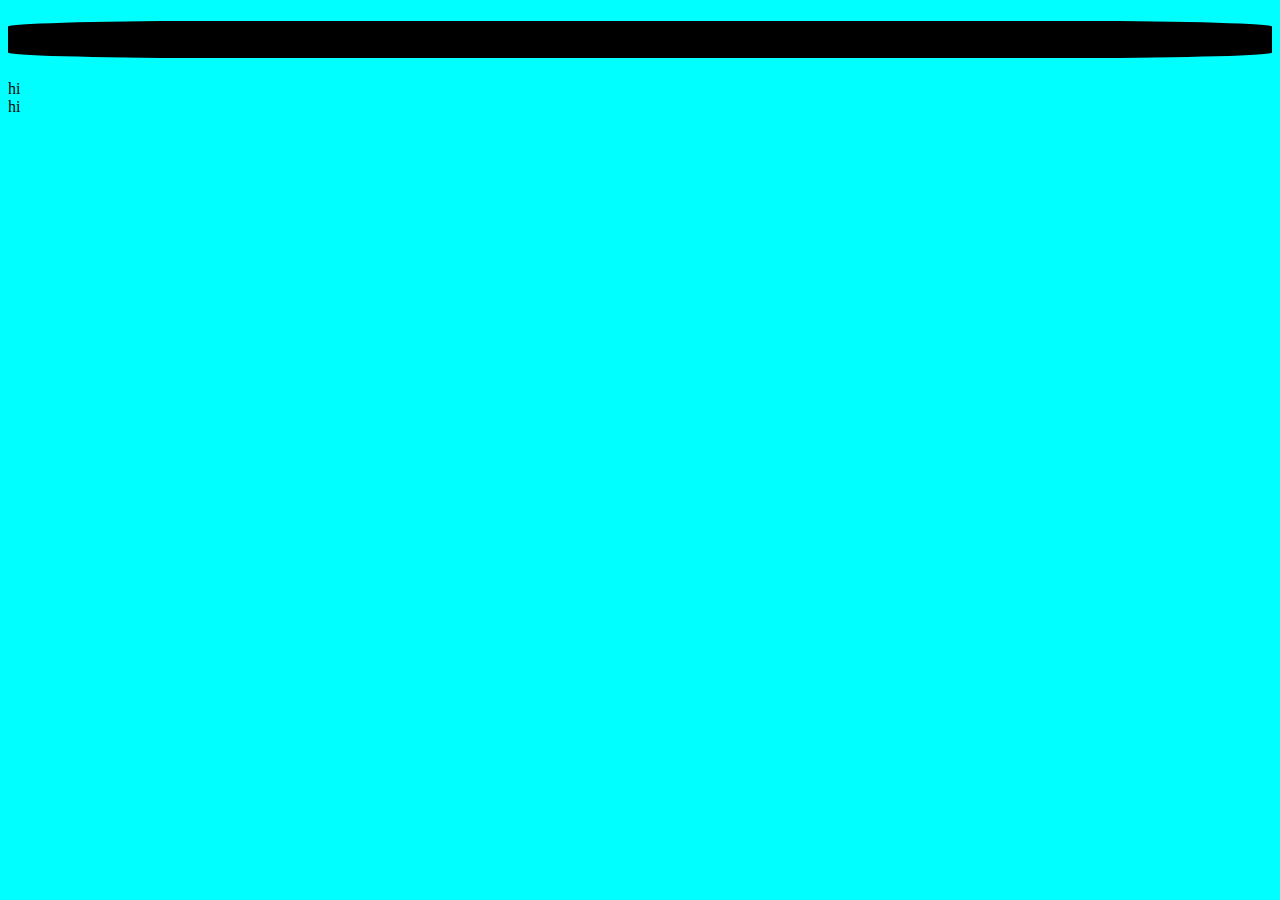
==== index.html @ b2eb5836 "fixed css" ====
<!DOCTYPE html>
<html lang="en">
<head>
    <meta charset="UTF-16">
    <meta name="viewport" content="width=device-width, initial-scale=1.0">
    <title>Document</title>
    <link type="text/css" rel="stylesheet" href="css/index.css">
    <script src="js/index.js"></script>
</head>

<body>
    <nav>
        <h1>Samarth Urs</h1>

    </nav>
    hi
    
    <footer>
        hi
    </footer>
</body>
</html>
---- css/index.css ----
h1{
    border-color: black;
    border-radius: 15%;
    border: 5px;
    display: block;
    background:black;
}
body{
    background-color: aqua;
}
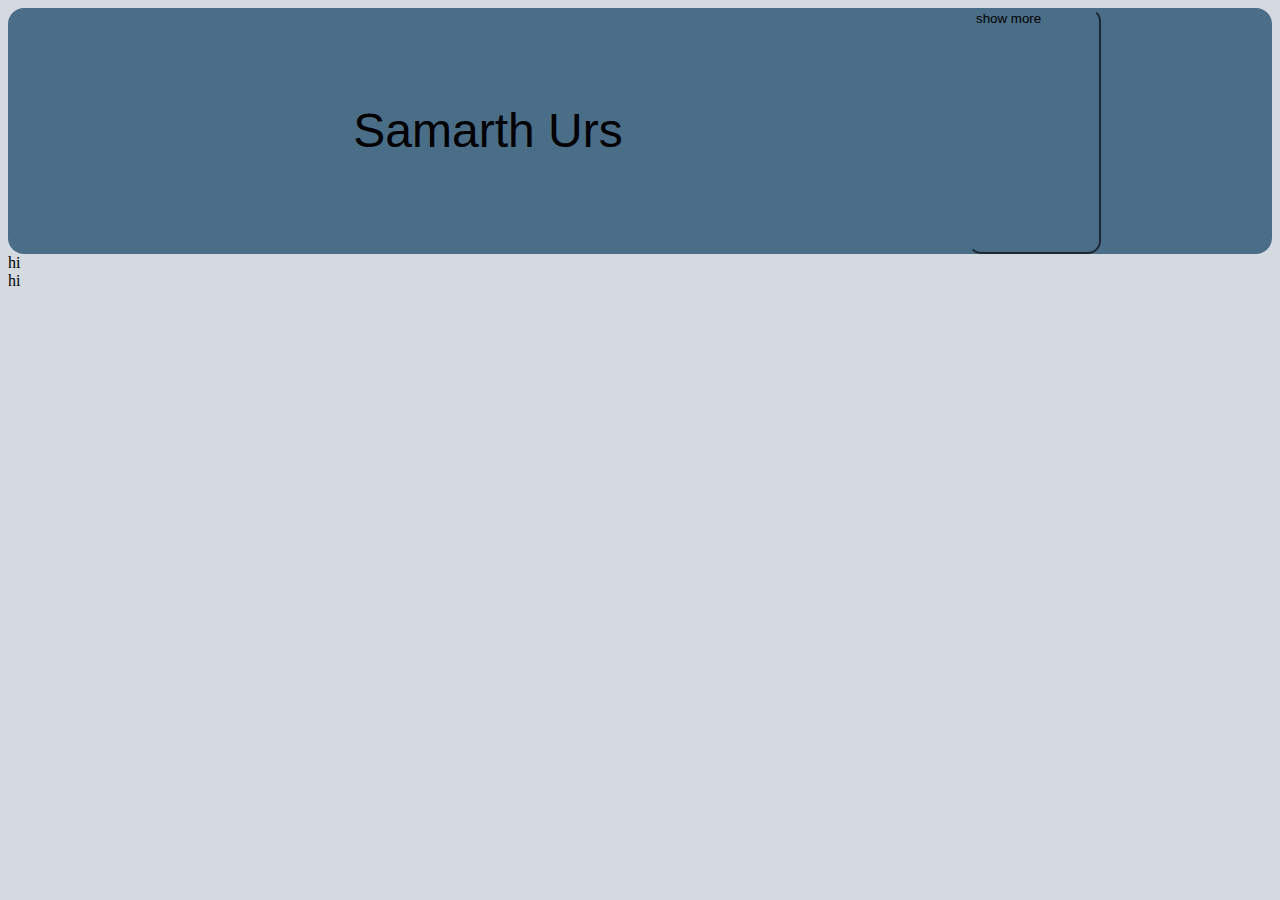
==== commit 2b2ce19b: "added css" ====
--- a/index.html
+++ b/index.html
@@ -11,7 +11,7 @@
 <body>
     <nav>
         <h1>Samarth Urs</h1>
-
+        <button id="navbutton">show more</button>
     </nav>
     hi
     
--- a/css/index.css
+++ b/css/index.css
@@ -1,10 +1,30 @@
+body{
+    background-color: #d5d9e0;
+}
 h1{
-    border-color: black;
-    border-radius: 15%;
-    border: 5px;
+    padding-block: 5%;
     display: block;
-    background:black;
+    font: 3em sans-serif;
+    flex-direction: row;
+    text-align: center;
+    width: 20em;
 }
-body{
-    background-color: aqua;
-}+
+nav{
+    display: flex;
+    background-color: #4a6d88;
+    border-radius: 1em;
+    align-items: relative;
+
+}
+#navbutton{
+    display: flex;
+    background-color: #4a6d88;
+    align-items: left;
+    align-content: center;
+    width: 10em;
+    border-radius: 1em;
+    border-color: #4a6d88;
+    
+    
+}
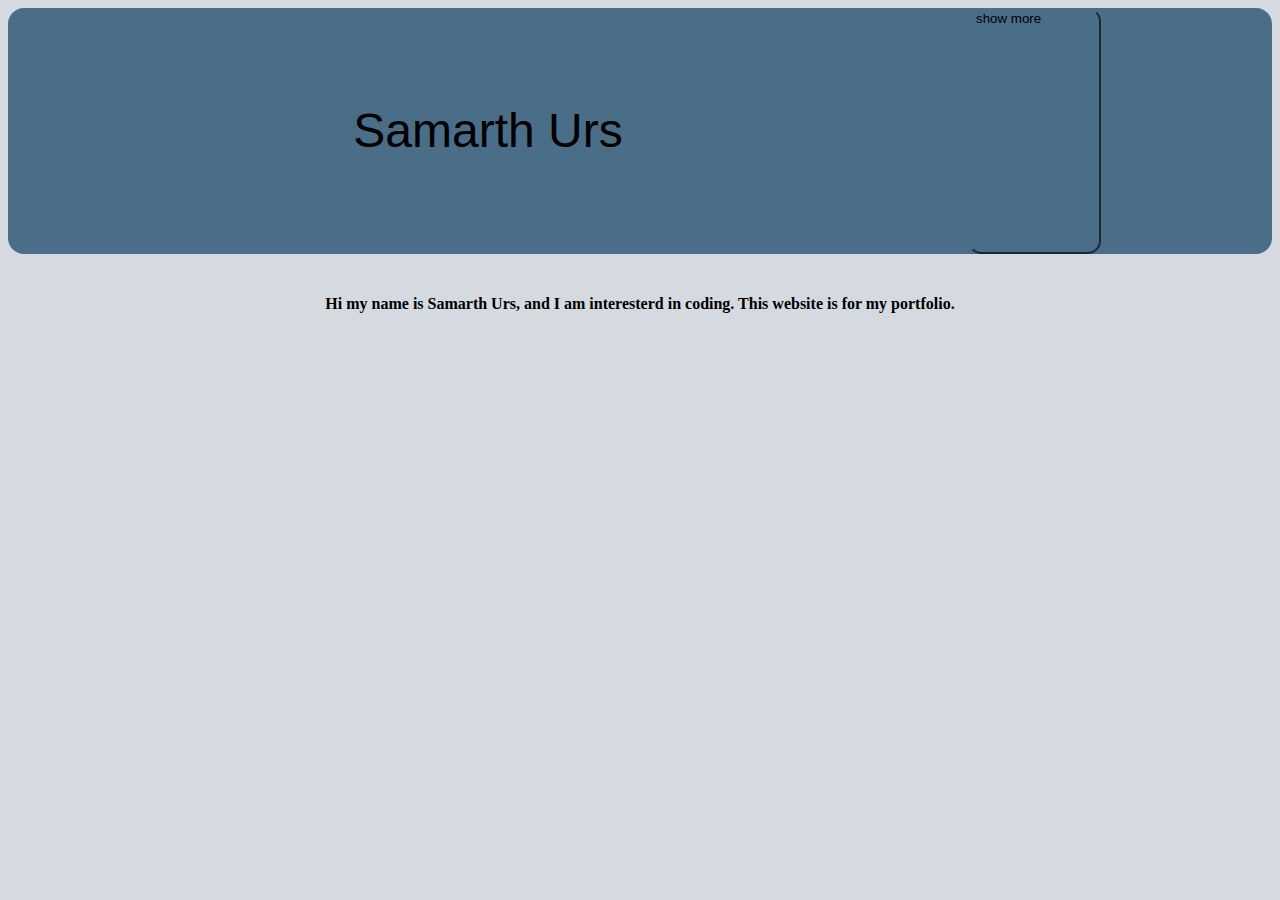
==== commit cce11e9e: "added main paragraph" ====
--- a/index.html
+++ b/index.html
@@ -13,10 +13,15 @@
         <h1>Samarth Urs</h1>
         <button id="navbutton">show more</button>
     </nav>
-    hi
+    <br>
+    <br>
+    <div>
+        <p>
+            Hi my name is Samarth Urs, and I am interesterd in coding.
+            This website is for my portfolio.
+        </p>
+    </div>
     
-    <footer>
-        hi
-    </footer>
+   
 </body>
 </html>--- a/css/index.css
+++ b/css/index.css
@@ -28,3 +28,13 @@
     
     
 }
+div>p{
+    text-align: center;
+    display: block;
+    margin: 5px;
+    border: 10px;
+    border-color: #4a6d88;
+    font-style: sans-serif;
+    font-weight: 900;
+
+}
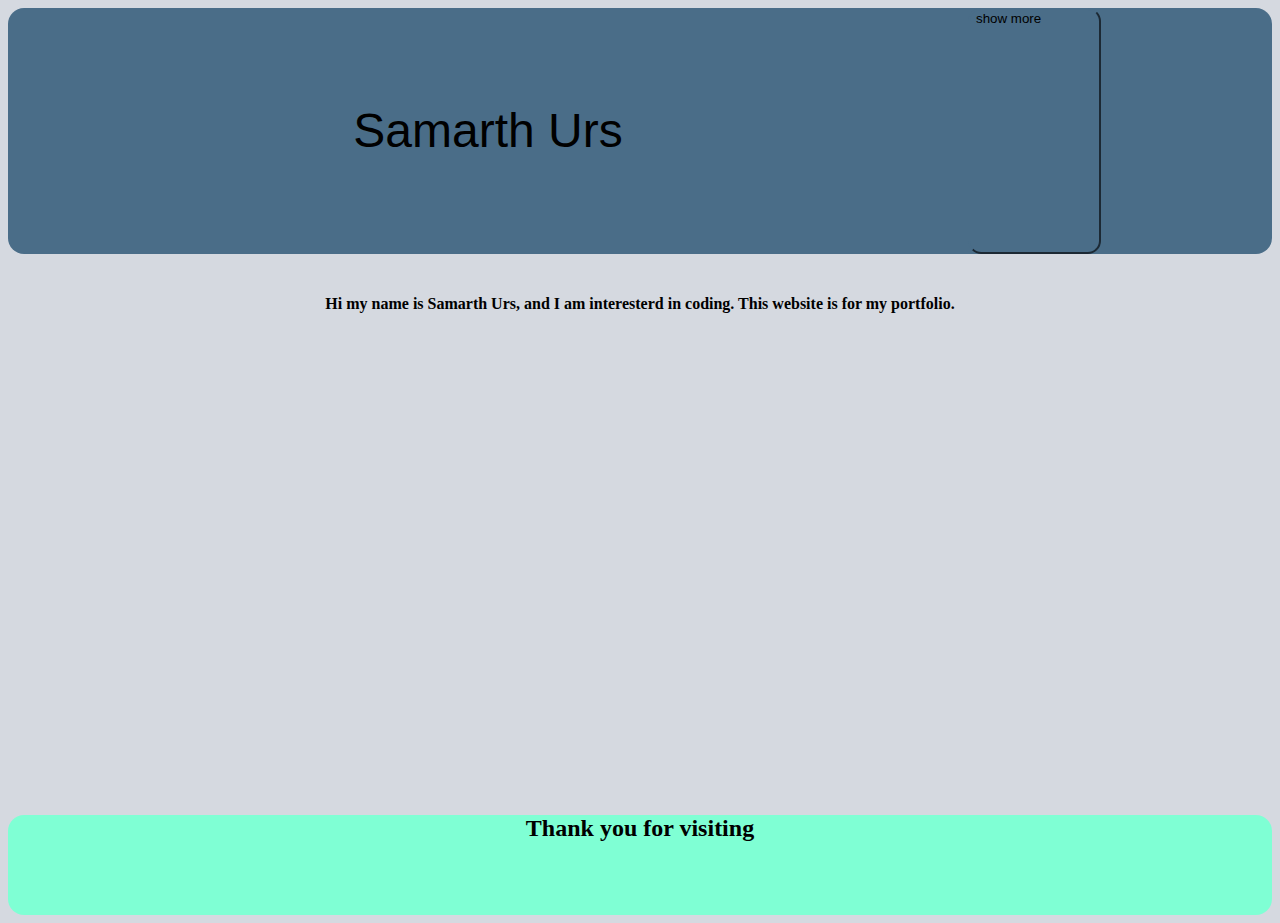
==== commit 2b8c9c4c: "did little bit of base part" ====
--- a/index.html
+++ b/index.html
@@ -15,12 +15,17 @@
     </nav>
     <br>
     <br>
-    <div>
+    <div class="body">
         <p>
             Hi my name is Samarth Urs, and I am interesterd in coding.
             This website is for my portfolio.
         </p>
     </div>
+    <div class="base">
+        <div id="thank">
+            <h2>Thank you for visiting</h2>
+        </div>
+    </div>
     
    
 </body>
--- a/css/index.css
+++ b/css/index.css
@@ -28,6 +28,11 @@
     
     
 }
+.body{
+    height: 500px;
+    display: block;
+}
+
 div>p{
     text-align: center;
     display: block;
@@ -38,3 +43,15 @@
     font-weight: 900;
 
 }
+.base{
+    display: block;
+    height: 100px;
+    background-color: aquamarine;
+    border-radius: 1em;
+
+}
+#thank>h2{
+    justify-content: center;
+    display: grid;
+    
+}
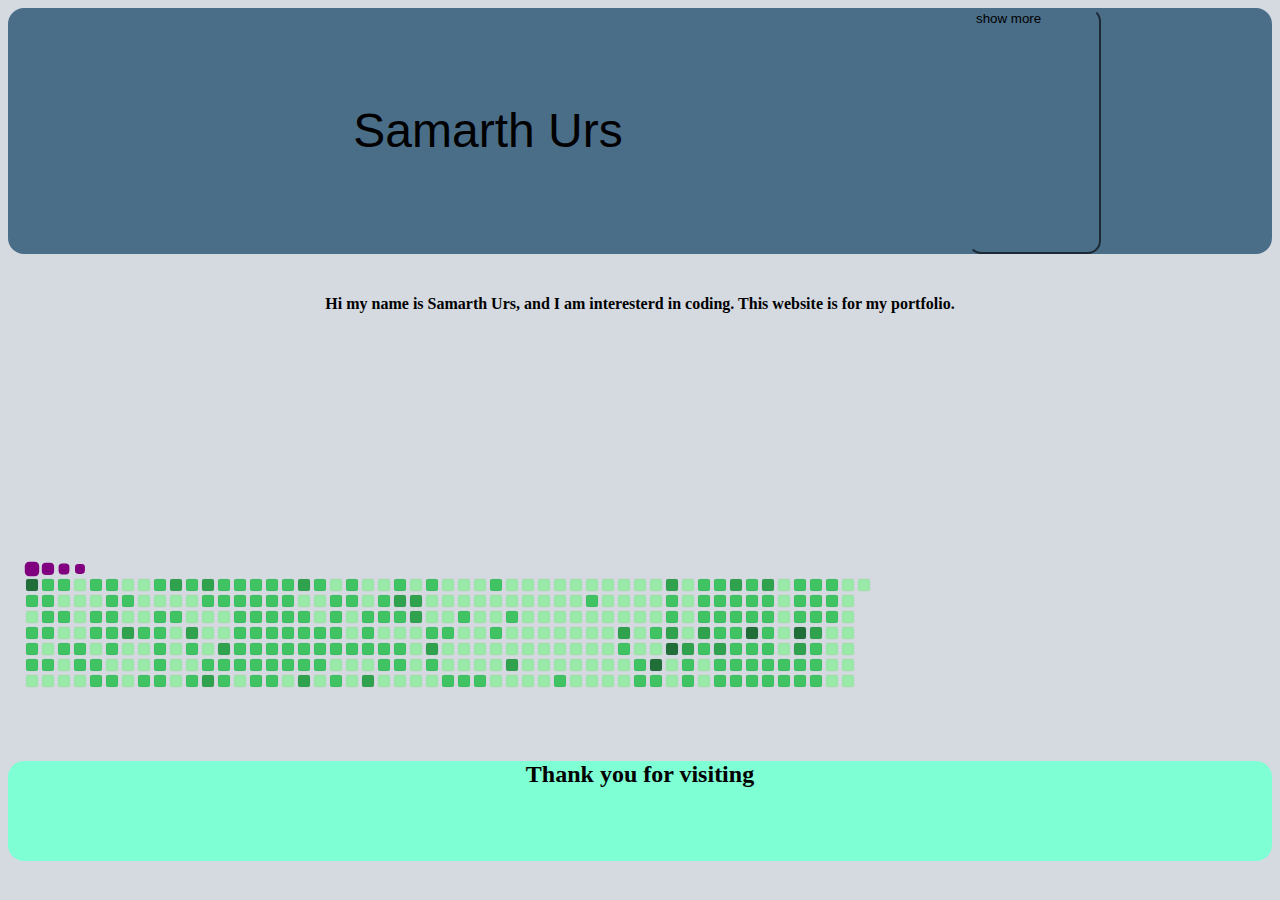
==== commit db387757: "added svg" ====
--- a/index.html
+++ b/index.html
@@ -21,6 +21,9 @@
             This website is for my portfolio.
         </p>
     </div>
+    <div class="svg">
+       <svg viewBox="-16 -32 880 192" width="880" height="192" xmlns="http://www.w3.org/2000/svg"><style>@keyframes c0{91.48%{fill:var(--c4)}91.5%,to{fill:var(--ce)}}@keyframes c1{53.66%{fill:var(--c2)}53.68%,to{fill:var(--ce)}}@keyframes c2{53.59%{fill:var(--c1)}53.61%,to{fill:var(--ce)}}@keyframes c3{78.57%{fill:var(--c2)}78.59%,to{fill:var(--ce)}}@keyframes c4{78.64%{fill:var(--c2)}78.66%,to{fill:var(--ce)}}@keyframes c5{78.72%{fill:var(--c2)}78.74%,to{fill:var(--ce)}}@keyframes c6{14.92%{fill:var(--c1)}14.94%,to{fill:var(--ce)}}@keyframes c7{78.1%{fill:var(--c2)}78.12%,to{fill:var(--ce)}}@keyframes c8{78.18%{fill:var(--c2)}78.2%,to{fill:var(--ce)}}@keyframes c9{78.26%{fill:var(--c2)}78.28%,to{fill:var(--ce)}}@keyframes ca{54.67%{fill:var(--c2)}54.69%,to{fill:var(--ce)}}@keyframes cb{54.59%{fill:var(--c1)}54.61%,to{fill:var(--ce)}}@keyframes cc{78.8%{fill:var(--c2)}78.82%,to{fill:var(--ce)}}@keyframes cd{14.84%{fill:var(--c1)}14.86%,to{fill:var(--ce)}}@keyframes ce{52.97%{fill:var(--c2)}52.99%,to{fill:var(--ce)}}@keyframes cf{52.89%{fill:var(--c1)}52.91%,to{fill:var(--ce)}}@keyframes cg{78.33%{fill:var(--c2)}78.35%,to{fill:var(--ce)}}@keyframes ch{24.74%{fill:var(--c1)}24.76%,to{fill:var(--ce)}}@keyframes ci{24.82%{fill:var(--c2)}24.84%,to{fill:var(--ce)}}@keyframes cj{24.89%{fill:var(--c1)}24.91%,to{fill:var(--ce)}}@keyframes ck{14.76%{fill:var(--c1)}14.78%,to{fill:var(--ce)}}@keyframes cl{24.43%{fill:var(--c1)}24.45%,to{fill:var(--ce)}}@keyframes cm{24.51%{fill:var(--c1)}24.53%,to{fill:var(--ce)}}@keyframes cn{24.58%{fill:var(--c1)}24.6%,to{fill:var(--ce)}}@keyframes co{24.66%{fill:var(--c1)}24.68%,to{fill:var(--ce)}}@keyframes cp{75.94%{fill:var(--c2)}75.96%,to{fill:var(--ce)}}@keyframes cq{76.01%{fill:var(--c2)}76.03%,to{fill:var(--ce)}}@keyframes cr{14.68%{fill:var(--c1)}14.7%,to{fill:var(--ce)}}@keyframes cs{75.4%{fill:var(--c2)}75.42%,to{fill:var(--ce)}}@keyframes ct{52.12%{fill:var(--c1)}52.14%,to{fill:var(--ce)}}@keyframes cu{75.55%{fill:var(--c2)}75.57%,to{fill:var(--ce)}}@keyframes cv{51.81%{fill:var(--c2)}51.83%,to{fill:var(--ce)}}@keyframes cw{51.73%{fill:var(--c1)}51.75%,to{fill:var(--ce)}}@keyframes cx{76.09%{fill:var(--c2)}76.11%,to{fill:var(--ce)}}@keyframes cy{76.17%{fill:var(--c2)}76.19%,to{fill:var(--ce)}}@keyframes cz{75.32%{fill:var(--c2)}75.34%,to{fill:var(--ce)}}@keyframes c10{52.19%{fill:var(--c2)}52.21%,to{fill:var(--ce)}}@keyframes c11{75.63%{fill:var(--c2)}75.65%,to{fill:var(--ce)}}@keyframes c12{75.71%{fill:var(--c2)}75.73%,to{fill:var(--ce)}}@keyframes c13{51.65%{fill:var(--c2)}51.67%,to{fill:var(--ce)}}@keyframes c14{51.58%{fill:var(--c1)}51.6%,to{fill:var(--ce)}}@keyframes c15{76.25%{fill:var(--c2)}76.27%,to{fill:var(--ce)}}@keyframes c16{.69%{fill:var(--c1)}.71%,to{fill:var(--ce)}}@keyframes c17{41.75%{fill:var(--c2)}41.77%,to{fill:var(--ce)}}@keyframes c18{41.68%{fill:var(--c1)}41.7%,to{fill:var(--ce)}}@keyframes c19{90.79%{fill:var(--c3)}90.81%,to{fill:var(--ce)}}@keyframes c1a{14.14%{fill:var(--c1)}14.16%,to{fill:var(--ce)}}@keyframes c1b{13.91%{fill:var(--c1)}13.93%,to{fill:var(--ce)}}@keyframes c1c{13.83%{fill:var(--c1)}13.85%,to{fill:var(--ce)}}@keyframes c1d{.76%{fill:var(--c1)}.78%,to{fill:var(--ce)}}@keyframes c1e{.84%{fill:var(--c1)}.86%,to{fill:var(--ce)}}@keyframes c1f{41.6%{fill:var(--c1)}41.62%,to{fill:var(--ce)}}@keyframes c1g{76.63%{fill:var(--c2)}76.65%,to{fill:var(--ce)}}@keyframes c1h{14.07%{fill:var(--c1)}14.09%,to{fill:var(--ce)}}@keyframes c1i{13.99%{fill:var(--c1)}14.01%,to{fill:var(--ce)}}@keyframes c1j{76.4%{fill:var(--c2)}76.42%,to{fill:var(--ce)}}@keyframes c1k{75.09%{fill:var(--c2)}75.11%,to{fill:var(--ce)}}@keyframes c1l{.92%{fill:var(--c1)}.94%,to{fill:var(--ce)}}@keyframes c1m{74.93%{fill:var(--c2)}74.95%,to{fill:var(--ce)}}@keyframes c1n{74.85%{fill:var(--c2)}74.87%,to{fill:var(--ce)}}@keyframes c1o{74.78%{fill:var(--c2)}74.8%,to{fill:var(--ce)}}@keyframes c1p{74.7%{fill:var(--c2)}74.72%,to{fill:var(--ce)}}@keyframes c1q{74.62%{fill:var(--c2)}74.64%,to{fill:var(--ce)}}@keyframes c1r{87.85%{fill:var(--c3)}87.87%,to{fill:var(--ce)}}@keyframes c1s{1%{fill:var(--c1)}1.02%,to{fill:var(--ce)}}@keyframes c1t{25.98%{fill:var(--c2)}26%,to{fill:var(--ce)}}@keyframes c1u{25.9%{fill:var(--c1)}25.92%,to{fill:var(--ce)}}@keyframes c1v{25.82%{fill:var(--c1)}25.84%,to{fill:var(--ce)}}@keyframes c1w{25.74%{fill:var(--c1)}25.76%,to{fill:var(--ce)}}@keyframes c1x{25.67%{fill:var(--c1)}25.69%,to{fill:var(--ce)}}@keyframes c1y{77.25%{fill:var(--c2)}77.27%,to{fill:var(--ce)}}@keyframes c1z{1.07%{fill:var(--c1)}1.09%,to{fill:var(--ce)}}@keyframes c20{1.15%{fill:var(--c1)}1.17%,to{fill:var(--ce)}}@keyframes c21{88.16%{fill:var(--c3)}88.18%,to{fill:var(--ce)}}@keyframes c22{50.8%{fill:var(--c2)}50.82%,to{fill:var(--ce)}}@keyframes c23{50.88%{fill:var(--c1)}50.9%,to{fill:var(--ce)}}@keyframes c24{74.47%{fill:var(--c2)}74.49%,to{fill:var(--ce)}}@keyframes c25{87.69%{fill:var(--c3)}87.71%,to{fill:var(--ce)}}@keyframes c26{77.1%{fill:var(--c2)}77.12%,to{fill:var(--ce)}}@keyframes c27{1.23%{fill:var(--c1)}1.25%,to{fill:var(--ce)}}@keyframes c28{1.46%{fill:var(--c1)}1.48%,to{fill:var(--ce)}}@keyframes c29{50.72%{fill:var(--c1)}50.74%,to{fill:var(--ce)}}@keyframes c2a{74.31%{fill:var(--c2)}74.33%,to{fill:var(--ce)}}@keyframes c2b{88.62%{fill:var(--c3)}88.64%,to{fill:var(--ce)}}@keyframes c2c{61.78%{fill:var(--c2)}61.8%,to{fill:var(--ce)}}@keyframes c2d{61.86%{fill:var(--c2)}61.88%,to{fill:var(--ce)}}@keyframes c2e{1.3%{fill:var(--c1)}1.32%,to{fill:var(--ce)}}@keyframes c2f{1.38%{fill:var(--c1)}1.4%,to{fill:var(--ce)}}@keyframes c2g{88.39%{fill:var(--c3)}88.41%,to{fill:var(--ce)}}@keyframes c2h{74.24%{fill:var(--c2)}74.26%,to{fill:var(--ce)}}@keyframes c2i{79.73%{fill:var(--c2)}79.75%,to{fill:var(--ce)}}@keyframes c2j{61.71%{fill:var(--c2)}61.73%,to{fill:var(--ce)}}@keyframes c2k{61.94%{fill:var(--c2)}61.96%,to{fill:var(--ce)}}@keyframes c2l{63.1%{fill:var(--c2)}63.12%,to{fill:var(--ce)}}@keyframes c2m{63.18%{fill:var(--c2)}63.2%,to{fill:var(--ce)}}@keyframes c2n{63.25%{fill:var(--c2)}63.27%,to{fill:var(--ce)}}@keyframes c2o{74.16%{fill:var(--c2)}74.18%,to{fill:var(--ce)}}@keyframes c2p{49.49%{fill:var(--c1)}49.51%,to{fill:var(--ce)}}@keyframes c2q{61.63%{fill:var(--c2)}61.65%,to{fill:var(--ce)}}@keyframes c2r{62.02%{fill:var(--c2)}62.04%,to{fill:var(--ce)}}@keyframes c2s{63.02%{fill:var(--c2)}63.04%,to{fill:var(--ce)}}@keyframes c2t{62.94%{fill:var(--c2)}62.96%,to{fill:var(--ce)}}@keyframes c2u{63.33%{fill:var(--c2)}63.35%,to{fill:var(--ce)}}@keyframes c2v{63.41%{fill:var(--c2)}63.43%,to{fill:var(--ce)}}@keyframes c2w{49.56%{fill:var(--c2)}49.58%,to{fill:var(--ce)}}@keyframes c2x{61.55%{fill:var(--c2)}61.57%,to{fill:var(--ce)}}@keyframes c2y{62.09%{fill:var(--c2)}62.11%,to{fill:var(--ce)}}@keyframes c2z{62.17%{fill:var(--c2)}62.19%,to{fill:var(--ce)}}@keyframes c30{62.87%{fill:var(--c2)}62.89%,to{fill:var(--ce)}}@keyframes c31{62.79%{fill:var(--c2)}62.81%,to{fill:var(--ce)}}@keyframes c32{63.49%{fill:var(--c2)}63.51%,to{fill:var(--ce)}}@keyframes c33{49.18%{fill:var(--c2)}49.2%,to{fill:var(--ce)}}@keyframes c34{61.47%{fill:var(--c2)}61.49%,to{fill:var(--ce)}}@keyframes c35{61.4%{fill:var(--c2)}61.42%,to{fill:var(--ce)}}@keyframes c36{62.25%{fill:var(--c2)}62.27%,to{fill:var(--ce)}}@keyframes c37{62.33%{fill:var(--c2)}62.35%,to{fill:var(--ce)}}@keyframes c38{62.71%{fill:var(--c2)}62.73%,to{fill:var(--ce)}}@keyframes c39{63.56%{fill:var(--c2)}63.58%,to{fill:var(--ce)}}@keyframes c3a{49.1%{fill:var(--c1)}49.12%,to{fill:var(--ce)}}@keyframes c3b{87.23%{fill:var(--c3)}87.25%,to{fill:var(--ce)}}@keyframes c3c{43.22%{fill:var(--c1)}43.24%,to{fill:var(--ce)}}@keyframes c3d{43.15%{fill:var(--c2)}43.17%,to{fill:var(--ce)}}@keyframes c3e{62.4%{fill:var(--c2)}62.42%,to{fill:var(--ce)}}@keyframes c3f{62.64%{fill:var(--c2)}62.66%,to{fill:var(--ce)}}@keyframes c3g{63.64%{fill:var(--c2)}63.66%,to{fill:var(--ce)}}@keyframes c3h{89.09%{fill:var(--c3)}89.11%,to{fill:var(--ce)}}@keyframes c3i{42.91%{fill:var(--c2)}42.93%,to{fill:var(--ce)}}@keyframes c3j{42.99%{fill:var(--c1)}43.01%,to{fill:var(--ce)}}@keyframes c3k{43.07%{fill:var(--c1)}43.09%,to{fill:var(--ce)}}@keyframes c3l{62.48%{fill:var(--c2)}62.5%,to{fill:var(--ce)}}@keyframes c3m{62.56%{fill:var(--c2)}62.58%,to{fill:var(--ce)}}@keyframes c3n{63.72%{fill:var(--c2)}63.74%,to{fill:var(--ce)}}@keyframes c3o{48.64%{fill:var(--c1)}48.66%,to{fill:var(--ce)}}@keyframes c3p{43.45%{fill:var(--c1)}43.47%,to{fill:var(--ce)}}@keyframes c3q{61.17%{fill:var(--c2)}61.19%,to{fill:var(--ce)}}@keyframes c3r{43.92%{fill:var(--c2)}43.94%,to{fill:var(--ce)}}@keyframes c3s{44.92%{fill:var(--c2)}44.94%,to{fill:var(--ce)}}@keyframes c3t{47.63%{fill:var(--c2)}47.65%,to{fill:var(--ce)}}@keyframes c3u{47.55%{fill:var(--c1)}47.57%,to{fill:var(--ce)}}@keyframes c3v{48.71%{fill:var(--c2)}48.73%,to{fill:var(--ce)}}@keyframes c3w{61.01%{fill:var(--c2)}61.03%,to{fill:var(--ce)}}@keyframes c3x{44.07%{fill:var(--c2)}44.09%,to{fill:var(--ce)}}@keyframes c3y{44%{fill:var(--c1)}44.02%,to{fill:var(--ce)}}@keyframes c3z{44.85%{fill:var(--c1)}44.87%,to{fill:var(--ce)}}@keyframes c40{63.95%{fill:var(--c2)}63.97%,to{fill:var(--ce)}}@keyframes c41{34.48%{fill:var(--c1)}34.5%,to{fill:var(--ce)}}@keyframes c42{34.41%{fill:var(--c1)}34.43%,to{fill:var(--ce)}}@keyframes c43{3.24%{fill:var(--c1)}3.26%,to{fill:var(--ce)}}@keyframes c44{44.15%{fill:var(--c1)}44.17%,to{fill:var(--ce)}}@keyframes c45{60.78%{fill:var(--c2)}60.8%,to{fill:var(--ce)}}@keyframes c46{60.7%{fill:var(--c2)}60.72%,to{fill:var(--ce)}}@keyframes c47{64.03%{fill:var(--c2)}64.05%,to{fill:var(--ce)}}@keyframes c48{34.56%{fill:var(--c1)}34.58%,to{fill:var(--ce)}}@keyframes c49{89.39%{fill:var(--c3)}89.41%,to{fill:var(--ce)}}@keyframes c4a{3.32%{fill:var(--c1)}3.34%,to{fill:var(--ce)}}@keyframes c4b{60.31%{fill:var(--c2)}60.33%,to{fill:var(--ce)}}@keyframes c4c{60.39%{fill:var(--c2)}60.41%,to{fill:var(--ce)}}@keyframes c4d{57.22%{fill:var(--c1)}57.24%,to{fill:var(--ce)}}@keyframes c4e{57.3%{fill:var(--c2)}57.32%,to{fill:var(--ce)}}@keyframes c4f{34.64%{fill:var(--c2)}34.66%,to{fill:var(--ce)}}@keyframes c4g{12.44%{fill:var(--c1)}12.46%,to{fill:var(--ce)}}@keyframes c4h{60.16%{fill:var(--c2)}60.18%,to{fill:var(--ce)}}@keyframes c4i{86.69%{fill:var(--c3)}86.71%,to{fill:var(--ce)}}@keyframes c4j{60.47%{fill:var(--c2)}60.49%,to{fill:var(--ce)}}@keyframes c4k{28.22%{fill:var(--c1)}28.24%,to{fill:var(--ce)}}@keyframes c4l{28.3%{fill:var(--c2)}28.32%,to{fill:var(--ce)}}@keyframes c4m{64.26%{fill:var(--c2)}64.28%,to{fill:var(--ce)}}@keyframes c4n{12.36%{fill:var(--c1)}12.38%,to{fill:var(--ce)}}@keyframes c4o{58.54%{fill:var(--c1)}58.56%,to{fill:var(--ce)}}@keyframes c4p{86.61%{fill:var(--c3)}86.63%,to{fill:var(--ce)}}@keyframes c4q{86.53%{fill:var(--c3)}86.55%,to{fill:var(--ce)}}@keyframes c4r{28.14%{fill:var(--c1)}28.16%,to{fill:var(--ce)}}@keyframes c4s{28.06%{fill:var(--c1)}28.08%,to{fill:var(--ce)}}@keyframes c4t{27.99%{fill:var(--c1)}28.01%,to{fill:var(--ce)}}@keyframes c4u{12.29%{fill:var(--c1)}12.31%,to{fill:var(--ce)}}@keyframes c4v{58.61%{fill:var(--c2)}58.63%,to{fill:var(--ce)}}@keyframes c4w{10.59%{fill:var(--c1)}10.61%,to{fill:var(--ce)}}@keyframes c4x{10.66%{fill:var(--c1)}10.68%,to{fill:var(--ce)}}@keyframes c4y{58.85%{fill:var(--c2)}58.87%,to{fill:var(--ce)}}@keyframes c4z{86.3%{fill:var(--c3)}86.32%,to{fill:var(--ce)}}@keyframes c50{64.41%{fill:var(--c2)}64.43%,to{fill:var(--ce)}}@keyframes c51{12.21%{fill:var(--c1)}12.23%,to{fill:var(--ce)}}@keyframes c52{3.78%{fill:var(--c1)}3.8%,to{fill:var(--ce)}}@keyframes c53{10.51%{fill:var(--c1)}10.53%,to{fill:var(--ce)}}@keyframes c54{10.74%{fill:var(--c1)}10.76%,to{fill:var(--ce)}}@keyframes c55{58.92%{fill:var(--c2)}58.94%,to{fill:var(--ce)}}@keyframes c56{11.36%{fill:var(--c1)}11.38%,to{fill:var(--ce)}}@keyframes c57{11.44%{fill:var(--c1)}11.46%,to{fill:var(--ce)}}@keyframes c58{64.57%{fill:var(--c2)}64.59%,to{fill:var(--ce)}}@keyframes c59{3.86%{fill:var(--c1)}3.88%,to{fill:var(--ce)}}@keyframes c5a{10.43%{fill:var(--c1)}10.45%,to{fill:var(--ce)}}@keyframes c5b{59.08%{fill:var(--c2)}59.1%,to{fill:var(--ce)}}@keyframes c5c{11.2%{fill:var(--c1)}11.22%,to{fill:var(--ce)}}@keyframes c5d{11.28%{fill:var(--c1)}11.3%,to{fill:var(--ce)}}@keyframes c5e{11.51%{fill:var(--c1)}11.53%,to{fill:var(--ce)}}@keyframes c5f{64.65%{fill:var(--c2)}64.67%,to{fill:var(--ce)}}@keyframes c5g{3.93%{fill:var(--c1)}3.95%,to{fill:var(--ce)}}@keyframes c5h{4.01%{fill:var(--c1)}4.03%,to{fill:var(--ce)}}@keyframes c5i{9.35%{fill:var(--c1)}9.37%,to{fill:var(--ce)}}@keyframes c5j{9.27%{fill:var(--c1)}9.29%,to{fill:var(--ce)}}@keyframes c5k{9.19%{fill:var(--c1)}9.21%,to{fill:var(--ce)}}@keyframes c5l{11.59%{fill:var(--c1)}11.61%,to{fill:var(--ce)}}@keyframes c5m{64.72%{fill:var(--c2)}64.74%,to{fill:var(--ce)}}@keyframes c5n{59.7%{fill:var(--c2)}59.72%,to{fill:var(--ce)}}@keyframes c5o{4.09%{fill:var(--c1)}4.11%,to{fill:var(--ce)}}@keyframes c5p{9.43%{fill:var(--c1)}9.45%,to{fill:var(--ce)}}@keyframes c5q{59.46%{fill:var(--c2)}59.48%,to{fill:var(--ce)}}@keyframes c5r{9.12%{fill:var(--c1)}9.14%,to{fill:var(--ce)}}@keyframes c5s{9.04%{fill:var(--c1)}9.06%,to{fill:var(--ce)}}@keyframes c5t{8.96%{fill:var(--c1)}8.98%,to{fill:var(--ce)}}@keyframes c5u{9.66%{fill:var(--c1)}9.68%,to{fill:var(--ce)}}@keyframes c5v{4.17%{fill:var(--c1)}4.19%,to{fill:var(--ce)}}@keyframes c5w{59.31%{fill:var(--c2)}59.33%,to{fill:var(--ce)}}@keyframes c5x{7.41%{fill:var(--c1)}7.43%,to{fill:var(--ce)}}@keyframes c5y{7.34%{fill:var(--c1)}7.36%,to{fill:var(--ce)}}@keyframes c5z{85.84%{fill:var(--c3)}85.86%,to{fill:var(--ce)}}@keyframes c60{8.88%{fill:var(--c1)}8.9%,to{fill:var(--ce)}}@keyframes c61{9.73%{fill:var(--c1)}9.75%,to{fill:var(--ce)}}@keyframes c62{4.24%{fill:var(--c1)}4.26%,to{fill:var(--ce)}}@keyframes c63{6.33%{fill:var(--c1)}6.35%,to{fill:var(--ce)}}@keyframes c64{6.41%{fill:var(--c1)}6.43%,to{fill:var(--ce)}}@keyframes c65{7.26%{fill:var(--c1)}7.28%,to{fill:var(--ce)}}@keyframes c66{7.65%{fill:var(--c1)}7.67%,to{fill:var(--ce)}}@keyframes c67{8.81%{fill:var(--c1)}8.83%,to{fill:var(--ce)}}@keyframes c68{9.81%{fill:var(--c1)}9.83%,to{fill:var(--ce)}}@keyframes c69{4.32%{fill:var(--c1)}4.34%,to{fill:var(--ce)}}@keyframes c6a{6.25%{fill:var(--c1)}6.27%,to{fill:var(--ce)}}@keyframes c6b{6.49%{fill:var(--c1)}6.51%,to{fill:var(--ce)}}@keyframes c6c{7.18%{fill:var(--c1)}7.2%,to{fill:var(--ce)}}@keyframes c6d{7.72%{fill:var(--c1)}7.74%,to{fill:var(--ce)}}@keyframes c6e{8.73%{fill:var(--c1)}8.75%,to{fill:var(--ce)}}@keyframes c6f{9.89%{fill:var(--c1)}9.91%,to{fill:var(--ce)}}@keyframes c6g{4.4%{fill:var(--c1)}4.42%,to{fill:var(--ce)}}@keyframes c6h{6.18%{fill:var(--c1)}6.2%,to{fill:var(--ce)}}@keyframes c6i{6.56%{fill:var(--c1)}6.58%,to{fill:var(--ce)}}@keyframes c6j{7.11%{fill:var(--c1)}7.13%,to{fill:var(--ce)}}@keyframes c6k{7.8%{fill:var(--c1)}7.82%,to{fill:var(--ce)}}@keyframes c6l{65.11%{fill:var(--c2)}65.13%,to{fill:var(--ce)}}@keyframes c6m{4.55%{fill:var(--c1)}4.57%,to{fill:var(--ce)}}@keyframes c6n{4.48%{fill:var(--c1)}4.5%,to{fill:var(--ce)}}@keyframes c6o{6.1%{fill:var(--c1)}6.12%,to{fill:var(--ce)}}@keyframes c6p{6.64%{fill:var(--c1)}6.66%,to{fill:var(--ce)}}@keyframes c6q{7.03%{fill:var(--c1)}7.05%,to{fill:var(--ce)}}@keyframes c6r{7.88%{fill:var(--c1)}7.9%,to{fill:var(--ce)}}@keyframes c6s{8.42%{fill:var(--c1)}8.44%,to{fill:var(--ce)}}@keyframes c6t{4.63%{fill:var(--c1)}4.65%,to{fill:var(--ce)}}@keyframes c6u{70.45%{fill:var(--c2)}70.47%,to{fill:var(--ce)}}@keyframes c6v{6.02%{fill:var(--c1)}6.04%,to{fill:var(--ce)}}@keyframes c6w{6.72%{fill:var(--c1)}6.74%,to{fill:var(--ce)}}@keyframes c6x{6.95%{fill:var(--c1)}6.97%,to{fill:var(--ce)}}@keyframes c6y{7.96%{fill:var(--c1)}7.98%,to{fill:var(--ce)}}@keyframes c6z{8.34%{fill:var(--c1)}8.36%,to{fill:var(--ce)}}@keyframes c70{4.71%{fill:var(--c1)}4.73%,to{fill:var(--ce)}}@keyframes c71{5.25%{fill:var(--c1)}5.27%,to{fill:var(--ce)}}@keyframes c72{5.33%{fill:var(--c1)}5.35%,to{fill:var(--ce)}}@keyframes c73{6.8%{fill:var(--c1)}6.82%,to{fill:var(--ce)}}@keyframes c74{6.87%{fill:var(--c1)}6.89%,to{fill:var(--ce)}}@keyframes c75{8.03%{fill:var(--c1)}8.05%,to{fill:var(--ce)}}@keyframes c76{8.27%{fill:var(--c1)}8.29%,to{fill:var(--ce)}}@keyframes c77{4.79%{fill:var(--c1)}4.81%,to{fill:var(--ce)}}@keyframes c78{5.17%{fill:var(--c1)}5.19%,to{fill:var(--ce)}}@keyframes c79{5.4%{fill:var(--c1)}5.42%,to{fill:var(--ce)}}@keyframes c7a{85.14%{fill:var(--c3)}85.16%,to{fill:var(--ce)}}@keyframes c7b{70.83%{fill:var(--c2)}70.85%,to{fill:var(--ce)}}@keyframes c7c{8.11%{fill:var(--c1)}8.13%,to{fill:var(--ce)}}@keyframes c7d{8.19%{fill:var(--c1)}8.21%,to{fill:var(--ce)}}@keyframes c7e{4.86%{fill:var(--c1)}4.88%,to{fill:var(--ce)}}@keyframes c7f{5.09%{fill:var(--c1)}5.11%,to{fill:var(--ce)}}@keyframes c7g{5.48%{fill:var(--c1)}5.5%,to{fill:var(--ce)}}@keyframes c7h{31.39%{fill:var(--c1)}31.41%,to{fill:var(--ce)}}@keyframes c7i{31.47%{fill:var(--c1)}31.49%,to{fill:var(--ce)}}@keyframes c7j{70.99%{fill:var(--c2)}71.01%,to{fill:var(--ce)}}@keyframes c7k{65.5%{fill:var(--c2)}65.52%,to{fill:var(--ce)}}@keyframes c7l{4.94%{fill:var(--c1)}4.96%,to{fill:var(--ce)}}@keyframes c7m{5.02%{fill:var(--c1)}5.04%,to{fill:var(--ce)}}@keyframes c7n{5.56%{fill:var(--c1)}5.58%,to{fill:var(--ce)}}@keyframes c7o{31.62%{fill:var(--c2)}31.64%,to{fill:var(--ce)}}@keyframes c7p{31.54%{fill:var(--c1)}31.56%,to{fill:var(--ce)}}@keyframes c7q{95.04%{fill:var(--c4)}95.06%,to{fill:var(--ce)}}@keyframes c7r{65.57%{fill:var(--c2)}65.59%,to{fill:var(--ce)}}@keyframes c7s{83.13%{fill:var(--c3)}83.15%,to{fill:var(--ce)}}@keyframes c7t{70.06%{fill:var(--c2)}70.08%,to{fill:var(--ce)}}@keyframes c7u{32.4%{fill:var(--c2)}32.42%,to{fill:var(--ce)}}@keyframes c7v{82.9%{fill:var(--c3)}82.92%,to{fill:var(--ce)}}@keyframes c7w{94.89%{fill:var(--c4)}94.91%,to{fill:var(--ce)}}@keyframes c7x{30%{fill:var(--c1)}30.02%,to{fill:var(--ce)}}@keyframes c7y{29.92%{fill:var(--c1)}29.94%,to{fill:var(--ce)}}@keyframes c7z{32.16%{fill:var(--c1)}32.18%,to{fill:var(--ce)}}@keyframes c80{32.24%{fill:var(--c1)}32.26%,to{fill:var(--ce)}}@keyframes c81{32.32%{fill:var(--c1)}32.34%,to{fill:var(--ce)}}@keyframes c82{82.36%{fill:var(--c1)}82.38%,to{fill:var(--ce)}}@keyframes c83{84.75%{fill:var(--c3)}84.77%,to{fill:var(--ce)}}@keyframes c84{30.08%{fill:var(--c2)}30.1%,to{fill:var(--ce)}}@keyframes c85{65.73%{fill:var(--c2)}65.75%,to{fill:var(--ce)}}@keyframes c86{67.04%{fill:var(--c2)}67.06%,to{fill:var(--ce)}}@keyframes c87{67.12%{fill:var(--c2)}67.14%,to{fill:var(--ce)}}@keyframes c88{69.83%{fill:var(--c2)}69.85%,to{fill:var(--ce)}}@keyframes c89{82.43%{fill:var(--c3)}82.45%,to{fill:var(--ce)}}@keyframes c8a{82.51%{fill:var(--c2)}82.53%,to{fill:var(--ce)}}@keyframes c8b{30.15%{fill:var(--c1)}30.17%,to{fill:var(--ce)}}@keyframes c8c{30.23%{fill:var(--c1)}30.25%,to{fill:var(--ce)}}@keyframes c8d{66.97%{fill:var(--c2)}66.99%,to{fill:var(--ce)}}@keyframes c8e{67.2%{fill:var(--c2)}67.22%,to{fill:var(--ce)}}@keyframes c8f{69.75%{fill:var(--c2)}69.77%,to{fill:var(--ce)}}@keyframes c8g{69.67%{fill:var(--c2)}69.69%,to{fill:var(--ce)}}@keyframes c8h{82.59%{fill:var(--c3)}82.61%,to{fill:var(--ce)}}@keyframes c8i{71.53%{fill:var(--c2)}71.55%,to{fill:var(--ce)}}@keyframes c8j{65.88%{fill:var(--c2)}65.9%,to{fill:var(--ce)}}@keyframes c8k{83.44%{fill:var(--c3)}83.46%,to{fill:var(--ce)}}@keyframes c8l{67.28%{fill:var(--c2)}67.3%,to{fill:var(--ce)}}@keyframes c8m{67.35%{fill:var(--c2)}67.37%,to{fill:var(--ce)}}@keyframes c8n{69.6%{fill:var(--c2)}69.62%,to{fill:var(--ce)}}@keyframes c8o{69.52%{fill:var(--c2)}69.54%,to{fill:var(--ce)}}@keyframes c8p{71.61%{fill:var(--c2)}71.63%,to{fill:var(--ce)}}@keyframes c8q{65.96%{fill:var(--c2)}65.98%,to{fill:var(--ce)}}@keyframes c8r{66.66%{fill:var(--c2)}66.68%,to{fill:var(--ce)}}@keyframes c8s{66.58%{fill:var(--c2)}66.6%,to{fill:var(--ce)}}@keyframes c8t{67.43%{fill:var(--c2)}67.45%,to{fill:var(--ce)}}@keyframes c8u{95.66%{fill:var(--c4)}95.68%,to{fill:var(--ce)}}@keyframes c8v{69.44%{fill:var(--c2)}69.46%,to{fill:var(--ce)}}@keyframes c8w{69.36%{fill:var(--c2)}69.38%,to{fill:var(--ce)}}@keyframes c8x{66.04%{fill:var(--c2)}66.06%,to{fill:var(--ce)}}@keyframes c8y{83.59%{fill:var(--c3)}83.61%,to{fill:var(--ce)}}@keyframes c8z{66.5%{fill:var(--c2)}66.52%,to{fill:var(--ce)}}@keyframes c90{66.42%{fill:var(--c2)}66.44%,to{fill:var(--ce)}}@keyframes c91{66.35%{fill:var(--c2)}66.37%,to{fill:var(--ce)}}@keyframes c92{66.27%{fill:var(--c2)}66.29%,to{fill:var(--ce)}}@keyframes c93{66.19%{fill:var(--c2)}66.21%,to{fill:var(--ce)}}@keyframes c94{66.12%{fill:var(--c2)}66.14%,to{fill:var(--ce)}}@keyframes c95{37.42%{fill:var(--c1)}37.44%,to{fill:var(--ce)}}@keyframes c96{37.5%{fill:var(--c1)}37.52%,to{fill:var(--ce)}}@keyframes c97{37.58%{fill:var(--c1)}37.6%,to{fill:var(--ce)}}@keyframes c98{37.65%{fill:var(--c1)}37.67%,to{fill:var(--ce)}}@keyframes c99{37.73%{fill:var(--c1)}37.75%,to{fill:var(--ce)}}@keyframes c9a{37.81%{fill:var(--c2)}37.83%,to{fill:var(--ce)}}@keyframes c9b{37.89%{fill:var(--c2)}37.91%,to{fill:var(--ce)}}@keyframes c9c{68.13%{fill:var(--c2)}68.15%,to{fill:var(--ce)}}@keyframes c9d{68.2%{fill:var(--c2)}68.22%,to{fill:var(--ce)}}@keyframes c9e{67.66%{fill:var(--c2)}67.68%,to{fill:var(--ce)}}@keyframes c9f{95.89%{fill:var(--c4)}95.91%,to{fill:var(--ce)}}@keyframes c9g{84.21%{fill:var(--c3)}84.23%,to{fill:var(--ce)}}@keyframes c9h{68.82%{fill:var(--c2)}68.84%,to{fill:var(--ce)}}@keyframes c9i{68.9%{fill:var(--c2)}68.92%,to{fill:var(--ce)}}@keyframes c9j{68.05%{fill:var(--c2)}68.07%,to{fill:var(--ce)}}@keyframes c9k{68.28%{fill:var(--c2)}68.3%,to{fill:var(--ce)}}@keyframes c9l{67.74%{fill:var(--c2)}67.76%,to{fill:var(--ce)}}@keyframes c9m{84.06%{fill:var(--c3)}84.08%,to{fill:var(--ce)}}@keyframes c9n{68.67%{fill:var(--c2)}68.69%,to{fill:var(--ce)}}@keyframes c9o{68.74%{fill:var(--c2)}68.76%,to{fill:var(--ce)}}@keyframes c9p{68.98%{fill:var(--c2)}69%,to{fill:var(--ce)}}@keyframes c9q{67.97%{fill:var(--c2)}67.99%,to{fill:var(--ce)}}@keyframes c9r{67.89%{fill:var(--c2)}67.91%,to{fill:var(--ce)}}@keyframes c9s{67.82%{fill:var(--c2)}67.84%,to{fill:var(--ce)}}@keyframes c9t{19.94%{fill:var(--c1)}19.96%,to{fill:var(--ce)}}@keyframes c9u{20.02%{fill:var(--c1)}20.04%,to{fill:var(--ce)}}@keyframes c9v{20.1%{fill:var(--c1)}20.12%,to{fill:var(--ce)}}@keyframes c9w{18.94%{fill:var(--c1)}18.96%,to{fill:var(--ce)}}@keyframes c9x{19.48%{fill:var(--c1)}19.5%,to{fill:var(--ce)}}@keyframes c9y{19.4%{fill:var(--c1)}19.42%,to{fill:var(--ce)}}@keyframes c9z{19.32%{fill:var(--c1)}19.34%,to{fill:var(--ce)}}@keyframes ca0{19.25%{fill:var(--c1)}19.27%,to{fill:var(--ce)}}@keyframes ca1{19.17%{fill:var(--c1)}19.19%,to{fill:var(--ce)}}@keyframes ca2{19.09%{fill:var(--c1)}19.11%,to{fill:var(--ce)}}@keyframes ca3{19.02%{fill:var(--c1)}19.04%,to{fill:var(--ce)}}@keyframes ca4{19.56%{fill:var(--c1)}19.58%,to{fill:var(--ce)}}@keyframes u0{.69%{transform:scale(0,1)}.71%,.76%{transform:scale(.01,1)}.78%,.84%,.86%,.92%{transform:scale(.02,1)}.94%,1%{transform:scale(.03,1)}1.02%,1.07%{transform:scale(.04,1)}1.09%,1.15%{transform:scale(.05,1)}1.17%,1.23%{transform:scale(.06,1)}1.25%,1.3%,1.32%,1.38%{transform:scale(.07,1)}1.4%,1.46%{transform:scale(.08,1)}1.48%,3.24%{transform:scale(.09,1)}3.26%,3.32%{transform:scale(.1,1)}3.34%,3.78%,3.8%,3.86%{transform:scale(.11,1)}3.88%,3.93%{transform:scale(.12,1)}3.95%,4.01%{transform:scale(.13,1)}4.03%,4.09%{transform:scale(.14,1)}4.11%,4.17%{transform:scale(.15,1)}4.19%,4.24%,4.26%,4.32%{transform:scale(.16,1)}4.34%,4.4%{transform:scale(.17,1)}4.42%,4.48%{transform:scale(.18,1)}4.5%,4.55%{transform:scale(.19,1)}4.57%,4.63%,4.65%,4.71%{transform:scale(.2,1)}4.73%,4.79%{transform:scale(.21,1)}4.81%,4.86%{transform:scale(.22,1)}4.88%,4.94%{transform:scale(.23,1)}4.96%,5.02%{transform:scale(.24,1)}5.04%,5.09%,5.11%,5.17%{transform:scale(.25,1)}5.19%,5.25%{transform:scale(.26,1)}5.27%,5.33%{transform:scale(.27,1)}5.35%,5.4%{transform:scale(.28,1)}5.42%,5.48%{transform:scale(.29,1)}5.5%,5.56%,5.58%,6.02%{transform:scale(.3,1)}6.04%,6.1%{transform:scale(.31,1)}6.12%,6.18%{transform:scale(.32,1)}6.2%,6.25%{transform:scale(.33,1)}6.27%,6.33%,6.35%,6.41%{transform:scale(.34,1)}6.43%,6.49%{transform:scale(.35,1)}6.51%,6.56%{transform:scale(.36,1)}6.58%,6.64%{transform:scale(.37,1)}6.66%,6.72%{transform:scale(.38,1)}6.74%,6.8%,6.82%,6.87%{transform:scale(.39,1)}6.89%,6.95%{transform:scale(.4,1)}6.97%,7.03%{transform:scale(.41,1)}7.05%,7.11%{transform:scale(.42,1)}7.13%,7.18%,7.2%,7.26%{transform:scale(.43,1)}7.28%,7.34%{transform:scale(.44,1)}7.36%,7.41%{transform:scale(.45,1)}7.43%,7.65%{transform:scale(.46,1)}7.67%,7.72%{transform:scale(.47,1)}7.74%,7.8%,7.82%,7.88%{transform:scale(.48,1)}7.9%,7.96%{transform:scale(.49,1)}7.98%,8.03%{transform:scale(.5,1)}8.05%,8.11%{transform:scale(.51,1)}8.13%,8.19%,8.21%,8.27%{transform:scale(.52,1)}8.29%,8.34%{transform:scale(.53,1)}8.36%,8.42%{transform:scale(.54,1)}8.44%,8.73%{transform:scale(.55,1)}8.75%,8.81%{transform:scale(.56,1)}8.83%,8.88%,8.9%,8.96%{transform:scale(.57,1)}8.98%,9.04%{transform:scale(.58,1)}9.06%,9.12%{transform:scale(.59,1)}9.14%,9.19%{transform:scale(.6,1)}9.21%,9.27%,9.29%,9.35%{transform:scale(.61,1)}9.37%,9.43%{transform:scale(.62,1)}9.45%,9.66%{transform:scale(.63,1)}9.68%,9.73%{transform:scale(.64,1)}9.75%,9.81%{transform:scale(.65,1)}10.43%,9.83%,9.89%,9.91%{transform:scale(.66,1)}10.45%,10.51%{transform:scale(.67,1)}10.53%,10.59%{transform:scale(.68,1)}10.61%,10.66%{transform:scale(.69,1)}10.68%,10.74%,10.76%,11.2%{transform:scale(.7,1)}11.22%,11.28%{transform:scale(.71,1)}11.3%,11.36%{transform:scale(.72,1)}11.38%,11.44%{transform:scale(.73,1)}11.46%,11.51%{transform:scale(.74,1)}11.53%,11.59%,11.61%,12.21%{transform:scale(.75,1)}12.23%,12.29%{transform:scale(.76,1)}12.31%,12.36%{transform:scale(.77,1)}12.38%,12.44%{transform:scale(.78,1)}12.46%,13.83%{transform:scale(.79,1)}13.85%,13.91%,13.93%,13.99%{transform:scale(.8,1)}14.01%,14.07%{transform:scale(.81,1)}14.09%,14.14%{transform:scale(.82,1)}14.16%,14.68%{transform:scale(.83,1)}14.7%,14.76%,14.78%,14.84%{transform:scale(.84,1)}14.86%,14.92%{transform:scale(.85,1)}14.94%,18.94%{transform:scale(.86,1)}18.96%,19.02%{transform:scale(.87,1)}19.04%,19.09%{transform:scale(.88,1)}19.11%,19.17%,19.19%,19.25%{transform:scale(.89,1)}19.27%,19.32%{transform:scale(.9,1)}19.34%,19.4%{transform:scale(.91,1)}19.42%,19.48%{transform:scale(.92,1)}19.5%,19.56%,19.58%,19.94%{transform:scale(.93,1)}19.96%,20.02%{transform:scale(.94,1)}20.04%,20.1%{transform:scale(.95,1)}20.12%,24.43%{transform:scale(.96,1)}24.45%,24.51%{transform:scale(.97,1)}24.53%,24.58%,24.6%,24.66%{transform:scale(.98,1)}24.68%,24.74%{transform:scale(.99,1)}24.76%,to{transform:scale(1,1)}}@keyframes u1{24.82%{transform:scale(0,1)}24.84%,to{transform:scale(1,1)}}@keyframes u2{24.89%{transform:scale(0,1)}24.91%,25.67%{transform:scale(.2,1)}25.69%,25.74%{transform:scale(.4,1)}25.76%,25.82%{transform:scale(.6,1)}25.84%,25.9%{transform:scale(.8,1)}25.92%,to{transform:scale(1,1)}}@keyframes u3{25.98%{transform:scale(0,1)}26%,to{transform:scale(1,1)}}@keyframes u4{27.99%{transform:scale(0,1)}28.01%,28.06%{transform:scale(.25,1)}28.08%,28.14%{transform:scale(.5,1)}28.16%,28.22%{transform:scale(.75,1)}28.24%,to{transform:scale(1,1)}}@keyframes u5{28.3%{transform:scale(0,1)}28.32%,to{transform:scale(1,1)}}@keyframes u6{29.92%{transform:scale(0,1)}29.94%,30%{transform:scale(.5,1)}30.02%,to{transform:scale(1,1)}}@keyframes u7{30.08%{transform:scale(0,1)}30.1%,to{transform:scale(1,1)}}@keyframes u8{30.15%{transform:scale(0,1)}30.17%,30.23%{transform:scale(.2,1)}30.25%,31.39%{transform:scale(.4,1)}31.41%,31.47%{transform:scale(.6,1)}31.49%,31.54%{transform:scale(.8,1)}31.56%,to{transform:scale(1,1)}}@keyframes u9{31.62%{transform:scale(0,1)}31.64%,to{transform:scale(1,1)}}@keyframes ua{32.16%{transform:scale(0,1)}32.18%,32.24%{transform:scale(.33,1)}32.26%,32.32%{transform:scale(.67,1)}32.34%,to{transform:scale(1,1)}}@keyframes ub{32.4%{transform:scale(0,1)}32.42%,to{transform:scale(1,1)}}@keyframes uc{34.41%{transform:scale(0,1)}34.43%,34.48%{transform:scale(.33,1)}34.5%,34.56%{transform:scale(.67,1)}34.58%,to{transform:scale(1,1)}}@keyframes ud{34.64%{transform:scale(0,1)}34.66%,to{transform:scale(1,1)}}@keyframes ue{37.42%{transform:scale(0,1)}37.44%,37.5%{transform:scale(.2,1)}37.52%,37.58%{transform:scale(.4,1)}37.6%,37.65%{transform:scale(.6,1)}37.67%,37.73%{transform:scale(.8,1)}37.75%,to{transform:scale(1,1)}}@keyframes uf{37.81%{transform:scale(0,1)}37.83%,37.89%{transform:scale(.5,1)}37.91%,to{transform:scale(1,1)}}@keyframes ug{41.6%{transform:scale(0,1)}41.62%,41.68%{transform:scale(.5,1)}41.7%,to{transform:scale(1,1)}}@keyframes uh{41.75%{transform:scale(0,1)}41.77%,42.91%{transform:scale(.5,1)}42.93%,to{transform:scale(1,1)}}@keyframes ui{42.99%{transform:scale(0,1)}43.01%,43.07%{transform:scale(.5,1)}43.09%,to{transform:scale(1,1)}}@keyframes uj{43.15%{transform:scale(0,1)}43.17%,to{transform:scale(1,1)}}@keyframes uk{43.22%{transform:scale(0,1)}43.24%,43.45%{transform:scale(.5,1)}43.47%,to{transform:scale(1,1)}}@keyframes ul{43.92%{transform:scale(0,1)}43.94%,to{transform:scale(1,1)}}@keyframes um{44%{transform:scale(0,1)}44.02%,to{transform:scale(1,1)}}@keyframes un{44.07%{transform:scale(0,1)}44.09%,to{transform:scale(1,1)}}@keyframes uo{44.15%{transform:scale(0,1)}44.17%,44.85%{transform:scale(.5,1)}44.87%,to{transform:scale(1,1)}}@keyframes up{44.92%{transform:scale(0,1)}44.94%,to{transform:scale(1,1)}}@keyframes uq{47.55%{transform:scale(0,1)}47.57%,to{transform:scale(1,1)}}@keyframes ur{47.63%{transform:scale(0,1)}47.65%,to{transform:scale(1,1)}}@keyframes us{48.64%{transform:scale(0,1)}48.66%,to{transform:scale(1,1)}}@keyframes ut{48.71%{transform:scale(0,1)}48.73%,to{transform:scale(1,1)}}@keyframes uu{49.1%{transform:scale(0,1)}49.12%,to{transform:scale(1,1)}}@keyframes uv{49.18%{transform:scale(0,1)}49.2%,to{transform:scale(1,1)}}@keyframes uw{49.49%{transform:scale(0,1)}49.51%,to{transform:scale(1,1)}}@keyframes ux{49.56%{transform:scale(0,1)}49.58%,to{transform:scale(1,1)}}@keyframes uy{50.72%{transform:scale(0,1)}50.74%,to{transform:scale(1,1)}}@keyframes uz{50.8%{transform:scale(0,1)}50.82%,to{transform:scale(1,1)}}@keyframes u10{50.88%{transform:scale(0,1)}50.9%,51.58%{transform:scale(.5,1)}51.6%,to{transform:scale(1,1)}}@keyframes u11{51.65%{transform:scale(0,1)}51.67%,to{transform:scale(1,1)}}@keyframes u12{51.73%{transform:scale(0,1)}51.75%,to{transform:scale(1,1)}}@keyframes u13{51.81%{transform:scale(0,1)}51.83%,to{transform:scale(1,1)}}@keyframes u14{52.12%{transform:scale(0,1)}52.14%,to{transform:scale(1,1)}}@keyframes u15{52.19%{transform:scale(0,1)}52.21%,to{transform:scale(1,1)}}@keyframes u16{52.89%{transform:scale(0,1)}52.91%,to{transform:scale(1,1)}}@keyframes u17{52.97%{transform:scale(0,1)}52.99%,to{transform:scale(1,1)}}@keyframes u18{53.59%{transform:scale(0,1)}53.61%,to{transform:scale(1,1)}}@keyframes u19{53.66%{transform:scale(0,1)}53.68%,to{transform:scale(1,1)}}@keyframes u1a{54.59%{transform:scale(0,1)}54.61%,to{transform:scale(1,1)}}@keyframes u1b{54.67%{transform:scale(0,1)}54.69%,to{transform:scale(1,1)}}@keyframes u1c{57.22%{transform:scale(0,1)}57.24%,to{transform:scale(1,1)}}@keyframes u1d{57.3%{transform:scale(0,1)}57.32%,to{transform:scale(1,1)}}@keyframes u1e{58.54%{transform:scale(0,1)}58.56%,to{transform:scale(1,1)}}@keyframes u1f{58.61%{transform:scale(0,1)}58.63%,58.85%,58.87%,58.92%{transform:scale(.01,1)}58.94%,59.08%{transform:scale(.02,1)}59.1%,59.31%{transform:scale(.03,1)}59.33%,59.46%,59.48%,59.7%{transform:scale(.04,1)}59.72%,60.16%{transform:scale(.05,1)}60.18%,60.31%{transform:scale(.06,1)}60.33%,60.39%,60.41%,60.47%{transform:scale(.07,1)}60.49%,60.7%{transform:scale(.08,1)}60.72%,60.78%{transform:scale(.09,1)}60.8%,61.01%,61.03%,61.17%{transform:scale(.1,1)}61.19%,61.4%{transform:scale(.11,1)}61.42%,61.47%{transform:scale(.12,1)}61.49%,61.55%,61.57%,61.63%{transform:scale(.13,1)}61.65%,61.71%{transform:scale(.14,1)}61.73%,61.78%{transform:scale(.15,1)}61.8%,61.86%,61.88%,61.94%{transform:scale(.16,1)}61.96%,62.02%{transform:scale(.17,1)}62.04%,62.09%{transform:scale(.18,1)}62.11%,62.17%,62.19%,62.25%{transform:scale(.19,1)}62.27%,62.33%{transform:scale(.2,1)}62.35%,62.4%,62.42%,62.48%{transform:scale(.21,1)}62.5%,62.56%{transform:scale(.22,1)}62.58%,62.64%{transform:scale(.23,1)}62.66%,62.71%,62.73%,62.79%{transform:scale(.24,1)}62.81%,62.87%{transform:scale(.25,1)}62.89%,62.94%{transform:scale(.26,1)}62.96%,63.02%,63.04%,63.1%{transform:scale(.27,1)}63.12%,63.18%{transform:scale(.28,1)}63.2%,63.25%{transform:scale(.29,1)}63.27%,63.33%,63.35%,63.41%{transform:scale(.3,1)}63.43%,63.49%{transform:scale(.31,1)}63.51%,63.56%{transform:scale(.32,1)}63.58%,63.64%,63.66%,63.72%{transform:scale(.33,1)}63.74%,63.95%{transform:scale(.34,1)}63.97%,64.03%{transform:scale(.35,1)}64.05%,64.26%,64.28%,64.41%{transform:scale(.36,1)}64.43%,64.57%{transform:scale(.37,1)}64.59%,64.65%{transform:scale(.38,1)}64.67%,64.72%,64.74%,65.11%{transform:scale(.39,1)}65.13%,65.5%{transform:scale(.4,1)}65.52%,65.57%,65.59%,65.73%{transform:scale(.41,1)}65.75%,65.88%{transform:scale(.42,1)}65.9%,65.96%{transform:scale(.43,1)}65.98%,66.04%,66.06%,66.12%{transform:scale(.44,1)}66.14%,66.19%{transform:scale(.45,1)}66.21%,66.27%{transform:scale(.46,1)}66.29%,66.35%,66.37%,66.42%{transform:scale(.47,1)}66.44%,66.5%{transform:scale(.48,1)}66.52%,66.58%{transform:scale(.49,1)}66.6%,66.66%,66.68%,66.97%{transform:scale(.5,1)}66.99%,67.04%{transform:scale(.51,1)}67.06%,67.12%{transform:scale(.52,1)}67.14%,67.2%,67.22%,67.28%{transform:scale(.53,1)}67.3%,67.35%{transform:scale(.54,1)}67.37%,67.43%{transform:scale(.55,1)}67.45%,67.66%,67.68%,67.74%{transform:scale(.56,1)}67.76%,67.82%{transform:scale(.57,1)}67.84%,67.89%{transform:scale(.58,1)}67.91%,67.97%,67.99%,68.05%{transform:scale(.59,1)}68.07%,68.13%{transform:scale(.6,1)}68.15%,68.2%,68.22%,68.28%{transform:scale(.61,1)}68.3%,68.67%{transform:scale(.62,1)}68.69%,68.74%{transform:scale(.63,1)}68.76%,68.82%,68.84%,68.9%{transform:scale(.64,1)}68.92%,68.98%{transform:scale(.65,1)}69%,69.36%{transform:scale(.66,1)}69.38%,69.44%,69.46%,69.52%{transform:scale(.67,1)}69.54%,69.6%{transform:scale(.68,1)}69.62%,69.67%{transform:scale(.69,1)}69.69%,69.75%,69.77%,69.83%{transform:scale(.7,1)}69.85%,70.06%{transform:scale(.71,1)}70.08%,70.45%{transform:scale(.72,1)}70.47%,70.83%,70.85%,70.99%{transform:scale(.73,1)}71.01%,71.53%{transform:scale(.74,1)}71.55%,71.61%{transform:scale(.75,1)}71.63%,74.16%,74.18%,74.24%{transform:scale(.76,1)}74.26%,74.31%{transform:scale(.77,1)}74.33%,74.47%{transform:scale(.78,1)}74.49%,74.62%,74.64%,74.7%{transform:scale(.79,1)}74.72%,74.78%{transform:scale(.8,1)}74.8%,74.85%,74.87%,74.93%{transform:scale(.81,1)}74.95%,75.09%{transform:scale(.82,1)}75.11%,75.32%{transform:scale(.83,1)}75.34%,75.4%,75.42%,75.55%{transform:scale(.84,1)}75.57%,75.63%{transform:scale(.85,1)}75.65%,75.71%{transform:scale(.86,1)}75.73%,75.94%,75.96%,76.01%{transform:scale(.87,1)}76.03%,76.09%{transform:scale(.88,1)}76.11%,76.17%{transform:scale(.89,1)}76.19%,76.25%,76.27%,76.4%{transform:scale(.9,1)}76.42%,76.63%{transform:scale(.91,1)}76.65%,77.1%{transform:scale(.92,1)}77.12%,77.25%,77.27%,78.1%{transform:scale(.93,1)}78.12%,78.18%{transform:scale(.94,1)}78.2%,78.26%{transform:scale(.95,1)}78.28%,78.33%,78.35%,78.57%{transform:scale(.96,1)}78.59%,78.64%{transform:scale(.97,1)}78.66%,78.72%{transform:scale(.98,1)}78.74%,78.8%,78.82%,79.73%{transform:scale(.99,1)}79.75%,to{transform:scale(1,1)}}@keyframes u1g{82.36%{transform:scale(0,1)}82.38%,to{transform:scale(1,1)}}@keyframes u1h{82.43%{transform:scale(0,1)}82.45%,to{transform:scale(1,1)}}@keyframes u1i{82.51%{transform:scale(0,1)}82.53%,to{transform:scale(1,1)}}@keyframes u1j{82.59%{transform:scale(0,1)}82.61%,82.9%{transform:scale(.04,1)}82.92%,83.13%{transform:scale(.09,1)}83.15%,83.44%{transform:scale(.13,1)}83.46%,83.59%{transform:scale(.17,1)}83.61%,84.06%{transform:scale(.22,1)}84.08%,84.21%{transform:scale(.26,1)}84.23%,84.75%{transform:scale(.3,1)}84.77%,85.14%{transform:scale(.35,1)}85.16%,85.84%{transform:scale(.39,1)}85.86%,86.3%{transform:scale(.43,1)}86.32%,86.53%{transform:scale(.48,1)}86.55%,86.61%{transform:scale(.52,1)}86.63%,86.69%{transform:scale(.57,1)}86.71%,87.23%{transform:scale(.61,1)}87.25%,87.69%{transform:scale(.65,1)}87.71%,87.85%{transform:scale(.7,1)}87.87%,88.16%{transform:scale(.74,1)}88.18%,88.39%{transform:scale(.78,1)}88.41%,88.62%{transform:scale(.83,1)}88.64%,89.09%{transform:scale(.87,1)}89.11%,89.39%{transform:scale(.91,1)}89.41%,90.79%{transform:scale(.96,1)}90.81%,to{transform:scale(1,1)}}@keyframes u1k{91.48%{transform:scale(0,1)}91.5%,94.89%{transform:scale(.2,1)}94.91%,95.04%{transform:scale(.4,1)}95.06%,95.66%{transform:scale(.6,1)}95.68%,95.89%{transform:scale(.8,1)}95.91%,to{transform:scale(1,1)}}@keyframes s0{0%,99.92%{transform:translate(0,-16px)}.08%{transform:translate(0,-32px)}.54%{transform:translate(96px,-32px)}.7%,41.84%,91.03%{transform:translate(96px,0)}.77%,41.92%{transform:translate(112px,0)}.85%,1.93%,41.53%,52.36%{transform:translate(112px,16px)}1.08%,1.7%,26.14%,77.18%,88.01%{transform:translate(160px,16px)}1.16%,1.62%,26.06%{transform:translate(160px,32px)}1.31%{transform:translate(192px,32px)}1.39%,88.32%{transform:translate(192px,48px)}1.47%{transform:translate(176px,48px)}1.55%,50.58%,77.03%{transform:translate(176px,32px)}2.09%,42%{transform:translate(112px,-16px)}3.17%,44.47%,58.24%{transform:translate(336px,-16px)}3.25%,44.24%,45.32%,60.94%{transform:translate(336px,0)}3.33%,44.32%,45.4%,60.25%{transform:translate(352px,0)}3.4%,44.39%,45.48%{transform:translate(352px,-16px)}3.71%{transform:translate(416px,-16px)}3.79%{transform:translate(416px,0)}3.94%{transform:translate(448px,0)}10.98%,4.02%,46.09%{transform:translate(448px,16px)}4.49%{transform:translate(544px,16px)}4.56%{transform:translate(544px,0)}4.95%{transform:translate(624px,0)}5.03%,5.65%{transform:translate(624px,16px)}5.26%,5.88%{transform:translate(576px,16px)}31.17%,32.71%,5.34%,5.96%,70.61%{transform:translate(576px,32px)}5.57%{transform:translate(624px,32px)}6.34%{transform:translate(496px,32px)}35.81%,6.42%,7.5%{transform:translate(496px,48px)}6.81%{transform:translate(576px,48px)}6.88%,70.77%{transform:translate(576px,64px)}35.65%,7.35%{transform:translate(480px,64px)}35.73%,59.4%,7.42%,85.69%{transform:translate(480px,48px)}7.66%{transform:translate(496px,80px)}8.12%{transform:translate(592px,80px)}30.78%,8.2%{transform:translate(592px,96px)}8.43%{transform:translate(544px,96px)}8.51%{transform:translate(544px,80px)}8.66%{transform:translate(512px,80px)}8.74%{transform:translate(512px,96px)}72.85%,8.97%{transform:translate(464px,96px)}35.58%,86%,9.13%{transform:translate(464px,64px)}9.2%{transform:translate(448px,64px)}9.36%{transform:translate(448px,32px)}9.44%{transform:translate(464px,32px)}9.51%{transform:translate(464px,16px)}9.59%{transform:translate(480px,16px)}9.67%{transform:translate(480px,0)}9.9%{transform:translate(528px,0)}9.98%{transform:translate(528px,16px)}10.6%{transform:translate(400px,16px)}10.67%,81.05%,86.47%{transform:translate(400px,32px)}10.75%{transform:translate(416px,32px)}10.83%{transform:translate(416px,16px)}11.14%{transform:translate(448px,48px)}11.21%,59.01%{transform:translate(432px,48px)}11.29%{transform:translate(432px,64px)}11.37%{transform:translate(416px,64px)}11.45%,64.5%{transform:translate(416px,80px)}11.68%,46.48%,72.93%,85.92%{transform:translate(464px,80px)}11.83%,35.34%,46.64%{transform:translate(464px,112px)}12.14%,28.69%,35.03%{transform:translate(400px,112px)}12.22%,28.62%,34.96%{transform:translate(400px,96px)}12.45%,27.76%,34.73%{transform:translate(352px,96px)}12.53%,27.69%{transform:translate(352px,112px)}13.77%,14.39%,51.35%{transform:translate(96px,112px)}13.92%,51.51%{transform:translate(96px,80px)}14%{transform:translate(112px,80px)}14.08%{transform:translate(112px,64px)}14.15%{transform:translate(96px,64px)}14.62%,25.14%,55.14%{transform:translate(48px,112px)}14.69%,25.06%,55.07%{transform:translate(48px,96px)}14.93%{transform:translate(0,96px)}15%{transform:translate(0,112px)}18.87%{transform:translate(800px,112px)}18.95%{transform:translate(800px,96px)}19.03%{transform:translate(816px,96px)}19.49%{transform:translate(816px,0)}19.57%{transform:translate(832px,0)}19.64%{transform:translate(832px,16px)}19.72%{transform:translate(816px,16px)}19.88%{transform:translate(816px,48px)}19.95%{transform:translate(800px,48px)}20.11%{transform:translate(800px,80px)}20.19%{transform:translate(816px,80px)}20.65%{transform:translate(816px,-16px)}24.36%{transform:translate(48px,-16px)}24.67%,51.89%,75.87%{transform:translate(48px,48px)}24.75%,54.76%,78.42%{transform:translate(32px,48px)}24.98%,54.37%,54.99%{transform:translate(32px,96px)}25.6%,26.68%,40.91%,50.04%,51.12%{transform:translate(144px,112px)}25.99%,50.43%,76.88%{transform:translate(144px,32px)}26.22%,41.38%,87.94%{transform:translate(144px,16px)}27.92%,28.54%,56.84%{transform:translate(384px,96px)}28.15%{transform:translate(384px,48px)}28.23%,57.15%,60.56%{transform:translate(368px,48px)}28.31%,57.08%,64.19%{transform:translate(368px,64px)}28.38%,57%{transform:translate(384px,64px)}29.85%{transform:translate(640px,112px)}30.01%{transform:translate(640px,80px)}30.16%{transform:translate(672px,80px)}30.32%{transform:translate(672px,112px)}30.7%{transform:translate(592px,112px)}30.86%{transform:translate(576px,96px)}31.32%{transform:translate(608px,32px)}31.48%,70.92%{transform:translate(608px,64px)}31.55%,94.97%{transform:translate(624px,64px)}31.94%{transform:translate(624px,-16px)}32.1%{transform:translate(656px,-16px)}32.33%,82.29%{transform:translate(656px,32px)}33.1%{transform:translate(576px,112px)}34.34%,47.33%,48.41%{transform:translate(320px,112px)}34.49%,47.49%,48.26%,63.88%{transform:translate(320px,80px)}34.65%,57.39%{transform:translate(352px,80px)}36.04%{transform:translate(496px,0)}36.12%{transform:translate(512px,0)}36.19%{transform:translate(512px,-16px)}37.35%{transform:translate(752px,-16px)}37.97%{transform:translate(752px,112px)}41.61%,52.44%{transform:translate(112px,32px)}41.69%,52.51%{transform:translate(96px,32px)}42.85%,43.62%{transform:translate(288px,-16px)}43.08%,43.85%{transform:translate(288px,32px)}43.16%{transform:translate(272px,32px)}43.23%{transform:translate(272px,16px)}43.31%{transform:translate(288px,16px)}43.39%{transform:translate(288px,0)}43.46%,61.1%{transform:translate(304px,0)}43.54%{transform:translate(304px,-16px)}44.01%,45.09%,47.87%,57.93%{transform:translate(320px,32px)}44.08%,44.7%,45.17%,58%{transform:translate(320px,16px)}44.16%,44.62%,45.24%,58.08%{transform:translate(336px,16px)}44.86%,47.8%{transform:translate(320px,48px)}44.93%,47.72%{transform:translate(304px,48px)}45.01%,47.95%,57.85%{transform:translate(304px,32px)}45.86%{transform:translate(432px,-16px)}46.02%{transform:translate(432px,16px)}46.4%{transform:translate(448px,80px)}47.56%,48.18%,57.62%{transform:translate(304px,80px)}48.57%{transform:translate(288px,112px)}48.65%{transform:translate(288px,96px)}48.72%{transform:translate(304px,96px)}48.8%{transform:translate(304px,112px)}49.03%{transform:translate(256px,112px)}49.11%{transform:translate(256px,96px)}49.19%{transform:translate(240px,96px)}49.27%{transform:translate(240px,112px)}49.42%{transform:translate(208px,112px)}49.5%,79.81%{transform:translate(208px,96px)}49.57%{transform:translate(224px,96px)}49.65%{transform:translate(224px,112px)}50.73%,88.48%{transform:translate(176px,64px)}50.81%{transform:translate(160px,64px)}50.89%,74.4%{transform:translate(160px,80px)}50.97%{transform:translate(144px,80px)}51.59%{transform:translate(80px,80px)}51.66%{transform:translate(80px,64px)}51.74%{transform:translate(64px,64px)}51.82%{transform:translate(64px,48px)}52.05%{transform:translate(48px,16px)}52.59%{transform:translate(96px,16px)}52.9%{transform:translate(32px,16px)}53.05%{transform:translate(32px,-16px)}53.29%{transform:translate(-16px,-16px)}53.52%{transform:translate(-16px,32px)}53.6%{transform:translate(0,32px)}53.67%,91.57%{transform:translate(0,16px)}53.75%{transform:translate(-16px,16px)}54.14%{transform:translate(-16px,96px)}54.52%{transform:translate(32px,64px)}54.6%{transform:translate(16px,64px)}54.68%{transform:translate(16px,48px)}56.69%{transform:translate(368px,112px)}56.77%{transform:translate(368px,96px)}57.23%{transform:translate(352px,48px)}58.47%{transform:translate(384px,-16px)}58.55%{transform:translate(384px,0)}58.62%{transform:translate(400px,0)}58.86%,80.97%{transform:translate(400px,48px)}59.09%{transform:translate(432px,32px)}59.32%{transform:translate(480px,32px)}59.47%{transform:translate(464px,48px)}59.71%{transform:translate(464px,0)}60.4%{transform:translate(352px,32px)}60.48%{transform:translate(368px,32px)}60.71%,89.64%{transform:translate(336px,48px)}61.18%{transform:translate(304px,16px)}61.41%{transform:translate(256px,16px)}61.48%{transform:translate(256px,0)}61.79%{transform:translate(192px,0)}61.87%{transform:translate(192px,16px)}62.1%{transform:translate(240px,16px)}62.18%{transform:translate(240px,32px)}62.26%{transform:translate(256px,32px)}62.34%{transform:translate(256px,48px)}62.49%{transform:translate(288px,48px)}62.57%{transform:translate(288px,64px)}62.8%{transform:translate(240px,64px)}62.88%{transform:translate(240px,48px)}62.95%{transform:translate(224px,48px)}63.03%{transform:translate(224px,32px)}63.11%{transform:translate(208px,32px)}63.26%{transform:translate(208px,64px)}63.34%{transform:translate(224px,64px)}63.42%{transform:translate(224px,80px)}63.96%{transform:translate(320px,64px)}64.27%{transform:translate(368px,80px)}64.58%{transform:translate(416px,96px)}66.13%{transform:translate(736px,96px)}66.51%{transform:translate(736px,16px)}66.59%{transform:translate(720px,16px)}66.74%{transform:translate(720px,-16px)}66.9%{transform:translate(688px,-16px)}66.98%{transform:translate(688px,0)}67.05%{transform:translate(672px,0)}67.13%,69.91%{transform:translate(672px,16px)}67.29%{transform:translate(704px,16px)}67.36%{transform:translate(704px,32px)}67.83%{transform:translate(800px,32px)}67.98%{transform:translate(800px,0)}68.14%{transform:translate(768px,0)}68.21%{transform:translate(768px,16px)}68.37%{transform:translate(800px,16px)}68.6%{transform:translate(800px,64px)}68.68%,84.15%{transform:translate(784px,64px)}68.75%,69.06%{transform:translate(784px,80px)}68.83%{transform:translate(768px,80px)}68.91%{transform:translate(768px,96px)}68.99%{transform:translate(784px,96px)}69.37%,95.51%{transform:translate(720px,80px)}69.45%{transform:translate(720px,64px)}69.53%{transform:translate(704px,64px)}69.61%{transform:translate(704px,48px)}69.68%,82.68%{transform:translate(688px,48px)}69.76%{transform:translate(688px,32px)}69.84%{transform:translate(672px,32px)}70.46%{transform:translate(560px,16px)}70.53%{transform:translate(560px,32px)}71.08%{transform:translate(608px,96px)}71.46%{transform:translate(688px,96px)}71.54%{transform:translate(688px,80px)}71.62%{transform:translate(704px,80px)}71.69%{transform:translate(704px,96px)}74.48%{transform:translate(160px,96px)}74.63%{transform:translate(128px,96px)}75.1%,99.23%{transform:translate(128px,0)}75.41%{transform:translate(64px,0)}75.56%{transform:translate(64px,32px)}75.64%{transform:translate(80px,32px)}75.72%{transform:translate(80px,48px)}76.02%{transform:translate(48px,80px)}76.1%{transform:translate(64px,80px)}76.18%{transform:translate(64px,96px)}76.41%{transform:translate(112px,96px)}76.64%{transform:translate(112px,48px)}76.8%{transform:translate(144px,48px)}77.11%{transform:translate(176px,16px)}77.34%{transform:translate(160px,-16px)}78.04%{transform:translate(16px,-16px)}78.27%{transform:translate(16px,32px)}78.34%{transform:translate(32px,32px)}78.58%{transform:translate(0,48px)}78.73%{transform:translate(0,80px)}79.66%{transform:translate(192px,80px)}79.74%{transform:translate(192px,96px)}80.05%{transform:translate(208px,48px)}82.37%,84.84%{transform:translate(656px,48px)}82.44%{transform:translate(672px,48px)}82.52%{transform:translate(672px,64px)}82.6%{transform:translate(688px,64px)}82.91%{transform:translate(640px,48px)}83.14%{transform:translate(640px,0)}83.84%{transform:translate(784px,0)}84.76%{transform:translate(656px,64px)}85.85%{transform:translate(480px,80px)}86.31%{transform:translate(400px,64px)}86.54%{transform:translate(384px,32px)}86.62%{transform:translate(384px,16px)}86.7%{transform:translate(368px,16px)}86.77%{transform:translate(368px,0)}87.86%{transform:translate(144px,0)}88.17%{transform:translate(160px,48px)}88.4%{transform:translate(192px,64px)}88.63%{transform:translate(176px,96px)}89.4%{transform:translate(336px,96px)}90.8%{transform:translate(96px,48px)}91.49%{transform:translate(0,0)}94.66%{transform:translate(640px,16px)}94.9%{transform:translate(640px,64px)}95.05%{transform:translate(624px,80px)}95.67%{transform:translate(720px,48px)}95.9%{transform:translate(768px,48px)}95.98%{transform:translate(768px,32px)}99.07%{transform:translate(128px,32px)}99.46%{transform:translate(80px,0)}99.54%{transform:translate(80px,-16px)}}@keyframes s1{0%,78.11%,99.92%{transform:translate(16px,-16px)}.08%{transform:translate(0,-16px)}.15%{transform:translate(0,-32px)}.62%{transform:translate(96px,-32px)}.77%,41.92%,91.11%{transform:translate(96px,0)}.85%,42%{transform:translate(112px,0)}.93%,2.01%,41.61%,52.44%{transform:translate(112px,16px)}1.16%,1.78%,26.22%,77.26%,88.09%{transform:translate(160px,16px)}1.24%,1.7%,26.14%{transform:translate(160px,32px)}1.39%{transform:translate(192px,32px)}1.47%,88.4%{transform:translate(192px,48px)}1.55%{transform:translate(176px,48px)}1.62%,50.66%,77.11%{transform:translate(176px,32px)}2.17%,42.07%{transform:translate(112px,-16px)}3.25%,44.55%,58.31%{transform:translate(336px,-16px)}3.33%,44.32%,45.4%,61.02%{transform:translate(336px,0)}3.4%,44.39%,45.48%,60.32%{transform:translate(352px,0)}3.48%,44.47%,45.55%{transform:translate(352px,-16px)}3.79%{transform:translate(416px,-16px)}3.87%{transform:translate(416px,0)}4.02%{transform:translate(448px,0)}11.06%,4.1%,46.17%{transform:translate(448px,16px)}4.56%{transform:translate(544px,16px)}4.64%{transform:translate(544px,0)}5.03%{transform:translate(624px,0)}5.1%,5.72%{transform:translate(624px,16px)}5.34%,5.96%{transform:translate(576px,16px)}31.25%,32.79%,5.41%,6.03%,70.69%{transform:translate(576px,32px)}5.65%{transform:translate(624px,32px)}6.42%{transform:translate(496px,32px)}35.89%,6.5%,7.58%{transform:translate(496px,48px)}6.88%{transform:translate(576px,48px)}6.96%,70.84%{transform:translate(576px,64px)}35.73%,7.42%{transform:translate(480px,64px)}35.81%,59.47%,7.5%,85.77%{transform:translate(480px,48px)}7.73%{transform:translate(496px,80px)}8.2%{transform:translate(592px,80px)}30.86%,8.28%{transform:translate(592px,96px)}8.51%{transform:translate(544px,96px)}8.58%{transform:translate(544px,80px)}8.74%{transform:translate(512px,80px)}8.82%{transform:translate(512px,96px)}72.93%,9.05%{transform:translate(464px,96px)}35.65%,86.08%,9.2%{transform:translate(464px,64px)}9.28%{transform:translate(448px,64px)}9.44%{transform:translate(448px,32px)}9.51%{transform:translate(464px,32px)}9.59%{transform:translate(464px,16px)}9.67%{transform:translate(480px,16px)}9.74%{transform:translate(480px,0)}9.98%{transform:translate(528px,0)}10.05%{transform:translate(528px,16px)}10.67%{transform:translate(400px,16px)}10.75%,81.13%,86.54%{transform:translate(400px,32px)}10.83%{transform:translate(416px,32px)}10.9%{transform:translate(416px,16px)}11.21%{transform:translate(448px,48px)}11.29%,59.09%{transform:translate(432px,48px)}11.37%{transform:translate(432px,64px)}11.45%{transform:translate(416px,64px)}11.52%,64.58%{transform:translate(416px,80px)}11.76%,46.56%,73.01%,86%{transform:translate(464px,80px)}11.91%,35.42%,46.71%{transform:translate(464px,112px)}12.22%,28.77%,35.11%{transform:translate(400px,112px)}12.3%,28.69%,35.03%{transform:translate(400px,96px)}12.53%,27.84%,34.8%{transform:translate(352px,96px)}12.61%,27.76%{transform:translate(352px,112px)}13.84%,14.46%,51.43%{transform:translate(96px,112px)}14%,51.59%{transform:translate(96px,80px)}14.08%{transform:translate(112px,80px)}14.15%{transform:translate(112px,64px)}14.23%{transform:translate(96px,64px)}14.69%,25.21%,55.22%{transform:translate(48px,112px)}14.77%,25.14%,55.14%{transform:translate(48px,96px)}15%{transform:translate(0,96px)}15.08%{transform:translate(0,112px)}18.95%{transform:translate(800px,112px)}19.03%{transform:translate(800px,96px)}19.1%{transform:translate(816px,96px)}19.57%{transform:translate(816px,0)}19.64%{transform:translate(832px,0)}19.72%{transform:translate(832px,16px)}19.8%{transform:translate(816px,16px)}19.95%{transform:translate(816px,48px)}20.03%{transform:translate(800px,48px)}20.19%{transform:translate(800px,80px)}20.26%{transform:translate(816px,80px)}20.73%{transform:translate(816px,-16px)}24.44%{transform:translate(48px,-16px)}24.75%,51.97%,75.95%{transform:translate(48px,48px)}24.83%,54.83%,78.5%{transform:translate(32px,48px)}25.06%,54.45%,55.07%{transform:translate(32px,96px)}25.68%,26.76%,40.99%,50.12%,51.2%{transform:translate(144px,112px)}26.06%,50.5%,76.95%{transform:translate(144px,32px)}26.3%,41.45%,88.01%{transform:translate(144px,16px)}28%,28.62%,56.92%{transform:translate(384px,96px)}28.23%{transform:translate(384px,48px)}28.31%,57.23%,60.63%{transform:translate(368px,48px)}28.38%,57.15%,64.27%{transform:translate(368px,64px)}28.46%,57.08%{transform:translate(384px,64px)}29.93%{transform:translate(640px,112px)}30.09%{transform:translate(640px,80px)}30.24%{transform:translate(672px,80px)}30.39%{transform:translate(672px,112px)}30.78%{transform:translate(592px,112px)}30.94%{transform:translate(576px,96px)}31.4%{transform:translate(608px,32px)}31.55%,71%{transform:translate(608px,64px)}31.63%,95.05%{transform:translate(624px,64px)}32.02%{transform:translate(624px,-16px)}32.17%{transform:translate(656px,-16px)}32.41%,82.37%{transform:translate(656px,32px)}33.18%{transform:translate(576px,112px)}34.42%,47.41%,48.49%{transform:translate(320px,112px)}34.57%,47.56%,48.34%,63.96%{transform:translate(320px,80px)}34.73%,57.46%{transform:translate(352px,80px)}36.12%{transform:translate(496px,0)}36.19%{transform:translate(512px,0)}36.27%{transform:translate(512px,-16px)}37.43%{transform:translate(752px,-16px)}38.05%{transform:translate(752px,112px)}41.69%,52.51%{transform:translate(112px,32px)}41.76%,52.59%{transform:translate(96px,32px)}42.92%,43.7%{transform:translate(288px,-16px)}43.16%,43.93%{transform:translate(288px,32px)}43.23%{transform:translate(272px,32px)}43.31%{transform:translate(272px,16px)}43.39%{transform:translate(288px,16px)}43.46%{transform:translate(288px,0)}43.54%,61.18%{transform:translate(304px,0)}43.62%{transform:translate(304px,-16px)}44.08%,45.17%,47.95%,58%{transform:translate(320px,32px)}44.16%,44.78%,45.24%,58.08%{transform:translate(320px,16px)}44.24%,44.7%,45.32%,58.16%{transform:translate(336px,16px)}44.93%,47.87%{transform:translate(320px,48px)}45.01%,47.8%{transform:translate(304px,48px)}45.09%,48.03%,57.93%{transform:translate(304px,32px)}45.94%{transform:translate(432px,-16px)}46.09%{transform:translate(432px,16px)}46.48%{transform:translate(448px,80px)}47.64%,48.26%,57.7%{transform:translate(304px,80px)}48.65%{transform:translate(288px,112px)}48.72%{transform:translate(288px,96px)}48.8%{transform:translate(304px,96px)}48.88%{transform:translate(304px,112px)}49.11%{transform:translate(256px,112px)}49.19%{transform:translate(256px,96px)}49.27%{transform:translate(240px,96px)}49.34%{transform:translate(240px,112px)}49.5%{transform:translate(208px,112px)}49.57%,79.89%{transform:translate(208px,96px)}49.65%{transform:translate(224px,96px)}49.73%{transform:translate(224px,112px)}50.81%,88.55%{transform:translate(176px,64px)}50.89%{transform:translate(160px,64px)}50.97%,74.48%{transform:translate(160px,80px)}51.04%{transform:translate(144px,80px)}51.66%{transform:translate(80px,80px)}51.74%{transform:translate(80px,64px)}51.82%{transform:translate(64px,64px)}51.89%{transform:translate(64px,48px)}52.13%{transform:translate(48px,16px)}52.67%{transform:translate(96px,16px)}52.98%{transform:translate(32px,16px)}53.13%{transform:translate(32px,-16px)}53.36%{transform:translate(-16px,-16px)}53.6%{transform:translate(-16px,32px)}53.67%{transform:translate(0,32px)}53.75%,91.65%{transform:translate(0,16px)}53.83%{transform:translate(-16px,16px)}54.22%{transform:translate(-16px,96px)}54.6%{transform:translate(32px,64px)}54.68%{transform:translate(16px,64px)}54.76%{transform:translate(16px,48px)}56.77%{transform:translate(368px,112px)}56.84%{transform:translate(368px,96px)}57.31%{transform:translate(352px,48px)}58.55%{transform:translate(384px,-16px)}58.62%{transform:translate(384px,0)}58.7%{transform:translate(400px,0)}58.93%,81.05%{transform:translate(400px,48px)}59.16%{transform:translate(432px,32px)}59.4%{transform:translate(480px,32px)}59.55%{transform:translate(464px,48px)}59.78%{transform:translate(464px,0)}60.48%{transform:translate(352px,32px)}60.56%{transform:translate(368px,32px)}60.79%,89.71%{transform:translate(336px,48px)}61.25%{transform:translate(304px,16px)}61.48%{transform:translate(256px,16px)}61.56%{transform:translate(256px,0)}61.87%{transform:translate(192px,0)}61.95%{transform:translate(192px,16px)}62.18%{transform:translate(240px,16px)}62.26%{transform:translate(240px,32px)}62.34%{transform:translate(256px,32px)}62.41%{transform:translate(256px,48px)}62.57%{transform:translate(288px,48px)}62.65%{transform:translate(288px,64px)}62.88%{transform:translate(240px,64px)}62.95%{transform:translate(240px,48px)}63.03%{transform:translate(224px,48px)}63.11%{transform:translate(224px,32px)}63.19%{transform:translate(208px,32px)}63.34%{transform:translate(208px,64px)}63.42%{transform:translate(224px,64px)}63.5%{transform:translate(224px,80px)}64.04%{transform:translate(320px,64px)}64.35%{transform:translate(368px,80px)}64.66%{transform:translate(416px,96px)}66.2%{transform:translate(736px,96px)}66.59%{transform:translate(736px,16px)}66.67%{transform:translate(720px,16px)}66.82%{transform:translate(720px,-16px)}66.98%{transform:translate(688px,-16px)}67.05%{transform:translate(688px,0)}67.13%{transform:translate(672px,0)}67.21%,69.99%{transform:translate(672px,16px)}67.36%{transform:translate(704px,16px)}67.44%{transform:translate(704px,32px)}67.9%{transform:translate(800px,32px)}68.06%{transform:translate(800px,0)}68.21%{transform:translate(768px,0)}68.29%{transform:translate(768px,16px)}68.45%{transform:translate(800px,16px)}68.68%{transform:translate(800px,64px)}68.75%,84.22%{transform:translate(784px,64px)}68.83%,69.14%{transform:translate(784px,80px)}68.91%{transform:translate(768px,80px)}68.99%{transform:translate(768px,96px)}69.06%{transform:translate(784px,96px)}69.45%,95.59%{transform:translate(720px,80px)}69.53%{transform:translate(720px,64px)}69.61%{transform:translate(704px,64px)}69.68%{transform:translate(704px,48px)}69.76%,82.75%{transform:translate(688px,48px)}69.84%{transform:translate(688px,32px)}69.91%{transform:translate(672px,32px)}70.53%{transform:translate(560px,16px)}70.61%{transform:translate(560px,32px)}71.15%{transform:translate(608px,96px)}71.54%{transform:translate(688px,96px)}71.62%{transform:translate(688px,80px)}71.69%{transform:translate(704px,80px)}71.77%{transform:translate(704px,96px)}74.56%{transform:translate(160px,96px)}74.71%{transform:translate(128px,96px)}75.17%,99.3%{transform:translate(128px,0)}75.48%{transform:translate(64px,0)}75.64%{transform:translate(64px,32px)}75.72%{transform:translate(80px,32px)}75.79%{transform:translate(80px,48px)}76.1%{transform:translate(48px,80px)}76.18%{transform:translate(64px,80px)}76.26%{transform:translate(64px,96px)}76.49%{transform:translate(112px,96px)}76.72%{transform:translate(112px,48px)}76.88%{transform:translate(144px,48px)}77.18%{transform:translate(176px,16px)}77.42%{transform:translate(160px,-16px)}78.34%{transform:translate(16px,32px)}78.42%{transform:translate(32px,32px)}78.65%{transform:translate(0,48px)}78.81%{transform:translate(0,80px)}79.74%{transform:translate(192px,80px)}79.81%{transform:translate(192px,96px)}80.12%{transform:translate(208px,48px)}82.44%,84.92%{transform:translate(656px,48px)}82.52%{transform:translate(672px,48px)}82.6%{transform:translate(672px,64px)}82.68%{transform:translate(688px,64px)}82.99%{transform:translate(640px,48px)}83.22%{transform:translate(640px,0)}83.91%{transform:translate(784px,0)}84.84%{transform:translate(656px,64px)}85.92%{transform:translate(480px,80px)}86.39%{transform:translate(400px,64px)}86.62%{transform:translate(384px,32px)}86.7%{transform:translate(384px,16px)}86.77%{transform:translate(368px,16px)}86.85%{transform:translate(368px,0)}87.94%{transform:translate(144px,0)}88.24%{transform:translate(160px,48px)}88.48%{transform:translate(192px,64px)}88.71%{transform:translate(176px,96px)}89.48%{transform:translate(336px,96px)}90.87%{transform:translate(96px,48px)}91.57%{transform:translate(0,0)}94.74%{transform:translate(640px,16px)}94.97%{transform:translate(640px,64px)}95.13%{transform:translate(624px,80px)}95.75%{transform:translate(720px,48px)}95.98%{transform:translate(768px,48px)}96.06%{transform:translate(768px,32px)}99.15%{transform:translate(128px,32px)}99.54%{transform:translate(80px,0)}99.61%{transform:translate(80px,-16px)}}@keyframes s2{0%,53.21%,99.92%{transform:translate(32px,-16px)}.15%{transform:translate(0,-16px)}.23%{transform:translate(0,-32px)}.7%{transform:translate(96px,-32px)}.85%,42%,91.18%{transform:translate(96px,0)}.93%,42.07%{transform:translate(112px,0)}1.01%,2.09%,41.69%,52.51%{transform:translate(112px,16px)}1.24%,1.86%,26.3%,77.34%,88.17%{transform:translate(160px,16px)}1.31%,1.78%,26.22%{transform:translate(160px,32px)}1.47%{transform:translate(192px,32px)}1.55%,88.48%{transform:translate(192px,48px)}1.62%{transform:translate(176px,48px)}1.7%,50.73%,77.18%{transform:translate(176px,32px)}2.24%,42.15%{transform:translate(112px,-16px)}3.33%,44.62%,58.39%{transform:translate(336px,-16px)}3.4%,44.39%,45.48%,61.1%{transform:translate(336px,0)}3.48%,44.47%,45.55%,60.4%{transform:translate(352px,0)}3.56%,44.55%,45.63%{transform:translate(352px,-16px)}3.87%{transform:translate(416px,-16px)}3.94%{transform:translate(416px,0)}4.1%{transform:translate(448px,0)}11.14%,4.18%,46.25%{transform:translate(448px,16px)}4.64%{transform:translate(544px,16px)}4.72%{transform:translate(544px,0)}5.1%{transform:translate(624px,0)}5.18%,5.8%{transform:translate(624px,16px)}5.41%,6.03%{transform:translate(576px,16px)}31.32%,32.87%,5.49%,6.11%,70.77%{transform:translate(576px,32px)}5.72%{transform:translate(624px,32px)}6.5%{transform:translate(496px,32px)}35.96%,6.57%,7.66%{transform:translate(496px,48px)}6.96%{transform:translate(576px,48px)}7.04%,70.92%{transform:translate(576px,64px)}35.81%,7.5%{transform:translate(480px,64px)}35.89%,59.55%,7.58%,85.85%{transform:translate(480px,48px)}7.81%{transform:translate(496px,80px)}8.28%{transform:translate(592px,80px)}30.94%,8.35%{transform:translate(592px,96px)}8.58%{transform:translate(544px,96px)}8.66%{transform:translate(544px,80px)}8.82%{transform:translate(512px,80px)}8.89%{transform:translate(512px,96px)}73.01%,9.13%{transform:translate(464px,96px)}35.73%,86.16%,9.28%{transform:translate(464px,64px)}9.36%{transform:translate(448px,64px)}9.51%{transform:translate(448px,32px)}9.59%{transform:translate(464px,32px)}9.67%{transform:translate(464px,16px)}9.74%{transform:translate(480px,16px)}9.82%{transform:translate(480px,0)}10.05%{transform:translate(528px,0)}10.13%{transform:translate(528px,16px)}10.75%{transform:translate(400px,16px)}10.83%,81.21%,86.62%{transform:translate(400px,32px)}10.9%{transform:translate(416px,32px)}10.98%{transform:translate(416px,16px)}11.29%{transform:translate(448px,48px)}11.37%,59.16%{transform:translate(432px,48px)}11.45%{transform:translate(432px,64px)}11.52%{transform:translate(416px,64px)}11.6%,64.66%{transform:translate(416px,80px)}11.83%,46.64%,73.09%,86.08%{transform:translate(464px,80px)}11.99%,35.5%,46.79%{transform:translate(464px,112px)}12.3%,28.85%,35.19%{transform:translate(400px,112px)}12.37%,28.77%,35.11%{transform:translate(400px,96px)}12.61%,27.92%,34.88%{transform:translate(352px,96px)}12.68%,27.84%{transform:translate(352px,112px)}13.92%,14.54%,51.51%{transform:translate(96px,112px)}14.08%,51.66%{transform:translate(96px,80px)}14.15%{transform:translate(112px,80px)}14.23%{transform:translate(112px,64px)}14.31%{transform:translate(96px,64px)}14.77%,25.29%,55.3%{transform:translate(48px,112px)}14.85%,25.21%,55.22%{transform:translate(48px,96px)}15.08%{transform:translate(0,96px)}15.16%{transform:translate(0,112px)}19.03%{transform:translate(800px,112px)}19.1%{transform:translate(800px,96px)}19.18%{transform:translate(816px,96px)}19.64%{transform:translate(816px,0)}19.72%{transform:translate(832px,0)}19.8%{transform:translate(832px,16px)}19.88%{transform:translate(816px,16px)}20.03%{transform:translate(816px,48px)}20.11%{transform:translate(800px,48px)}20.26%{transform:translate(800px,80px)}20.34%{transform:translate(816px,80px)}20.8%{transform:translate(816px,-16px)}24.52%{transform:translate(48px,-16px)}24.83%,52.05%,76.02%{transform:translate(48px,48px)}24.9%,54.91%,78.58%{transform:translate(32px,48px)}25.14%,54.52%,55.14%{transform:translate(32px,96px)}25.75%,26.84%,41.07%,50.19%,51.28%{transform:translate(144px,112px)}26.14%,50.58%,77.03%{transform:translate(144px,32px)}26.37%,41.53%,88.09%{transform:translate(144px,16px)}28.07%,28.69%,57%{transform:translate(384px,96px)}28.31%{transform:translate(384px,48px)}28.38%,57.31%,60.71%{transform:translate(368px,48px)}28.46%,57.23%,64.35%{transform:translate(368px,64px)}28.54%,57.15%{transform:translate(384px,64px)}30.01%{transform:translate(640px,112px)}30.16%{transform:translate(640px,80px)}30.32%{transform:translate(672px,80px)}30.47%{transform:translate(672px,112px)}30.86%{transform:translate(592px,112px)}31.01%{transform:translate(576px,96px)}31.48%{transform:translate(608px,32px)}31.63%,71.08%{transform:translate(608px,64px)}31.71%,95.13%{transform:translate(624px,64px)}32.1%{transform:translate(624px,-16px)}32.25%{transform:translate(656px,-16px)}32.48%,82.44%{transform:translate(656px,32px)}33.26%{transform:translate(576px,112px)}34.49%,47.49%,48.57%{transform:translate(320px,112px)}34.65%,47.64%,48.41%,64.04%{transform:translate(320px,80px)}34.8%,57.54%{transform:translate(352px,80px)}36.19%{transform:translate(496px,0)}36.27%{transform:translate(512px,0)}36.35%{transform:translate(512px,-16px)}37.51%{transform:translate(752px,-16px)}38.13%{transform:translate(752px,112px)}41.76%,52.59%{transform:translate(112px,32px)}41.84%,52.67%{transform:translate(96px,32px)}43%,43.77%{transform:translate(288px,-16px)}43.23%,44.01%{transform:translate(288px,32px)}43.31%{transform:translate(272px,32px)}43.39%{transform:translate(272px,16px)}43.46%{transform:translate(288px,16px)}43.54%{transform:translate(288px,0)}43.62%,61.25%{transform:translate(304px,0)}43.7%{transform:translate(304px,-16px)}44.16%,45.24%,48.03%,58.08%{transform:translate(320px,32px)}44.24%,44.86%,45.32%,58.16%{transform:translate(320px,16px)}44.32%,44.78%,45.4%,58.24%{transform:translate(336px,16px)}45.01%,47.95%{transform:translate(320px,48px)}45.09%,47.87%{transform:translate(304px,48px)}45.17%,48.11%,58%{transform:translate(304px,32px)}46.02%{transform:translate(432px,-16px)}46.17%{transform:translate(432px,16px)}46.56%{transform:translate(448px,80px)}47.72%,48.34%,57.77%{transform:translate(304px,80px)}48.72%{transform:translate(288px,112px)}48.8%{transform:translate(288px,96px)}48.88%{transform:translate(304px,96px)}48.96%{transform:translate(304px,112px)}49.19%{transform:translate(256px,112px)}49.27%{transform:translate(256px,96px)}49.34%{transform:translate(240px,96px)}49.42%{transform:translate(240px,112px)}49.57%{transform:translate(208px,112px)}49.65%,79.97%{transform:translate(208px,96px)}49.73%{transform:translate(224px,96px)}49.81%{transform:translate(224px,112px)}50.89%,88.63%{transform:translate(176px,64px)}50.97%{transform:translate(160px,64px)}51.04%,74.56%{transform:translate(160px,80px)}51.12%{transform:translate(144px,80px)}51.74%{transform:translate(80px,80px)}51.82%{transform:translate(80px,64px)}51.89%{transform:translate(64px,64px)}51.97%{transform:translate(64px,48px)}52.2%{transform:translate(48px,16px)}52.75%{transform:translate(96px,16px)}53.05%{transform:translate(32px,16px)}53.44%{transform:translate(-16px,-16px)}53.67%{transform:translate(-16px,32px)}53.75%{transform:translate(0,32px)}53.83%,91.72%{transform:translate(0,16px)}53.91%{transform:translate(-16px,16px)}54.29%{transform:translate(-16px,96px)}54.68%{transform:translate(32px,64px)}54.76%{transform:translate(16px,64px)}54.83%{transform:translate(16px,48px)}56.84%{transform:translate(368px,112px)}56.92%{transform:translate(368px,96px)}57.39%{transform:translate(352px,48px)}58.62%{transform:translate(384px,-16px)}58.7%{transform:translate(384px,0)}58.78%{transform:translate(400px,0)}59.01%,81.13%{transform:translate(400px,48px)}59.24%{transform:translate(432px,32px)}59.47%{transform:translate(480px,32px)}59.63%{transform:translate(464px,48px)}59.86%{transform:translate(464px,0)}60.56%{transform:translate(352px,32px)}60.63%{transform:translate(368px,32px)}60.87%,89.79%{transform:translate(336px,48px)}61.33%{transform:translate(304px,16px)}61.56%{transform:translate(256px,16px)}61.64%{transform:translate(256px,0)}61.95%{transform:translate(192px,0)}62.03%{transform:translate(192px,16px)}62.26%{transform:translate(240px,16px)}62.34%{transform:translate(240px,32px)}62.41%{transform:translate(256px,32px)}62.49%{transform:translate(256px,48px)}62.65%{transform:translate(288px,48px)}62.72%{transform:translate(288px,64px)}62.95%{transform:translate(240px,64px)}63.03%{transform:translate(240px,48px)}63.11%{transform:translate(224px,48px)}63.19%{transform:translate(224px,32px)}63.26%{transform:translate(208px,32px)}63.42%{transform:translate(208px,64px)}63.5%{transform:translate(224px,64px)}63.57%{transform:translate(224px,80px)}64.11%{transform:translate(320px,64px)}64.42%{transform:translate(368px,80px)}64.73%{transform:translate(416px,96px)}66.28%{transform:translate(736px,96px)}66.67%{transform:translate(736px,16px)}66.74%{transform:translate(720px,16px)}66.9%{transform:translate(720px,-16px)}67.05%{transform:translate(688px,-16px)}67.13%{transform:translate(688px,0)}67.21%{transform:translate(672px,0)}67.29%,70.07%{transform:translate(672px,16px)}67.44%{transform:translate(704px,16px)}67.52%{transform:translate(704px,32px)}67.98%{transform:translate(800px,32px)}68.14%{transform:translate(800px,0)}68.29%{transform:translate(768px,0)}68.37%{transform:translate(768px,16px)}68.52%{transform:translate(800px,16px)}68.75%{transform:translate(800px,64px)}68.83%,84.3%{transform:translate(784px,64px)}68.91%,69.22%{transform:translate(784px,80px)}68.99%{transform:translate(768px,80px)}69.06%{transform:translate(768px,96px)}69.14%{transform:translate(784px,96px)}69.53%,95.67%{transform:translate(720px,80px)}69.61%{transform:translate(720px,64px)}69.68%{transform:translate(704px,64px)}69.76%{transform:translate(704px,48px)}69.84%,82.83%{transform:translate(688px,48px)}69.91%{transform:translate(688px,32px)}69.99%{transform:translate(672px,32px)}70.61%{transform:translate(560px,16px)}70.69%{transform:translate(560px,32px)}71.23%{transform:translate(608px,96px)}71.62%{transform:translate(688px,96px)}71.69%{transform:translate(688px,80px)}71.77%{transform:translate(704px,80px)}71.85%{transform:translate(704px,96px)}74.63%{transform:translate(160px,96px)}74.79%{transform:translate(128px,96px)}75.25%,99.38%{transform:translate(128px,0)}75.56%{transform:translate(64px,0)}75.72%{transform:translate(64px,32px)}75.79%{transform:translate(80px,32px)}75.87%{transform:translate(80px,48px)}76.18%{transform:translate(48px,80px)}76.26%{transform:translate(64px,80px)}76.33%{transform:translate(64px,96px)}76.57%{transform:translate(112px,96px)}76.8%{transform:translate(112px,48px)}76.95%{transform:translate(144px,48px)}77.26%{transform:translate(176px,16px)}77.49%{transform:translate(160px,-16px)}78.19%{transform:translate(16px,-16px)}78.42%{transform:translate(16px,32px)}78.5%{transform:translate(32px,32px)}78.73%{transform:translate(0,48px)}78.89%{transform:translate(0,80px)}79.81%{transform:translate(192px,80px)}79.89%{transform:translate(192px,96px)}80.2%{transform:translate(208px,48px)}82.52%,85%{transform:translate(656px,48px)}82.6%{transform:translate(672px,48px)}82.68%{transform:translate(672px,64px)}82.75%{transform:translate(688px,64px)}83.06%{transform:translate(640px,48px)}83.29%{transform:translate(640px,0)}83.99%{transform:translate(784px,0)}84.92%{transform:translate(656px,64px)}86%{transform:translate(480px,80px)}86.47%{transform:translate(400px,64px)}86.7%{transform:translate(384px,32px)}86.77%{transform:translate(384px,16px)}86.85%{transform:translate(368px,16px)}86.93%{transform:translate(368px,0)}88.01%{transform:translate(144px,0)}88.32%{transform:translate(160px,48px)}88.55%{transform:translate(192px,64px)}88.79%{transform:translate(176px,96px)}89.56%{transform:translate(336px,96px)}90.95%{transform:translate(96px,48px)}91.65%{transform:translate(0,0)}94.82%{transform:translate(640px,16px)}95.05%{transform:translate(640px,64px)}95.2%{transform:translate(624px,80px)}95.82%{transform:translate(720px,48px)}96.06%{transform:translate(768px,48px)}96.13%{transform:translate(768px,32px)}99.23%{transform:translate(128px,32px)}99.61%{transform:translate(80px,0)}99.69%{transform:translate(80px,-16px)}}@keyframes s3{0%,24.59%,99.92%{transform:translate(48px,-16px)}.23%{transform:translate(0,-16px)}.31%{transform:translate(0,-32px)}.77%{transform:translate(96px,-32px)}.93%,42.07%,91.26%{transform:translate(96px,0)}1.01%,42.15%{transform:translate(112px,0)}1.08%,2.17%,41.76%,52.59%{transform:translate(112px,16px)}1.31%,1.93%,26.37%,77.42%,88.24%{transform:translate(160px,16px)}1.39%,1.86%,26.3%{transform:translate(160px,32px)}1.55%{transform:translate(192px,32px)}1.62%,88.55%{transform:translate(192px,48px)}1.7%{transform:translate(176px,48px)}1.78%,50.81%,77.26%{transform:translate(176px,32px)}2.32%,42.23%{transform:translate(112px,-16px)}3.4%,44.7%,58.47%{transform:translate(336px,-16px)}3.48%,44.47%,45.55%,61.18%{transform:translate(336px,0)}3.56%,44.55%,45.63%,60.48%{transform:translate(352px,0)}3.63%,44.62%,45.71%{transform:translate(352px,-16px)}3.94%{transform:translate(416px,-16px)}4.02%{transform:translate(416px,0)}4.18%{transform:translate(448px,0)}11.21%,4.25%,46.33%{transform:translate(448px,16px)}4.72%{transform:translate(544px,16px)}4.8%{transform:translate(544px,0)}5.18%{transform:translate(624px,0)}5.26%,5.88%{transform:translate(624px,16px)}5.49%,6.11%{transform:translate(576px,16px)}31.4%,32.95%,5.57%,6.19%,70.84%{transform:translate(576px,32px)}5.8%{transform:translate(624px,32px)}6.57%{transform:translate(496px,32px)}36.04%,6.65%,7.73%{transform:translate(496px,48px)}7.04%{transform:translate(576px,48px)}7.12%,71%{transform:translate(576px,64px)}35.89%,7.58%{transform:translate(480px,64px)}35.96%,59.63%,7.66%,85.92%{transform:translate(480px,48px)}7.89%{transform:translate(496px,80px)}8.35%{transform:translate(592px,80px)}31.01%,8.43%{transform:translate(592px,96px)}8.66%{transform:translate(544px,96px)}8.74%{transform:translate(544px,80px)}8.89%{transform:translate(512px,80px)}8.97%{transform:translate(512px,96px)}73.09%,9.2%{transform:translate(464px,96px)}35.81%,86.23%,9.36%{transform:translate(464px,64px)}9.44%{transform:translate(448px,64px)}9.59%{transform:translate(448px,32px)}9.67%{transform:translate(464px,32px)}9.74%{transform:translate(464px,16px)}9.82%{transform:translate(480px,16px)}9.9%{transform:translate(480px,0)}10.13%{transform:translate(528px,0)}10.21%{transform:translate(528px,16px)}10.83%{transform:translate(400px,16px)}10.9%,81.28%,86.7%{transform:translate(400px,32px)}10.98%{transform:translate(416px,32px)}11.06%{transform:translate(416px,16px)}11.37%{transform:translate(448px,48px)}11.45%,59.24%{transform:translate(432px,48px)}11.52%{transform:translate(432px,64px)}11.6%{transform:translate(416px,64px)}11.68%,64.73%{transform:translate(416px,80px)}11.91%,46.71%,73.16%,86.16%{transform:translate(464px,80px)}12.06%,35.58%,46.87%{transform:translate(464px,112px)}12.37%,28.92%,35.27%{transform:translate(400px,112px)}12.45%,28.85%,35.19%{transform:translate(400px,96px)}12.68%,28%,34.96%{transform:translate(352px,96px)}12.76%,27.92%{transform:translate(352px,112px)}14%,14.62%,51.59%{transform:translate(96px,112px)}14.15%,51.74%{transform:translate(96px,80px)}14.23%{transform:translate(112px,80px)}14.31%{transform:translate(112px,64px)}14.39%{transform:translate(96px,64px)}14.85%,25.37%,55.38%{transform:translate(48px,112px)}14.93%,25.29%,55.3%{transform:translate(48px,96px)}15.16%{transform:translate(0,96px)}15.24%{transform:translate(0,112px)}19.1%{transform:translate(800px,112px)}19.18%{transform:translate(800px,96px)}19.26%{transform:translate(816px,96px)}19.72%{transform:translate(816px,0)}19.8%{transform:translate(832px,0)}19.88%{transform:translate(832px,16px)}19.95%{transform:translate(816px,16px)}20.11%{transform:translate(816px,48px)}20.19%{transform:translate(800px,48px)}20.34%{transform:translate(800px,80px)}20.42%{transform:translate(816px,80px)}20.88%{transform:translate(816px,-16px)}24.9%,52.13%,76.1%{transform:translate(48px,48px)}24.98%,54.99%,78.65%{transform:translate(32px,48px)}25.21%,54.6%,55.22%{transform:translate(32px,96px)}25.83%,26.91%,41.14%,50.27%,51.35%{transform:translate(144px,112px)}26.22%,50.66%,77.11%{transform:translate(144px,32px)}26.45%,41.61%,88.17%{transform:translate(144px,16px)}28.15%,28.77%,57.08%{transform:translate(384px,96px)}28.38%{transform:translate(384px,48px)}28.46%,57.39%,60.79%{transform:translate(368px,48px)}28.54%,57.31%,64.42%{transform:translate(368px,64px)}28.62%,57.23%{transform:translate(384px,64px)}30.09%{transform:translate(640px,112px)}30.24%{transform:translate(640px,80px)}30.39%{transform:translate(672px,80px)}30.55%{transform:translate(672px,112px)}30.94%{transform:translate(592px,112px)}31.09%{transform:translate(576px,96px)}31.55%{transform:translate(608px,32px)}31.71%,71.15%{transform:translate(608px,64px)}31.79%,95.2%{transform:translate(624px,64px)}32.17%{transform:translate(624px,-16px)}32.33%{transform:translate(656px,-16px)}32.56%,82.52%{transform:translate(656px,32px)}33.33%{transform:translate(576px,112px)}34.57%,47.56%,48.65%{transform:translate(320px,112px)}34.73%,47.72%,48.49%,64.11%{transform:translate(320px,80px)}34.88%,57.62%{transform:translate(352px,80px)}36.27%{transform:translate(496px,0)}36.35%{transform:translate(512px,0)}36.43%{transform:translate(512px,-16px)}37.59%{transform:translate(752px,-16px)}38.21%{transform:translate(752px,112px)}41.84%,52.67%{transform:translate(112px,32px)}41.92%,52.75%{transform:translate(96px,32px)}43.08%,43.85%{transform:translate(288px,-16px)}43.31%,44.08%{transform:translate(288px,32px)}43.39%{transform:translate(272px,32px)}43.46%{transform:translate(272px,16px)}43.54%{transform:translate(288px,16px)}43.62%{transform:translate(288px,0)}43.7%,61.33%{transform:translate(304px,0)}43.77%{transform:translate(304px,-16px)}44.24%,45.32%,48.11%,58.16%{transform:translate(320px,32px)}44.32%,44.93%,45.4%,58.24%{transform:translate(320px,16px)}44.39%,44.86%,45.48%,58.31%{transform:translate(336px,16px)}45.09%,48.03%{transform:translate(320px,48px)}45.17%,47.95%{transform:translate(304px,48px)}45.24%,48.18%,58.08%{transform:translate(304px,32px)}46.09%{transform:translate(432px,-16px)}46.25%{transform:translate(432px,16px)}46.64%{transform:translate(448px,80px)}47.8%,48.41%,57.85%{transform:translate(304px,80px)}48.8%{transform:translate(288px,112px)}48.88%{transform:translate(288px,96px)}48.96%{transform:translate(304px,96px)}49.03%{transform:translate(304px,112px)}49.27%{transform:translate(256px,112px)}49.34%{transform:translate(256px,96px)}49.42%{transform:translate(240px,96px)}49.5%{transform:translate(240px,112px)}49.65%{transform:translate(208px,112px)}49.73%,80.05%{transform:translate(208px,96px)}49.81%{transform:translate(224px,96px)}49.88%{transform:translate(224px,112px)}50.97%,88.71%{transform:translate(176px,64px)}51.04%{transform:translate(160px,64px)}51.12%,74.63%{transform:translate(160px,80px)}51.2%{transform:translate(144px,80px)}51.82%{transform:translate(80px,80px)}51.89%{transform:translate(80px,64px)}51.97%{transform:translate(64px,64px)}52.05%{transform:translate(64px,48px)}52.28%{transform:translate(48px,16px)}52.82%{transform:translate(96px,16px)}53.13%{transform:translate(32px,16px)}53.29%{transform:translate(32px,-16px)}53.52%{transform:translate(-16px,-16px)}53.75%{transform:translate(-16px,32px)}53.83%{transform:translate(0,32px)}53.91%,91.8%{transform:translate(0,16px)}53.98%{transform:translate(-16px,16px)}54.37%{transform:translate(-16px,96px)}54.76%{transform:translate(32px,64px)}54.83%{transform:translate(16px,64px)}54.91%{transform:translate(16px,48px)}56.92%{transform:translate(368px,112px)}57%{transform:translate(368px,96px)}57.46%{transform:translate(352px,48px)}58.7%{transform:translate(384px,-16px)}58.78%{transform:translate(384px,0)}58.86%{transform:translate(400px,0)}59.09%,81.21%{transform:translate(400px,48px)}59.32%{transform:translate(432px,32px)}59.55%{transform:translate(480px,32px)}59.71%{transform:translate(464px,48px)}59.94%{transform:translate(464px,0)}60.63%{transform:translate(352px,32px)}60.71%{transform:translate(368px,32px)}60.94%,89.87%{transform:translate(336px,48px)}61.41%{transform:translate(304px,16px)}61.64%{transform:translate(256px,16px)}61.72%{transform:translate(256px,0)}62.03%{transform:translate(192px,0)}62.1%{transform:translate(192px,16px)}62.34%{transform:translate(240px,16px)}62.41%{transform:translate(240px,32px)}62.49%{transform:translate(256px,32px)}62.57%{transform:translate(256px,48px)}62.72%{transform:translate(288px,48px)}62.8%{transform:translate(288px,64px)}63.03%{transform:translate(240px,64px)}63.11%{transform:translate(240px,48px)}63.19%{transform:translate(224px,48px)}63.26%{transform:translate(224px,32px)}63.34%{transform:translate(208px,32px)}63.5%{transform:translate(208px,64px)}63.57%{transform:translate(224px,64px)}63.65%{transform:translate(224px,80px)}64.19%{transform:translate(320px,64px)}64.5%{transform:translate(368px,80px)}64.81%{transform:translate(416px,96px)}66.36%{transform:translate(736px,96px)}66.74%{transform:translate(736px,16px)}66.82%{transform:translate(720px,16px)}66.98%{transform:translate(720px,-16px)}67.13%{transform:translate(688px,-16px)}67.21%{transform:translate(688px,0)}67.29%{transform:translate(672px,0)}67.36%,70.15%{transform:translate(672px,16px)}67.52%{transform:translate(704px,16px)}67.59%{transform:translate(704px,32px)}68.06%{transform:translate(800px,32px)}68.21%{transform:translate(800px,0)}68.37%{transform:translate(768px,0)}68.45%{transform:translate(768px,16px)}68.6%{transform:translate(800px,16px)}68.83%{transform:translate(800px,64px)}68.91%,84.38%{transform:translate(784px,64px)}68.99%,69.3%{transform:translate(784px,80px)}69.06%{transform:translate(768px,80px)}69.14%{transform:translate(768px,96px)}69.22%{transform:translate(784px,96px)}69.61%,95.75%{transform:translate(720px,80px)}69.68%{transform:translate(720px,64px)}69.76%{transform:translate(704px,64px)}69.84%{transform:translate(704px,48px)}69.91%,82.91%{transform:translate(688px,48px)}69.99%{transform:translate(688px,32px)}70.07%{transform:translate(672px,32px)}70.69%{transform:translate(560px,16px)}70.77%{transform:translate(560px,32px)}71.31%{transform:translate(608px,96px)}71.69%{transform:translate(688px,96px)}71.77%{transform:translate(688px,80px)}71.85%{transform:translate(704px,80px)}71.93%{transform:translate(704px,96px)}74.71%{transform:translate(160px,96px)}74.86%{transform:translate(128px,96px)}75.33%,99.46%{transform:translate(128px,0)}75.64%{transform:translate(64px,0)}75.79%{transform:translate(64px,32px)}75.87%{transform:translate(80px,32px)}75.95%{transform:translate(80px,48px)}76.26%{transform:translate(48px,80px)}76.33%{transform:translate(64px,80px)}76.41%{transform:translate(64px,96px)}76.64%{transform:translate(112px,96px)}76.88%{transform:translate(112px,48px)}77.03%{transform:translate(144px,48px)}77.34%{transform:translate(176px,16px)}77.57%{transform:translate(160px,-16px)}78.27%{transform:translate(16px,-16px)}78.5%{transform:translate(16px,32px)}78.58%{transform:translate(32px,32px)}78.81%{transform:translate(0,48px)}78.96%{transform:translate(0,80px)}79.89%{transform:translate(192px,80px)}79.97%{transform:translate(192px,96px)}80.28%{transform:translate(208px,48px)}82.6%,85.07%{transform:translate(656px,48px)}82.68%{transform:translate(672px,48px)}82.75%{transform:translate(672px,64px)}82.83%{transform:translate(688px,64px)}83.14%{transform:translate(640px,48px)}83.37%{transform:translate(640px,0)}84.07%{transform:translate(784px,0)}85%{transform:translate(656px,64px)}86.08%{transform:translate(480px,80px)}86.54%{transform:translate(400px,64px)}86.77%{transform:translate(384px,32px)}86.85%{transform:translate(384px,16px)}86.93%{transform:translate(368px,16px)}87.01%{transform:translate(368px,0)}88.09%{transform:translate(144px,0)}88.4%{transform:translate(160px,48px)}88.63%{transform:translate(192px,64px)}88.86%{transform:translate(176px,96px)}89.64%{transform:translate(336px,96px)}91.03%{transform:translate(96px,48px)}91.72%{transform:translate(0,0)}94.9%{transform:translate(640px,16px)}95.13%{transform:translate(640px,64px)}95.28%{transform:translate(624px,80px)}95.9%{transform:translate(720px,48px)}96.13%{transform:translate(768px,48px)}96.21%{transform:translate(768px,32px)}99.3%{transform:translate(128px,32px)}99.69%{transform:translate(80px,0)}99.77%{transform:translate(80px,-16px)}}:root{--cb:#1b1f230a;--cs:purple;--ce:#ebedf0;--c0:#ebedf0;--c1:#9be9a8;--c2:#40c463;--c3:#30a14e;--c4:#216e39}@media (prefers-color-scheme:dark){:root{--cb:#1b1f230a;--cs:purple;--ce:#161b22;--c1:#01311f;--c2:#034525;--c3:#0f6d31;--c4:#00c647}}.c{shape-rendering:geometricPrecision;rx:2;ry:2;fill:var(--ce);stroke-width:1px;stroke:var(--cb);animation:none 129300ms linear infinite}.c.c0{fill:var(--c4);animation-name:c0}.c.c1{fill:var(--c2);animation-name:c1}.c.c2{fill:var(--c1);animation-name:c2}.c.c3,.c.c4,.c.c5{fill:var(--c2);animation-name:c3}.c.c4,.c.c5{animation-name:c4}.c.c5{animation-name:c5}.c.c6{fill:var(--c1);animation-name:c6}.c.c7{fill:var(--c2);animation-name:c7}.c.c8,.c.c9,.c.ca{fill:var(--c2);animation-name:c8}.c.c9,.c.ca{animation-name:c9}.c.ca{animation-name:ca}.c.cb{fill:var(--c1);animation-name:cb}.c.cc{fill:var(--c2);animation-name:cc}.c.cd{fill:var(--c1);animation-name:cd}.c.ce{fill:var(--c2);animation-name:ce}.c.cf{fill:var(--c1);animation-name:cf}.c.cg{fill:var(--c2);animation-name:cg}.c.ch{fill:var(--c1);animation-name:ch}.c.ci{fill:var(--c2);animation-name:ci}.c.cj,.c.ck,.c.cl{fill:var(--c1);animation-name:cj}.c.ck,.c.cl{animation-name:ck}.c.cl{animation-name:cl}.c.cm,.c.cn,.c.co{fill:var(--c1);animation-name:cm}.c.cn,.c.co{animation-name:cn}.c.co{animation-name:co}.c.cp,.c.cq{fill:var(--c2);animation-name:cp}.c.cq{animation-name:cq}.c.cr{fill:var(--c1);animation-name:cr}.c.cs{fill:var(--c2);animation-name:cs}.c.ct{fill:var(--c1);animation-name:ct}.c.cu,.c.cv{fill:var(--c2);animation-name:cu}.c.cv{animation-name:cv}.c.cw{fill:var(--c1);animation-name:cw}.c.cx{fill:var(--c2);animation-name:cx}.c.c10,.c.cy,.c.cz{fill:var(--c2);animation-name:cy}.c.c10,.c.cz{animation-name:cz}.c.c10{animation-name:c10}.c.c11,.c.c12,.c.c13{fill:var(--c2);animation-name:c11}.c.c12,.c.c13{animation-name:c12}.c.c13{animation-name:c13}.c.c14{fill:var(--c1);animation-name:c14}.c.c15{fill:var(--c2);animation-name:c15}.c.c16{fill:var(--c1);animation-name:c16}.c.c17{fill:var(--c2);animation-name:c17}.c.c18{fill:var(--c1);animation-name:c18}.c.c19{fill:var(--c3);animation-name:c19}.c.c1a,.c.c1b,.c.c1c{fill:var(--c1);animation-name:c1a}.c.c1b,.c.c1c{animation-name:c1b}.c.c1c{animation-name:c1c}.c.c1d,.c.c1e,.c.c1f{fill:var(--c1);animation-name:c1d}.c.c1e,.c.c1f{animation-name:c1e}.c.c1f{animation-name:c1f}.c.c1g{fill:var(--c2);animation-name:c1g}.c.c1h,.c.c1i{fill:var(--c1);animation-name:c1h}.c.c1i{animation-name:c1i}.c.c1j,.c.c1k{fill:var(--c2);animation-name:c1j}.c.c1k{animation-name:c1k}.c.c1l{fill:var(--c1);animation-name:c1l}.c.c1m,.c.c1n{fill:var(--c2);animation-name:c1m}.c.c1n{animation-name:c1n}.c.c1o,.c.c1p,.c.c1q{fill:var(--c2);animation-name:c1o}.c.c1p,.c.c1q{animation-name:c1p}.c.c1q{animation-name:c1q}.c.c1r{fill:var(--c3);animation-name:c1r}.c.c1s{fill:var(--c1);animation-name:c1s}.c.c1t{fill:var(--c2);animation-name:c1t}.c.c1u{fill:var(--c1);animation-name:c1u}.c.c1v,.c.c1w,.c.c1x{fill:var(--c1);animation-name:c1v}.c.c1w,.c.c1x{animation-name:c1w}.c.c1x{animation-name:c1x}.c.c1y{fill:var(--c2);animation-name:c1y}.c.c1z,.c.c20{fill:var(--c1);animation-name:c1z}.c.c20{animation-name:c20}.c.c21{fill:var(--c3);animation-name:c21}.c.c22{fill:var(--c2);animation-name:c22}.c.c23{fill:var(--c1);animation-name:c23}.c.c24{fill:var(--c2);animation-name:c24}.c.c25{fill:var(--c3);animation-name:c25}.c.c26{fill:var(--c2);animation-name:c26}.c.c27,.c.c28,.c.c29{fill:var(--c1);animation-name:c27}.c.c28,.c.c29{animation-name:c28}.c.c29{animation-name:c29}.c.c2a{fill:var(--c2);animation-name:c2a}.c.c2b{fill:var(--c3);animation-name:c2b}.c.c2c,.c.c2d{fill:var(--c2);animation-name:c2c}.c.c2d{animation-name:c2d}.c.c2e,.c.c2f{fill:var(--c1);animation-name:c2e}.c.c2f{animation-name:c2f}.c.c2g{fill:var(--c3);animation-name:c2g}.c.c2h,.c.c2i{fill:var(--c2);animation-name:c2h}.c.c2i{animation-name:c2i}.c.c2j,.c.c2k,.c.c2l{fill:var(--c2);animation-name:c2j}.c.c2k,.c.c2l{animation-name:c2k}.c.c2l{animation-name:c2l}.c.c2m,.c.c2n,.c.c2o{fill:var(--c2);animation-name:c2m}.c.c2n,.c.c2o{animation-name:c2n}.c.c2o{animation-name:c2o}.c.c2p{fill:var(--c1);animation-name:c2p}.c.c2q,.c.c2r{fill:var(--c2);animation-name:c2q}.c.c2r{animation-name:c2r}.c.c2s,.c.c2t,.c.c2u{fill:var(--c2);animation-name:c2s}.c.c2t,.c.c2u{animation-name:c2t}.c.c2u{animation-name:c2u}.c.c2v,.c.c2w,.c.c2x{fill:var(--c2);animation-name:c2v}.c.c2w,.c.c2x{animation-name:c2w}.c.c2x{animation-name:c2x}.c.c2y,.c.c2z,.c.c30{fill:var(--c2);animation-name:c2y}.c.c2z,.c.c30{animation-name:c2z}.c.c30{animation-name:c30}.c.c31,.c.c32,.c.c33{fill:var(--c2);animation-name:c31}.c.c32,.c.c33{animation-name:c32}.c.c33{animation-name:c33}.c.c34,.c.c35,.c.c36{fill:var(--c2);animation-name:c34}.c.c35,.c.c36{animation-name:c35}.c.c36{animation-name:c36}.c.c37,.c.c38,.c.c39{fill:var(--c2);animation-name:c37}.c.c38,.c.c39{animation-name:c38}.c.c39{animation-name:c39}.c.c3a{fill:var(--c1);animation-name:c3a}.c.c3b{fill:var(--c3);animation-name:c3b}.c.c3c{fill:var(--c1);animation-name:c3c}.c.c3d{fill:var(--c2);animation-name:c3d}.c.c3e,.c.c3f,.c.c3g{fill:var(--c2);animation-name:c3e}.c.c3f,.c.c3g{animation-name:c3f}.c.c3g{animation-name:c3g}.c.c3h{fill:var(--c3);animation-name:c3h}.c.c3i{fill:var(--c2);animation-name:c3i}.c.c3j,.c.c3k{fill:var(--c1);animation-name:c3j}.c.c3k{animation-name:c3k}.c.c3l,.c.c3m,.c.c3n{fill:var(--c2);animation-name:c3l}.c.c3m,.c.c3n{animation-name:c3m}.c.c3n{animation-name:c3n}.c.c3o,.c.c3p{fill:var(--c1);animation-name:c3o}.c.c3p{animation-name:c3p}.c.c3q{fill:var(--c2);animation-name:c3q}.c.c3r,.c.c3s,.c.c3t{fill:var(--c2);animation-name:c3r}.c.c3s,.c.c3t{animation-name:c3s}.c.c3t{animation-name:c3t}.c.c3u{fill:var(--c1);animation-name:c3u}.c.c3v,.c.c3w,.c.c3x{fill:var(--c2);animation-name:c3v}.c.c3w,.c.c3x{animation-name:c3w}.c.c3x{animation-name:c3x}.c.c3y,.c.c3z{fill:var(--c1);animation-name:c3y}.c.c3z{animation-name:c3z}.c.c40{fill:var(--c2);animation-name:c40}.c.c41{fill:var(--c1);animation-name:c41}.c.c42,.c.c43,.c.c44{fill:var(--c1);animation-name:c42}.c.c43,.c.c44{animation-name:c43}.c.c44{animation-name:c44}.c.c45,.c.c46,.c.c47{fill:var(--c2);animation-name:c45}.c.c46,.c.c47{animation-name:c46}.c.c47{animation-name:c47}.c.c48{fill:var(--c1);animation-name:c48}.c.c49{fill:var(--c3);animation-name:c49}.c.c4a{fill:var(--c1);animation-name:c4a}.c.c4b,.c.c4c{fill:var(--c2);animation-name:c4b}.c.c4c{animation-name:c4c}.c.c4d{fill:var(--c1);animation-name:c4d}.c.c4e,.c.c4f{fill:var(--c2);animation-name:c4e}.c.c4f{animation-name:c4f}.c.c4g{fill:var(--c1);animation-name:c4g}.c.c4h{fill:var(--c2);animation-name:c4h}.c.c4i{fill:var(--c3);animation-name:c4i}.c.c4j{fill:var(--c2);animation-name:c4j}.c.c4k{fill:var(--c1);animation-name:c4k}.c.c4l,.c.c4m{fill:var(--c2);animation-name:c4l}.c.c4m{animation-name:c4m}.c.c4n,.c.c4o{fill:var(--c1);animation-name:c4n}.c.c4o{animation-name:c4o}.c.c4p,.c.c4q{fill:var(--c3);animation-name:c4p}.c.c4q{animation-name:c4q}.c.c4r{fill:var(--c1);animation-name:c4r}.c.c4s,.c.c4t,.c.c4u{fill:var(--c1);animation-name:c4s}.c.c4t,.c.c4u{animation-name:c4t}.c.c4u{animation-name:c4u}.c.c4v{fill:var(--c2);animation-name:c4v}.c.c4w,.c.c4x{fill:var(--c1);animation-name:c4w}.c.c4x{animation-name:c4x}.c.c4y{fill:var(--c2);animation-name:c4y}.c.c4z{fill:var(--c3);animation-name:c4z}.c.c50{fill:var(--c2);animation-name:c50}.c.c51{fill:var(--c1);animation-name:c51}.c.c52,.c.c53,.c.c54{fill:var(--c1);animation-name:c52}.c.c53,.c.c54{animation-name:c53}.c.c54{animation-name:c54}.c.c55{fill:var(--c2);animation-name:c55}.c.c56,.c.c57{fill:var(--c1);animation-name:c56}.c.c57{animation-name:c57}.c.c58{fill:var(--c2);animation-name:c58}.c.c59,.c.c5a{fill:var(--c1);animation-name:c59}.c.c5a{animation-name:c5a}.c.c5b{fill:var(--c2);animation-name:c5b}.c.c5c,.c.c5d,.c.c5e{fill:var(--c1);animation-name:c5c}.c.c5d,.c.c5e{animation-name:c5d}.c.c5e{animation-name:c5e}.c.c5f{fill:var(--c2);animation-name:c5f}.c.c5g,.c.c5h,.c.c5i{fill:var(--c1);animation-name:c5g}.c.c5h,.c.c5i{animation-name:c5h}.c.c5i{animation-name:c5i}.c.c5j,.c.c5k,.c.c5l{fill:var(--c1);animation-name:c5j}.c.c5k,.c.c5l{animation-name:c5k}.c.c5l{animation-name:c5l}.c.c5m,.c.c5n{fill:var(--c2);animation-name:c5m}.c.c5n{animation-name:c5n}.c.c5o,.c.c5p{fill:var(--c1);animation-name:c5o}.c.c5p{animation-name:c5p}.c.c5q{fill:var(--c2);animation-name:c5q}.c.c5r,.c.c5s{fill:var(--c1);animation-name:c5r}.c.c5s{animation-name:c5s}.c.c5t,.c.c5u,.c.c5v{fill:var(--c1);animation-name:c5t}.c.c5u,.c.c5v{animation-name:c5u}.c.c5v{animation-name:c5v}.c.c5w{fill:var(--c2);animation-name:c5w}.c.c5x,.c.c5y{fill:var(--c1);animation-name:c5x}.c.c5y{animation-name:c5y}.c.c5z{fill:var(--c3);animation-name:c5z}.c.c60,.c.c61,.c.c62{fill:var(--c1);animation-name:c60}.c.c61,.c.c62{animation-name:c61}.c.c62{animation-name:c62}.c.c63,.c.c64,.c.c65{fill:var(--c1);animation-name:c63}.c.c64,.c.c65{animation-name:c64}.c.c65{animation-name:c65}.c.c66,.c.c67,.c.c68{fill:var(--c1);animation-name:c66}.c.c67,.c.c68{animation-name:c67}.c.c68{animation-name:c68}.c.c69,.c.c6a,.c.c6b{fill:var(--c1);animation-name:c69}.c.c6a,.c.c6b{animation-name:c6a}.c.c6b{animation-name:c6b}.c.c6c,.c.c6d,.c.c6e{fill:var(--c1);animation-name:c6c}.c.c6d,.c.c6e{animation-name:c6d}.c.c6e{animation-name:c6e}.c.c6f,.c.c6g,.c.c6h{fill:var(--c1);animation-name:c6f}.c.c6g,.c.c6h{animation-name:c6g}.c.c6h{animation-name:c6h}.c.c6i,.c.c6j,.c.c6k{fill:var(--c1);animation-name:c6i}.c.c6j,.c.c6k{animation-name:c6j}.c.c6k{animation-name:c6k}.c.c6l{fill:var(--c2);animation-name:c6l}.c.c6m,.c.c6n{fill:var(--c1);animation-name:c6m}.c.c6n{animation-name:c6n}.c.c6o,.c.c6p,.c.c6q{fill:var(--c1);animation-name:c6o}.c.c6p,.c.c6q{animation-name:c6p}.c.c6q{animation-name:c6q}.c.c6r,.c.c6s,.c.c6t{fill:var(--c1);animation-name:c6r}.c.c6s,.c.c6t{animation-name:c6s}.c.c6t{animation-name:c6t}.c.c6u{fill:var(--c2);animation-name:c6u}.c.c6v,.c.c6w,.c.c6x{fill:var(--c1);animation-name:c6v}.c.c6w,.c.c6x{animation-name:c6w}.c.c6x{animation-name:c6x}.c.c6y,.c.c6z,.c.c70{fill:var(--c1);animation-name:c6y}.c.c6z,.c.c70{animation-name:c6z}.c.c70{animation-name:c70}.c.c71,.c.c72,.c.c73{fill:var(--c1);animation-name:c71}.c.c72,.c.c73{animation-name:c72}.c.c73{animation-name:c73}.c.c74,.c.c75,.c.c76{fill:var(--c1);animation-name:c74}.c.c75,.c.c76{animation-name:c75}.c.c76{animation-name:c76}.c.c77,.c.c78,.c.c79{fill:var(--c1);animation-name:c77}.c.c78,.c.c79{animation-name:c78}.c.c79{animation-name:c79}.c.c7a{fill:var(--c3);animation-name:c7a}.c.c7b{fill:var(--c2);animation-name:c7b}.c.c7c{fill:var(--c1);animation-name:c7c}.c.c7d,.c.c7e,.c.c7f{fill:var(--c1);animation-name:c7d}.c.c7e,.c.c7f{animation-name:c7e}.c.c7f{animation-name:c7f}.c.c7g,.c.c7h,.c.c7i{fill:var(--c1);animation-name:c7g}.c.c7h,.c.c7i{animation-name:c7h}.c.c7i{animation-name:c7i}.c.c7j,.c.c7k{fill:var(--c2);animation-name:c7j}.c.c7k{animation-name:c7k}.c.c7l,.c.c7m,.c.c7n{fill:var(--c1);animation-name:c7l}.c.c7m,.c.c7n{animation-name:c7m}.c.c7n{animation-name:c7n}.c.c7o{fill:var(--c2);animation-name:c7o}.c.c7p{fill:var(--c1);animation-name:c7p}.c.c7q{fill:var(--c4);animation-name:c7q}.c.c7r{fill:var(--c2);animation-name:c7r}.c.c7s{fill:var(--c3);animation-name:c7s}.c.c7t,.c.c7u{fill:var(--c2);animation-name:c7t}.c.c7u{animation-name:c7u}.c.c7v{fill:var(--c3);animation-name:c7v}.c.c7w{fill:var(--c4);animation-name:c7w}.c.c7x,.c.c7y,.c.c7z{fill:var(--c1);animation-name:c7x}.c.c7y,.c.c7z{animation-name:c7y}.c.c7z{animation-name:c7z}.c.c80,.c.c81,.c.c82{fill:var(--c1);animation-name:c80}.c.c81,.c.c82{animation-name:c81}.c.c82{animation-name:c82}.c.c83{fill:var(--c3);animation-name:c83}.c.c84,.c.c85{fill:var(--c2);animation-name:c84}.c.c85{animation-name:c85}.c.c86,.c.c87,.c.c88{fill:var(--c2);animation-name:c86}.c.c87,.c.c88{animation-name:c87}.c.c88{animation-name:c88}.c.c89{fill:var(--c3);animation-name:c89}.c.c8a{fill:var(--c2);animation-name:c8a}.c.c8b,.c.c8c{fill:var(--c1);animation-name:c8b}.c.c8c{animation-name:c8c}.c.c8d{fill:var(--c2);animation-name:c8d}.c.c8e,.c.c8f,.c.c8g{fill:var(--c2);animation-name:c8e}.c.c8f,.c.c8g{animation-name:c8f}.c.c8g{animation-name:c8g}.c.c8h{fill:var(--c3);animation-name:c8h}.c.c8i,.c.c8j{fill:var(--c2);animation-name:c8i}.c.c8j{animation-name:c8j}.c.c8k{fill:var(--c3);animation-name:c8k}.c.c8l,.c.c8m,.c.c8n{fill:var(--c2);animation-name:c8l}.c.c8m,.c.c8n{animation-name:c8m}.c.c8n{animation-name:c8n}.c.c8o,.c.c8p,.c.c8q{fill:var(--c2);animation-name:c8o}.c.c8p,.c.c8q{animation-name:c8p}.c.c8q{animation-name:c8q}.c.c8r,.c.c8s,.c.c8t{fill:var(--c2);animation-name:c8r}.c.c8s,.c.c8t{animation-name:c8s}.c.c8t{animation-name:c8t}.c.c8u{fill:var(--c4);animation-name:c8u}.c.c8v,.c.c8w,.c.c8x{fill:var(--c2);animation-name:c8v}.c.c8w,.c.c8x{animation-name:c8w}.c.c8x{animation-name:c8x}.c.c8y{fill:var(--c3);animation-name:c8y}.c.c8z,.c.c90,.c.c91{fill:var(--c2);animation-name:c8z}.c.c90,.c.c91{animation-name:c90}.c.c91{animation-name:c91}.c.c92,.c.c93,.c.c94{fill:var(--c2);animation-name:c92}.c.c93,.c.c94{animation-name:c93}.c.c94{animation-name:c94}.c.c95,.c.c96{fill:var(--c1);animation-name:c95}.c.c96{animation-name:c96}.c.c97,.c.c98,.c.c99{fill:var(--c1);animation-name:c97}.c.c98,.c.c99{animation-name:c98}.c.c99{animation-name:c99}.c.c9a,.c.c9b{fill:var(--c2);animation-name:c9a}.c.c9b{animation-name:c9b}.c.c9c,.c.c9d,.c.c9e{fill:var(--c2);animation-name:c9c}.c.c9d,.c.c9e{animation-name:c9d}.c.c9e{animation-name:c9e}.c.c9f{fill:var(--c4);animation-name:c9f}.c.c9g{fill:var(--c3);animation-name:c9g}.c.c9h,.c.c9i{fill:var(--c2);animation-name:c9h}.c.c9i{animation-name:c9i}.c.c9j,.c.c9k,.c.c9l{fill:var(--c2);animation-name:c9j}.c.c9k,.c.c9l{animation-name:c9k}.c.c9l{animation-name:c9l}.c.c9m{fill:var(--c3);animation-name:c9m}.c.c9n,.c.c9o,.c.c9p{fill:var(--c2);animation-name:c9n}.c.c9o,.c.c9p{animation-name:c9o}.c.c9p{animation-name:c9p}.c.c9q,.c.c9r,.c.c9s{fill:var(--c2);animation-name:c9q}.c.c9r,.c.c9s{animation-name:c9r}.c.c9s{animation-name:c9s}.c.c9t,.c.c9u,.c.c9v{fill:var(--c1);animation-name:c9t}.c.c9u,.c.c9v{animation-name:c9u}.c.c9v{animation-name:c9v}.c.c9w,.c.c9x,.c.c9y{fill:var(--c1);animation-name:c9w}.c.c9x,.c.c9y{animation-name:c9x}.c.c9y{animation-name:c9y}.c.c9z,.c.ca0,.c.ca1{fill:var(--c1);animation-name:c9z}.c.ca0,.c.ca1{animation-name:ca0}.c.ca1{animation-name:ca1}.c.ca2,.c.ca3,.c.ca4{fill:var(--c1);animation-name:ca2}.c.ca3,.c.ca4{animation-name:ca3}.c.ca4{animation-name:ca4}.s,.u{animation:none linear 129300ms infinite}.u,.u.u0{transform-origin:0 0}.u{transform:scale(0,1)}.u.u0{fill:var(--c1);animation-name:u0}.u.u1{fill:var(--c2);animation-name:u1;transform-origin:283.4px 0}.u.u2{fill:var(--c1);animation-name:u2;transform-origin:285.8px 0}.u.u3{fill:var(--c2);animation-name:u3;transform-origin:297.4px 0}.u.u4{fill:var(--c1);animation-name:u4;transform-origin:299.7px 0}.u.u5{fill:var(--c2);animation-name:u5;transform-origin:309px 0}.u.u6{fill:var(--c1);animation-name:u6;transform-origin:311.3px 0}.u.u7{fill:var(--c2);animation-name:u7;transform-origin:316px 0}.u.u8{fill:var(--c1);animation-name:u8;transform-origin:318.3px 0}.u.u9{fill:var(--c2);animation-name:u9;transform-origin:329.9px 0}.u.ua{fill:var(--c1);animation-name:ua;transform-origin:332.2px 0}.u.ub{fill:var(--c2);animation-name:ub;transform-origin:339.2px 0}.u.uc{fill:var(--c1);animation-name:uc;transform-origin:341.5px 0}.u.ud{fill:var(--c2);animation-name:ud;transform-origin:348.5px 0}.u.ue{fill:var(--c1);animation-name:ue;transform-origin:350.8px 0}.u.uf{fill:var(--c2);animation-name:uf;transform-origin:362.4px 0}.u.ug{fill:var(--c1);animation-name:ug;transform-origin:367.1px 0}.u.uh{fill:var(--c2);animation-name:uh;transform-origin:371.7px 0}.u.ui{fill:var(--c1);animation-name:ui;transform-origin:376.4px 0}.u.uj{fill:var(--c2);animation-name:uj;transform-origin:381px 0}.u.uk{fill:var(--c1);animation-name:uk;transform-origin:383.3px 0}.u.ul{fill:var(--c2);animation-name:ul;transform-origin:388px 0}.u.um{fill:var(--c1);animation-name:um;transform-origin:390.3px 0}.u.un{fill:var(--c2);animation-name:un;transform-origin:392.6px 0}.u.uo{fill:var(--c1);animation-name:uo;transform-origin:395px 0}.u.up{fill:var(--c2);animation-name:up;transform-origin:399.6px 0}.u.uq{fill:var(--c1);animation-name:uq;transform-origin:401.9px 0}.u.ur{fill:var(--c2);animation-name:ur;transform-origin:404.3px 0}.u.us{fill:var(--c1);animation-name:us;transform-origin:406.6px 0}.u.ut{fill:var(--c2);animation-name:ut;transform-origin:408.9px 0}.u.uu{fill:var(--c1);animation-name:uu;transform-origin:411.2px 0}.u.uv{fill:var(--c2);animation-name:uv;transform-origin:413.5px 0}.u.uw{fill:var(--c1);animation-name:uw;transform-origin:415.9px 0}.u.ux{fill:var(--c2);animation-name:ux;transform-origin:418.2px 0}.u.uy{fill:var(--c1);animation-name:uy;transform-origin:420.5px 0}.u.uz{fill:var(--c2);animation-name:uz;transform-origin:422.8px 0}.u.u10{fill:var(--c1);animation-name:u10;transform-origin:425.2px 0}.u.u11{fill:var(--c2);animation-name:u11;transform-origin:429.8px 0}.u.u12{fill:var(--c1);animation-name:u12;transform-origin:432.1px 0}.u.u13{fill:var(--c2);animation-name:u13;transform-origin:434.5px 0}.u.u14{fill:var(--c1);animation-name:u14;transform-origin:436.8px 0}.u.u15{fill:var(--c2);animation-name:u15;transform-origin:439.1px 0}.u.u16{fill:var(--c1);animation-name:u16;transform-origin:441.4px 0}.u.u17{fill:var(--c2);animation-name:u17;transform-origin:443.7px 0}.u.u18{fill:var(--c1);animation-name:u18;transform-origin:446.1px 0}.u.u19{fill:var(--c2);animation-name:u19;transform-origin:448.4px 0}.u.u1a{fill:var(--c1);animation-name:u1a;transform-origin:450.7px 0}.u.u1b{fill:var(--c2);animation-name:u1b;transform-origin:453px 0}.u.u1c{fill:var(--c1);animation-name:u1c;transform-origin:455.4px 0}.u.u1d{fill:var(--c2);animation-name:u1d;transform-origin:457.7px 0}.u.u1e{fill:var(--c1);animation-name:u1e;transform-origin:460px 0}.u.u1f{fill:var(--c2);animation-name:u1f;transform-origin:462.3px 0}.u.u1g{fill:var(--c1);animation-name:u1g;transform-origin:776px 0}.u.u1h{fill:var(--c3);animation-name:u1h;transform-origin:778.3px 0}.u.u1i{fill:var(--c2);animation-name:u1i;transform-origin:780.6px 0}.u.u1j{fill:var(--c3);animation-name:u1j;transform-origin:782.9px 0}.u.u1k{fill:var(--c4);animation-name:u1k;transform-origin:836.4px 0}.s{shape-rendering:geometricPrecision;fill:var(--cs)}.s.s0{transform:translate(0,-16px);animation-name:s0}.s.s1{transform:translate(16px,-16px);animation-name:s1}.s.s2{transform:translate(32px,-16px);animation-name:s2}.s.s3{transform:translate(48px,-16px);animation-name:s3}</style><rect class="c c0" x="2" y="2" width="12" height="12"/><rect class="c c1" x="2" y="18" width="12" height="12"/><rect class="c c2" x="2" y="34" width="12" height="12"/><rect class="c c3" x="2" y="50" width="12" height="12"/><rect class="c c4" x="2" y="66" width="12" height="12"/><rect class="c c5" x="2" y="82" width="12" height="12"/><rect class="c c6" x="2" y="98" width="12" height="12"/><rect class="c c7" x="18" y="2" width="12" height="12"/><rect class="c c8" x="18" y="18" width="12" height="12"/><rect class="c c9" x="18" y="34" width="12" height="12"/><rect class="c ca" x="18" y="50" width="12" height="12"/><rect class="c cb" x="18" y="66" width="12" height="12"/><rect class="c cc" x="18" y="82" width="12" height="12"/><rect class="c cd" x="18" y="98" width="12" height="12"/><rect class="c ce" x="34" y="2" width="12" height="12"/><rect class="c cf" x="34" y="18" width="12" height="12"/><rect class="c cg" x="34" y="34" width="12" height="12"/><rect class="c ch" x="34" y="50" width="12" height="12"/><rect class="c ci" x="34" y="66" width="12" height="12"/><rect class="c cj" x="34" y="82" width="12" height="12"/><rect class="c ck" x="34" y="98" width="12" height="12"/><rect class="c cl" x="50" y="2" width="12" height="12"/><rect class="c cm" x="50" y="18" width="12" height="12"/><rect class="c cn" x="50" y="34" width="12" height="12"/><rect class="c co" x="50" y="50" width="12" height="12"/><rect class="c cp" x="50" y="66" width="12" height="12"/><rect class="c cq" x="50" y="82" width="12" height="12"/><rect class="c cr" x="50" y="98" width="12" height="12"/><rect class="c cs" x="66" y="2" width="12" height="12"/><rect class="c ct" x="66" y="18" width="12" height="12"/><rect class="c cu" x="66" y="34" width="12" height="12"/><rect class="c cv" x="66" y="50" width="12" height="12"/><rect class="c cw" x="66" y="66" width="12" height="12"/><rect class="c cx" x="66" y="82" width="12" height="12"/><rect class="c cy" x="66" y="98" width="12" height="12"/><rect class="c cz" x="82" y="2" width="12" height="12"/><rect class="c c10" x="82" y="18" width="12" height="12"/><rect class="c c11" x="82" y="34" width="12" height="12"/><rect class="c c12" x="82" y="50" width="12" height="12"/><rect class="c c13" x="82" y="66" width="12" height="12"/><rect class="c c14" x="82" y="82" width="12" height="12"/><rect class="c c15" x="82" y="98" width="12" height="12"/><rect class="c c16" x="98" y="2" width="12" height="12"/><rect class="c c17" x="98" y="18" width="12" height="12"/><rect class="c c18" x="98" y="34" width="12" height="12"/><rect class="c c19" x="98" y="50" width="12" height="12"/><rect class="c c1a" x="98" y="66" width="12" height="12"/><rect class="c c1b" x="98" y="82" width="12" height="12"/><rect class="c c1c" x="98" y="98" width="12" height="12"/><rect class="c c1d" x="114" y="2" width="12" height="12"/><rect class="c c1e" x="114" y="18" width="12" height="12"/><rect class="c c1f" x="114" y="34" width="12" height="12"/><rect class="c c1g" x="114" y="50" width="12" height="12"/><rect class="c c1h" x="114" y="66" width="12" height="12"/><rect class="c c1i" x="114" y="82" width="12" height="12"/><rect class="c c1j" x="114" y="98" width="12" height="12"/><rect class="c c1k" x="130" y="2" width="12" height="12"/><rect class="c c1l" x="130" y="18" width="12" height="12"/><rect class="c c1m" x="130" y="34" width="12" height="12"/><rect class="c c1n" x="130" y="50" width="12" height="12"/><rect class="c c1o" x="130" y="66" width="12" height="12"/><rect class="c c1p" x="130" y="82" width="12" height="12"/><rect class="c c1q" x="130" y="98" width="12" height="12"/><rect class="c c1r" x="146" y="2" width="12" height="12"/><rect class="c c1s" x="146" y="18" width="12" height="12"/><rect class="c c1t" x="146" y="34" width="12" height="12"/><rect class="c c1u" x="146" y="50" width="12" height="12"/><rect class="c c1v" x="146" y="66" width="12" height="12"/><rect class="c c1w" x="146" y="82" width="12" height="12"/><rect class="c c1x" x="146" y="98" width="12" height="12"/><rect class="c c1y" x="162" y="2" width="12" height="12"/><rect class="c c1z" x="162" y="18" width="12" height="12"/><rect class="c c20" x="162" y="34" width="12" height="12"/><rect class="c c21" x="162" y="50" width="12" height="12"/><rect class="c c22" x="162" y="66" width="12" height="12"/><rect class="c c23" x="162" y="82" width="12" height="12"/><rect class="c c24" x="162" y="98" width="12" height="12"/><rect class="c c25" x="178" y="2" width="12" height="12"/><rect class="c c26" x="178" y="18" width="12" height="12"/><rect class="c c27" x="178" y="34" width="12" height="12"/><rect class="c c28" x="178" y="50" width="12" height="12"/><rect class="c c29" x="178" y="66" width="12" height="12"/><rect class="c c2a" x="178" y="82" width="12" height="12"/><rect class="c c2b" x="178" y="98" width="12" height="12"/><rect class="c c2c" x="194" y="2" width="12" height="12"/><rect class="c c2d" x="194" y="18" width="12" height="12"/><rect class="c c2e" x="194" y="34" width="12" height="12"/><rect class="c c2f" x="194" y="50" width="12" height="12"/><rect class="c c2g" x="194" y="66" width="12" height="12"/><rect class="c c2h" x="194" y="82" width="12" height="12"/><rect class="c c2i" x="194" y="98" width="12" height="12"/><rect class="c c2j" x="210" y="2" width="12" height="12"/><rect class="c c2k" x="210" y="18" width="12" height="12"/><rect class="c c2l" x="210" y="34" width="12" height="12"/><rect class="c c2m" x="210" y="50" width="12" height="12"/><rect class="c c2n" x="210" y="66" width="12" height="12"/><rect class="c c2o" x="210" y="82" width="12" height="12"/><rect class="c c2p" x="210" y="98" width="12" height="12"/><rect class="c c2q" x="226" y="2" width="12" height="12"/><rect class="c c2r" x="226" y="18" width="12" height="12"/><rect class="c c2s" x="226" y="34" width="12" height="12"/><rect class="c c2t" x="226" y="50" width="12" height="12"/><rect class="c c2u" x="226" y="66" width="12" height="12"/><rect class="c c2v" x="226" y="82" width="12" height="12"/><rect class="c c2w" x="226" y="98" width="12" height="12"/><rect class="c c2x" x="242" y="2" width="12" height="12"/><rect class="c c2y" x="242" y="18" width="12" height="12"/><rect class="c c2z" x="242" y="34" width="12" height="12"/><rect class="c c30" x="242" y="50" width="12" height="12"/><rect class="c c31" x="242" y="66" width="12" height="12"/><rect class="c c32" x="242" y="82" width="12" height="12"/><rect class="c c33" x="242" y="98" width="12" height="12"/><rect class="c c34" x="258" y="2" width="12" height="12"/><rect class="c c35" x="258" y="18" width="12" height="12"/><rect class="c c36" x="258" y="34" width="12" height="12"/><rect class="c c37" x="258" y="50" width="12" height="12"/><rect class="c c38" x="258" y="66" width="12" height="12"/><rect class="c c39" x="258" y="82" width="12" height="12"/><rect class="c c3a" x="258" y="98" width="12" height="12"/><rect class="c c3b" x="274" y="2" width="12" height="12"/><rect class="c c3c" x="274" y="18" width="12" height="12"/><rect class="c c3d" x="274" y="34" width="12" height="12"/><rect class="c c3e" x="274" y="50" width="12" height="12"/><rect class="c c3f" x="274" y="66" width="12" height="12"/><rect class="c c3g" x="274" y="82" width="12" height="12"/><rect class="c c3h" x="274" y="98" width="12" height="12"/><rect class="c c3i" x="290" y="2" width="12" height="12"/><rect class="c c3j" x="290" y="18" width="12" height="12"/><rect class="c c3k" x="290" y="34" width="12" height="12"/><rect class="c c3l" x="290" y="50" width="12" height="12"/><rect class="c c3m" x="290" y="66" width="12" height="12"/><rect class="c c3n" x="290" y="82" width="12" height="12"/><rect class="c c3o" x="290" y="98" width="12" height="12"/><rect class="c c3p" x="306" y="2" width="12" height="12"/><rect class="c c3q" x="306" y="18" width="12" height="12"/><rect class="c c3r" x="306" y="34" width="12" height="12"/><rect class="c c3s" x="306" y="50" width="12" height="12"/><rect class="c c3t" x="306" y="66" width="12" height="12"/><rect class="c c3u" x="306" y="82" width="12" height="12"/><rect class="c c3v" x="306" y="98" width="12" height="12"/><rect class="c c3w" x="322" y="2" width="12" height="12"/><rect class="c c3x" x="322" y="18" width="12" height="12"/><rect class="c c3y" x="322" y="34" width="12" height="12"/><rect class="c c3z" x="322" y="50" width="12" height="12"/><rect class="c c40" x="322" y="66" width="12" height="12"/><rect class="c c41" x="322" y="82" width="12" height="12"/><rect class="c c42" x="322" y="98" width="12" height="12"/><rect class="c c43" x="338" y="2" width="12" height="12"/><rect class="c c44" x="338" y="18" width="12" height="12"/><rect class="c c45" x="338" y="34" width="12" height="12"/><rect class="c c46" x="338" y="50" width="12" height="12"/><rect class="c c47" x="338" y="66" width="12" height="12"/><rect class="c c48" x="338" y="82" width="12" height="12"/><rect class="c c49" x="338" y="98" width="12" height="12"/><rect class="c c4a" x="354" y="2" width="12" height="12"/><rect class="c c4b" x="354" y="18" width="12" height="12"/><rect class="c c4c" x="354" y="34" width="12" height="12"/><rect class="c c4d" x="354" y="50" width="12" height="12"/><rect class="c c4e" x="354" y="66" width="12" height="12"/><rect class="c c4f" x="354" y="82" width="12" height="12"/><rect class="c c4g" x="354" y="98" width="12" height="12"/><rect class="c c4h" x="370" y="2" width="12" height="12"/><rect class="c c4i" x="370" y="18" width="12" height="12"/><rect class="c c4j" x="370" y="34" width="12" height="12"/><rect class="c c4k" x="370" y="50" width="12" height="12"/><rect class="c c4l" x="370" y="66" width="12" height="12"/><rect class="c c4m" x="370" y="82" width="12" height="12"/><rect class="c c4n" x="370" y="98" width="12" height="12"/><rect class="c c4o" x="386" y="2" width="12" height="12"/><rect class="c c4p" x="386" y="18" width="12" height="12"/><rect class="c c4q" x="386" y="34" width="12" height="12"/><rect class="c c4r" x="386" y="50" width="12" height="12"/><rect class="c c4s" x="386" y="66" width="12" height="12"/><rect class="c c4t" x="386" y="82" width="12" height="12"/><rect class="c c4u" x="386" y="98" width="12" height="12"/><rect class="c c4v" x="402" y="2" width="12" height="12"/><rect class="c c4w" x="402" y="18" width="12" height="12"/><rect class="c c4x" x="402" y="34" width="12" height="12"/><rect class="c c4y" x="402" y="50" width="12" height="12"/><rect class="c c4z" x="402" y="66" width="12" height="12"/><rect class="c c50" x="402" y="82" width="12" height="12"/><rect class="c c51" x="402" y="98" width="12" height="12"/><rect class="c c52" x="418" y="2" width="12" height="12"/><rect class="c c53" x="418" y="18" width="12" height="12"/><rect class="c c54" x="418" y="34" width="12" height="12"/><rect class="c c55" x="418" y="50" width="12" height="12"/><rect class="c c56" x="418" y="66" width="12" height="12"/><rect class="c c57" x="418" y="82" width="12" height="12"/><rect class="c c58" x="418" y="98" width="12" height="12"/><rect class="c c59" x="434" y="2" width="12" height="12"/><rect class="c c5a" x="434" y="18" width="12" height="12"/><rect class="c c5b" x="434" y="34" width="12" height="12"/><rect class="c c5c" x="434" y="50" width="12" height="12"/><rect class="c c5d" x="434" y="66" width="12" height="12"/><rect class="c c5e" x="434" y="82" width="12" height="12"/><rect class="c c5f" x="434" y="98" width="12" height="12"/><rect class="c c5g" x="450" y="2" width="12" height="12"/><rect class="c c5h" x="450" y="18" width="12" height="12"/><rect class="c c5i" x="450" y="34" width="12" height="12"/><rect class="c c5j" x="450" y="50" width="12" height="12"/><rect class="c c5k" x="450" y="66" width="12" height="12"/><rect class="c c5l" x="450" y="82" width="12" height="12"/><rect class="c c5m" x="450" y="98" width="12" height="12"/><rect class="c c5n" x="466" y="2" width="12" height="12"/><rect class="c c5o" x="466" y="18" width="12" height="12"/><rect class="c c5p" x="466" y="34" width="12" height="12"/><rect class="c c5q" x="466" y="50" width="12" height="12"/><rect class="c c5r" x="466" y="66" width="12" height="12"/><rect class="c c5s" x="466" y="82" width="12" height="12"/><rect class="c c5t" x="466" y="98" width="12" height="12"/><rect class="c c5u" x="482" y="2" width="12" height="12"/><rect class="c c5v" x="482" y="18" width="12" height="12"/><rect class="c c5w" x="482" y="34" width="12" height="12"/><rect class="c c5x" x="482" y="50" width="12" height="12"/><rect class="c c5y" x="482" y="66" width="12" height="12"/><rect class="c c5z" x="482" y="82" width="12" height="12"/><rect class="c c60" x="482" y="98" width="12" height="12"/><rect class="c c61" x="498" y="2" width="12" height="12"/><rect class="c c62" x="498" y="18" width="12" height="12"/><rect class="c c63" x="498" y="34" width="12" height="12"/><rect class="c c64" x="498" y="50" width="12" height="12"/><rect class="c c65" x="498" y="66" width="12" height="12"/><rect class="c c66" x="498" y="82" width="12" height="12"/><rect class="c c67" x="498" y="98" width="12" height="12"/><rect class="c c68" x="514" y="2" width="12" height="12"/><rect class="c c69" x="514" y="18" width="12" height="12"/><rect class="c c6a" x="514" y="34" width="12" height="12"/><rect class="c c6b" x="514" y="50" width="12" height="12"/><rect class="c c6c" x="514" y="66" width="12" height="12"/><rect class="c c6d" x="514" y="82" width="12" height="12"/><rect class="c c6e" x="514" y="98" width="12" height="12"/><rect class="c c6f" x="530" y="2" width="12" height="12"/><rect class="c c6g" x="530" y="18" width="12" height="12"/><rect class="c c6h" x="530" y="34" width="12" height="12"/><rect class="c c6i" x="530" y="50" width="12" height="12"/><rect class="c c6j" x="530" y="66" width="12" height="12"/><rect class="c c6k" x="530" y="82" width="12" height="12"/><rect class="c c6l" x="530" y="98" width="12" height="12"/><rect class="c c6m" x="546" y="2" width="12" height="12"/><rect class="c c6n" x="546" y="18" width="12" height="12"/><rect class="c c6o" x="546" y="34" width="12" height="12"/><rect class="c c6p" x="546" y="50" width="12" height="12"/><rect class="c c6q" x="546" y="66" width="12" height="12"/><rect class="c c6r" x="546" y="82" width="12" height="12"/><rect class="c c6s" x="546" y="98" width="12" height="12"/><rect class="c c6t" x="562" y="2" width="12" height="12"/><rect class="c c6u" x="562" y="18" width="12" height="12"/><rect class="c c6v" x="562" y="34" width="12" height="12"/><rect class="c c6w" x="562" y="50" width="12" height="12"/><rect class="c c6x" x="562" y="66" width="12" height="12"/><rect class="c c6y" x="562" y="82" width="12" height="12"/><rect class="c c6z" x="562" y="98" width="12" height="12"/><rect class="c c70" x="578" y="2" width="12" height="12"/><rect class="c c71" x="578" y="18" width="12" height="12"/><rect class="c c72" x="578" y="34" width="12" height="12"/><rect class="c c73" x="578" y="50" width="12" height="12"/><rect class="c c74" x="578" y="66" width="12" height="12"/><rect class="c c75" x="578" y="82" width="12" height="12"/><rect class="c c76" x="578" y="98" width="12" height="12"/><rect class="c c77" x="594" y="2" width="12" height="12"/><rect class="c c78" x="594" y="18" width="12" height="12"/><rect class="c c79" x="594" y="34" width="12" height="12"/><rect class="c c7a" x="594" y="50" width="12" height="12"/><rect class="c c7b" x="594" y="66" width="12" height="12"/><rect class="c c7c" x="594" y="82" width="12" height="12"/><rect class="c c7d" x="594" y="98" width="12" height="12"/><rect class="c c7e" x="610" y="2" width="12" height="12"/><rect class="c c7f" x="610" y="18" width="12" height="12"/><rect class="c c7g" x="610" y="34" width="12" height="12"/><rect class="c c7h" x="610" y="50" width="12" height="12"/><rect class="c c7i" x="610" y="66" width="12" height="12"/><rect class="c c7j" x="610" y="82" width="12" height="12"/><rect class="c c7k" x="610" y="98" width="12" height="12"/><rect class="c c7l" x="626" y="2" width="12" height="12"/><rect class="c c7m" x="626" y="18" width="12" height="12"/><rect class="c c7n" x="626" y="34" width="12" height="12"/><rect class="c c7o" x="626" y="50" width="12" height="12"/><rect class="c c7p" x="626" y="66" width="12" height="12"/><rect class="c c7q" x="626" y="82" width="12" height="12"/><rect class="c c7r" x="626" y="98" width="12" height="12"/><rect class="c c7s" x="642" y="2" width="12" height="12"/><rect class="c c7t" x="642" y="18" width="12" height="12"/><rect class="c c7u" x="642" y="34" width="12" height="12"/><rect class="c c7v" x="642" y="50" width="12" height="12"/><rect class="c c7w" x="642" y="66" width="12" height="12"/><rect class="c c7x" x="642" y="82" width="12" height="12"/><rect class="c c7y" x="642" y="98" width="12" height="12"/><rect class="c c7z" x="658" y="2" width="12" height="12"/><rect class="c c80" x="658" y="18" width="12" height="12"/><rect class="c c81" x="658" y="34" width="12" height="12"/><rect class="c c82" x="658" y="50" width="12" height="12"/><rect class="c c83" x="658" y="66" width="12" height="12"/><rect class="c c84" x="658" y="82" width="12" height="12"/><rect class="c c85" x="658" y="98" width="12" height="12"/><rect class="c c86" x="674" y="2" width="12" height="12"/><rect class="c c87" x="674" y="18" width="12" height="12"/><rect class="c c88" x="674" y="34" width="12" height="12"/><rect class="c c89" x="674" y="50" width="12" height="12"/><rect class="c c8a" x="674" y="66" width="12" height="12"/><rect class="c c8b" x="674" y="82" width="12" height="12"/><rect class="c c8c" x="674" y="98" width="12" height="12"/><rect class="c c8d" x="690" y="2" width="12" height="12"/><rect class="c c8e" x="690" y="18" width="12" height="12"/><rect class="c c8f" x="690" y="34" width="12" height="12"/><rect class="c c8g" x="690" y="50" width="12" height="12"/><rect class="c c8h" x="690" y="66" width="12" height="12"/><rect class="c c8i" x="690" y="82" width="12" height="12"/><rect class="c c8j" x="690" y="98" width="12" height="12"/><rect class="c c8k" x="706" y="2" width="12" height="12"/><rect class="c c8l" x="706" y="18" width="12" height="12"/><rect class="c c8m" x="706" y="34" width="12" height="12"/><rect class="c c8n" x="706" y="50" width="12" height="12"/><rect class="c c8o" x="706" y="66" width="12" height="12"/><rect class="c c8p" x="706" y="82" width="12" height="12"/><rect class="c c8q" x="706" y="98" width="12" height="12"/><rect class="c c8r" x="722" y="2" width="12" height="12"/><rect class="c c8s" x="722" y="18" width="12" height="12"/><rect class="c c8t" x="722" y="34" width="12" height="12"/><rect class="c c8u" x="722" y="50" width="12" height="12"/><rect class="c c8v" x="722" y="66" width="12" height="12"/><rect class="c c8w" x="722" y="82" width="12" height="12"/><rect class="c c8x" x="722" y="98" width="12" height="12"/><rect class="c c8y" x="738" y="2" width="12" height="12"/><rect class="c c8z" x="738" y="18" width="12" height="12"/><rect class="c c90" x="738" y="34" width="12" height="12"/><rect class="c c91" x="738" y="50" width="12" height="12"/><rect class="c c92" x="738" y="66" width="12" height="12"/><rect class="c c93" x="738" y="82" width="12" height="12"/><rect class="c c94" x="738" y="98" width="12" height="12"/><rect class="c c95" x="754" y="2" width="12" height="12"/><rect class="c c96" x="754" y="18" width="12" height="12"/><rect class="c c97" x="754" y="34" width="12" height="12"/><rect class="c c98" x="754" y="50" width="12" height="12"/><rect class="c c99" x="754" y="66" width="12" height="12"/><rect class="c c9a" x="754" y="82" width="12" height="12"/><rect class="c c9b" x="754" y="98" width="12" height="12"/><rect class="c c9c" x="770" y="2" width="12" height="12"/><rect class="c c9d" x="770" y="18" width="12" height="12"/><rect class="c c9e" x="770" y="34" width="12" height="12"/><rect class="c c9f" x="770" y="50" width="12" height="12"/><rect class="c c9g" x="770" y="66" width="12" height="12"/><rect class="c c9h" x="770" y="82" width="12" height="12"/><rect class="c c9i" x="770" y="98" width="12" height="12"/><rect class="c c9j" x="786" y="2" width="12" height="12"/><rect class="c c9k" x="786" y="18" width="12" height="12"/><rect class="c c9l" x="786" y="34" width="12" height="12"/><rect class="c c9m" x="786" y="50" width="12" height="12"/><rect class="c c9n" x="786" y="66" width="12" height="12"/><rect class="c c9o" x="786" y="82" width="12" height="12"/><rect class="c c9p" x="786" y="98" width="12" height="12"/><rect class="c c9q" x="802" y="2" width="12" height="12"/><rect class="c c9r" x="802" y="18" width="12" height="12"/><rect class="c c9s" x="802" y="34" width="12" height="12"/><rect class="c c9t" x="802" y="50" width="12" height="12"/><rect class="c c9u" x="802" y="66" width="12" height="12"/><rect class="c c9v" x="802" y="82" width="12" height="12"/><rect class="c c9w" x="802" y="98" width="12" height="12"/><rect class="c c9x" x="818" y="2" width="12" height="12"/><rect class="c c9y" x="818" y="18" width="12" height="12"/><rect class="c c9z" x="818" y="34" width="12" height="12"/><rect class="c ca0" x="818" y="50" width="12" height="12"/><rect class="c ca1" x="818" y="66" width="12" height="12"/><rect class="c ca2" x="818" y="82" width="12" height="12"/><rect class="c ca3" x="818" y="98" width="12" height="12"/><rect class="c ca4" x="834" y="2" width="12" height="12"/><rect class="u u0" height="12" width="284.0" x="0.0" y="144"/><rect class="u u1" height="12" width="2.9" x="283.4" y="144"/><rect class="u u2" height="12" width="12.2" x="285.8" y="144"/><rect class="u u3" height="12" width="2.9" x="297.4" y="144"/><rect class="u u4" height="12" width="9.9" x="299.7" y="144"/><rect class="u u5" height="12" width="2.9" x="309.0" y="144"/><rect class="u u6" height="12" width="5.2" x="311.3" y="144"/><rect class="u u7" height="12" width="2.9" x="316.0" y="144"/><rect class="u u8" height="12" width="12.2" x="318.3" y="144"/><rect class="u u9" height="12" width="2.9" x="329.9" y="144"/><rect class="u ua" height="12" width="7.6" x="332.2" y="144"/><rect class="u ub" height="12" width="2.9" x="339.2" y="144"/><rect class="u uc" height="12" width="7.6" x="341.5" y="144"/><rect class="u ud" height="12" width="2.9" x="348.5" y="144"/><rect class="u ue" height="12" width="12.2" x="350.8" y="144"/><rect class="u uf" height="12" width="5.2" x="362.4" y="144"/><rect class="u ug" height="12" width="5.2" x="367.1" y="144"/><rect class="u uh" height="12" width="5.2" x="371.7" y="144"/><rect class="u ui" height="12" width="5.2" x="376.4" y="144"/><rect class="u uj" height="12" width="2.9" x="381.0" y="144"/><rect class="u uk" height="12" width="5.2" x="383.3" y="144"/><rect class="u ul" height="12" width="2.9" x="388.0" y="144"/><rect class="u um" height="12" width="2.9" x="390.3" y="144"/><rect class="u un" height="12" width="2.9" x="392.6" y="144"/><rect class="u uo" height="12" width="5.2" x="395.0" y="144"/><rect class="u up" height="12" width="2.9" x="399.6" y="144"/><rect class="u uq" height="12" width="2.9" x="401.9" y="144"/><rect class="u ur" height="12" width="2.9" x="404.3" y="144"/><rect class="u us" height="12" width="2.9" x="406.6" y="144"/><rect class="u ut" height="12" width="2.9" x="408.9" y="144"/><rect class="u uu" height="12" width="2.9" x="411.2" y="144"/><rect class="u uv" height="12" width="2.9" x="413.5" y="144"/><rect class="u uw" height="12" width="2.9" x="415.9" y="144"/><rect class="u ux" height="12" width="2.9" x="418.2" y="144"/><rect class="u uy" height="12" width="2.9" x="420.5" y="144"/><rect class="u uz" height="12" width="2.9" x="422.8" y="144"/><rect class="u u10" height="12" width="5.2" x="425.2" y="144"/><rect class="u u11" height="12" width="2.9" x="429.8" y="144"/><rect class="u u12" height="12" width="2.9" x="432.1" y="144"/><rect class="u u13" height="12" width="2.9" x="434.5" y="144"/><rect class="u u14" height="12" width="2.9" x="436.8" y="144"/><rect class="u u15" height="12" width="2.9" x="439.1" y="144"/><rect class="u u16" height="12" width="2.9" x="441.4" y="144"/><rect class="u u17" height="12" width="2.9" x="443.7" y="144"/><rect class="u u18" height="12" width="2.9" x="446.1" y="144"/><rect class="u u19" height="12" width="2.9" x="448.4" y="144"/><rect class="u u1a" height="12" width="2.9" x="450.7" y="144"/><rect class="u u1b" height="12" width="2.9" x="453.0" y="144"/><rect class="u u1c" height="12" width="2.9" x="455.4" y="144"/><rect class="u u1d" height="12" width="2.9" x="457.7" y="144"/><rect class="u u1e" height="12" width="2.9" x="460.0" y="144"/><rect class="u u1f" height="12" width="314.2" x="462.3" y="144"/><rect class="u u1g" height="12" width="2.9" x="776.0" y="144"/><rect class="u u1h" height="12" width="2.9" x="778.3" y="144"/><rect class="u u1i" height="12" width="2.9" x="780.6" y="144"/><rect class="u u1j" height="12" width="54.0" x="782.9" y="144"/><rect class="u u1k" height="12" width="12.2" x="836.4" y="144"/><rect class="s s0" x="0.8" y="0.8" width="14.4" height="14.4" rx="4.5" ry="4.5"/><rect class="s s1" x="1.8" y="1.8" width="12.3" height="12.3" rx="4.1" ry="4.1"/><rect class="s s2" x="2.6" y="2.6" width="10.8" height="10.8" rx="3.6" ry="3.6"/><rect class="s s3" x="3.0" y="3.0" width="9.9" height="9.9" rx="3.3" ry="3.3"/></svg>
+    </div>
     <div class="base">
         <div id="thank">
             <h2>Thank you for visiting</h2>
--- a/css/index.css
+++ b/css/index.css
@@ -29,8 +29,9 @@
     
 }
 .body{
-    height: 500px;
+    height: 250px;
     display: block;
+    align-items: center;
 }
 
 div>p{
@@ -43,6 +44,13 @@
     font-weight: 900;
 
 }
+.svg{
+    display: block;
+    justify-content: center;
+    align-items: center;
+
+}
+/*this is for footer*/
 .base{
     display: block;
     height: 100px;
@@ -50,6 +58,7 @@
     border-radius: 1em;
 
 }
+/*this is for footer thank you*/
 #thank>h2{
     justify-content: center;
     display: grid;
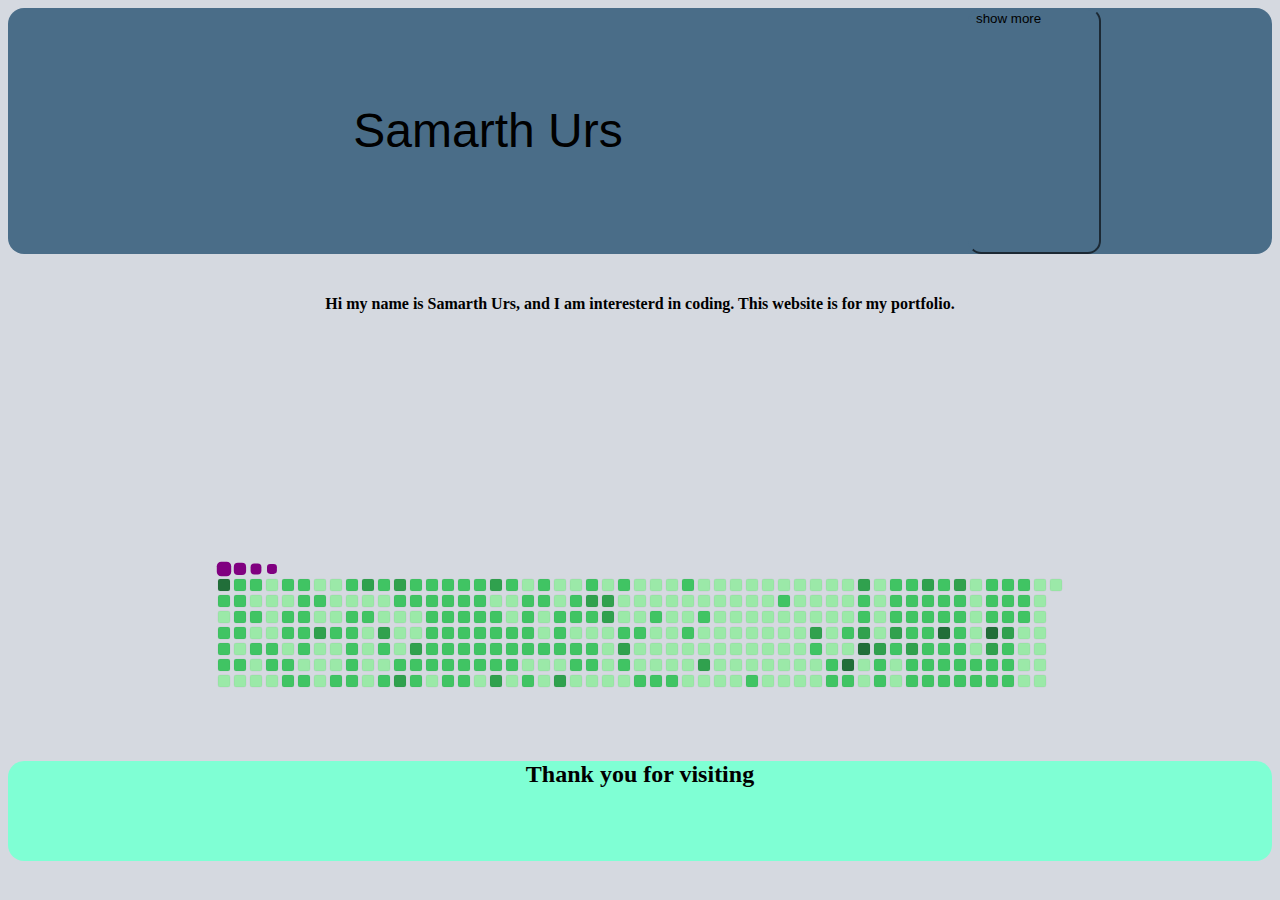
==== commit bd63aad6: "fixed svg" ====
--- a/index.html
+++ b/index.html
@@ -22,7 +22,8 @@
         </p>
     </div>
     <div class="svg">
-       <svg viewBox="-16 -32 880 192" width="880" height="192" xmlns="http://www.w3.org/2000/svg"><style>@keyframes c0{91.48%{fill:var(--c4)}91.5%,to{fill:var(--ce)}}@keyframes c1{53.66%{fill:var(--c2)}53.68%,to{fill:var(--ce)}}@keyframes c2{53.59%{fill:var(--c1)}53.61%,to{fill:var(--ce)}}@keyframes c3{78.57%{fill:var(--c2)}78.59%,to{fill:var(--ce)}}@keyframes c4{78.64%{fill:var(--c2)}78.66%,to{fill:var(--ce)}}@keyframes c5{78.72%{fill:var(--c2)}78.74%,to{fill:var(--ce)}}@keyframes c6{14.92%{fill:var(--c1)}14.94%,to{fill:var(--ce)}}@keyframes c7{78.1%{fill:var(--c2)}78.12%,to{fill:var(--ce)}}@keyframes c8{78.18%{fill:var(--c2)}78.2%,to{fill:var(--ce)}}@keyframes c9{78.26%{fill:var(--c2)}78.28%,to{fill:var(--ce)}}@keyframes ca{54.67%{fill:var(--c2)}54.69%,to{fill:var(--ce)}}@keyframes cb{54.59%{fill:var(--c1)}54.61%,to{fill:var(--ce)}}@keyframes cc{78.8%{fill:var(--c2)}78.82%,to{fill:var(--ce)}}@keyframes cd{14.84%{fill:var(--c1)}14.86%,to{fill:var(--ce)}}@keyframes ce{52.97%{fill:var(--c2)}52.99%,to{fill:var(--ce)}}@keyframes cf{52.89%{fill:var(--c1)}52.91%,to{fill:var(--ce)}}@keyframes cg{78.33%{fill:var(--c2)}78.35%,to{fill:var(--ce)}}@keyframes ch{24.74%{fill:var(--c1)}24.76%,to{fill:var(--ce)}}@keyframes ci{24.82%{fill:var(--c2)}24.84%,to{fill:var(--ce)}}@keyframes cj{24.89%{fill:var(--c1)}24.91%,to{fill:var(--ce)}}@keyframes ck{14.76%{fill:var(--c1)}14.78%,to{fill:var(--ce)}}@keyframes cl{24.43%{fill:var(--c1)}24.45%,to{fill:var(--ce)}}@keyframes cm{24.51%{fill:var(--c1)}24.53%,to{fill:var(--ce)}}@keyframes cn{24.58%{fill:var(--c1)}24.6%,to{fill:var(--ce)}}@keyframes co{24.66%{fill:var(--c1)}24.68%,to{fill:var(--ce)}}@keyframes cp{75.94%{fill:var(--c2)}75.96%,to{fill:var(--ce)}}@keyframes cq{76.01%{fill:var(--c2)}76.03%,to{fill:var(--ce)}}@keyframes cr{14.68%{fill:var(--c1)}14.7%,to{fill:var(--ce)}}@keyframes cs{75.4%{fill:var(--c2)}75.42%,to{fill:var(--ce)}}@keyframes ct{52.12%{fill:var(--c1)}52.14%,to{fill:var(--ce)}}@keyframes cu{75.55%{fill:var(--c2)}75.57%,to{fill:var(--ce)}}@keyframes cv{51.81%{fill:var(--c2)}51.83%,to{fill:var(--ce)}}@keyframes cw{51.73%{fill:var(--c1)}51.75%,to{fill:var(--ce)}}@keyframes cx{76.09%{fill:var(--c2)}76.11%,to{fill:var(--ce)}}@keyframes cy{76.17%{fill:var(--c2)}76.19%,to{fill:var(--ce)}}@keyframes cz{75.32%{fill:var(--c2)}75.34%,to{fill:var(--ce)}}@keyframes c10{52.19%{fill:var(--c2)}52.21%,to{fill:var(--ce)}}@keyframes c11{75.63%{fill:var(--c2)}75.65%,to{fill:var(--ce)}}@keyframes c12{75.71%{fill:var(--c2)}75.73%,to{fill:var(--ce)}}@keyframes c13{51.65%{fill:var(--c2)}51.67%,to{fill:var(--ce)}}@keyframes c14{51.58%{fill:var(--c1)}51.6%,to{fill:var(--ce)}}@keyframes c15{76.25%{fill:var(--c2)}76.27%,to{fill:var(--ce)}}@keyframes c16{.69%{fill:var(--c1)}.71%,to{fill:var(--ce)}}@keyframes c17{41.75%{fill:var(--c2)}41.77%,to{fill:var(--ce)}}@keyframes c18{41.68%{fill:var(--c1)}41.7%,to{fill:var(--ce)}}@keyframes c19{90.79%{fill:var(--c3)}90.81%,to{fill:var(--ce)}}@keyframes c1a{14.14%{fill:var(--c1)}14.16%,to{fill:var(--ce)}}@keyframes c1b{13.91%{fill:var(--c1)}13.93%,to{fill:var(--ce)}}@keyframes c1c{13.83%{fill:var(--c1)}13.85%,to{fill:var(--ce)}}@keyframes c1d{.76%{fill:var(--c1)}.78%,to{fill:var(--ce)}}@keyframes c1e{.84%{fill:var(--c1)}.86%,to{fill:var(--ce)}}@keyframes c1f{41.6%{fill:var(--c1)}41.62%,to{fill:var(--ce)}}@keyframes c1g{76.63%{fill:var(--c2)}76.65%,to{fill:var(--ce)}}@keyframes c1h{14.07%{fill:var(--c1)}14.09%,to{fill:var(--ce)}}@keyframes c1i{13.99%{fill:var(--c1)}14.01%,to{fill:var(--ce)}}@keyframes c1j{76.4%{fill:var(--c2)}76.42%,to{fill:var(--ce)}}@keyframes c1k{75.09%{fill:var(--c2)}75.11%,to{fill:var(--ce)}}@keyframes c1l{.92%{fill:var(--c1)}.94%,to{fill:var(--ce)}}@keyframes c1m{74.93%{fill:var(--c2)}74.95%,to{fill:var(--ce)}}@keyframes c1n{74.85%{fill:var(--c2)}74.87%,to{fill:var(--ce)}}@keyframes c1o{74.78%{fill:var(--c2)}74.8%,to{fill:var(--ce)}}@keyframes c1p{74.7%{fill:var(--c2)}74.72%,to{fill:var(--ce)}}@keyframes c1q{74.62%{fill:var(--c2)}74.64%,to{fill:var(--ce)}}@keyframes c1r{87.85%{fill:var(--c3)}87.87%,to{fill:var(--ce)}}@keyframes c1s{1%{fill:var(--c1)}1.02%,to{fill:var(--ce)}}@keyframes c1t{25.98%{fill:var(--c2)}26%,to{fill:var(--ce)}}@keyframes c1u{25.9%{fill:var(--c1)}25.92%,to{fill:var(--ce)}}@keyframes c1v{25.82%{fill:var(--c1)}25.84%,to{fill:var(--ce)}}@keyframes c1w{25.74%{fill:var(--c1)}25.76%,to{fill:var(--ce)}}@keyframes c1x{25.67%{fill:var(--c1)}25.69%,to{fill:var(--ce)}}@keyframes c1y{77.25%{fill:var(--c2)}77.27%,to{fill:var(--ce)}}@keyframes c1z{1.07%{fill:var(--c1)}1.09%,to{fill:var(--ce)}}@keyframes c20{1.15%{fill:var(--c1)}1.17%,to{fill:var(--ce)}}@keyframes c21{88.16%{fill:var(--c3)}88.18%,to{fill:var(--ce)}}@keyframes c22{50.8%{fill:var(--c2)}50.82%,to{fill:var(--ce)}}@keyframes c23{50.88%{fill:var(--c1)}50.9%,to{fill:var(--ce)}}@keyframes c24{74.47%{fill:var(--c2)}74.49%,to{fill:var(--ce)}}@keyframes c25{87.69%{fill:var(--c3)}87.71%,to{fill:var(--ce)}}@keyframes c26{77.1%{fill:var(--c2)}77.12%,to{fill:var(--ce)}}@keyframes c27{1.23%{fill:var(--c1)}1.25%,to{fill:var(--ce)}}@keyframes c28{1.46%{fill:var(--c1)}1.48%,to{fill:var(--ce)}}@keyframes c29{50.72%{fill:var(--c1)}50.74%,to{fill:var(--ce)}}@keyframes c2a{74.31%{fill:var(--c2)}74.33%,to{fill:var(--ce)}}@keyframes c2b{88.62%{fill:var(--c3)}88.64%,to{fill:var(--ce)}}@keyframes c2c{61.78%{fill:var(--c2)}61.8%,to{fill:var(--ce)}}@keyframes c2d{61.86%{fill:var(--c2)}61.88%,to{fill:var(--ce)}}@keyframes c2e{1.3%{fill:var(--c1)}1.32%,to{fill:var(--ce)}}@keyframes c2f{1.38%{fill:var(--c1)}1.4%,to{fill:var(--ce)}}@keyframes c2g{88.39%{fill:var(--c3)}88.41%,to{fill:var(--ce)}}@keyframes c2h{74.24%{fill:var(--c2)}74.26%,to{fill:var(--ce)}}@keyframes c2i{79.73%{fill:var(--c2)}79.75%,to{fill:var(--ce)}}@keyframes c2j{61.71%{fill:var(--c2)}61.73%,to{fill:var(--ce)}}@keyframes c2k{61.94%{fill:var(--c2)}61.96%,to{fill:var(--ce)}}@keyframes c2l{63.1%{fill:var(--c2)}63.12%,to{fill:var(--ce)}}@keyframes c2m{63.18%{fill:var(--c2)}63.2%,to{fill:var(--ce)}}@keyframes c2n{63.25%{fill:var(--c2)}63.27%,to{fill:var(--ce)}}@keyframes c2o{74.16%{fill:var(--c2)}74.18%,to{fill:var(--ce)}}@keyframes c2p{49.49%{fill:var(--c1)}49.51%,to{fill:var(--ce)}}@keyframes c2q{61.63%{fill:var(--c2)}61.65%,to{fill:var(--ce)}}@keyframes c2r{62.02%{fill:var(--c2)}62.04%,to{fill:var(--ce)}}@keyframes c2s{63.02%{fill:var(--c2)}63.04%,to{fill:var(--ce)}}@keyframes c2t{62.94%{fill:var(--c2)}62.96%,to{fill:var(--ce)}}@keyframes c2u{63.33%{fill:var(--c2)}63.35%,to{fill:var(--ce)}}@keyframes c2v{63.41%{fill:var(--c2)}63.43%,to{fill:var(--ce)}}@keyframes c2w{49.56%{fill:var(--c2)}49.58%,to{fill:var(--ce)}}@keyframes c2x{61.55%{fill:var(--c2)}61.57%,to{fill:var(--ce)}}@keyframes c2y{62.09%{fill:var(--c2)}62.11%,to{fill:var(--ce)}}@keyframes c2z{62.17%{fill:var(--c2)}62.19%,to{fill:var(--ce)}}@keyframes c30{62.87%{fill:var(--c2)}62.89%,to{fill:var(--ce)}}@keyframes c31{62.79%{fill:var(--c2)}62.81%,to{fill:var(--ce)}}@keyframes c32{63.49%{fill:var(--c2)}63.51%,to{fill:var(--ce)}}@keyframes c33{49.18%{fill:var(--c2)}49.2%,to{fill:var(--ce)}}@keyframes c34{61.47%{fill:var(--c2)}61.49%,to{fill:var(--ce)}}@keyframes c35{61.4%{fill:var(--c2)}61.42%,to{fill:var(--ce)}}@keyframes c36{62.25%{fill:var(--c2)}62.27%,to{fill:var(--ce)}}@keyframes c37{62.33%{fill:var(--c2)}62.35%,to{fill:var(--ce)}}@keyframes c38{62.71%{fill:var(--c2)}62.73%,to{fill:var(--ce)}}@keyframes c39{63.56%{fill:var(--c2)}63.58%,to{fill:var(--ce)}}@keyframes c3a{49.1%{fill:var(--c1)}49.12%,to{fill:var(--ce)}}@keyframes c3b{87.23%{fill:var(--c3)}87.25%,to{fill:var(--ce)}}@keyframes c3c{43.22%{fill:var(--c1)}43.24%,to{fill:var(--ce)}}@keyframes c3d{43.15%{fill:var(--c2)}43.17%,to{fill:var(--ce)}}@keyframes c3e{62.4%{fill:var(--c2)}62.42%,to{fill:var(--ce)}}@keyframes c3f{62.64%{fill:var(--c2)}62.66%,to{fill:var(--ce)}}@keyframes c3g{63.64%{fill:var(--c2)}63.66%,to{fill:var(--ce)}}@keyframes c3h{89.09%{fill:var(--c3)}89.11%,to{fill:var(--ce)}}@keyframes c3i{42.91%{fill:var(--c2)}42.93%,to{fill:var(--ce)}}@keyframes c3j{42.99%{fill:var(--c1)}43.01%,to{fill:var(--ce)}}@keyframes c3k{43.07%{fill:var(--c1)}43.09%,to{fill:var(--ce)}}@keyframes c3l{62.48%{fill:var(--c2)}62.5%,to{fill:var(--ce)}}@keyframes c3m{62.56%{fill:var(--c2)}62.58%,to{fill:var(--ce)}}@keyframes c3n{63.72%{fill:var(--c2)}63.74%,to{fill:var(--ce)}}@keyframes c3o{48.64%{fill:var(--c1)}48.66%,to{fill:var(--ce)}}@keyframes c3p{43.45%{fill:var(--c1)}43.47%,to{fill:var(--ce)}}@keyframes c3q{61.17%{fill:var(--c2)}61.19%,to{fill:var(--ce)}}@keyframes c3r{43.92%{fill:var(--c2)}43.94%,to{fill:var(--ce)}}@keyframes c3s{44.92%{fill:var(--c2)}44.94%,to{fill:var(--ce)}}@keyframes c3t{47.63%{fill:var(--c2)}47.65%,to{fill:var(--ce)}}@keyframes c3u{47.55%{fill:var(--c1)}47.57%,to{fill:var(--ce)}}@keyframes c3v{48.71%{fill:var(--c2)}48.73%,to{fill:var(--ce)}}@keyframes c3w{61.01%{fill:var(--c2)}61.03%,to{fill:var(--ce)}}@keyframes c3x{44.07%{fill:var(--c2)}44.09%,to{fill:var(--ce)}}@keyframes c3y{44%{fill:var(--c1)}44.02%,to{fill:var(--ce)}}@keyframes c3z{44.85%{fill:var(--c1)}44.87%,to{fill:var(--ce)}}@keyframes c40{63.95%{fill:var(--c2)}63.97%,to{fill:var(--ce)}}@keyframes c41{34.48%{fill:var(--c1)}34.5%,to{fill:var(--ce)}}@keyframes c42{34.41%{fill:var(--c1)}34.43%,to{fill:var(--ce)}}@keyframes c43{3.24%{fill:var(--c1)}3.26%,to{fill:var(--ce)}}@keyframes c44{44.15%{fill:var(--c1)}44.17%,to{fill:var(--ce)}}@keyframes c45{60.78%{fill:var(--c2)}60.8%,to{fill:var(--ce)}}@keyframes c46{60.7%{fill:var(--c2)}60.72%,to{fill:var(--ce)}}@keyframes c47{64.03%{fill:var(--c2)}64.05%,to{fill:var(--ce)}}@keyframes c48{34.56%{fill:var(--c1)}34.58%,to{fill:var(--ce)}}@keyframes c49{89.39%{fill:var(--c3)}89.41%,to{fill:var(--ce)}}@keyframes c4a{3.32%{fill:var(--c1)}3.34%,to{fill:var(--ce)}}@keyframes c4b{60.31%{fill:var(--c2)}60.33%,to{fill:var(--ce)}}@keyframes c4c{60.39%{fill:var(--c2)}60.41%,to{fill:var(--ce)}}@keyframes c4d{57.22%{fill:var(--c1)}57.24%,to{fill:var(--ce)}}@keyframes c4e{57.3%{fill:var(--c2)}57.32%,to{fill:var(--ce)}}@keyframes c4f{34.64%{fill:var(--c2)}34.66%,to{fill:var(--ce)}}@keyframes c4g{12.44%{fill:var(--c1)}12.46%,to{fill:var(--ce)}}@keyframes c4h{60.16%{fill:var(--c2)}60.18%,to{fill:var(--ce)}}@keyframes c4i{86.69%{fill:var(--c3)}86.71%,to{fill:var(--ce)}}@keyframes c4j{60.47%{fill:var(--c2)}60.49%,to{fill:var(--ce)}}@keyframes c4k{28.22%{fill:var(--c1)}28.24%,to{fill:var(--ce)}}@keyframes c4l{28.3%{fill:var(--c2)}28.32%,to{fill:var(--ce)}}@keyframes c4m{64.26%{fill:var(--c2)}64.28%,to{fill:var(--ce)}}@keyframes c4n{12.36%{fill:var(--c1)}12.38%,to{fill:var(--ce)}}@keyframes c4o{58.54%{fill:var(--c1)}58.56%,to{fill:var(--ce)}}@keyframes c4p{86.61%{fill:var(--c3)}86.63%,to{fill:var(--ce)}}@keyframes c4q{86.53%{fill:var(--c3)}86.55%,to{fill:var(--ce)}}@keyframes c4r{28.14%{fill:var(--c1)}28.16%,to{fill:var(--ce)}}@keyframes c4s{28.06%{fill:var(--c1)}28.08%,to{fill:var(--ce)}}@keyframes c4t{27.99%{fill:var(--c1)}28.01%,to{fill:var(--ce)}}@keyframes c4u{12.29%{fill:var(--c1)}12.31%,to{fill:var(--ce)}}@keyframes c4v{58.61%{fill:var(--c2)}58.63%,to{fill:var(--ce)}}@keyframes c4w{10.59%{fill:var(--c1)}10.61%,to{fill:var(--ce)}}@keyframes c4x{10.66%{fill:var(--c1)}10.68%,to{fill:var(--ce)}}@keyframes c4y{58.85%{fill:var(--c2)}58.87%,to{fill:var(--ce)}}@keyframes c4z{86.3%{fill:var(--c3)}86.32%,to{fill:var(--ce)}}@keyframes c50{64.41%{fill:var(--c2)}64.43%,to{fill:var(--ce)}}@keyframes c51{12.21%{fill:var(--c1)}12.23%,to{fill:var(--ce)}}@keyframes c52{3.78%{fill:var(--c1)}3.8%,to{fill:var(--ce)}}@keyframes c53{10.51%{fill:var(--c1)}10.53%,to{fill:var(--ce)}}@keyframes c54{10.74%{fill:var(--c1)}10.76%,to{fill:var(--ce)}}@keyframes c55{58.92%{fill:var(--c2)}58.94%,to{fill:var(--ce)}}@keyframes c56{11.36%{fill:var(--c1)}11.38%,to{fill:var(--ce)}}@keyframes c57{11.44%{fill:var(--c1)}11.46%,to{fill:var(--ce)}}@keyframes c58{64.57%{fill:var(--c2)}64.59%,to{fill:var(--ce)}}@keyframes c59{3.86%{fill:var(--c1)}3.88%,to{fill:var(--ce)}}@keyframes c5a{10.43%{fill:var(--c1)}10.45%,to{fill:var(--ce)}}@keyframes c5b{59.08%{fill:var(--c2)}59.1%,to{fill:var(--ce)}}@keyframes c5c{11.2%{fill:var(--c1)}11.22%,to{fill:var(--ce)}}@keyframes c5d{11.28%{fill:var(--c1)}11.3%,to{fill:var(--ce)}}@keyframes c5e{11.51%{fill:var(--c1)}11.53%,to{fill:var(--ce)}}@keyframes c5f{64.65%{fill:var(--c2)}64.67%,to{fill:var(--ce)}}@keyframes c5g{3.93%{fill:var(--c1)}3.95%,to{fill:var(--ce)}}@keyframes c5h{4.01%{fill:var(--c1)}4.03%,to{fill:var(--ce)}}@keyframes c5i{9.35%{fill:var(--c1)}9.37%,to{fill:var(--ce)}}@keyframes c5j{9.27%{fill:var(--c1)}9.29%,to{fill:var(--ce)}}@keyframes c5k{9.19%{fill:var(--c1)}9.21%,to{fill:var(--ce)}}@keyframes c5l{11.59%{fill:var(--c1)}11.61%,to{fill:var(--ce)}}@keyframes c5m{64.72%{fill:var(--c2)}64.74%,to{fill:var(--ce)}}@keyframes c5n{59.7%{fill:var(--c2)}59.72%,to{fill:var(--ce)}}@keyframes c5o{4.09%{fill:var(--c1)}4.11%,to{fill:var(--ce)}}@keyframes c5p{9.43%{fill:var(--c1)}9.45%,to{fill:var(--ce)}}@keyframes c5q{59.46%{fill:var(--c2)}59.48%,to{fill:var(--ce)}}@keyframes c5r{9.12%{fill:var(--c1)}9.14%,to{fill:var(--ce)}}@keyframes c5s{9.04%{fill:var(--c1)}9.06%,to{fill:var(--ce)}}@keyframes c5t{8.96%{fill:var(--c1)}8.98%,to{fill:var(--ce)}}@keyframes c5u{9.66%{fill:var(--c1)}9.68%,to{fill:var(--ce)}}@keyframes c5v{4.17%{fill:var(--c1)}4.19%,to{fill:var(--ce)}}@keyframes c5w{59.31%{fill:var(--c2)}59.33%,to{fill:var(--ce)}}@keyframes c5x{7.41%{fill:var(--c1)}7.43%,to{fill:var(--ce)}}@keyframes c5y{7.34%{fill:var(--c1)}7.36%,to{fill:var(--ce)}}@keyframes c5z{85.84%{fill:var(--c3)}85.86%,to{fill:var(--ce)}}@keyframes c60{8.88%{fill:var(--c1)}8.9%,to{fill:var(--ce)}}@keyframes c61{9.73%{fill:var(--c1)}9.75%,to{fill:var(--ce)}}@keyframes c62{4.24%{fill:var(--c1)}4.26%,to{fill:var(--ce)}}@keyframes c63{6.33%{fill:var(--c1)}6.35%,to{fill:var(--ce)}}@keyframes c64{6.41%{fill:var(--c1)}6.43%,to{fill:var(--ce)}}@keyframes c65{7.26%{fill:var(--c1)}7.28%,to{fill:var(--ce)}}@keyframes c66{7.65%{fill:var(--c1)}7.67%,to{fill:var(--ce)}}@keyframes c67{8.81%{fill:var(--c1)}8.83%,to{fill:var(--ce)}}@keyframes c68{9.81%{fill:var(--c1)}9.83%,to{fill:var(--ce)}}@keyframes c69{4.32%{fill:var(--c1)}4.34%,to{fill:var(--ce)}}@keyframes c6a{6.25%{fill:var(--c1)}6.27%,to{fill:var(--ce)}}@keyframes c6b{6.49%{fill:var(--c1)}6.51%,to{fill:var(--ce)}}@keyframes c6c{7.18%{fill:var(--c1)}7.2%,to{fill:var(--ce)}}@keyframes c6d{7.72%{fill:var(--c1)}7.74%,to{fill:var(--ce)}}@keyframes c6e{8.73%{fill:var(--c1)}8.75%,to{fill:var(--ce)}}@keyframes c6f{9.89%{fill:var(--c1)}9.91%,to{fill:var(--ce)}}@keyframes c6g{4.4%{fill:var(--c1)}4.42%,to{fill:var(--ce)}}@keyframes c6h{6.18%{fill:var(--c1)}6.2%,to{fill:var(--ce)}}@keyframes c6i{6.56%{fill:var(--c1)}6.58%,to{fill:var(--ce)}}@keyframes c6j{7.11%{fill:var(--c1)}7.13%,to{fill:var(--ce)}}@keyframes c6k{7.8%{fill:var(--c1)}7.82%,to{fill:var(--ce)}}@keyframes c6l{65.11%{fill:var(--c2)}65.13%,to{fill:var(--ce)}}@keyframes c6m{4.55%{fill:var(--c1)}4.57%,to{fill:var(--ce)}}@keyframes c6n{4.48%{fill:var(--c1)}4.5%,to{fill:var(--ce)}}@keyframes c6o{6.1%{fill:var(--c1)}6.12%,to{fill:var(--ce)}}@keyframes c6p{6.64%{fill:var(--c1)}6.66%,to{fill:var(--ce)}}@keyframes c6q{7.03%{fill:var(--c1)}7.05%,to{fill:var(--ce)}}@keyframes c6r{7.88%{fill:var(--c1)}7.9%,to{fill:var(--ce)}}@keyframes c6s{8.42%{fill:var(--c1)}8.44%,to{fill:var(--ce)}}@keyframes c6t{4.63%{fill:var(--c1)}4.65%,to{fill:var(--ce)}}@keyframes c6u{70.45%{fill:var(--c2)}70.47%,to{fill:var(--ce)}}@keyframes c6v{6.02%{fill:var(--c1)}6.04%,to{fill:var(--ce)}}@keyframes c6w{6.72%{fill:var(--c1)}6.74%,to{fill:var(--ce)}}@keyframes c6x{6.95%{fill:var(--c1)}6.97%,to{fill:var(--ce)}}@keyframes c6y{7.96%{fill:var(--c1)}7.98%,to{fill:var(--ce)}}@keyframes c6z{8.34%{fill:var(--c1)}8.36%,to{fill:var(--ce)}}@keyframes c70{4.71%{fill:var(--c1)}4.73%,to{fill:var(--ce)}}@keyframes c71{5.25%{fill:var(--c1)}5.27%,to{fill:var(--ce)}}@keyframes c72{5.33%{fill:var(--c1)}5.35%,to{fill:var(--ce)}}@keyframes c73{6.8%{fill:var(--c1)}6.82%,to{fill:var(--ce)}}@keyframes c74{6.87%{fill:var(--c1)}6.89%,to{fill:var(--ce)}}@keyframes c75{8.03%{fill:var(--c1)}8.05%,to{fill:var(--ce)}}@keyframes c76{8.27%{fill:var(--c1)}8.29%,to{fill:var(--ce)}}@keyframes c77{4.79%{fill:var(--c1)}4.81%,to{fill:var(--ce)}}@keyframes c78{5.17%{fill:var(--c1)}5.19%,to{fill:var(--ce)}}@keyframes c79{5.4%{fill:var(--c1)}5.42%,to{fill:var(--ce)}}@keyframes c7a{85.14%{fill:var(--c3)}85.16%,to{fill:var(--ce)}}@keyframes c7b{70.83%{fill:var(--c2)}70.85%,to{fill:var(--ce)}}@keyframes c7c{8.11%{fill:var(--c1)}8.13%,to{fill:var(--ce)}}@keyframes c7d{8.19%{fill:var(--c1)}8.21%,to{fill:var(--ce)}}@keyframes c7e{4.86%{fill:var(--c1)}4.88%,to{fill:var(--ce)}}@keyframes c7f{5.09%{fill:var(--c1)}5.11%,to{fill:var(--ce)}}@keyframes c7g{5.48%{fill:var(--c1)}5.5%,to{fill:var(--ce)}}@keyframes c7h{31.39%{fill:var(--c1)}31.41%,to{fill:var(--ce)}}@keyframes c7i{31.47%{fill:var(--c1)}31.49%,to{fill:var(--ce)}}@keyframes c7j{70.99%{fill:var(--c2)}71.01%,to{fill:var(--ce)}}@keyframes c7k{65.5%{fill:var(--c2)}65.52%,to{fill:var(--ce)}}@keyframes c7l{4.94%{fill:var(--c1)}4.96%,to{fill:var(--ce)}}@keyframes c7m{5.02%{fill:var(--c1)}5.04%,to{fill:var(--ce)}}@keyframes c7n{5.56%{fill:var(--c1)}5.58%,to{fill:var(--ce)}}@keyframes c7o{31.62%{fill:var(--c2)}31.64%,to{fill:var(--ce)}}@keyframes c7p{31.54%{fill:var(--c1)}31.56%,to{fill:var(--ce)}}@keyframes c7q{95.04%{fill:var(--c4)}95.06%,to{fill:var(--ce)}}@keyframes c7r{65.57%{fill:var(--c2)}65.59%,to{fill:var(--ce)}}@keyframes c7s{83.13%{fill:var(--c3)}83.15%,to{fill:var(--ce)}}@keyframes c7t{70.06%{fill:var(--c2)}70.08%,to{fill:var(--ce)}}@keyframes c7u{32.4%{fill:var(--c2)}32.42%,to{fill:var(--ce)}}@keyframes c7v{82.9%{fill:var(--c3)}82.92%,to{fill:var(--ce)}}@keyframes c7w{94.89%{fill:var(--c4)}94.91%,to{fill:var(--ce)}}@keyframes c7x{30%{fill:var(--c1)}30.02%,to{fill:var(--ce)}}@keyframes c7y{29.92%{fill:var(--c1)}29.94%,to{fill:var(--ce)}}@keyframes c7z{32.16%{fill:var(--c1)}32.18%,to{fill:var(--ce)}}@keyframes c80{32.24%{fill:var(--c1)}32.26%,to{fill:var(--ce)}}@keyframes c81{32.32%{fill:var(--c1)}32.34%,to{fill:var(--ce)}}@keyframes c82{82.36%{fill:var(--c1)}82.38%,to{fill:var(--ce)}}@keyframes c83{84.75%{fill:var(--c3)}84.77%,to{fill:var(--ce)}}@keyframes c84{30.08%{fill:var(--c2)}30.1%,to{fill:var(--ce)}}@keyframes c85{65.73%{fill:var(--c2)}65.75%,to{fill:var(--ce)}}@keyframes c86{67.04%{fill:var(--c2)}67.06%,to{fill:var(--ce)}}@keyframes c87{67.12%{fill:var(--c2)}67.14%,to{fill:var(--ce)}}@keyframes c88{69.83%{fill:var(--c2)}69.85%,to{fill:var(--ce)}}@keyframes c89{82.43%{fill:var(--c3)}82.45%,to{fill:var(--ce)}}@keyframes c8a{82.51%{fill:var(--c2)}82.53%,to{fill:var(--ce)}}@keyframes c8b{30.15%{fill:var(--c1)}30.17%,to{fill:var(--ce)}}@keyframes c8c{30.23%{fill:var(--c1)}30.25%,to{fill:var(--ce)}}@keyframes c8d{66.97%{fill:var(--c2)}66.99%,to{fill:var(--ce)}}@keyframes c8e{67.2%{fill:var(--c2)}67.22%,to{fill:var(--ce)}}@keyframes c8f{69.75%{fill:var(--c2)}69.77%,to{fill:var(--ce)}}@keyframes c8g{69.67%{fill:var(--c2)}69.69%,to{fill:var(--ce)}}@keyframes c8h{82.59%{fill:var(--c3)}82.61%,to{fill:var(--ce)}}@keyframes c8i{71.53%{fill:var(--c2)}71.55%,to{fill:var(--ce)}}@keyframes c8j{65.88%{fill:var(--c2)}65.9%,to{fill:var(--ce)}}@keyframes c8k{83.44%{fill:var(--c3)}83.46%,to{fill:var(--ce)}}@keyframes c8l{67.28%{fill:var(--c2)}67.3%,to{fill:var(--ce)}}@keyframes c8m{67.35%{fill:var(--c2)}67.37%,to{fill:var(--ce)}}@keyframes c8n{69.6%{fill:var(--c2)}69.62%,to{fill:var(--ce)}}@keyframes c8o{69.52%{fill:var(--c2)}69.54%,to{fill:var(--ce)}}@keyframes c8p{71.61%{fill:var(--c2)}71.63%,to{fill:var(--ce)}}@keyframes c8q{65.96%{fill:var(--c2)}65.98%,to{fill:var(--ce)}}@keyframes c8r{66.66%{fill:var(--c2)}66.68%,to{fill:var(--ce)}}@keyframes c8s{66.58%{fill:var(--c2)}66.6%,to{fill:var(--ce)}}@keyframes c8t{67.43%{fill:var(--c2)}67.45%,to{fill:var(--ce)}}@keyframes c8u{95.66%{fill:var(--c4)}95.68%,to{fill:var(--ce)}}@keyframes c8v{69.44%{fill:var(--c2)}69.46%,to{fill:var(--ce)}}@keyframes c8w{69.36%{fill:var(--c2)}69.38%,to{fill:var(--ce)}}@keyframes c8x{66.04%{fill:var(--c2)}66.06%,to{fill:var(--ce)}}@keyframes c8y{83.59%{fill:var(--c3)}83.61%,to{fill:var(--ce)}}@keyframes c8z{66.5%{fill:var(--c2)}66.52%,to{fill:var(--ce)}}@keyframes c90{66.42%{fill:var(--c2)}66.44%,to{fill:var(--ce)}}@keyframes c91{66.35%{fill:var(--c2)}66.37%,to{fill:var(--ce)}}@keyframes c92{66.27%{fill:var(--c2)}66.29%,to{fill:var(--ce)}}@keyframes c93{66.19%{fill:var(--c2)}66.21%,to{fill:var(--ce)}}@keyframes c94{66.12%{fill:var(--c2)}66.14%,to{fill:var(--ce)}}@keyframes c95{37.42%{fill:var(--c1)}37.44%,to{fill:var(--ce)}}@keyframes c96{37.5%{fill:var(--c1)}37.52%,to{fill:var(--ce)}}@keyframes c97{37.58%{fill:var(--c1)}37.6%,to{fill:var(--ce)}}@keyframes c98{37.65%{fill:var(--c1)}37.67%,to{fill:var(--ce)}}@keyframes c99{37.73%{fill:var(--c1)}37.75%,to{fill:var(--ce)}}@keyframes c9a{37.81%{fill:var(--c2)}37.83%,to{fill:var(--ce)}}@keyframes c9b{37.89%{fill:var(--c2)}37.91%,to{fill:var(--ce)}}@keyframes c9c{68.13%{fill:var(--c2)}68.15%,to{fill:var(--ce)}}@keyframes c9d{68.2%{fill:var(--c2)}68.22%,to{fill:var(--ce)}}@keyframes c9e{67.66%{fill:var(--c2)}67.68%,to{fill:var(--ce)}}@keyframes c9f{95.89%{fill:var(--c4)}95.91%,to{fill:var(--ce)}}@keyframes c9g{84.21%{fill:var(--c3)}84.23%,to{fill:var(--ce)}}@keyframes c9h{68.82%{fill:var(--c2)}68.84%,to{fill:var(--ce)}}@keyframes c9i{68.9%{fill:var(--c2)}68.92%,to{fill:var(--ce)}}@keyframes c9j{68.05%{fill:var(--c2)}68.07%,to{fill:var(--ce)}}@keyframes c9k{68.28%{fill:var(--c2)}68.3%,to{fill:var(--ce)}}@keyframes c9l{67.74%{fill:var(--c2)}67.76%,to{fill:var(--ce)}}@keyframes c9m{84.06%{fill:var(--c3)}84.08%,to{fill:var(--ce)}}@keyframes c9n{68.67%{fill:var(--c2)}68.69%,to{fill:var(--ce)}}@keyframes c9o{68.74%{fill:var(--c2)}68.76%,to{fill:var(--ce)}}@keyframes c9p{68.98%{fill:var(--c2)}69%,to{fill:var(--ce)}}@keyframes c9q{67.97%{fill:var(--c2)}67.99%,to{fill:var(--ce)}}@keyframes c9r{67.89%{fill:var(--c2)}67.91%,to{fill:var(--ce)}}@keyframes c9s{67.82%{fill:var(--c2)}67.84%,to{fill:var(--ce)}}@keyframes c9t{19.94%{fill:var(--c1)}19.96%,to{fill:var(--ce)}}@keyframes c9u{20.02%{fill:var(--c1)}20.04%,to{fill:var(--ce)}}@keyframes c9v{20.1%{fill:var(--c1)}20.12%,to{fill:var(--ce)}}@keyframes c9w{18.94%{fill:var(--c1)}18.96%,to{fill:var(--ce)}}@keyframes c9x{19.48%{fill:var(--c1)}19.5%,to{fill:var(--ce)}}@keyframes c9y{19.4%{fill:var(--c1)}19.42%,to{fill:var(--ce)}}@keyframes c9z{19.32%{fill:var(--c1)}19.34%,to{fill:var(--ce)}}@keyframes ca0{19.25%{fill:var(--c1)}19.27%,to{fill:var(--ce)}}@keyframes ca1{19.17%{fill:var(--c1)}19.19%,to{fill:var(--ce)}}@keyframes ca2{19.09%{fill:var(--c1)}19.11%,to{fill:var(--ce)}}@keyframes ca3{19.02%{fill:var(--c1)}19.04%,to{fill:var(--ce)}}@keyframes ca4{19.56%{fill:var(--c1)}19.58%,to{fill:var(--ce)}}@keyframes u0{.69%{transform:scale(0,1)}.71%,.76%{transform:scale(.01,1)}.78%,.84%,.86%,.92%{transform:scale(.02,1)}.94%,1%{transform:scale(.03,1)}1.02%,1.07%{transform:scale(.04,1)}1.09%,1.15%{transform:scale(.05,1)}1.17%,1.23%{transform:scale(.06,1)}1.25%,1.3%,1.32%,1.38%{transform:scale(.07,1)}1.4%,1.46%{transform:scale(.08,1)}1.48%,3.24%{transform:scale(.09,1)}3.26%,3.32%{transform:scale(.1,1)}3.34%,3.78%,3.8%,3.86%{transform:scale(.11,1)}3.88%,3.93%{transform:scale(.12,1)}3.95%,4.01%{transform:scale(.13,1)}4.03%,4.09%{transform:scale(.14,1)}4.11%,4.17%{transform:scale(.15,1)}4.19%,4.24%,4.26%,4.32%{transform:scale(.16,1)}4.34%,4.4%{transform:scale(.17,1)}4.42%,4.48%{transform:scale(.18,1)}4.5%,4.55%{transform:scale(.19,1)}4.57%,4.63%,4.65%,4.71%{transform:scale(.2,1)}4.73%,4.79%{transform:scale(.21,1)}4.81%,4.86%{transform:scale(.22,1)}4.88%,4.94%{transform:scale(.23,1)}4.96%,5.02%{transform:scale(.24,1)}5.04%,5.09%,5.11%,5.17%{transform:scale(.25,1)}5.19%,5.25%{transform:scale(.26,1)}5.27%,5.33%{transform:scale(.27,1)}5.35%,5.4%{transform:scale(.28,1)}5.42%,5.48%{transform:scale(.29,1)}5.5%,5.56%,5.58%,6.02%{transform:scale(.3,1)}6.04%,6.1%{transform:scale(.31,1)}6.12%,6.18%{transform:scale(.32,1)}6.2%,6.25%{transform:scale(.33,1)}6.27%,6.33%,6.35%,6.41%{transform:scale(.34,1)}6.43%,6.49%{transform:scale(.35,1)}6.51%,6.56%{transform:scale(.36,1)}6.58%,6.64%{transform:scale(.37,1)}6.66%,6.72%{transform:scale(.38,1)}6.74%,6.8%,6.82%,6.87%{transform:scale(.39,1)}6.89%,6.95%{transform:scale(.4,1)}6.97%,7.03%{transform:scale(.41,1)}7.05%,7.11%{transform:scale(.42,1)}7.13%,7.18%,7.2%,7.26%{transform:scale(.43,1)}7.28%,7.34%{transform:scale(.44,1)}7.36%,7.41%{transform:scale(.45,1)}7.43%,7.65%{transform:scale(.46,1)}7.67%,7.72%{transform:scale(.47,1)}7.74%,7.8%,7.82%,7.88%{transform:scale(.48,1)}7.9%,7.96%{transform:scale(.49,1)}7.98%,8.03%{transform:scale(.5,1)}8.05%,8.11%{transform:scale(.51,1)}8.13%,8.19%,8.21%,8.27%{transform:scale(.52,1)}8.29%,8.34%{transform:scale(.53,1)}8.36%,8.42%{transform:scale(.54,1)}8.44%,8.73%{transform:scale(.55,1)}8.75%,8.81%{transform:scale(.56,1)}8.83%,8.88%,8.9%,8.96%{transform:scale(.57,1)}8.98%,9.04%{transform:scale(.58,1)}9.06%,9.12%{transform:scale(.59,1)}9.14%,9.19%{transform:scale(.6,1)}9.21%,9.27%,9.29%,9.35%{transform:scale(.61,1)}9.37%,9.43%{transform:scale(.62,1)}9.45%,9.66%{transform:scale(.63,1)}9.68%,9.73%{transform:scale(.64,1)}9.75%,9.81%{transform:scale(.65,1)}10.43%,9.83%,9.89%,9.91%{transform:scale(.66,1)}10.45%,10.51%{transform:scale(.67,1)}10.53%,10.59%{transform:scale(.68,1)}10.61%,10.66%{transform:scale(.69,1)}10.68%,10.74%,10.76%,11.2%{transform:scale(.7,1)}11.22%,11.28%{transform:scale(.71,1)}11.3%,11.36%{transform:scale(.72,1)}11.38%,11.44%{transform:scale(.73,1)}11.46%,11.51%{transform:scale(.74,1)}11.53%,11.59%,11.61%,12.21%{transform:scale(.75,1)}12.23%,12.29%{transform:scale(.76,1)}12.31%,12.36%{transform:scale(.77,1)}12.38%,12.44%{transform:scale(.78,1)}12.46%,13.83%{transform:scale(.79,1)}13.85%,13.91%,13.93%,13.99%{transform:scale(.8,1)}14.01%,14.07%{transform:scale(.81,1)}14.09%,14.14%{transform:scale(.82,1)}14.16%,14.68%{transform:scale(.83,1)}14.7%,14.76%,14.78%,14.84%{transform:scale(.84,1)}14.86%,14.92%{transform:scale(.85,1)}14.94%,18.94%{transform:scale(.86,1)}18.96%,19.02%{transform:scale(.87,1)}19.04%,19.09%{transform:scale(.88,1)}19.11%,19.17%,19.19%,19.25%{transform:scale(.89,1)}19.27%,19.32%{transform:scale(.9,1)}19.34%,19.4%{transform:scale(.91,1)}19.42%,19.48%{transform:scale(.92,1)}19.5%,19.56%,19.58%,19.94%{transform:scale(.93,1)}19.96%,20.02%{transform:scale(.94,1)}20.04%,20.1%{transform:scale(.95,1)}20.12%,24.43%{transform:scale(.96,1)}24.45%,24.51%{transform:scale(.97,1)}24.53%,24.58%,24.6%,24.66%{transform:scale(.98,1)}24.68%,24.74%{transform:scale(.99,1)}24.76%,to{transform:scale(1,1)}}@keyframes u1{24.82%{transform:scale(0,1)}24.84%,to{transform:scale(1,1)}}@keyframes u2{24.89%{transform:scale(0,1)}24.91%,25.67%{transform:scale(.2,1)}25.69%,25.74%{transform:scale(.4,1)}25.76%,25.82%{transform:scale(.6,1)}25.84%,25.9%{transform:scale(.8,1)}25.92%,to{transform:scale(1,1)}}@keyframes u3{25.98%{transform:scale(0,1)}26%,to{transform:scale(1,1)}}@keyframes u4{27.99%{transform:scale(0,1)}28.01%,28.06%{transform:scale(.25,1)}28.08%,28.14%{transform:scale(.5,1)}28.16%,28.22%{transform:scale(.75,1)}28.24%,to{transform:scale(1,1)}}@keyframes u5{28.3%{transform:scale(0,1)}28.32%,to{transform:scale(1,1)}}@keyframes u6{29.92%{transform:scale(0,1)}29.94%,30%{transform:scale(.5,1)}30.02%,to{transform:scale(1,1)}}@keyframes u7{30.08%{transform:scale(0,1)}30.1%,to{transform:scale(1,1)}}@keyframes u8{30.15%{transform:scale(0,1)}30.17%,30.23%{transform:scale(.2,1)}30.25%,31.39%{transform:scale(.4,1)}31.41%,31.47%{transform:scale(.6,1)}31.49%,31.54%{transform:scale(.8,1)}31.56%,to{transform:scale(1,1)}}@keyframes u9{31.62%{transform:scale(0,1)}31.64%,to{transform:scale(1,1)}}@keyframes ua{32.16%{transform:scale(0,1)}32.18%,32.24%{transform:scale(.33,1)}32.26%,32.32%{transform:scale(.67,1)}32.34%,to{transform:scale(1,1)}}@keyframes ub{32.4%{transform:scale(0,1)}32.42%,to{transform:scale(1,1)}}@keyframes uc{34.41%{transform:scale(0,1)}34.43%,34.48%{transform:scale(.33,1)}34.5%,34.56%{transform:scale(.67,1)}34.58%,to{transform:scale(1,1)}}@keyframes ud{34.64%{transform:scale(0,1)}34.66%,to{transform:scale(1,1)}}@keyframes ue{37.42%{transform:scale(0,1)}37.44%,37.5%{transform:scale(.2,1)}37.52%,37.58%{transform:scale(.4,1)}37.6%,37.65%{transform:scale(.6,1)}37.67%,37.73%{transform:scale(.8,1)}37.75%,to{transform:scale(1,1)}}@keyframes uf{37.81%{transform:scale(0,1)}37.83%,37.89%{transform:scale(.5,1)}37.91%,to{transform:scale(1,1)}}@keyframes ug{41.6%{transform:scale(0,1)}41.62%,41.68%{transform:scale(.5,1)}41.7%,to{transform:scale(1,1)}}@keyframes uh{41.75%{transform:scale(0,1)}41.77%,42.91%{transform:scale(.5,1)}42.93%,to{transform:scale(1,1)}}@keyframes ui{42.99%{transform:scale(0,1)}43.01%,43.07%{transform:scale(.5,1)}43.09%,to{transform:scale(1,1)}}@keyframes uj{43.15%{transform:scale(0,1)}43.17%,to{transform:scale(1,1)}}@keyframes uk{43.22%{transform:scale(0,1)}43.24%,43.45%{transform:scale(.5,1)}43.47%,to{transform:scale(1,1)}}@keyframes ul{43.92%{transform:scale(0,1)}43.94%,to{transform:scale(1,1)}}@keyframes um{44%{transform:scale(0,1)}44.02%,to{transform:scale(1,1)}}@keyframes un{44.07%{transform:scale(0,1)}44.09%,to{transform:scale(1,1)}}@keyframes uo{44.15%{transform:scale(0,1)}44.17%,44.85%{transform:scale(.5,1)}44.87%,to{transform:scale(1,1)}}@keyframes up{44.92%{transform:scale(0,1)}44.94%,to{transform:scale(1,1)}}@keyframes uq{47.55%{transform:scale(0,1)}47.57%,to{transform:scale(1,1)}}@keyframes ur{47.63%{transform:scale(0,1)}47.65%,to{transform:scale(1,1)}}@keyframes us{48.64%{transform:scale(0,1)}48.66%,to{transform:scale(1,1)}}@keyframes ut{48.71%{transform:scale(0,1)}48.73%,to{transform:scale(1,1)}}@keyframes uu{49.1%{transform:scale(0,1)}49.12%,to{transform:scale(1,1)}}@keyframes uv{49.18%{transform:scale(0,1)}49.2%,to{transform:scale(1,1)}}@keyframes uw{49.49%{transform:scale(0,1)}49.51%,to{transform:scale(1,1)}}@keyframes ux{49.56%{transform:scale(0,1)}49.58%,to{transform:scale(1,1)}}@keyframes uy{50.72%{transform:scale(0,1)}50.74%,to{transform:scale(1,1)}}@keyframes uz{50.8%{transform:scale(0,1)}50.82%,to{transform:scale(1,1)}}@keyframes u10{50.88%{transform:scale(0,1)}50.9%,51.58%{transform:scale(.5,1)}51.6%,to{transform:scale(1,1)}}@keyframes u11{51.65%{transform:scale(0,1)}51.67%,to{transform:scale(1,1)}}@keyframes u12{51.73%{transform:scale(0,1)}51.75%,to{transform:scale(1,1)}}@keyframes u13{51.81%{transform:scale(0,1)}51.83%,to{transform:scale(1,1)}}@keyframes u14{52.12%{transform:scale(0,1)}52.14%,to{transform:scale(1,1)}}@keyframes u15{52.19%{transform:scale(0,1)}52.21%,to{transform:scale(1,1)}}@keyframes u16{52.89%{transform:scale(0,1)}52.91%,to{transform:scale(1,1)}}@keyframes u17{52.97%{transform:scale(0,1)}52.99%,to{transform:scale(1,1)}}@keyframes u18{53.59%{transform:scale(0,1)}53.61%,to{transform:scale(1,1)}}@keyframes u19{53.66%{transform:scale(0,1)}53.68%,to{transform:scale(1,1)}}@keyframes u1a{54.59%{transform:scale(0,1)}54.61%,to{transform:scale(1,1)}}@keyframes u1b{54.67%{transform:scale(0,1)}54.69%,to{transform:scale(1,1)}}@keyframes u1c{57.22%{transform:scale(0,1)}57.24%,to{transform:scale(1,1)}}@keyframes u1d{57.3%{transform:scale(0,1)}57.32%,to{transform:scale(1,1)}}@keyframes u1e{58.54%{transform:scale(0,1)}58.56%,to{transform:scale(1,1)}}@keyframes u1f{58.61%{transform:scale(0,1)}58.63%,58.85%,58.87%,58.92%{transform:scale(.01,1)}58.94%,59.08%{transform:scale(.02,1)}59.1%,59.31%{transform:scale(.03,1)}59.33%,59.46%,59.48%,59.7%{transform:scale(.04,1)}59.72%,60.16%{transform:scale(.05,1)}60.18%,60.31%{transform:scale(.06,1)}60.33%,60.39%,60.41%,60.47%{transform:scale(.07,1)}60.49%,60.7%{transform:scale(.08,1)}60.72%,60.78%{transform:scale(.09,1)}60.8%,61.01%,61.03%,61.17%{transform:scale(.1,1)}61.19%,61.4%{transform:scale(.11,1)}61.42%,61.47%{transform:scale(.12,1)}61.49%,61.55%,61.57%,61.63%{transform:scale(.13,1)}61.65%,61.71%{transform:scale(.14,1)}61.73%,61.78%{transform:scale(.15,1)}61.8%,61.86%,61.88%,61.94%{transform:scale(.16,1)}61.96%,62.02%{transform:scale(.17,1)}62.04%,62.09%{transform:scale(.18,1)}62.11%,62.17%,62.19%,62.25%{transform:scale(.19,1)}62.27%,62.33%{transform:scale(.2,1)}62.35%,62.4%,62.42%,62.48%{transform:scale(.21,1)}62.5%,62.56%{transform:scale(.22,1)}62.58%,62.64%{transform:scale(.23,1)}62.66%,62.71%,62.73%,62.79%{transform:scale(.24,1)}62.81%,62.87%{transform:scale(.25,1)}62.89%,62.94%{transform:scale(.26,1)}62.96%,63.02%,63.04%,63.1%{transform:scale(.27,1)}63.12%,63.18%{transform:scale(.28,1)}63.2%,63.25%{transform:scale(.29,1)}63.27%,63.33%,63.35%,63.41%{transform:scale(.3,1)}63.43%,63.49%{transform:scale(.31,1)}63.51%,63.56%{transform:scale(.32,1)}63.58%,63.64%,63.66%,63.72%{transform:scale(.33,1)}63.74%,63.95%{transform:scale(.34,1)}63.97%,64.03%{transform:scale(.35,1)}64.05%,64.26%,64.28%,64.41%{transform:scale(.36,1)}64.43%,64.57%{transform:scale(.37,1)}64.59%,64.65%{transform:scale(.38,1)}64.67%,64.72%,64.74%,65.11%{transform:scale(.39,1)}65.13%,65.5%{transform:scale(.4,1)}65.52%,65.57%,65.59%,65.73%{transform:scale(.41,1)}65.75%,65.88%{transform:scale(.42,1)}65.9%,65.96%{transform:scale(.43,1)}65.98%,66.04%,66.06%,66.12%{transform:scale(.44,1)}66.14%,66.19%{transform:scale(.45,1)}66.21%,66.27%{transform:scale(.46,1)}66.29%,66.35%,66.37%,66.42%{transform:scale(.47,1)}66.44%,66.5%{transform:scale(.48,1)}66.52%,66.58%{transform:scale(.49,1)}66.6%,66.66%,66.68%,66.97%{transform:scale(.5,1)}66.99%,67.04%{transform:scale(.51,1)}67.06%,67.12%{transform:scale(.52,1)}67.14%,67.2%,67.22%,67.28%{transform:scale(.53,1)}67.3%,67.35%{transform:scale(.54,1)}67.37%,67.43%{transform:scale(.55,1)}67.45%,67.66%,67.68%,67.74%{transform:scale(.56,1)}67.76%,67.82%{transform:scale(.57,1)}67.84%,67.89%{transform:scale(.58,1)}67.91%,67.97%,67.99%,68.05%{transform:scale(.59,1)}68.07%,68.13%{transform:scale(.6,1)}68.15%,68.2%,68.22%,68.28%{transform:scale(.61,1)}68.3%,68.67%{transform:scale(.62,1)}68.69%,68.74%{transform:scale(.63,1)}68.76%,68.82%,68.84%,68.9%{transform:scale(.64,1)}68.92%,68.98%{transform:scale(.65,1)}69%,69.36%{transform:scale(.66,1)}69.38%,69.44%,69.46%,69.52%{transform:scale(.67,1)}69.54%,69.6%{transform:scale(.68,1)}69.62%,69.67%{transform:scale(.69,1)}69.69%,69.75%,69.77%,69.83%{transform:scale(.7,1)}69.85%,70.06%{transform:scale(.71,1)}70.08%,70.45%{transform:scale(.72,1)}70.47%,70.83%,70.85%,70.99%{transform:scale(.73,1)}71.01%,71.53%{transform:scale(.74,1)}71.55%,71.61%{transform:scale(.75,1)}71.63%,74.16%,74.18%,74.24%{transform:scale(.76,1)}74.26%,74.31%{transform:scale(.77,1)}74.33%,74.47%{transform:scale(.78,1)}74.49%,74.62%,74.64%,74.7%{transform:scale(.79,1)}74.72%,74.78%{transform:scale(.8,1)}74.8%,74.85%,74.87%,74.93%{transform:scale(.81,1)}74.95%,75.09%{transform:scale(.82,1)}75.11%,75.32%{transform:scale(.83,1)}75.34%,75.4%,75.42%,75.55%{transform:scale(.84,1)}75.57%,75.63%{transform:scale(.85,1)}75.65%,75.71%{transform:scale(.86,1)}75.73%,75.94%,75.96%,76.01%{transform:scale(.87,1)}76.03%,76.09%{transform:scale(.88,1)}76.11%,76.17%{transform:scale(.89,1)}76.19%,76.25%,76.27%,76.4%{transform:scale(.9,1)}76.42%,76.63%{transform:scale(.91,1)}76.65%,77.1%{transform:scale(.92,1)}77.12%,77.25%,77.27%,78.1%{transform:scale(.93,1)}78.12%,78.18%{transform:scale(.94,1)}78.2%,78.26%{transform:scale(.95,1)}78.28%,78.33%,78.35%,78.57%{transform:scale(.96,1)}78.59%,78.64%{transform:scale(.97,1)}78.66%,78.72%{transform:scale(.98,1)}78.74%,78.8%,78.82%,79.73%{transform:scale(.99,1)}79.75%,to{transform:scale(1,1)}}@keyframes u1g{82.36%{transform:scale(0,1)}82.38%,to{transform:scale(1,1)}}@keyframes u1h{82.43%{transform:scale(0,1)}82.45%,to{transform:scale(1,1)}}@keyframes u1i{82.51%{transform:scale(0,1)}82.53%,to{transform:scale(1,1)}}@keyframes u1j{82.59%{transform:scale(0,1)}82.61%,82.9%{transform:scale(.04,1)}82.92%,83.13%{transform:scale(.09,1)}83.15%,83.44%{transform:scale(.13,1)}83.46%,83.59%{transform:scale(.17,1)}83.61%,84.06%{transform:scale(.22,1)}84.08%,84.21%{transform:scale(.26,1)}84.23%,84.75%{transform:scale(.3,1)}84.77%,85.14%{transform:scale(.35,1)}85.16%,85.84%{transform:scale(.39,1)}85.86%,86.3%{transform:scale(.43,1)}86.32%,86.53%{transform:scale(.48,1)}86.55%,86.61%{transform:scale(.52,1)}86.63%,86.69%{transform:scale(.57,1)}86.71%,87.23%{transform:scale(.61,1)}87.25%,87.69%{transform:scale(.65,1)}87.71%,87.85%{transform:scale(.7,1)}87.87%,88.16%{transform:scale(.74,1)}88.18%,88.39%{transform:scale(.78,1)}88.41%,88.62%{transform:scale(.83,1)}88.64%,89.09%{transform:scale(.87,1)}89.11%,89.39%{transform:scale(.91,1)}89.41%,90.79%{transform:scale(.96,1)}90.81%,to{transform:scale(1,1)}}@keyframes u1k{91.48%{transform:scale(0,1)}91.5%,94.89%{transform:scale(.2,1)}94.91%,95.04%{transform:scale(.4,1)}95.06%,95.66%{transform:scale(.6,1)}95.68%,95.89%{transform:scale(.8,1)}95.91%,to{transform:scale(1,1)}}@keyframes s0{0%,99.92%{transform:translate(0,-16px)}.08%{transform:translate(0,-32px)}.54%{transform:translate(96px,-32px)}.7%,41.84%,91.03%{transform:translate(96px,0)}.77%,41.92%{transform:translate(112px,0)}.85%,1.93%,41.53%,52.36%{transform:translate(112px,16px)}1.08%,1.7%,26.14%,77.18%,88.01%{transform:translate(160px,16px)}1.16%,1.62%,26.06%{transform:translate(160px,32px)}1.31%{transform:translate(192px,32px)}1.39%,88.32%{transform:translate(192px,48px)}1.47%{transform:translate(176px,48px)}1.55%,50.58%,77.03%{transform:translate(176px,32px)}2.09%,42%{transform:translate(112px,-16px)}3.17%,44.47%,58.24%{transform:translate(336px,-16px)}3.25%,44.24%,45.32%,60.94%{transform:translate(336px,0)}3.33%,44.32%,45.4%,60.25%{transform:translate(352px,0)}3.4%,44.39%,45.48%{transform:translate(352px,-16px)}3.71%{transform:translate(416px,-16px)}3.79%{transform:translate(416px,0)}3.94%{transform:translate(448px,0)}10.98%,4.02%,46.09%{transform:translate(448px,16px)}4.49%{transform:translate(544px,16px)}4.56%{transform:translate(544px,0)}4.95%{transform:translate(624px,0)}5.03%,5.65%{transform:translate(624px,16px)}5.26%,5.88%{transform:translate(576px,16px)}31.17%,32.71%,5.34%,5.96%,70.61%{transform:translate(576px,32px)}5.57%{transform:translate(624px,32px)}6.34%{transform:translate(496px,32px)}35.81%,6.42%,7.5%{transform:translate(496px,48px)}6.81%{transform:translate(576px,48px)}6.88%,70.77%{transform:translate(576px,64px)}35.65%,7.35%{transform:translate(480px,64px)}35.73%,59.4%,7.42%,85.69%{transform:translate(480px,48px)}7.66%{transform:translate(496px,80px)}8.12%{transform:translate(592px,80px)}30.78%,8.2%{transform:translate(592px,96px)}8.43%{transform:translate(544px,96px)}8.51%{transform:translate(544px,80px)}8.66%{transform:translate(512px,80px)}8.74%{transform:translate(512px,96px)}72.85%,8.97%{transform:translate(464px,96px)}35.58%,86%,9.13%{transform:translate(464px,64px)}9.2%{transform:translate(448px,64px)}9.36%{transform:translate(448px,32px)}9.44%{transform:translate(464px,32px)}9.51%{transform:translate(464px,16px)}9.59%{transform:translate(480px,16px)}9.67%{transform:translate(480px,0)}9.9%{transform:translate(528px,0)}9.98%{transform:translate(528px,16px)}10.6%{transform:translate(400px,16px)}10.67%,81.05%,86.47%{transform:translate(400px,32px)}10.75%{transform:translate(416px,32px)}10.83%{transform:translate(416px,16px)}11.14%{transform:translate(448px,48px)}11.21%,59.01%{transform:translate(432px,48px)}11.29%{transform:translate(432px,64px)}11.37%{transform:translate(416px,64px)}11.45%,64.5%{transform:translate(416px,80px)}11.68%,46.48%,72.93%,85.92%{transform:translate(464px,80px)}11.83%,35.34%,46.64%{transform:translate(464px,112px)}12.14%,28.69%,35.03%{transform:translate(400px,112px)}12.22%,28.62%,34.96%{transform:translate(400px,96px)}12.45%,27.76%,34.73%{transform:translate(352px,96px)}12.53%,27.69%{transform:translate(352px,112px)}13.77%,14.39%,51.35%{transform:translate(96px,112px)}13.92%,51.51%{transform:translate(96px,80px)}14%{transform:translate(112px,80px)}14.08%{transform:translate(112px,64px)}14.15%{transform:translate(96px,64px)}14.62%,25.14%,55.14%{transform:translate(48px,112px)}14.69%,25.06%,55.07%{transform:translate(48px,96px)}14.93%{transform:translate(0,96px)}15%{transform:translate(0,112px)}18.87%{transform:translate(800px,112px)}18.95%{transform:translate(800px,96px)}19.03%{transform:translate(816px,96px)}19.49%{transform:translate(816px,0)}19.57%{transform:translate(832px,0)}19.64%{transform:translate(832px,16px)}19.72%{transform:translate(816px,16px)}19.88%{transform:translate(816px,48px)}19.95%{transform:translate(800px,48px)}20.11%{transform:translate(800px,80px)}20.19%{transform:translate(816px,80px)}20.65%{transform:translate(816px,-16px)}24.36%{transform:translate(48px,-16px)}24.67%,51.89%,75.87%{transform:translate(48px,48px)}24.75%,54.76%,78.42%{transform:translate(32px,48px)}24.98%,54.37%,54.99%{transform:translate(32px,96px)}25.6%,26.68%,40.91%,50.04%,51.12%{transform:translate(144px,112px)}25.99%,50.43%,76.88%{transform:translate(144px,32px)}26.22%,41.38%,87.94%{transform:translate(144px,16px)}27.92%,28.54%,56.84%{transform:translate(384px,96px)}28.15%{transform:translate(384px,48px)}28.23%,57.15%,60.56%{transform:translate(368px,48px)}28.31%,57.08%,64.19%{transform:translate(368px,64px)}28.38%,57%{transform:translate(384px,64px)}29.85%{transform:translate(640px,112px)}30.01%{transform:translate(640px,80px)}30.16%{transform:translate(672px,80px)}30.32%{transform:translate(672px,112px)}30.7%{transform:translate(592px,112px)}30.86%{transform:translate(576px,96px)}31.32%{transform:translate(608px,32px)}31.48%,70.92%{transform:translate(608px,64px)}31.55%,94.97%{transform:translate(624px,64px)}31.94%{transform:translate(624px,-16px)}32.1%{transform:translate(656px,-16px)}32.33%,82.29%{transform:translate(656px,32px)}33.1%{transform:translate(576px,112px)}34.34%,47.33%,48.41%{transform:translate(320px,112px)}34.49%,47.49%,48.26%,63.88%{transform:translate(320px,80px)}34.65%,57.39%{transform:translate(352px,80px)}36.04%{transform:translate(496px,0)}36.12%{transform:translate(512px,0)}36.19%{transform:translate(512px,-16px)}37.35%{transform:translate(752px,-16px)}37.97%{transform:translate(752px,112px)}41.61%,52.44%{transform:translate(112px,32px)}41.69%,52.51%{transform:translate(96px,32px)}42.85%,43.62%{transform:translate(288px,-16px)}43.08%,43.85%{transform:translate(288px,32px)}43.16%{transform:translate(272px,32px)}43.23%{transform:translate(272px,16px)}43.31%{transform:translate(288px,16px)}43.39%{transform:translate(288px,0)}43.46%,61.1%{transform:translate(304px,0)}43.54%{transform:translate(304px,-16px)}44.01%,45.09%,47.87%,57.93%{transform:translate(320px,32px)}44.08%,44.7%,45.17%,58%{transform:translate(320px,16px)}44.16%,44.62%,45.24%,58.08%{transform:translate(336px,16px)}44.86%,47.8%{transform:translate(320px,48px)}44.93%,47.72%{transform:translate(304px,48px)}45.01%,47.95%,57.85%{transform:translate(304px,32px)}45.86%{transform:translate(432px,-16px)}46.02%{transform:translate(432px,16px)}46.4%{transform:translate(448px,80px)}47.56%,48.18%,57.62%{transform:translate(304px,80px)}48.57%{transform:translate(288px,112px)}48.65%{transform:translate(288px,96px)}48.72%{transform:translate(304px,96px)}48.8%{transform:translate(304px,112px)}49.03%{transform:translate(256px,112px)}49.11%{transform:translate(256px,96px)}49.19%{transform:translate(240px,96px)}49.27%{transform:translate(240px,112px)}49.42%{transform:translate(208px,112px)}49.5%,79.81%{transform:translate(208px,96px)}49.57%{transform:translate(224px,96px)}49.65%{transform:translate(224px,112px)}50.73%,88.48%{transform:translate(176px,64px)}50.81%{transform:translate(160px,64px)}50.89%,74.4%{transform:translate(160px,80px)}50.97%{transform:translate(144px,80px)}51.59%{transform:translate(80px,80px)}51.66%{transform:translate(80px,64px)}51.74%{transform:translate(64px,64px)}51.82%{transform:translate(64px,48px)}52.05%{transform:translate(48px,16px)}52.59%{transform:translate(96px,16px)}52.9%{transform:translate(32px,16px)}53.05%{transform:translate(32px,-16px)}53.29%{transform:translate(-16px,-16px)}53.52%{transform:translate(-16px,32px)}53.6%{transform:translate(0,32px)}53.67%,91.57%{transform:translate(0,16px)}53.75%{transform:translate(-16px,16px)}54.14%{transform:translate(-16px,96px)}54.52%{transform:translate(32px,64px)}54.6%{transform:translate(16px,64px)}54.68%{transform:translate(16px,48px)}56.69%{transform:translate(368px,112px)}56.77%{transform:translate(368px,96px)}57.23%{transform:translate(352px,48px)}58.47%{transform:translate(384px,-16px)}58.55%{transform:translate(384px,0)}58.62%{transform:translate(400px,0)}58.86%,80.97%{transform:translate(400px,48px)}59.09%{transform:translate(432px,32px)}59.32%{transform:translate(480px,32px)}59.47%{transform:translate(464px,48px)}59.71%{transform:translate(464px,0)}60.4%{transform:translate(352px,32px)}60.48%{transform:translate(368px,32px)}60.71%,89.64%{transform:translate(336px,48px)}61.18%{transform:translate(304px,16px)}61.41%{transform:translate(256px,16px)}61.48%{transform:translate(256px,0)}61.79%{transform:translate(192px,0)}61.87%{transform:translate(192px,16px)}62.1%{transform:translate(240px,16px)}62.18%{transform:translate(240px,32px)}62.26%{transform:translate(256px,32px)}62.34%{transform:translate(256px,48px)}62.49%{transform:translate(288px,48px)}62.57%{transform:translate(288px,64px)}62.8%{transform:translate(240px,64px)}62.88%{transform:translate(240px,48px)}62.95%{transform:translate(224px,48px)}63.03%{transform:translate(224px,32px)}63.11%{transform:translate(208px,32px)}63.26%{transform:translate(208px,64px)}63.34%{transform:translate(224px,64px)}63.42%{transform:translate(224px,80px)}63.96%{transform:translate(320px,64px)}64.27%{transform:translate(368px,80px)}64.58%{transform:translate(416px,96px)}66.13%{transform:translate(736px,96px)}66.51%{transform:translate(736px,16px)}66.59%{transform:translate(720px,16px)}66.74%{transform:translate(720px,-16px)}66.9%{transform:translate(688px,-16px)}66.98%{transform:translate(688px,0)}67.05%{transform:translate(672px,0)}67.13%,69.91%{transform:translate(672px,16px)}67.29%{transform:translate(704px,16px)}67.36%{transform:translate(704px,32px)}67.83%{transform:translate(800px,32px)}67.98%{transform:translate(800px,0)}68.14%{transform:translate(768px,0)}68.21%{transform:translate(768px,16px)}68.37%{transform:translate(800px,16px)}68.6%{transform:translate(800px,64px)}68.68%,84.15%{transform:translate(784px,64px)}68.75%,69.06%{transform:translate(784px,80px)}68.83%{transform:translate(768px,80px)}68.91%{transform:translate(768px,96px)}68.99%{transform:translate(784px,96px)}69.37%,95.51%{transform:translate(720px,80px)}69.45%{transform:translate(720px,64px)}69.53%{transform:translate(704px,64px)}69.61%{transform:translate(704px,48px)}69.68%,82.68%{transform:translate(688px,48px)}69.76%{transform:translate(688px,32px)}69.84%{transform:translate(672px,32px)}70.46%{transform:translate(560px,16px)}70.53%{transform:translate(560px,32px)}71.08%{transform:translate(608px,96px)}71.46%{transform:translate(688px,96px)}71.54%{transform:translate(688px,80px)}71.62%{transform:translate(704px,80px)}71.69%{transform:translate(704px,96px)}74.48%{transform:translate(160px,96px)}74.63%{transform:translate(128px,96px)}75.1%,99.23%{transform:translate(128px,0)}75.41%{transform:translate(64px,0)}75.56%{transform:translate(64px,32px)}75.64%{transform:translate(80px,32px)}75.72%{transform:translate(80px,48px)}76.02%{transform:translate(48px,80px)}76.1%{transform:translate(64px,80px)}76.18%{transform:translate(64px,96px)}76.41%{transform:translate(112px,96px)}76.64%{transform:translate(112px,48px)}76.8%{transform:translate(144px,48px)}77.11%{transform:translate(176px,16px)}77.34%{transform:translate(160px,-16px)}78.04%{transform:translate(16px,-16px)}78.27%{transform:translate(16px,32px)}78.34%{transform:translate(32px,32px)}78.58%{transform:translate(0,48px)}78.73%{transform:translate(0,80px)}79.66%{transform:translate(192px,80px)}79.74%{transform:translate(192px,96px)}80.05%{transform:translate(208px,48px)}82.37%,84.84%{transform:translate(656px,48px)}82.44%{transform:translate(672px,48px)}82.52%{transform:translate(672px,64px)}82.6%{transform:translate(688px,64px)}82.91%{transform:translate(640px,48px)}83.14%{transform:translate(640px,0)}83.84%{transform:translate(784px,0)}84.76%{transform:translate(656px,64px)}85.85%{transform:translate(480px,80px)}86.31%{transform:translate(400px,64px)}86.54%{transform:translate(384px,32px)}86.62%{transform:translate(384px,16px)}86.7%{transform:translate(368px,16px)}86.77%{transform:translate(368px,0)}87.86%{transform:translate(144px,0)}88.17%{transform:translate(160px,48px)}88.4%{transform:translate(192px,64px)}88.63%{transform:translate(176px,96px)}89.4%{transform:translate(336px,96px)}90.8%{transform:translate(96px,48px)}91.49%{transform:translate(0,0)}94.66%{transform:translate(640px,16px)}94.9%{transform:translate(640px,64px)}95.05%{transform:translate(624px,80px)}95.67%{transform:translate(720px,48px)}95.9%{transform:translate(768px,48px)}95.98%{transform:translate(768px,32px)}99.07%{transform:translate(128px,32px)}99.46%{transform:translate(80px,0)}99.54%{transform:translate(80px,-16px)}}@keyframes s1{0%,78.11%,99.92%{transform:translate(16px,-16px)}.08%{transform:translate(0,-16px)}.15%{transform:translate(0,-32px)}.62%{transform:translate(96px,-32px)}.77%,41.92%,91.11%{transform:translate(96px,0)}.85%,42%{transform:translate(112px,0)}.93%,2.01%,41.61%,52.44%{transform:translate(112px,16px)}1.16%,1.78%,26.22%,77.26%,88.09%{transform:translate(160px,16px)}1.24%,1.7%,26.14%{transform:translate(160px,32px)}1.39%{transform:translate(192px,32px)}1.47%,88.4%{transform:translate(192px,48px)}1.55%{transform:translate(176px,48px)}1.62%,50.66%,77.11%{transform:translate(176px,32px)}2.17%,42.07%{transform:translate(112px,-16px)}3.25%,44.55%,58.31%{transform:translate(336px,-16px)}3.33%,44.32%,45.4%,61.02%{transform:translate(336px,0)}3.4%,44.39%,45.48%,60.32%{transform:translate(352px,0)}3.48%,44.47%,45.55%{transform:translate(352px,-16px)}3.79%{transform:translate(416px,-16px)}3.87%{transform:translate(416px,0)}4.02%{transform:translate(448px,0)}11.06%,4.1%,46.17%{transform:translate(448px,16px)}4.56%{transform:translate(544px,16px)}4.64%{transform:translate(544px,0)}5.03%{transform:translate(624px,0)}5.1%,5.72%{transform:translate(624px,16px)}5.34%,5.96%{transform:translate(576px,16px)}31.25%,32.79%,5.41%,6.03%,70.69%{transform:translate(576px,32px)}5.65%{transform:translate(624px,32px)}6.42%{transform:translate(496px,32px)}35.89%,6.5%,7.58%{transform:translate(496px,48px)}6.88%{transform:translate(576px,48px)}6.96%,70.84%{transform:translate(576px,64px)}35.73%,7.42%{transform:translate(480px,64px)}35.81%,59.47%,7.5%,85.77%{transform:translate(480px,48px)}7.73%{transform:translate(496px,80px)}8.2%{transform:translate(592px,80px)}30.86%,8.28%{transform:translate(592px,96px)}8.51%{transform:translate(544px,96px)}8.58%{transform:translate(544px,80px)}8.74%{transform:translate(512px,80px)}8.82%{transform:translate(512px,96px)}72.93%,9.05%{transform:translate(464px,96px)}35.65%,86.08%,9.2%{transform:translate(464px,64px)}9.28%{transform:translate(448px,64px)}9.44%{transform:translate(448px,32px)}9.51%{transform:translate(464px,32px)}9.59%{transform:translate(464px,16px)}9.67%{transform:translate(480px,16px)}9.74%{transform:translate(480px,0)}9.98%{transform:translate(528px,0)}10.05%{transform:translate(528px,16px)}10.67%{transform:translate(400px,16px)}10.75%,81.13%,86.54%{transform:translate(400px,32px)}10.83%{transform:translate(416px,32px)}10.9%{transform:translate(416px,16px)}11.21%{transform:translate(448px,48px)}11.29%,59.09%{transform:translate(432px,48px)}11.37%{transform:translate(432px,64px)}11.45%{transform:translate(416px,64px)}11.52%,64.58%{transform:translate(416px,80px)}11.76%,46.56%,73.01%,86%{transform:translate(464px,80px)}11.91%,35.42%,46.71%{transform:translate(464px,112px)}12.22%,28.77%,35.11%{transform:translate(400px,112px)}12.3%,28.69%,35.03%{transform:translate(400px,96px)}12.53%,27.84%,34.8%{transform:translate(352px,96px)}12.61%,27.76%{transform:translate(352px,112px)}13.84%,14.46%,51.43%{transform:translate(96px,112px)}14%,51.59%{transform:translate(96px,80px)}14.08%{transform:translate(112px,80px)}14.15%{transform:translate(112px,64px)}14.23%{transform:translate(96px,64px)}14.69%,25.21%,55.22%{transform:translate(48px,112px)}14.77%,25.14%,55.14%{transform:translate(48px,96px)}15%{transform:translate(0,96px)}15.08%{transform:translate(0,112px)}18.95%{transform:translate(800px,112px)}19.03%{transform:translate(800px,96px)}19.1%{transform:translate(816px,96px)}19.57%{transform:translate(816px,0)}19.64%{transform:translate(832px,0)}19.72%{transform:translate(832px,16px)}19.8%{transform:translate(816px,16px)}19.95%{transform:translate(816px,48px)}20.03%{transform:translate(800px,48px)}20.19%{transform:translate(800px,80px)}20.26%{transform:translate(816px,80px)}20.73%{transform:translate(816px,-16px)}24.44%{transform:translate(48px,-16px)}24.75%,51.97%,75.95%{transform:translate(48px,48px)}24.83%,54.83%,78.5%{transform:translate(32px,48px)}25.06%,54.45%,55.07%{transform:translate(32px,96px)}25.68%,26.76%,40.99%,50.12%,51.2%{transform:translate(144px,112px)}26.06%,50.5%,76.95%{transform:translate(144px,32px)}26.3%,41.45%,88.01%{transform:translate(144px,16px)}28%,28.62%,56.92%{transform:translate(384px,96px)}28.23%{transform:translate(384px,48px)}28.31%,57.23%,60.63%{transform:translate(368px,48px)}28.38%,57.15%,64.27%{transform:translate(368px,64px)}28.46%,57.08%{transform:translate(384px,64px)}29.93%{transform:translate(640px,112px)}30.09%{transform:translate(640px,80px)}30.24%{transform:translate(672px,80px)}30.39%{transform:translate(672px,112px)}30.78%{transform:translate(592px,112px)}30.94%{transform:translate(576px,96px)}31.4%{transform:translate(608px,32px)}31.55%,71%{transform:translate(608px,64px)}31.63%,95.05%{transform:translate(624px,64px)}32.02%{transform:translate(624px,-16px)}32.17%{transform:translate(656px,-16px)}32.41%,82.37%{transform:translate(656px,32px)}33.18%{transform:translate(576px,112px)}34.42%,47.41%,48.49%{transform:translate(320px,112px)}34.57%,47.56%,48.34%,63.96%{transform:translate(320px,80px)}34.73%,57.46%{transform:translate(352px,80px)}36.12%{transform:translate(496px,0)}36.19%{transform:translate(512px,0)}36.27%{transform:translate(512px,-16px)}37.43%{transform:translate(752px,-16px)}38.05%{transform:translate(752px,112px)}41.69%,52.51%{transform:translate(112px,32px)}41.76%,52.59%{transform:translate(96px,32px)}42.92%,43.7%{transform:translate(288px,-16px)}43.16%,43.93%{transform:translate(288px,32px)}43.23%{transform:translate(272px,32px)}43.31%{transform:translate(272px,16px)}43.39%{transform:translate(288px,16px)}43.46%{transform:translate(288px,0)}43.54%,61.18%{transform:translate(304px,0)}43.62%{transform:translate(304px,-16px)}44.08%,45.17%,47.95%,58%{transform:translate(320px,32px)}44.16%,44.78%,45.24%,58.08%{transform:translate(320px,16px)}44.24%,44.7%,45.32%,58.16%{transform:translate(336px,16px)}44.93%,47.87%{transform:translate(320px,48px)}45.01%,47.8%{transform:translate(304px,48px)}45.09%,48.03%,57.93%{transform:translate(304px,32px)}45.94%{transform:translate(432px,-16px)}46.09%{transform:translate(432px,16px)}46.48%{transform:translate(448px,80px)}47.64%,48.26%,57.7%{transform:translate(304px,80px)}48.65%{transform:translate(288px,112px)}48.72%{transform:translate(288px,96px)}48.8%{transform:translate(304px,96px)}48.88%{transform:translate(304px,112px)}49.11%{transform:translate(256px,112px)}49.19%{transform:translate(256px,96px)}49.27%{transform:translate(240px,96px)}49.34%{transform:translate(240px,112px)}49.5%{transform:translate(208px,112px)}49.57%,79.89%{transform:translate(208px,96px)}49.65%{transform:translate(224px,96px)}49.73%{transform:translate(224px,112px)}50.81%,88.55%{transform:translate(176px,64px)}50.89%{transform:translate(160px,64px)}50.97%,74.48%{transform:translate(160px,80px)}51.04%{transform:translate(144px,80px)}51.66%{transform:translate(80px,80px)}51.74%{transform:translate(80px,64px)}51.82%{transform:translate(64px,64px)}51.89%{transform:translate(64px,48px)}52.13%{transform:translate(48px,16px)}52.67%{transform:translate(96px,16px)}52.98%{transform:translate(32px,16px)}53.13%{transform:translate(32px,-16px)}53.36%{transform:translate(-16px,-16px)}53.6%{transform:translate(-16px,32px)}53.67%{transform:translate(0,32px)}53.75%,91.65%{transform:translate(0,16px)}53.83%{transform:translate(-16px,16px)}54.22%{transform:translate(-16px,96px)}54.6%{transform:translate(32px,64px)}54.68%{transform:translate(16px,64px)}54.76%{transform:translate(16px,48px)}56.77%{transform:translate(368px,112px)}56.84%{transform:translate(368px,96px)}57.31%{transform:translate(352px,48px)}58.55%{transform:translate(384px,-16px)}58.62%{transform:translate(384px,0)}58.7%{transform:translate(400px,0)}58.93%,81.05%{transform:translate(400px,48px)}59.16%{transform:translate(432px,32px)}59.4%{transform:translate(480px,32px)}59.55%{transform:translate(464px,48px)}59.78%{transform:translate(464px,0)}60.48%{transform:translate(352px,32px)}60.56%{transform:translate(368px,32px)}60.79%,89.71%{transform:translate(336px,48px)}61.25%{transform:translate(304px,16px)}61.48%{transform:translate(256px,16px)}61.56%{transform:translate(256px,0)}61.87%{transform:translate(192px,0)}61.95%{transform:translate(192px,16px)}62.18%{transform:translate(240px,16px)}62.26%{transform:translate(240px,32px)}62.34%{transform:translate(256px,32px)}62.41%{transform:translate(256px,48px)}62.57%{transform:translate(288px,48px)}62.65%{transform:translate(288px,64px)}62.88%{transform:translate(240px,64px)}62.95%{transform:translate(240px,48px)}63.03%{transform:translate(224px,48px)}63.11%{transform:translate(224px,32px)}63.19%{transform:translate(208px,32px)}63.34%{transform:translate(208px,64px)}63.42%{transform:translate(224px,64px)}63.5%{transform:translate(224px,80px)}64.04%{transform:translate(320px,64px)}64.35%{transform:translate(368px,80px)}64.66%{transform:translate(416px,96px)}66.2%{transform:translate(736px,96px)}66.59%{transform:translate(736px,16px)}66.67%{transform:translate(720px,16px)}66.82%{transform:translate(720px,-16px)}66.98%{transform:translate(688px,-16px)}67.05%{transform:translate(688px,0)}67.13%{transform:translate(672px,0)}67.21%,69.99%{transform:translate(672px,16px)}67.36%{transform:translate(704px,16px)}67.44%{transform:translate(704px,32px)}67.9%{transform:translate(800px,32px)}68.06%{transform:translate(800px,0)}68.21%{transform:translate(768px,0)}68.29%{transform:translate(768px,16px)}68.45%{transform:translate(800px,16px)}68.68%{transform:translate(800px,64px)}68.75%,84.22%{transform:translate(784px,64px)}68.83%,69.14%{transform:translate(784px,80px)}68.91%{transform:translate(768px,80px)}68.99%{transform:translate(768px,96px)}69.06%{transform:translate(784px,96px)}69.45%,95.59%{transform:translate(720px,80px)}69.53%{transform:translate(720px,64px)}69.61%{transform:translate(704px,64px)}69.68%{transform:translate(704px,48px)}69.76%,82.75%{transform:translate(688px,48px)}69.84%{transform:translate(688px,32px)}69.91%{transform:translate(672px,32px)}70.53%{transform:translate(560px,16px)}70.61%{transform:translate(560px,32px)}71.15%{transform:translate(608px,96px)}71.54%{transform:translate(688px,96px)}71.62%{transform:translate(688px,80px)}71.69%{transform:translate(704px,80px)}71.77%{transform:translate(704px,96px)}74.56%{transform:translate(160px,96px)}74.71%{transform:translate(128px,96px)}75.17%,99.3%{transform:translate(128px,0)}75.48%{transform:translate(64px,0)}75.64%{transform:translate(64px,32px)}75.72%{transform:translate(80px,32px)}75.79%{transform:translate(80px,48px)}76.1%{transform:translate(48px,80px)}76.18%{transform:translate(64px,80px)}76.26%{transform:translate(64px,96px)}76.49%{transform:translate(112px,96px)}76.72%{transform:translate(112px,48px)}76.88%{transform:translate(144px,48px)}77.18%{transform:translate(176px,16px)}77.42%{transform:translate(160px,-16px)}78.34%{transform:translate(16px,32px)}78.42%{transform:translate(32px,32px)}78.65%{transform:translate(0,48px)}78.81%{transform:translate(0,80px)}79.74%{transform:translate(192px,80px)}79.81%{transform:translate(192px,96px)}80.12%{transform:translate(208px,48px)}82.44%,84.92%{transform:translate(656px,48px)}82.52%{transform:translate(672px,48px)}82.6%{transform:translate(672px,64px)}82.68%{transform:translate(688px,64px)}82.99%{transform:translate(640px,48px)}83.22%{transform:translate(640px,0)}83.91%{transform:translate(784px,0)}84.84%{transform:translate(656px,64px)}85.92%{transform:translate(480px,80px)}86.39%{transform:translate(400px,64px)}86.62%{transform:translate(384px,32px)}86.7%{transform:translate(384px,16px)}86.77%{transform:translate(368px,16px)}86.85%{transform:translate(368px,0)}87.94%{transform:translate(144px,0)}88.24%{transform:translate(160px,48px)}88.48%{transform:translate(192px,64px)}88.71%{transform:translate(176px,96px)}89.48%{transform:translate(336px,96px)}90.87%{transform:translate(96px,48px)}91.57%{transform:translate(0,0)}94.74%{transform:translate(640px,16px)}94.97%{transform:translate(640px,64px)}95.13%{transform:translate(624px,80px)}95.75%{transform:translate(720px,48px)}95.98%{transform:translate(768px,48px)}96.06%{transform:translate(768px,32px)}99.15%{transform:translate(128px,32px)}99.54%{transform:translate(80px,0)}99.61%{transform:translate(80px,-16px)}}@keyframes s2{0%,53.21%,99.92%{transform:translate(32px,-16px)}.15%{transform:translate(0,-16px)}.23%{transform:translate(0,-32px)}.7%{transform:translate(96px,-32px)}.85%,42%,91.18%{transform:translate(96px,0)}.93%,42.07%{transform:translate(112px,0)}1.01%,2.09%,41.69%,52.51%{transform:translate(112px,16px)}1.24%,1.86%,26.3%,77.34%,88.17%{transform:translate(160px,16px)}1.31%,1.78%,26.22%{transform:translate(160px,32px)}1.47%{transform:translate(192px,32px)}1.55%,88.48%{transform:translate(192px,48px)}1.62%{transform:translate(176px,48px)}1.7%,50.73%,77.18%{transform:translate(176px,32px)}2.24%,42.15%{transform:translate(112px,-16px)}3.33%,44.62%,58.39%{transform:translate(336px,-16px)}3.4%,44.39%,45.48%,61.1%{transform:translate(336px,0)}3.48%,44.47%,45.55%,60.4%{transform:translate(352px,0)}3.56%,44.55%,45.63%{transform:translate(352px,-16px)}3.87%{transform:translate(416px,-16px)}3.94%{transform:translate(416px,0)}4.1%{transform:translate(448px,0)}11.14%,4.18%,46.25%{transform:translate(448px,16px)}4.64%{transform:translate(544px,16px)}4.72%{transform:translate(544px,0)}5.1%{transform:translate(624px,0)}5.18%,5.8%{transform:translate(624px,16px)}5.41%,6.03%{transform:translate(576px,16px)}31.32%,32.87%,5.49%,6.11%,70.77%{transform:translate(576px,32px)}5.72%{transform:translate(624px,32px)}6.5%{transform:translate(496px,32px)}35.96%,6.57%,7.66%{transform:translate(496px,48px)}6.96%{transform:translate(576px,48px)}7.04%,70.92%{transform:translate(576px,64px)}35.81%,7.5%{transform:translate(480px,64px)}35.89%,59.55%,7.58%,85.85%{transform:translate(480px,48px)}7.81%{transform:translate(496px,80px)}8.28%{transform:translate(592px,80px)}30.94%,8.35%{transform:translate(592px,96px)}8.58%{transform:translate(544px,96px)}8.66%{transform:translate(544px,80px)}8.82%{transform:translate(512px,80px)}8.89%{transform:translate(512px,96px)}73.01%,9.13%{transform:translate(464px,96px)}35.73%,86.16%,9.28%{transform:translate(464px,64px)}9.36%{transform:translate(448px,64px)}9.51%{transform:translate(448px,32px)}9.59%{transform:translate(464px,32px)}9.67%{transform:translate(464px,16px)}9.74%{transform:translate(480px,16px)}9.82%{transform:translate(480px,0)}10.05%{transform:translate(528px,0)}10.13%{transform:translate(528px,16px)}10.75%{transform:translate(400px,16px)}10.83%,81.21%,86.62%{transform:translate(400px,32px)}10.9%{transform:translate(416px,32px)}10.98%{transform:translate(416px,16px)}11.29%{transform:translate(448px,48px)}11.37%,59.16%{transform:translate(432px,48px)}11.45%{transform:translate(432px,64px)}11.52%{transform:translate(416px,64px)}11.6%,64.66%{transform:translate(416px,80px)}11.83%,46.64%,73.09%,86.08%{transform:translate(464px,80px)}11.99%,35.5%,46.79%{transform:translate(464px,112px)}12.3%,28.85%,35.19%{transform:translate(400px,112px)}12.37%,28.77%,35.11%{transform:translate(400px,96px)}12.61%,27.92%,34.88%{transform:translate(352px,96px)}12.68%,27.84%{transform:translate(352px,112px)}13.92%,14.54%,51.51%{transform:translate(96px,112px)}14.08%,51.66%{transform:translate(96px,80px)}14.15%{transform:translate(112px,80px)}14.23%{transform:translate(112px,64px)}14.31%{transform:translate(96px,64px)}14.77%,25.29%,55.3%{transform:translate(48px,112px)}14.85%,25.21%,55.22%{transform:translate(48px,96px)}15.08%{transform:translate(0,96px)}15.16%{transform:translate(0,112px)}19.03%{transform:translate(800px,112px)}19.1%{transform:translate(800px,96px)}19.18%{transform:translate(816px,96px)}19.64%{transform:translate(816px,0)}19.72%{transform:translate(832px,0)}19.8%{transform:translate(832px,16px)}19.88%{transform:translate(816px,16px)}20.03%{transform:translate(816px,48px)}20.11%{transform:translate(800px,48px)}20.26%{transform:translate(800px,80px)}20.34%{transform:translate(816px,80px)}20.8%{transform:translate(816px,-16px)}24.52%{transform:translate(48px,-16px)}24.83%,52.05%,76.02%{transform:translate(48px,48px)}24.9%,54.91%,78.58%{transform:translate(32px,48px)}25.14%,54.52%,55.14%{transform:translate(32px,96px)}25.75%,26.84%,41.07%,50.19%,51.28%{transform:translate(144px,112px)}26.14%,50.58%,77.03%{transform:translate(144px,32px)}26.37%,41.53%,88.09%{transform:translate(144px,16px)}28.07%,28.69%,57%{transform:translate(384px,96px)}28.31%{transform:translate(384px,48px)}28.38%,57.31%,60.71%{transform:translate(368px,48px)}28.46%,57.23%,64.35%{transform:translate(368px,64px)}28.54%,57.15%{transform:translate(384px,64px)}30.01%{transform:translate(640px,112px)}30.16%{transform:translate(640px,80px)}30.32%{transform:translate(672px,80px)}30.47%{transform:translate(672px,112px)}30.86%{transform:translate(592px,112px)}31.01%{transform:translate(576px,96px)}31.48%{transform:translate(608px,32px)}31.63%,71.08%{transform:translate(608px,64px)}31.71%,95.13%{transform:translate(624px,64px)}32.1%{transform:translate(624px,-16px)}32.25%{transform:translate(656px,-16px)}32.48%,82.44%{transform:translate(656px,32px)}33.26%{transform:translate(576px,112px)}34.49%,47.49%,48.57%{transform:translate(320px,112px)}34.65%,47.64%,48.41%,64.04%{transform:translate(320px,80px)}34.8%,57.54%{transform:translate(352px,80px)}36.19%{transform:translate(496px,0)}36.27%{transform:translate(512px,0)}36.35%{transform:translate(512px,-16px)}37.51%{transform:translate(752px,-16px)}38.13%{transform:translate(752px,112px)}41.76%,52.59%{transform:translate(112px,32px)}41.84%,52.67%{transform:translate(96px,32px)}43%,43.77%{transform:translate(288px,-16px)}43.23%,44.01%{transform:translate(288px,32px)}43.31%{transform:translate(272px,32px)}43.39%{transform:translate(272px,16px)}43.46%{transform:translate(288px,16px)}43.54%{transform:translate(288px,0)}43.62%,61.25%{transform:translate(304px,0)}43.7%{transform:translate(304px,-16px)}44.16%,45.24%,48.03%,58.08%{transform:translate(320px,32px)}44.24%,44.86%,45.32%,58.16%{transform:translate(320px,16px)}44.32%,44.78%,45.4%,58.24%{transform:translate(336px,16px)}45.01%,47.95%{transform:translate(320px,48px)}45.09%,47.87%{transform:translate(304px,48px)}45.17%,48.11%,58%{transform:translate(304px,32px)}46.02%{transform:translate(432px,-16px)}46.17%{transform:translate(432px,16px)}46.56%{transform:translate(448px,80px)}47.72%,48.34%,57.77%{transform:translate(304px,80px)}48.72%{transform:translate(288px,112px)}48.8%{transform:translate(288px,96px)}48.88%{transform:translate(304px,96px)}48.96%{transform:translate(304px,112px)}49.19%{transform:translate(256px,112px)}49.27%{transform:translate(256px,96px)}49.34%{transform:translate(240px,96px)}49.42%{transform:translate(240px,112px)}49.57%{transform:translate(208px,112px)}49.65%,79.97%{transform:translate(208px,96px)}49.73%{transform:translate(224px,96px)}49.81%{transform:translate(224px,112px)}50.89%,88.63%{transform:translate(176px,64px)}50.97%{transform:translate(160px,64px)}51.04%,74.56%{transform:translate(160px,80px)}51.12%{transform:translate(144px,80px)}51.74%{transform:translate(80px,80px)}51.82%{transform:translate(80px,64px)}51.89%{transform:translate(64px,64px)}51.97%{transform:translate(64px,48px)}52.2%{transform:translate(48px,16px)}52.75%{transform:translate(96px,16px)}53.05%{transform:translate(32px,16px)}53.44%{transform:translate(-16px,-16px)}53.67%{transform:translate(-16px,32px)}53.75%{transform:translate(0,32px)}53.83%,91.72%{transform:translate(0,16px)}53.91%{transform:translate(-16px,16px)}54.29%{transform:translate(-16px,96px)}54.68%{transform:translate(32px,64px)}54.76%{transform:translate(16px,64px)}54.83%{transform:translate(16px,48px)}56.84%{transform:translate(368px,112px)}56.92%{transform:translate(368px,96px)}57.39%{transform:translate(352px,48px)}58.62%{transform:translate(384px,-16px)}58.7%{transform:translate(384px,0)}58.78%{transform:translate(400px,0)}59.01%,81.13%{transform:translate(400px,48px)}59.24%{transform:translate(432px,32px)}59.47%{transform:translate(480px,32px)}59.63%{transform:translate(464px,48px)}59.86%{transform:translate(464px,0)}60.56%{transform:translate(352px,32px)}60.63%{transform:translate(368px,32px)}60.87%,89.79%{transform:translate(336px,48px)}61.33%{transform:translate(304px,16px)}61.56%{transform:translate(256px,16px)}61.64%{transform:translate(256px,0)}61.95%{transform:translate(192px,0)}62.03%{transform:translate(192px,16px)}62.26%{transform:translate(240px,16px)}62.34%{transform:translate(240px,32px)}62.41%{transform:translate(256px,32px)}62.49%{transform:translate(256px,48px)}62.65%{transform:translate(288px,48px)}62.72%{transform:translate(288px,64px)}62.95%{transform:translate(240px,64px)}63.03%{transform:translate(240px,48px)}63.11%{transform:translate(224px,48px)}63.19%{transform:translate(224px,32px)}63.26%{transform:translate(208px,32px)}63.42%{transform:translate(208px,64px)}63.5%{transform:translate(224px,64px)}63.57%{transform:translate(224px,80px)}64.11%{transform:translate(320px,64px)}64.42%{transform:translate(368px,80px)}64.73%{transform:translate(416px,96px)}66.28%{transform:translate(736px,96px)}66.67%{transform:translate(736px,16px)}66.74%{transform:translate(720px,16px)}66.9%{transform:translate(720px,-16px)}67.05%{transform:translate(688px,-16px)}67.13%{transform:translate(688px,0)}67.21%{transform:translate(672px,0)}67.29%,70.07%{transform:translate(672px,16px)}67.44%{transform:translate(704px,16px)}67.52%{transform:translate(704px,32px)}67.98%{transform:translate(800px,32px)}68.14%{transform:translate(800px,0)}68.29%{transform:translate(768px,0)}68.37%{transform:translate(768px,16px)}68.52%{transform:translate(800px,16px)}68.75%{transform:translate(800px,64px)}68.83%,84.3%{transform:translate(784px,64px)}68.91%,69.22%{transform:translate(784px,80px)}68.99%{transform:translate(768px,80px)}69.06%{transform:translate(768px,96px)}69.14%{transform:translate(784px,96px)}69.53%,95.67%{transform:translate(720px,80px)}69.61%{transform:translate(720px,64px)}69.68%{transform:translate(704px,64px)}69.76%{transform:translate(704px,48px)}69.84%,82.83%{transform:translate(688px,48px)}69.91%{transform:translate(688px,32px)}69.99%{transform:translate(672px,32px)}70.61%{transform:translate(560px,16px)}70.69%{transform:translate(560px,32px)}71.23%{transform:translate(608px,96px)}71.62%{transform:translate(688px,96px)}71.69%{transform:translate(688px,80px)}71.77%{transform:translate(704px,80px)}71.85%{transform:translate(704px,96px)}74.63%{transform:translate(160px,96px)}74.79%{transform:translate(128px,96px)}75.25%,99.38%{transform:translate(128px,0)}75.56%{transform:translate(64px,0)}75.72%{transform:translate(64px,32px)}75.79%{transform:translate(80px,32px)}75.87%{transform:translate(80px,48px)}76.18%{transform:translate(48px,80px)}76.26%{transform:translate(64px,80px)}76.33%{transform:translate(64px,96px)}76.57%{transform:translate(112px,96px)}76.8%{transform:translate(112px,48px)}76.95%{transform:translate(144px,48px)}77.26%{transform:translate(176px,16px)}77.49%{transform:translate(160px,-16px)}78.19%{transform:translate(16px,-16px)}78.42%{transform:translate(16px,32px)}78.5%{transform:translate(32px,32px)}78.73%{transform:translate(0,48px)}78.89%{transform:translate(0,80px)}79.81%{transform:translate(192px,80px)}79.89%{transform:translate(192px,96px)}80.2%{transform:translate(208px,48px)}82.52%,85%{transform:translate(656px,48px)}82.6%{transform:translate(672px,48px)}82.68%{transform:translate(672px,64px)}82.75%{transform:translate(688px,64px)}83.06%{transform:translate(640px,48px)}83.29%{transform:translate(640px,0)}83.99%{transform:translate(784px,0)}84.92%{transform:translate(656px,64px)}86%{transform:translate(480px,80px)}86.47%{transform:translate(400px,64px)}86.7%{transform:translate(384px,32px)}86.77%{transform:translate(384px,16px)}86.85%{transform:translate(368px,16px)}86.93%{transform:translate(368px,0)}88.01%{transform:translate(144px,0)}88.32%{transform:translate(160px,48px)}88.55%{transform:translate(192px,64px)}88.79%{transform:translate(176px,96px)}89.56%{transform:translate(336px,96px)}90.95%{transform:translate(96px,48px)}91.65%{transform:translate(0,0)}94.82%{transform:translate(640px,16px)}95.05%{transform:translate(640px,64px)}95.2%{transform:translate(624px,80px)}95.82%{transform:translate(720px,48px)}96.06%{transform:translate(768px,48px)}96.13%{transform:translate(768px,32px)}99.23%{transform:translate(128px,32px)}99.61%{transform:translate(80px,0)}99.69%{transform:translate(80px,-16px)}}@keyframes s3{0%,24.59%,99.92%{transform:translate(48px,-16px)}.23%{transform:translate(0,-16px)}.31%{transform:translate(0,-32px)}.77%{transform:translate(96px,-32px)}.93%,42.07%,91.26%{transform:translate(96px,0)}1.01%,42.15%{transform:translate(112px,0)}1.08%,2.17%,41.76%,52.59%{transform:translate(112px,16px)}1.31%,1.93%,26.37%,77.42%,88.24%{transform:translate(160px,16px)}1.39%,1.86%,26.3%{transform:translate(160px,32px)}1.55%{transform:translate(192px,32px)}1.62%,88.55%{transform:translate(192px,48px)}1.7%{transform:translate(176px,48px)}1.78%,50.81%,77.26%{transform:translate(176px,32px)}2.32%,42.23%{transform:translate(112px,-16px)}3.4%,44.7%,58.47%{transform:translate(336px,-16px)}3.48%,44.47%,45.55%,61.18%{transform:translate(336px,0)}3.56%,44.55%,45.63%,60.48%{transform:translate(352px,0)}3.63%,44.62%,45.71%{transform:translate(352px,-16px)}3.94%{transform:translate(416px,-16px)}4.02%{transform:translate(416px,0)}4.18%{transform:translate(448px,0)}11.21%,4.25%,46.33%{transform:translate(448px,16px)}4.72%{transform:translate(544px,16px)}4.8%{transform:translate(544px,0)}5.18%{transform:translate(624px,0)}5.26%,5.88%{transform:translate(624px,16px)}5.49%,6.11%{transform:translate(576px,16px)}31.4%,32.95%,5.57%,6.19%,70.84%{transform:translate(576px,32px)}5.8%{transform:translate(624px,32px)}6.57%{transform:translate(496px,32px)}36.04%,6.65%,7.73%{transform:translate(496px,48px)}7.04%{transform:translate(576px,48px)}7.12%,71%{transform:translate(576px,64px)}35.89%,7.58%{transform:translate(480px,64px)}35.96%,59.63%,7.66%,85.92%{transform:translate(480px,48px)}7.89%{transform:translate(496px,80px)}8.35%{transform:translate(592px,80px)}31.01%,8.43%{transform:translate(592px,96px)}8.66%{transform:translate(544px,96px)}8.74%{transform:translate(544px,80px)}8.89%{transform:translate(512px,80px)}8.97%{transform:translate(512px,96px)}73.09%,9.2%{transform:translate(464px,96px)}35.81%,86.23%,9.36%{transform:translate(464px,64px)}9.44%{transform:translate(448px,64px)}9.59%{transform:translate(448px,32px)}9.67%{transform:translate(464px,32px)}9.74%{transform:translate(464px,16px)}9.82%{transform:translate(480px,16px)}9.9%{transform:translate(480px,0)}10.13%{transform:translate(528px,0)}10.21%{transform:translate(528px,16px)}10.83%{transform:translate(400px,16px)}10.9%,81.28%,86.7%{transform:translate(400px,32px)}10.98%{transform:translate(416px,32px)}11.06%{transform:translate(416px,16px)}11.37%{transform:translate(448px,48px)}11.45%,59.24%{transform:translate(432px,48px)}11.52%{transform:translate(432px,64px)}11.6%{transform:translate(416px,64px)}11.68%,64.73%{transform:translate(416px,80px)}11.91%,46.71%,73.16%,86.16%{transform:translate(464px,80px)}12.06%,35.58%,46.87%{transform:translate(464px,112px)}12.37%,28.92%,35.27%{transform:translate(400px,112px)}12.45%,28.85%,35.19%{transform:translate(400px,96px)}12.68%,28%,34.96%{transform:translate(352px,96px)}12.76%,27.92%{transform:translate(352px,112px)}14%,14.62%,51.59%{transform:translate(96px,112px)}14.15%,51.74%{transform:translate(96px,80px)}14.23%{transform:translate(112px,80px)}14.31%{transform:translate(112px,64px)}14.39%{transform:translate(96px,64px)}14.85%,25.37%,55.38%{transform:translate(48px,112px)}14.93%,25.29%,55.3%{transform:translate(48px,96px)}15.16%{transform:translate(0,96px)}15.24%{transform:translate(0,112px)}19.1%{transform:translate(800px,112px)}19.18%{transform:translate(800px,96px)}19.26%{transform:translate(816px,96px)}19.72%{transform:translate(816px,0)}19.8%{transform:translate(832px,0)}19.88%{transform:translate(832px,16px)}19.95%{transform:translate(816px,16px)}20.11%{transform:translate(816px,48px)}20.19%{transform:translate(800px,48px)}20.34%{transform:translate(800px,80px)}20.42%{transform:translate(816px,80px)}20.88%{transform:translate(816px,-16px)}24.9%,52.13%,76.1%{transform:translate(48px,48px)}24.98%,54.99%,78.65%{transform:translate(32px,48px)}25.21%,54.6%,55.22%{transform:translate(32px,96px)}25.83%,26.91%,41.14%,50.27%,51.35%{transform:translate(144px,112px)}26.22%,50.66%,77.11%{transform:translate(144px,32px)}26.45%,41.61%,88.17%{transform:translate(144px,16px)}28.15%,28.77%,57.08%{transform:translate(384px,96px)}28.38%{transform:translate(384px,48px)}28.46%,57.39%,60.79%{transform:translate(368px,48px)}28.54%,57.31%,64.42%{transform:translate(368px,64px)}28.62%,57.23%{transform:translate(384px,64px)}30.09%{transform:translate(640px,112px)}30.24%{transform:translate(640px,80px)}30.39%{transform:translate(672px,80px)}30.55%{transform:translate(672px,112px)}30.94%{transform:translate(592px,112px)}31.09%{transform:translate(576px,96px)}31.55%{transform:translate(608px,32px)}31.71%,71.15%{transform:translate(608px,64px)}31.79%,95.2%{transform:translate(624px,64px)}32.17%{transform:translate(624px,-16px)}32.33%{transform:translate(656px,-16px)}32.56%,82.52%{transform:translate(656px,32px)}33.33%{transform:translate(576px,112px)}34.57%,47.56%,48.65%{transform:translate(320px,112px)}34.73%,47.72%,48.49%,64.11%{transform:translate(320px,80px)}34.88%,57.62%{transform:translate(352px,80px)}36.27%{transform:translate(496px,0)}36.35%{transform:translate(512px,0)}36.43%{transform:translate(512px,-16px)}37.59%{transform:translate(752px,-16px)}38.21%{transform:translate(752px,112px)}41.84%,52.67%{transform:translate(112px,32px)}41.92%,52.75%{transform:translate(96px,32px)}43.08%,43.85%{transform:translate(288px,-16px)}43.31%,44.08%{transform:translate(288px,32px)}43.39%{transform:translate(272px,32px)}43.46%{transform:translate(272px,16px)}43.54%{transform:translate(288px,16px)}43.62%{transform:translate(288px,0)}43.7%,61.33%{transform:translate(304px,0)}43.77%{transform:translate(304px,-16px)}44.24%,45.32%,48.11%,58.16%{transform:translate(320px,32px)}44.32%,44.93%,45.4%,58.24%{transform:translate(320px,16px)}44.39%,44.86%,45.48%,58.31%{transform:translate(336px,16px)}45.09%,48.03%{transform:translate(320px,48px)}45.17%,47.95%{transform:translate(304px,48px)}45.24%,48.18%,58.08%{transform:translate(304px,32px)}46.09%{transform:translate(432px,-16px)}46.25%{transform:translate(432px,16px)}46.64%{transform:translate(448px,80px)}47.8%,48.41%,57.85%{transform:translate(304px,80px)}48.8%{transform:translate(288px,112px)}48.88%{transform:translate(288px,96px)}48.96%{transform:translate(304px,96px)}49.03%{transform:translate(304px,112px)}49.27%{transform:translate(256px,112px)}49.34%{transform:translate(256px,96px)}49.42%{transform:translate(240px,96px)}49.5%{transform:translate(240px,112px)}49.65%{transform:translate(208px,112px)}49.73%,80.05%{transform:translate(208px,96px)}49.81%{transform:translate(224px,96px)}49.88%{transform:translate(224px,112px)}50.97%,88.71%{transform:translate(176px,64px)}51.04%{transform:translate(160px,64px)}51.12%,74.63%{transform:translate(160px,80px)}51.2%{transform:translate(144px,80px)}51.82%{transform:translate(80px,80px)}51.89%{transform:translate(80px,64px)}51.97%{transform:translate(64px,64px)}52.05%{transform:translate(64px,48px)}52.28%{transform:translate(48px,16px)}52.82%{transform:translate(96px,16px)}53.13%{transform:translate(32px,16px)}53.29%{transform:translate(32px,-16px)}53.52%{transform:translate(-16px,-16px)}53.75%{transform:translate(-16px,32px)}53.83%{transform:translate(0,32px)}53.91%,91.8%{transform:translate(0,16px)}53.98%{transform:translate(-16px,16px)}54.37%{transform:translate(-16px,96px)}54.76%{transform:translate(32px,64px)}54.83%{transform:translate(16px,64px)}54.91%{transform:translate(16px,48px)}56.92%{transform:translate(368px,112px)}57%{transform:translate(368px,96px)}57.46%{transform:translate(352px,48px)}58.7%{transform:translate(384px,-16px)}58.78%{transform:translate(384px,0)}58.86%{transform:translate(400px,0)}59.09%,81.21%{transform:translate(400px,48px)}59.32%{transform:translate(432px,32px)}59.55%{transform:translate(480px,32px)}59.71%{transform:translate(464px,48px)}59.94%{transform:translate(464px,0)}60.63%{transform:translate(352px,32px)}60.71%{transform:translate(368px,32px)}60.94%,89.87%{transform:translate(336px,48px)}61.41%{transform:translate(304px,16px)}61.64%{transform:translate(256px,16px)}61.72%{transform:translate(256px,0)}62.03%{transform:translate(192px,0)}62.1%{transform:translate(192px,16px)}62.34%{transform:translate(240px,16px)}62.41%{transform:translate(240px,32px)}62.49%{transform:translate(256px,32px)}62.57%{transform:translate(256px,48px)}62.72%{transform:translate(288px,48px)}62.8%{transform:translate(288px,64px)}63.03%{transform:translate(240px,64px)}63.11%{transform:translate(240px,48px)}63.19%{transform:translate(224px,48px)}63.26%{transform:translate(224px,32px)}63.34%{transform:translate(208px,32px)}63.5%{transform:translate(208px,64px)}63.57%{transform:translate(224px,64px)}63.65%{transform:translate(224px,80px)}64.19%{transform:translate(320px,64px)}64.5%{transform:translate(368px,80px)}64.81%{transform:translate(416px,96px)}66.36%{transform:translate(736px,96px)}66.74%{transform:translate(736px,16px)}66.82%{transform:translate(720px,16px)}66.98%{transform:translate(720px,-16px)}67.13%{transform:translate(688px,-16px)}67.21%{transform:translate(688px,0)}67.29%{transform:translate(672px,0)}67.36%,70.15%{transform:translate(672px,16px)}67.52%{transform:translate(704px,16px)}67.59%{transform:translate(704px,32px)}68.06%{transform:translate(800px,32px)}68.21%{transform:translate(800px,0)}68.37%{transform:translate(768px,0)}68.45%{transform:translate(768px,16px)}68.6%{transform:translate(800px,16px)}68.83%{transform:translate(800px,64px)}68.91%,84.38%{transform:translate(784px,64px)}68.99%,69.3%{transform:translate(784px,80px)}69.06%{transform:translate(768px,80px)}69.14%{transform:translate(768px,96px)}69.22%{transform:translate(784px,96px)}69.61%,95.75%{transform:translate(720px,80px)}69.68%{transform:translate(720px,64px)}69.76%{transform:translate(704px,64px)}69.84%{transform:translate(704px,48px)}69.91%,82.91%{transform:translate(688px,48px)}69.99%{transform:translate(688px,32px)}70.07%{transform:translate(672px,32px)}70.69%{transform:translate(560px,16px)}70.77%{transform:translate(560px,32px)}71.31%{transform:translate(608px,96px)}71.69%{transform:translate(688px,96px)}71.77%{transform:translate(688px,80px)}71.85%{transform:translate(704px,80px)}71.93%{transform:translate(704px,96px)}74.71%{transform:translate(160px,96px)}74.86%{transform:translate(128px,96px)}75.33%,99.46%{transform:translate(128px,0)}75.64%{transform:translate(64px,0)}75.79%{transform:translate(64px,32px)}75.87%{transform:translate(80px,32px)}75.95%{transform:translate(80px,48px)}76.26%{transform:translate(48px,80px)}76.33%{transform:translate(64px,80px)}76.41%{transform:translate(64px,96px)}76.64%{transform:translate(112px,96px)}76.88%{transform:translate(112px,48px)}77.03%{transform:translate(144px,48px)}77.34%{transform:translate(176px,16px)}77.57%{transform:translate(160px,-16px)}78.27%{transform:translate(16px,-16px)}78.5%{transform:translate(16px,32px)}78.58%{transform:translate(32px,32px)}78.81%{transform:translate(0,48px)}78.96%{transform:translate(0,80px)}79.89%{transform:translate(192px,80px)}79.97%{transform:translate(192px,96px)}80.28%{transform:translate(208px,48px)}82.6%,85.07%{transform:translate(656px,48px)}82.68%{transform:translate(672px,48px)}82.75%{transform:translate(672px,64px)}82.83%{transform:translate(688px,64px)}83.14%{transform:translate(640px,48px)}83.37%{transform:translate(640px,0)}84.07%{transform:translate(784px,0)}85%{transform:translate(656px,64px)}86.08%{transform:translate(480px,80px)}86.54%{transform:translate(400px,64px)}86.77%{transform:translate(384px,32px)}86.85%{transform:translate(384px,16px)}86.93%{transform:translate(368px,16px)}87.01%{transform:translate(368px,0)}88.09%{transform:translate(144px,0)}88.4%{transform:translate(160px,48px)}88.63%{transform:translate(192px,64px)}88.86%{transform:translate(176px,96px)}89.64%{transform:translate(336px,96px)}91.03%{transform:translate(96px,48px)}91.72%{transform:translate(0,0)}94.9%{transform:translate(640px,16px)}95.13%{transform:translate(640px,64px)}95.28%{transform:translate(624px,80px)}95.9%{transform:translate(720px,48px)}96.13%{transform:translate(768px,48px)}96.21%{transform:translate(768px,32px)}99.3%{transform:translate(128px,32px)}99.69%{transform:translate(80px,0)}99.77%{transform:translate(80px,-16px)}}:root{--cb:#1b1f230a;--cs:purple;--ce:#ebedf0;--c0:#ebedf0;--c1:#9be9a8;--c2:#40c463;--c3:#30a14e;--c4:#216e39}@media (prefers-color-scheme:dark){:root{--cb:#1b1f230a;--cs:purple;--ce:#161b22;--c1:#01311f;--c2:#034525;--c3:#0f6d31;--c4:#00c647}}.c{shape-rendering:geometricPrecision;rx:2;ry:2;fill:var(--ce);stroke-width:1px;stroke:var(--cb);animation:none 129300ms linear infinite}.c.c0{fill:var(--c4);animation-name:c0}.c.c1{fill:var(--c2);animation-name:c1}.c.c2{fill:var(--c1);animation-name:c2}.c.c3,.c.c4,.c.c5{fill:var(--c2);animation-name:c3}.c.c4,.c.c5{animation-name:c4}.c.c5{animation-name:c5}.c.c6{fill:var(--c1);animation-name:c6}.c.c7{fill:var(--c2);animation-name:c7}.c.c8,.c.c9,.c.ca{fill:var(--c2);animation-name:c8}.c.c9,.c.ca{animation-name:c9}.c.ca{animation-name:ca}.c.cb{fill:var(--c1);animation-name:cb}.c.cc{fill:var(--c2);animation-name:cc}.c.cd{fill:var(--c1);animation-name:cd}.c.ce{fill:var(--c2);animation-name:ce}.c.cf{fill:var(--c1);animation-name:cf}.c.cg{fill:var(--c2);animation-name:cg}.c.ch{fill:var(--c1);animation-name:ch}.c.ci{fill:var(--c2);animation-name:ci}.c.cj,.c.ck,.c.cl{fill:var(--c1);animation-name:cj}.c.ck,.c.cl{animation-name:ck}.c.cl{animation-name:cl}.c.cm,.c.cn,.c.co{fill:var(--c1);animation-name:cm}.c.cn,.c.co{animation-name:cn}.c.co{animation-name:co}.c.cp,.c.cq{fill:var(--c2);animation-name:cp}.c.cq{animation-name:cq}.c.cr{fill:var(--c1);animation-name:cr}.c.cs{fill:var(--c2);animation-name:cs}.c.ct{fill:var(--c1);animation-name:ct}.c.cu,.c.cv{fill:var(--c2);animation-name:cu}.c.cv{animation-name:cv}.c.cw{fill:var(--c1);animation-name:cw}.c.cx{fill:var(--c2);animation-name:cx}.c.c10,.c.cy,.c.cz{fill:var(--c2);animation-name:cy}.c.c10,.c.cz{animation-name:cz}.c.c10{animation-name:c10}.c.c11,.c.c12,.c.c13{fill:var(--c2);animation-name:c11}.c.c12,.c.c13{animation-name:c12}.c.c13{animation-name:c13}.c.c14{fill:var(--c1);animation-name:c14}.c.c15{fill:var(--c2);animation-name:c15}.c.c16{fill:var(--c1);animation-name:c16}.c.c17{fill:var(--c2);animation-name:c17}.c.c18{fill:var(--c1);animation-name:c18}.c.c19{fill:var(--c3);animation-name:c19}.c.c1a,.c.c1b,.c.c1c{fill:var(--c1);animation-name:c1a}.c.c1b,.c.c1c{animation-name:c1b}.c.c1c{animation-name:c1c}.c.c1d,.c.c1e,.c.c1f{fill:var(--c1);animation-name:c1d}.c.c1e,.c.c1f{animation-name:c1e}.c.c1f{animation-name:c1f}.c.c1g{fill:var(--c2);animation-name:c1g}.c.c1h,.c.c1i{fill:var(--c1);animation-name:c1h}.c.c1i{animation-name:c1i}.c.c1j,.c.c1k{fill:var(--c2);animation-name:c1j}.c.c1k{animation-name:c1k}.c.c1l{fill:var(--c1);animation-name:c1l}.c.c1m,.c.c1n{fill:var(--c2);animation-name:c1m}.c.c1n{animation-name:c1n}.c.c1o,.c.c1p,.c.c1q{fill:var(--c2);animation-name:c1o}.c.c1p,.c.c1q{animation-name:c1p}.c.c1q{animation-name:c1q}.c.c1r{fill:var(--c3);animation-name:c1r}.c.c1s{fill:var(--c1);animation-name:c1s}.c.c1t{fill:var(--c2);animation-name:c1t}.c.c1u{fill:var(--c1);animation-name:c1u}.c.c1v,.c.c1w,.c.c1x{fill:var(--c1);animation-name:c1v}.c.c1w,.c.c1x{animation-name:c1w}.c.c1x{animation-name:c1x}.c.c1y{fill:var(--c2);animation-name:c1y}.c.c1z,.c.c20{fill:var(--c1);animation-name:c1z}.c.c20{animation-name:c20}.c.c21{fill:var(--c3);animation-name:c21}.c.c22{fill:var(--c2);animation-name:c22}.c.c23{fill:var(--c1);animation-name:c23}.c.c24{fill:var(--c2);animation-name:c24}.c.c25{fill:var(--c3);animation-name:c25}.c.c26{fill:var(--c2);animation-name:c26}.c.c27,.c.c28,.c.c29{fill:var(--c1);animation-name:c27}.c.c28,.c.c29{animation-name:c28}.c.c29{animation-name:c29}.c.c2a{fill:var(--c2);animation-name:c2a}.c.c2b{fill:var(--c3);animation-name:c2b}.c.c2c,.c.c2d{fill:var(--c2);animation-name:c2c}.c.c2d{animation-name:c2d}.c.c2e,.c.c2f{fill:var(--c1);animation-name:c2e}.c.c2f{animation-name:c2f}.c.c2g{fill:var(--c3);animation-name:c2g}.c.c2h,.c.c2i{fill:var(--c2);animation-name:c2h}.c.c2i{animation-name:c2i}.c.c2j,.c.c2k,.c.c2l{fill:var(--c2);animation-name:c2j}.c.c2k,.c.c2l{animation-name:c2k}.c.c2l{animation-name:c2l}.c.c2m,.c.c2n,.c.c2o{fill:var(--c2);animation-name:c2m}.c.c2n,.c.c2o{animation-name:c2n}.c.c2o{animation-name:c2o}.c.c2p{fill:var(--c1);animation-name:c2p}.c.c2q,.c.c2r{fill:var(--c2);animation-name:c2q}.c.c2r{animation-name:c2r}.c.c2s,.c.c2t,.c.c2u{fill:var(--c2);animation-name:c2s}.c.c2t,.c.c2u{animation-name:c2t}.c.c2u{animation-name:c2u}.c.c2v,.c.c2w,.c.c2x{fill:var(--c2);animation-name:c2v}.c.c2w,.c.c2x{animation-name:c2w}.c.c2x{animation-name:c2x}.c.c2y,.c.c2z,.c.c30{fill:var(--c2);animation-name:c2y}.c.c2z,.c.c30{animation-name:c2z}.c.c30{animation-name:c30}.c.c31,.c.c32,.c.c33{fill:var(--c2);animation-name:c31}.c.c32,.c.c33{animation-name:c32}.c.c33{animation-name:c33}.c.c34,.c.c35,.c.c36{fill:var(--c2);animation-name:c34}.c.c35,.c.c36{animation-name:c35}.c.c36{animation-name:c36}.c.c37,.c.c38,.c.c39{fill:var(--c2);animation-name:c37}.c.c38,.c.c39{animation-name:c38}.c.c39{animation-name:c39}.c.c3a{fill:var(--c1);animation-name:c3a}.c.c3b{fill:var(--c3);animation-name:c3b}.c.c3c{fill:var(--c1);animation-name:c3c}.c.c3d{fill:var(--c2);animation-name:c3d}.c.c3e,.c.c3f,.c.c3g{fill:var(--c2);animation-name:c3e}.c.c3f,.c.c3g{animation-name:c3f}.c.c3g{animation-name:c3g}.c.c3h{fill:var(--c3);animation-name:c3h}.c.c3i{fill:var(--c2);animation-name:c3i}.c.c3j,.c.c3k{fill:var(--c1);animation-name:c3j}.c.c3k{animation-name:c3k}.c.c3l,.c.c3m,.c.c3n{fill:var(--c2);animation-name:c3l}.c.c3m,.c.c3n{animation-name:c3m}.c.c3n{animation-name:c3n}.c.c3o,.c.c3p{fill:var(--c1);animation-name:c3o}.c.c3p{animation-name:c3p}.c.c3q{fill:var(--c2);animation-name:c3q}.c.c3r,.c.c3s,.c.c3t{fill:var(--c2);animation-name:c3r}.c.c3s,.c.c3t{animation-name:c3s}.c.c3t{animation-name:c3t}.c.c3u{fill:var(--c1);animation-name:c3u}.c.c3v,.c.c3w,.c.c3x{fill:var(--c2);animation-name:c3v}.c.c3w,.c.c3x{animation-name:c3w}.c.c3x{animation-name:c3x}.c.c3y,.c.c3z{fill:var(--c1);animation-name:c3y}.c.c3z{animation-name:c3z}.c.c40{fill:var(--c2);animation-name:c40}.c.c41{fill:var(--c1);animation-name:c41}.c.c42,.c.c43,.c.c44{fill:var(--c1);animation-name:c42}.c.c43,.c.c44{animation-name:c43}.c.c44{animation-name:c44}.c.c45,.c.c46,.c.c47{fill:var(--c2);animation-name:c45}.c.c46,.c.c47{animation-name:c46}.c.c47{animation-name:c47}.c.c48{fill:var(--c1);animation-name:c48}.c.c49{fill:var(--c3);animation-name:c49}.c.c4a{fill:var(--c1);animation-name:c4a}.c.c4b,.c.c4c{fill:var(--c2);animation-name:c4b}.c.c4c{animation-name:c4c}.c.c4d{fill:var(--c1);animation-name:c4d}.c.c4e,.c.c4f{fill:var(--c2);animation-name:c4e}.c.c4f{animation-name:c4f}.c.c4g{fill:var(--c1);animation-name:c4g}.c.c4h{fill:var(--c2);animation-name:c4h}.c.c4i{fill:var(--c3);animation-name:c4i}.c.c4j{fill:var(--c2);animation-name:c4j}.c.c4k{fill:var(--c1);animation-name:c4k}.c.c4l,.c.c4m{fill:var(--c2);animation-name:c4l}.c.c4m{animation-name:c4m}.c.c4n,.c.c4o{fill:var(--c1);animation-name:c4n}.c.c4o{animation-name:c4o}.c.c4p,.c.c4q{fill:var(--c3);animation-name:c4p}.c.c4q{animation-name:c4q}.c.c4r{fill:var(--c1);animation-name:c4r}.c.c4s,.c.c4t,.c.c4u{fill:var(--c1);animation-name:c4s}.c.c4t,.c.c4u{animation-name:c4t}.c.c4u{animation-name:c4u}.c.c4v{fill:var(--c2);animation-name:c4v}.c.c4w,.c.c4x{fill:var(--c1);animation-name:c4w}.c.c4x{animation-name:c4x}.c.c4y{fill:var(--c2);animation-name:c4y}.c.c4z{fill:var(--c3);animation-name:c4z}.c.c50{fill:var(--c2);animation-name:c50}.c.c51{fill:var(--c1);animation-name:c51}.c.c52,.c.c53,.c.c54{fill:var(--c1);animation-name:c52}.c.c53,.c.c54{animation-name:c53}.c.c54{animation-name:c54}.c.c55{fill:var(--c2);animation-name:c55}.c.c56,.c.c57{fill:var(--c1);animation-name:c56}.c.c57{animation-name:c57}.c.c58{fill:var(--c2);animation-name:c58}.c.c59,.c.c5a{fill:var(--c1);animation-name:c59}.c.c5a{animation-name:c5a}.c.c5b{fill:var(--c2);animation-name:c5b}.c.c5c,.c.c5d,.c.c5e{fill:var(--c1);animation-name:c5c}.c.c5d,.c.c5e{animation-name:c5d}.c.c5e{animation-name:c5e}.c.c5f{fill:var(--c2);animation-name:c5f}.c.c5g,.c.c5h,.c.c5i{fill:var(--c1);animation-name:c5g}.c.c5h,.c.c5i{animation-name:c5h}.c.c5i{animation-name:c5i}.c.c5j,.c.c5k,.c.c5l{fill:var(--c1);animation-name:c5j}.c.c5k,.c.c5l{animation-name:c5k}.c.c5l{animation-name:c5l}.c.c5m,.c.c5n{fill:var(--c2);animation-name:c5m}.c.c5n{animation-name:c5n}.c.c5o,.c.c5p{fill:var(--c1);animation-name:c5o}.c.c5p{animation-name:c5p}.c.c5q{fill:var(--c2);animation-name:c5q}.c.c5r,.c.c5s{fill:var(--c1);animation-name:c5r}.c.c5s{animation-name:c5s}.c.c5t,.c.c5u,.c.c5v{fill:var(--c1);animation-name:c5t}.c.c5u,.c.c5v{animation-name:c5u}.c.c5v{animation-name:c5v}.c.c5w{fill:var(--c2);animation-name:c5w}.c.c5x,.c.c5y{fill:var(--c1);animation-name:c5x}.c.c5y{animation-name:c5y}.c.c5z{fill:var(--c3);animation-name:c5z}.c.c60,.c.c61,.c.c62{fill:var(--c1);animation-name:c60}.c.c61,.c.c62{animation-name:c61}.c.c62{animation-name:c62}.c.c63,.c.c64,.c.c65{fill:var(--c1);animation-name:c63}.c.c64,.c.c65{animation-name:c64}.c.c65{animation-name:c65}.c.c66,.c.c67,.c.c68{fill:var(--c1);animation-name:c66}.c.c67,.c.c68{animation-name:c67}.c.c68{animation-name:c68}.c.c69,.c.c6a,.c.c6b{fill:var(--c1);animation-name:c69}.c.c6a,.c.c6b{animation-name:c6a}.c.c6b{animation-name:c6b}.c.c6c,.c.c6d,.c.c6e{fill:var(--c1);animation-name:c6c}.c.c6d,.c.c6e{animation-name:c6d}.c.c6e{animation-name:c6e}.c.c6f,.c.c6g,.c.c6h{fill:var(--c1);animation-name:c6f}.c.c6g,.c.c6h{animation-name:c6g}.c.c6h{animation-name:c6h}.c.c6i,.c.c6j,.c.c6k{fill:var(--c1);animation-name:c6i}.c.c6j,.c.c6k{animation-name:c6j}.c.c6k{animation-name:c6k}.c.c6l{fill:var(--c2);animation-name:c6l}.c.c6m,.c.c6n{fill:var(--c1);animation-name:c6m}.c.c6n{animation-name:c6n}.c.c6o,.c.c6p,.c.c6q{fill:var(--c1);animation-name:c6o}.c.c6p,.c.c6q{animation-name:c6p}.c.c6q{animation-name:c6q}.c.c6r,.c.c6s,.c.c6t{fill:var(--c1);animation-name:c6r}.c.c6s,.c.c6t{animation-name:c6s}.c.c6t{animation-name:c6t}.c.c6u{fill:var(--c2);animation-name:c6u}.c.c6v,.c.c6w,.c.c6x{fill:var(--c1);animation-name:c6v}.c.c6w,.c.c6x{animation-name:c6w}.c.c6x{animation-name:c6x}.c.c6y,.c.c6z,.c.c70{fill:var(--c1);animation-name:c6y}.c.c6z,.c.c70{animation-name:c6z}.c.c70{animation-name:c70}.c.c71,.c.c72,.c.c73{fill:var(--c1);animation-name:c71}.c.c72,.c.c73{animation-name:c72}.c.c73{animation-name:c73}.c.c74,.c.c75,.c.c76{fill:var(--c1);animation-name:c74}.c.c75,.c.c76{animation-name:c75}.c.c76{animation-name:c76}.c.c77,.c.c78,.c.c79{fill:var(--c1);animation-name:c77}.c.c78,.c.c79{animation-name:c78}.c.c79{animation-name:c79}.c.c7a{fill:var(--c3);animation-name:c7a}.c.c7b{fill:var(--c2);animation-name:c7b}.c.c7c{fill:var(--c1);animation-name:c7c}.c.c7d,.c.c7e,.c.c7f{fill:var(--c1);animation-name:c7d}.c.c7e,.c.c7f{animation-name:c7e}.c.c7f{animation-name:c7f}.c.c7g,.c.c7h,.c.c7i{fill:var(--c1);animation-name:c7g}.c.c7h,.c.c7i{animation-name:c7h}.c.c7i{animation-name:c7i}.c.c7j,.c.c7k{fill:var(--c2);animation-name:c7j}.c.c7k{animation-name:c7k}.c.c7l,.c.c7m,.c.c7n{fill:var(--c1);animation-name:c7l}.c.c7m,.c.c7n{animation-name:c7m}.c.c7n{animation-name:c7n}.c.c7o{fill:var(--c2);animation-name:c7o}.c.c7p{fill:var(--c1);animation-name:c7p}.c.c7q{fill:var(--c4);animation-name:c7q}.c.c7r{fill:var(--c2);animation-name:c7r}.c.c7s{fill:var(--c3);animation-name:c7s}.c.c7t,.c.c7u{fill:var(--c2);animation-name:c7t}.c.c7u{animation-name:c7u}.c.c7v{fill:var(--c3);animation-name:c7v}.c.c7w{fill:var(--c4);animation-name:c7w}.c.c7x,.c.c7y,.c.c7z{fill:var(--c1);animation-name:c7x}.c.c7y,.c.c7z{animation-name:c7y}.c.c7z{animation-name:c7z}.c.c80,.c.c81,.c.c82{fill:var(--c1);animation-name:c80}.c.c81,.c.c82{animation-name:c81}.c.c82{animation-name:c82}.c.c83{fill:var(--c3);animation-name:c83}.c.c84,.c.c85{fill:var(--c2);animation-name:c84}.c.c85{animation-name:c85}.c.c86,.c.c87,.c.c88{fill:var(--c2);animation-name:c86}.c.c87,.c.c88{animation-name:c87}.c.c88{animation-name:c88}.c.c89{fill:var(--c3);animation-name:c89}.c.c8a{fill:var(--c2);animation-name:c8a}.c.c8b,.c.c8c{fill:var(--c1);animation-name:c8b}.c.c8c{animation-name:c8c}.c.c8d{fill:var(--c2);animation-name:c8d}.c.c8e,.c.c8f,.c.c8g{fill:var(--c2);animation-name:c8e}.c.c8f,.c.c8g{animation-name:c8f}.c.c8g{animation-name:c8g}.c.c8h{fill:var(--c3);animation-name:c8h}.c.c8i,.c.c8j{fill:var(--c2);animation-name:c8i}.c.c8j{animation-name:c8j}.c.c8k{fill:var(--c3);animation-name:c8k}.c.c8l,.c.c8m,.c.c8n{fill:var(--c2);animation-name:c8l}.c.c8m,.c.c8n{animation-name:c8m}.c.c8n{animation-name:c8n}.c.c8o,.c.c8p,.c.c8q{fill:var(--c2);animation-name:c8o}.c.c8p,.c.c8q{animation-name:c8p}.c.c8q{animation-name:c8q}.c.c8r,.c.c8s,.c.c8t{fill:var(--c2);animation-name:c8r}.c.c8s,.c.c8t{animation-name:c8s}.c.c8t{animation-name:c8t}.c.c8u{fill:var(--c4);animation-name:c8u}.c.c8v,.c.c8w,.c.c8x{fill:var(--c2);animation-name:c8v}.c.c8w,.c.c8x{animation-name:c8w}.c.c8x{animation-name:c8x}.c.c8y{fill:var(--c3);animation-name:c8y}.c.c8z,.c.c90,.c.c91{fill:var(--c2);animation-name:c8z}.c.c90,.c.c91{animation-name:c90}.c.c91{animation-name:c91}.c.c92,.c.c93,.c.c94{fill:var(--c2);animation-name:c92}.c.c93,.c.c94{animation-name:c93}.c.c94{animation-name:c94}.c.c95,.c.c96{fill:var(--c1);animation-name:c95}.c.c96{animation-name:c96}.c.c97,.c.c98,.c.c99{fill:var(--c1);animation-name:c97}.c.c98,.c.c99{animation-name:c98}.c.c99{animation-name:c99}.c.c9a,.c.c9b{fill:var(--c2);animation-name:c9a}.c.c9b{animation-name:c9b}.c.c9c,.c.c9d,.c.c9e{fill:var(--c2);animation-name:c9c}.c.c9d,.c.c9e{animation-name:c9d}.c.c9e{animation-name:c9e}.c.c9f{fill:var(--c4);animation-name:c9f}.c.c9g{fill:var(--c3);animation-name:c9g}.c.c9h,.c.c9i{fill:var(--c2);animation-name:c9h}.c.c9i{animation-name:c9i}.c.c9j,.c.c9k,.c.c9l{fill:var(--c2);animation-name:c9j}.c.c9k,.c.c9l{animation-name:c9k}.c.c9l{animation-name:c9l}.c.c9m{fill:var(--c3);animation-name:c9m}.c.c9n,.c.c9o,.c.c9p{fill:var(--c2);animation-name:c9n}.c.c9o,.c.c9p{animation-name:c9o}.c.c9p{animation-name:c9p}.c.c9q,.c.c9r,.c.c9s{fill:var(--c2);animation-name:c9q}.c.c9r,.c.c9s{animation-name:c9r}.c.c9s{animation-name:c9s}.c.c9t,.c.c9u,.c.c9v{fill:var(--c1);animation-name:c9t}.c.c9u,.c.c9v{animation-name:c9u}.c.c9v{animation-name:c9v}.c.c9w,.c.c9x,.c.c9y{fill:var(--c1);animation-name:c9w}.c.c9x,.c.c9y{animation-name:c9x}.c.c9y{animation-name:c9y}.c.c9z,.c.ca0,.c.ca1{fill:var(--c1);animation-name:c9z}.c.ca0,.c.ca1{animation-name:ca0}.c.ca1{animation-name:ca1}.c.ca2,.c.ca3,.c.ca4{fill:var(--c1);animation-name:ca2}.c.ca3,.c.ca4{animation-name:ca3}.c.ca4{animation-name:ca4}.s,.u{animation:none linear 129300ms infinite}.u,.u.u0{transform-origin:0 0}.u{transform:scale(0,1)}.u.u0{fill:var(--c1);animation-name:u0}.u.u1{fill:var(--c2);animation-name:u1;transform-origin:283.4px 0}.u.u2{fill:var(--c1);animation-name:u2;transform-origin:285.8px 0}.u.u3{fill:var(--c2);animation-name:u3;transform-origin:297.4px 0}.u.u4{fill:var(--c1);animation-name:u4;transform-origin:299.7px 0}.u.u5{fill:var(--c2);animation-name:u5;transform-origin:309px 0}.u.u6{fill:var(--c1);animation-name:u6;transform-origin:311.3px 0}.u.u7{fill:var(--c2);animation-name:u7;transform-origin:316px 0}.u.u8{fill:var(--c1);animation-name:u8;transform-origin:318.3px 0}.u.u9{fill:var(--c2);animation-name:u9;transform-origin:329.9px 0}.u.ua{fill:var(--c1);animation-name:ua;transform-origin:332.2px 0}.u.ub{fill:var(--c2);animation-name:ub;transform-origin:339.2px 0}.u.uc{fill:var(--c1);animation-name:uc;transform-origin:341.5px 0}.u.ud{fill:var(--c2);animation-name:ud;transform-origin:348.5px 0}.u.ue{fill:var(--c1);animation-name:ue;transform-origin:350.8px 0}.u.uf{fill:var(--c2);animation-name:uf;transform-origin:362.4px 0}.u.ug{fill:var(--c1);animation-name:ug;transform-origin:367.1px 0}.u.uh{fill:var(--c2);animation-name:uh;transform-origin:371.7px 0}.u.ui{fill:var(--c1);animation-name:ui;transform-origin:376.4px 0}.u.uj{fill:var(--c2);animation-name:uj;transform-origin:381px 0}.u.uk{fill:var(--c1);animation-name:uk;transform-origin:383.3px 0}.u.ul{fill:var(--c2);animation-name:ul;transform-origin:388px 0}.u.um{fill:var(--c1);animation-name:um;transform-origin:390.3px 0}.u.un{fill:var(--c2);animation-name:un;transform-origin:392.6px 0}.u.uo{fill:var(--c1);animation-name:uo;transform-origin:395px 0}.u.up{fill:var(--c2);animation-name:up;transform-origin:399.6px 0}.u.uq{fill:var(--c1);animation-name:uq;transform-origin:401.9px 0}.u.ur{fill:var(--c2);animation-name:ur;transform-origin:404.3px 0}.u.us{fill:var(--c1);animation-name:us;transform-origin:406.6px 0}.u.ut{fill:var(--c2);animation-name:ut;transform-origin:408.9px 0}.u.uu{fill:var(--c1);animation-name:uu;transform-origin:411.2px 0}.u.uv{fill:var(--c2);animation-name:uv;transform-origin:413.5px 0}.u.uw{fill:var(--c1);animation-name:uw;transform-origin:415.9px 0}.u.ux{fill:var(--c2);animation-name:ux;transform-origin:418.2px 0}.u.uy{fill:var(--c1);animation-name:uy;transform-origin:420.5px 0}.u.uz{fill:var(--c2);animation-name:uz;transform-origin:422.8px 0}.u.u10{fill:var(--c1);animation-name:u10;transform-origin:425.2px 0}.u.u11{fill:var(--c2);animation-name:u11;transform-origin:429.8px 0}.u.u12{fill:var(--c1);animation-name:u12;transform-origin:432.1px 0}.u.u13{fill:var(--c2);animation-name:u13;transform-origin:434.5px 0}.u.u14{fill:var(--c1);animation-name:u14;transform-origin:436.8px 0}.u.u15{fill:var(--c2);animation-name:u15;transform-origin:439.1px 0}.u.u16{fill:var(--c1);animation-name:u16;transform-origin:441.4px 0}.u.u17{fill:var(--c2);animation-name:u17;transform-origin:443.7px 0}.u.u18{fill:var(--c1);animation-name:u18;transform-origin:446.1px 0}.u.u19{fill:var(--c2);animation-name:u19;transform-origin:448.4px 0}.u.u1a{fill:var(--c1);animation-name:u1a;transform-origin:450.7px 0}.u.u1b{fill:var(--c2);animation-name:u1b;transform-origin:453px 0}.u.u1c{fill:var(--c1);animation-name:u1c;transform-origin:455.4px 0}.u.u1d{fill:var(--c2);animation-name:u1d;transform-origin:457.7px 0}.u.u1e{fill:var(--c1);animation-name:u1e;transform-origin:460px 0}.u.u1f{fill:var(--c2);animation-name:u1f;transform-origin:462.3px 0}.u.u1g{fill:var(--c1);animation-name:u1g;transform-origin:776px 0}.u.u1h{fill:var(--c3);animation-name:u1h;transform-origin:778.3px 0}.u.u1i{fill:var(--c2);animation-name:u1i;transform-origin:780.6px 0}.u.u1j{fill:var(--c3);animation-name:u1j;transform-origin:782.9px 0}.u.u1k{fill:var(--c4);animation-name:u1k;transform-origin:836.4px 0}.s{shape-rendering:geometricPrecision;fill:var(--cs)}.s.s0{transform:translate(0,-16px);animation-name:s0}.s.s1{transform:translate(16px,-16px);animation-name:s1}.s.s2{transform:translate(32px,-16px);animation-name:s2}.s.s3{transform:translate(48px,-16px);animation-name:s3}</style><rect class="c c0" x="2" y="2" width="12" height="12"/><rect class="c c1" x="2" y="18" width="12" height="12"/><rect class="c c2" x="2" y="34" width="12" height="12"/><rect class="c c3" x="2" y="50" width="12" height="12"/><rect class="c c4" x="2" y="66" width="12" height="12"/><rect class="c c5" x="2" y="82" width="12" height="12"/><rect class="c c6" x="2" y="98" width="12" height="12"/><rect class="c c7" x="18" y="2" width="12" height="12"/><rect class="c c8" x="18" y="18" width="12" height="12"/><rect class="c c9" x="18" y="34" width="12" height="12"/><rect class="c ca" x="18" y="50" width="12" height="12"/><rect class="c cb" x="18" y="66" width="12" height="12"/><rect class="c cc" x="18" y="82" width="12" height="12"/><rect class="c cd" x="18" y="98" width="12" height="12"/><rect class="c ce" x="34" y="2" width="12" height="12"/><rect class="c cf" x="34" y="18" width="12" height="12"/><rect class="c cg" x="34" y="34" width="12" height="12"/><rect class="c ch" x="34" y="50" width="12" height="12"/><rect class="c ci" x="34" y="66" width="12" height="12"/><rect class="c cj" x="34" y="82" width="12" height="12"/><rect class="c ck" x="34" y="98" width="12" height="12"/><rect class="c cl" x="50" y="2" width="12" height="12"/><rect class="c cm" x="50" y="18" width="12" height="12"/><rect class="c cn" x="50" y="34" width="12" height="12"/><rect class="c co" x="50" y="50" width="12" height="12"/><rect class="c cp" x="50" y="66" width="12" height="12"/><rect class="c cq" x="50" y="82" width="12" height="12"/><rect class="c cr" x="50" y="98" width="12" height="12"/><rect class="c cs" x="66" y="2" width="12" height="12"/><rect class="c ct" x="66" y="18" width="12" height="12"/><rect class="c cu" x="66" y="34" width="12" height="12"/><rect class="c cv" x="66" y="50" width="12" height="12"/><rect class="c cw" x="66" y="66" width="12" height="12"/><rect class="c cx" x="66" y="82" width="12" height="12"/><rect class="c cy" x="66" y="98" width="12" height="12"/><rect class="c cz" x="82" y="2" width="12" height="12"/><rect class="c c10" x="82" y="18" width="12" height="12"/><rect class="c c11" x="82" y="34" width="12" height="12"/><rect class="c c12" x="82" y="50" width="12" height="12"/><rect class="c c13" x="82" y="66" width="12" height="12"/><rect class="c c14" x="82" y="82" width="12" height="12"/><rect class="c c15" x="82" y="98" width="12" height="12"/><rect class="c c16" x="98" y="2" width="12" height="12"/><rect class="c c17" x="98" y="18" width="12" height="12"/><rect class="c c18" x="98" y="34" width="12" height="12"/><rect class="c c19" x="98" y="50" width="12" height="12"/><rect class="c c1a" x="98" y="66" width="12" height="12"/><rect class="c c1b" x="98" y="82" width="12" height="12"/><rect class="c c1c" x="98" y="98" width="12" height="12"/><rect class="c c1d" x="114" y="2" width="12" height="12"/><rect class="c c1e" x="114" y="18" width="12" height="12"/><rect class="c c1f" x="114" y="34" width="12" height="12"/><rect class="c c1g" x="114" y="50" width="12" height="12"/><rect class="c c1h" x="114" y="66" width="12" height="12"/><rect class="c c1i" x="114" y="82" width="12" height="12"/><rect class="c c1j" x="114" y="98" width="12" height="12"/><rect class="c c1k" x="130" y="2" width="12" height="12"/><rect class="c c1l" x="130" y="18" width="12" height="12"/><rect class="c c1m" x="130" y="34" width="12" height="12"/><rect class="c c1n" x="130" y="50" width="12" height="12"/><rect class="c c1o" x="130" y="66" width="12" height="12"/><rect class="c c1p" x="130" y="82" width="12" height="12"/><rect class="c c1q" x="130" y="98" width="12" height="12"/><rect class="c c1r" x="146" y="2" width="12" height="12"/><rect class="c c1s" x="146" y="18" width="12" height="12"/><rect class="c c1t" x="146" y="34" width="12" height="12"/><rect class="c c1u" x="146" y="50" width="12" height="12"/><rect class="c c1v" x="146" y="66" width="12" height="12"/><rect class="c c1w" x="146" y="82" width="12" height="12"/><rect class="c c1x" x="146" y="98" width="12" height="12"/><rect class="c c1y" x="162" y="2" width="12" height="12"/><rect class="c c1z" x="162" y="18" width="12" height="12"/><rect class="c c20" x="162" y="34" width="12" height="12"/><rect class="c c21" x="162" y="50" width="12" height="12"/><rect class="c c22" x="162" y="66" width="12" height="12"/><rect class="c c23" x="162" y="82" width="12" height="12"/><rect class="c c24" x="162" y="98" width="12" height="12"/><rect class="c c25" x="178" y="2" width="12" height="12"/><rect class="c c26" x="178" y="18" width="12" height="12"/><rect class="c c27" x="178" y="34" width="12" height="12"/><rect class="c c28" x="178" y="50" width="12" height="12"/><rect class="c c29" x="178" y="66" width="12" height="12"/><rect class="c c2a" x="178" y="82" width="12" height="12"/><rect class="c c2b" x="178" y="98" width="12" height="12"/><rect class="c c2c" x="194" y="2" width="12" height="12"/><rect class="c c2d" x="194" y="18" width="12" height="12"/><rect class="c c2e" x="194" y="34" width="12" height="12"/><rect class="c c2f" x="194" y="50" width="12" height="12"/><rect class="c c2g" x="194" y="66" width="12" height="12"/><rect class="c c2h" x="194" y="82" width="12" height="12"/><rect class="c c2i" x="194" y="98" width="12" height="12"/><rect class="c c2j" x="210" y="2" width="12" height="12"/><rect class="c c2k" x="210" y="18" width="12" height="12"/><rect class="c c2l" x="210" y="34" width="12" height="12"/><rect class="c c2m" x="210" y="50" width="12" height="12"/><rect class="c c2n" x="210" y="66" width="12" height="12"/><rect class="c c2o" x="210" y="82" width="12" height="12"/><rect class="c c2p" x="210" y="98" width="12" height="12"/><rect class="c c2q" x="226" y="2" width="12" height="12"/><rect class="c c2r" x="226" y="18" width="12" height="12"/><rect class="c c2s" x="226" y="34" width="12" height="12"/><rect class="c c2t" x="226" y="50" width="12" height="12"/><rect class="c c2u" x="226" y="66" width="12" height="12"/><rect class="c c2v" x="226" y="82" width="12" height="12"/><rect class="c c2w" x="226" y="98" width="12" height="12"/><rect class="c c2x" x="242" y="2" width="12" height="12"/><rect class="c c2y" x="242" y="18" width="12" height="12"/><rect class="c c2z" x="242" y="34" width="12" height="12"/><rect class="c c30" x="242" y="50" width="12" height="12"/><rect class="c c31" x="242" y="66" width="12" height="12"/><rect class="c c32" x="242" y="82" width="12" height="12"/><rect class="c c33" x="242" y="98" width="12" height="12"/><rect class="c c34" x="258" y="2" width="12" height="12"/><rect class="c c35" x="258" y="18" width="12" height="12"/><rect class="c c36" x="258" y="34" width="12" height="12"/><rect class="c c37" x="258" y="50" width="12" height="12"/><rect class="c c38" x="258" y="66" width="12" height="12"/><rect class="c c39" x="258" y="82" width="12" height="12"/><rect class="c c3a" x="258" y="98" width="12" height="12"/><rect class="c c3b" x="274" y="2" width="12" height="12"/><rect class="c c3c" x="274" y="18" width="12" height="12"/><rect class="c c3d" x="274" y="34" width="12" height="12"/><rect class="c c3e" x="274" y="50" width="12" height="12"/><rect class="c c3f" x="274" y="66" width="12" height="12"/><rect class="c c3g" x="274" y="82" width="12" height="12"/><rect class="c c3h" x="274" y="98" width="12" height="12"/><rect class="c c3i" x="290" y="2" width="12" height="12"/><rect class="c c3j" x="290" y="18" width="12" height="12"/><rect class="c c3k" x="290" y="34" width="12" height="12"/><rect class="c c3l" x="290" y="50" width="12" height="12"/><rect class="c c3m" x="290" y="66" width="12" height="12"/><rect class="c c3n" x="290" y="82" width="12" height="12"/><rect class="c c3o" x="290" y="98" width="12" height="12"/><rect class="c c3p" x="306" y="2" width="12" height="12"/><rect class="c c3q" x="306" y="18" width="12" height="12"/><rect class="c c3r" x="306" y="34" width="12" height="12"/><rect class="c c3s" x="306" y="50" width="12" height="12"/><rect class="c c3t" x="306" y="66" width="12" height="12"/><rect class="c c3u" x="306" y="82" width="12" height="12"/><rect class="c c3v" x="306" y="98" width="12" height="12"/><rect class="c c3w" x="322" y="2" width="12" height="12"/><rect class="c c3x" x="322" y="18" width="12" height="12"/><rect class="c c3y" x="322" y="34" width="12" height="12"/><rect class="c c3z" x="322" y="50" width="12" height="12"/><rect class="c c40" x="322" y="66" width="12" height="12"/><rect class="c c41" x="322" y="82" width="12" height="12"/><rect class="c c42" x="322" y="98" width="12" height="12"/><rect class="c c43" x="338" y="2" width="12" height="12"/><rect class="c c44" x="338" y="18" width="12" height="12"/><rect class="c c45" x="338" y="34" width="12" height="12"/><rect class="c c46" x="338" y="50" width="12" height="12"/><rect class="c c47" x="338" y="66" width="12" height="12"/><rect class="c c48" x="338" y="82" width="12" height="12"/><rect class="c c49" x="338" y="98" width="12" height="12"/><rect class="c c4a" x="354" y="2" width="12" height="12"/><rect class="c c4b" x="354" y="18" width="12" height="12"/><rect class="c c4c" x="354" y="34" width="12" height="12"/><rect class="c c4d" x="354" y="50" width="12" height="12"/><rect class="c c4e" x="354" y="66" width="12" height="12"/><rect class="c c4f" x="354" y="82" width="12" height="12"/><rect class="c c4g" x="354" y="98" width="12" height="12"/><rect class="c c4h" x="370" y="2" width="12" height="12"/><rect class="c c4i" x="370" y="18" width="12" height="12"/><rect class="c c4j" x="370" y="34" width="12" height="12"/><rect class="c c4k" x="370" y="50" width="12" height="12"/><rect class="c c4l" x="370" y="66" width="12" height="12"/><rect class="c c4m" x="370" y="82" width="12" height="12"/><rect class="c c4n" x="370" y="98" width="12" height="12"/><rect class="c c4o" x="386" y="2" width="12" height="12"/><rect class="c c4p" x="386" y="18" width="12" height="12"/><rect class="c c4q" x="386" y="34" width="12" height="12"/><rect class="c c4r" x="386" y="50" width="12" height="12"/><rect class="c c4s" x="386" y="66" width="12" height="12"/><rect class="c c4t" x="386" y="82" width="12" height="12"/><rect class="c c4u" x="386" y="98" width="12" height="12"/><rect class="c c4v" x="402" y="2" width="12" height="12"/><rect class="c c4w" x="402" y="18" width="12" height="12"/><rect class="c c4x" x="402" y="34" width="12" height="12"/><rect class="c c4y" x="402" y="50" width="12" height="12"/><rect class="c c4z" x="402" y="66" width="12" height="12"/><rect class="c c50" x="402" y="82" width="12" height="12"/><rect class="c c51" x="402" y="98" width="12" height="12"/><rect class="c c52" x="418" y="2" width="12" height="12"/><rect class="c c53" x="418" y="18" width="12" height="12"/><rect class="c c54" x="418" y="34" width="12" height="12"/><rect class="c c55" x="418" y="50" width="12" height="12"/><rect class="c c56" x="418" y="66" width="12" height="12"/><rect class="c c57" x="418" y="82" width="12" height="12"/><rect class="c c58" x="418" y="98" width="12" height="12"/><rect class="c c59" x="434" y="2" width="12" height="12"/><rect class="c c5a" x="434" y="18" width="12" height="12"/><rect class="c c5b" x="434" y="34" width="12" height="12"/><rect class="c c5c" x="434" y="50" width="12" height="12"/><rect class="c c5d" x="434" y="66" width="12" height="12"/><rect class="c c5e" x="434" y="82" width="12" height="12"/><rect class="c c5f" x="434" y="98" width="12" height="12"/><rect class="c c5g" x="450" y="2" width="12" height="12"/><rect class="c c5h" x="450" y="18" width="12" height="12"/><rect class="c c5i" x="450" y="34" width="12" height="12"/><rect class="c c5j" x="450" y="50" width="12" height="12"/><rect class="c c5k" x="450" y="66" width="12" height="12"/><rect class="c c5l" x="450" y="82" width="12" height="12"/><rect class="c c5m" x="450" y="98" width="12" height="12"/><rect class="c c5n" x="466" y="2" width="12" height="12"/><rect class="c c5o" x="466" y="18" width="12" height="12"/><rect class="c c5p" x="466" y="34" width="12" height="12"/><rect class="c c5q" x="466" y="50" width="12" height="12"/><rect class="c c5r" x="466" y="66" width="12" height="12"/><rect class="c c5s" x="466" y="82" width="12" height="12"/><rect class="c c5t" x="466" y="98" width="12" height="12"/><rect class="c c5u" x="482" y="2" width="12" height="12"/><rect class="c c5v" x="482" y="18" width="12" height="12"/><rect class="c c5w" x="482" y="34" width="12" height="12"/><rect class="c c5x" x="482" y="50" width="12" height="12"/><rect class="c c5y" x="482" y="66" width="12" height="12"/><rect class="c c5z" x="482" y="82" width="12" height="12"/><rect class="c c60" x="482" y="98" width="12" height="12"/><rect class="c c61" x="498" y="2" width="12" height="12"/><rect class="c c62" x="498" y="18" width="12" height="12"/><rect class="c c63" x="498" y="34" width="12" height="12"/><rect class="c c64" x="498" y="50" width="12" height="12"/><rect class="c c65" x="498" y="66" width="12" height="12"/><rect class="c c66" x="498" y="82" width="12" height="12"/><rect class="c c67" x="498" y="98" width="12" height="12"/><rect class="c c68" x="514" y="2" width="12" height="12"/><rect class="c c69" x="514" y="18" width="12" height="12"/><rect class="c c6a" x="514" y="34" width="12" height="12"/><rect class="c c6b" x="514" y="50" width="12" height="12"/><rect class="c c6c" x="514" y="66" width="12" height="12"/><rect class="c c6d" x="514" y="82" width="12" height="12"/><rect class="c c6e" x="514" y="98" width="12" height="12"/><rect class="c c6f" x="530" y="2" width="12" height="12"/><rect class="c c6g" x="530" y="18" width="12" height="12"/><rect class="c c6h" x="530" y="34" width="12" height="12"/><rect class="c c6i" x="530" y="50" width="12" height="12"/><rect class="c c6j" x="530" y="66" width="12" height="12"/><rect class="c c6k" x="530" y="82" width="12" height="12"/><rect class="c c6l" x="530" y="98" width="12" height="12"/><rect class="c c6m" x="546" y="2" width="12" height="12"/><rect class="c c6n" x="546" y="18" width="12" height="12"/><rect class="c c6o" x="546" y="34" width="12" height="12"/><rect class="c c6p" x="546" y="50" width="12" height="12"/><rect class="c c6q" x="546" y="66" width="12" height="12"/><rect class="c c6r" x="546" y="82" width="12" height="12"/><rect class="c c6s" x="546" y="98" width="12" height="12"/><rect class="c c6t" x="562" y="2" width="12" height="12"/><rect class="c c6u" x="562" y="18" width="12" height="12"/><rect class="c c6v" x="562" y="34" width="12" height="12"/><rect class="c c6w" x="562" y="50" width="12" height="12"/><rect class="c c6x" x="562" y="66" width="12" height="12"/><rect class="c c6y" x="562" y="82" width="12" height="12"/><rect class="c c6z" x="562" y="98" width="12" height="12"/><rect class="c c70" x="578" y="2" width="12" height="12"/><rect class="c c71" x="578" y="18" width="12" height="12"/><rect class="c c72" x="578" y="34" width="12" height="12"/><rect class="c c73" x="578" y="50" width="12" height="12"/><rect class="c c74" x="578" y="66" width="12" height="12"/><rect class="c c75" x="578" y="82" width="12" height="12"/><rect class="c c76" x="578" y="98" width="12" height="12"/><rect class="c c77" x="594" y="2" width="12" height="12"/><rect class="c c78" x="594" y="18" width="12" height="12"/><rect class="c c79" x="594" y="34" width="12" height="12"/><rect class="c c7a" x="594" y="50" width="12" height="12"/><rect class="c c7b" x="594" y="66" width="12" height="12"/><rect class="c c7c" x="594" y="82" width="12" height="12"/><rect class="c c7d" x="594" y="98" width="12" height="12"/><rect class="c c7e" x="610" y="2" width="12" height="12"/><rect class="c c7f" x="610" y="18" width="12" height="12"/><rect class="c c7g" x="610" y="34" width="12" height="12"/><rect class="c c7h" x="610" y="50" width="12" height="12"/><rect class="c c7i" x="610" y="66" width="12" height="12"/><rect class="c c7j" x="610" y="82" width="12" height="12"/><rect class="c c7k" x="610" y="98" width="12" height="12"/><rect class="c c7l" x="626" y="2" width="12" height="12"/><rect class="c c7m" x="626" y="18" width="12" height="12"/><rect class="c c7n" x="626" y="34" width="12" height="12"/><rect class="c c7o" x="626" y="50" width="12" height="12"/><rect class="c c7p" x="626" y="66" width="12" height="12"/><rect class="c c7q" x="626" y="82" width="12" height="12"/><rect class="c c7r" x="626" y="98" width="12" height="12"/><rect class="c c7s" x="642" y="2" width="12" height="12"/><rect class="c c7t" x="642" y="18" width="12" height="12"/><rect class="c c7u" x="642" y="34" width="12" height="12"/><rect class="c c7v" x="642" y="50" width="12" height="12"/><rect class="c c7w" x="642" y="66" width="12" height="12"/><rect class="c c7x" x="642" y="82" width="12" height="12"/><rect class="c c7y" x="642" y="98" width="12" height="12"/><rect class="c c7z" x="658" y="2" width="12" height="12"/><rect class="c c80" x="658" y="18" width="12" height="12"/><rect class="c c81" x="658" y="34" width="12" height="12"/><rect class="c c82" x="658" y="50" width="12" height="12"/><rect class="c c83" x="658" y="66" width="12" height="12"/><rect class="c c84" x="658" y="82" width="12" height="12"/><rect class="c c85" x="658" y="98" width="12" height="12"/><rect class="c c86" x="674" y="2" width="12" height="12"/><rect class="c c87" x="674" y="18" width="12" height="12"/><rect class="c c88" x="674" y="34" width="12" height="12"/><rect class="c c89" x="674" y="50" width="12" height="12"/><rect class="c c8a" x="674" y="66" width="12" height="12"/><rect class="c c8b" x="674" y="82" width="12" height="12"/><rect class="c c8c" x="674" y="98" width="12" height="12"/><rect class="c c8d" x="690" y="2" width="12" height="12"/><rect class="c c8e" x="690" y="18" width="12" height="12"/><rect class="c c8f" x="690" y="34" width="12" height="12"/><rect class="c c8g" x="690" y="50" width="12" height="12"/><rect class="c c8h" x="690" y="66" width="12" height="12"/><rect class="c c8i" x="690" y="82" width="12" height="12"/><rect class="c c8j" x="690" y="98" width="12" height="12"/><rect class="c c8k" x="706" y="2" width="12" height="12"/><rect class="c c8l" x="706" y="18" width="12" height="12"/><rect class="c c8m" x="706" y="34" width="12" height="12"/><rect class="c c8n" x="706" y="50" width="12" height="12"/><rect class="c c8o" x="706" y="66" width="12" height="12"/><rect class="c c8p" x="706" y="82" width="12" height="12"/><rect class="c c8q" x="706" y="98" width="12" height="12"/><rect class="c c8r" x="722" y="2" width="12" height="12"/><rect class="c c8s" x="722" y="18" width="12" height="12"/><rect class="c c8t" x="722" y="34" width="12" height="12"/><rect class="c c8u" x="722" y="50" width="12" height="12"/><rect class="c c8v" x="722" y="66" width="12" height="12"/><rect class="c c8w" x="722" y="82" width="12" height="12"/><rect class="c c8x" x="722" y="98" width="12" height="12"/><rect class="c c8y" x="738" y="2" width="12" height="12"/><rect class="c c8z" x="738" y="18" width="12" height="12"/><rect class="c c90" x="738" y="34" width="12" height="12"/><rect class="c c91" x="738" y="50" width="12" height="12"/><rect class="c c92" x="738" y="66" width="12" height="12"/><rect class="c c93" x="738" y="82" width="12" height="12"/><rect class="c c94" x="738" y="98" width="12" height="12"/><rect class="c c95" x="754" y="2" width="12" height="12"/><rect class="c c96" x="754" y="18" width="12" height="12"/><rect class="c c97" x="754" y="34" width="12" height="12"/><rect class="c c98" x="754" y="50" width="12" height="12"/><rect class="c c99" x="754" y="66" width="12" height="12"/><rect class="c c9a" x="754" y="82" width="12" height="12"/><rect class="c c9b" x="754" y="98" width="12" height="12"/><rect class="c c9c" x="770" y="2" width="12" height="12"/><rect class="c c9d" x="770" y="18" width="12" height="12"/><rect class="c c9e" x="770" y="34" width="12" height="12"/><rect class="c c9f" x="770" y="50" width="12" height="12"/><rect class="c c9g" x="770" y="66" width="12" height="12"/><rect class="c c9h" x="770" y="82" width="12" height="12"/><rect class="c c9i" x="770" y="98" width="12" height="12"/><rect class="c c9j" x="786" y="2" width="12" height="12"/><rect class="c c9k" x="786" y="18" width="12" height="12"/><rect class="c c9l" x="786" y="34" width="12" height="12"/><rect class="c c9m" x="786" y="50" width="12" height="12"/><rect class="c c9n" x="786" y="66" width="12" height="12"/><rect class="c c9o" x="786" y="82" width="12" height="12"/><rect class="c c9p" x="786" y="98" width="12" height="12"/><rect class="c c9q" x="802" y="2" width="12" height="12"/><rect class="c c9r" x="802" y="18" width="12" height="12"/><rect class="c c9s" x="802" y="34" width="12" height="12"/><rect class="c c9t" x="802" y="50" width="12" height="12"/><rect class="c c9u" x="802" y="66" width="12" height="12"/><rect class="c c9v" x="802" y="82" width="12" height="12"/><rect class="c c9w" x="802" y="98" width="12" height="12"/><rect class="c c9x" x="818" y="2" width="12" height="12"/><rect class="c c9y" x="818" y="18" width="12" height="12"/><rect class="c c9z" x="818" y="34" width="12" height="12"/><rect class="c ca0" x="818" y="50" width="12" height="12"/><rect class="c ca1" x="818" y="66" width="12" height="12"/><rect class="c ca2" x="818" y="82" width="12" height="12"/><rect class="c ca3" x="818" y="98" width="12" height="12"/><rect class="c ca4" x="834" y="2" width="12" height="12"/><rect class="u u0" height="12" width="284.0" x="0.0" y="144"/><rect class="u u1" height="12" width="2.9" x="283.4" y="144"/><rect class="u u2" height="12" width="12.2" x="285.8" y="144"/><rect class="u u3" height="12" width="2.9" x="297.4" y="144"/><rect class="u u4" height="12" width="9.9" x="299.7" y="144"/><rect class="u u5" height="12" width="2.9" x="309.0" y="144"/><rect class="u u6" height="12" width="5.2" x="311.3" y="144"/><rect class="u u7" height="12" width="2.9" x="316.0" y="144"/><rect class="u u8" height="12" width="12.2" x="318.3" y="144"/><rect class="u u9" height="12" width="2.9" x="329.9" y="144"/><rect class="u ua" height="12" width="7.6" x="332.2" y="144"/><rect class="u ub" height="12" width="2.9" x="339.2" y="144"/><rect class="u uc" height="12" width="7.6" x="341.5" y="144"/><rect class="u ud" height="12" width="2.9" x="348.5" y="144"/><rect class="u ue" height="12" width="12.2" x="350.8" y="144"/><rect class="u uf" height="12" width="5.2" x="362.4" y="144"/><rect class="u ug" height="12" width="5.2" x="367.1" y="144"/><rect class="u uh" height="12" width="5.2" x="371.7" y="144"/><rect class="u ui" height="12" width="5.2" x="376.4" y="144"/><rect class="u uj" height="12" width="2.9" x="381.0" y="144"/><rect class="u uk" height="12" width="5.2" x="383.3" y="144"/><rect class="u ul" height="12" width="2.9" x="388.0" y="144"/><rect class="u um" height="12" width="2.9" x="390.3" y="144"/><rect class="u un" height="12" width="2.9" x="392.6" y="144"/><rect class="u uo" height="12" width="5.2" x="395.0" y="144"/><rect class="u up" height="12" width="2.9" x="399.6" y="144"/><rect class="u uq" height="12" width="2.9" x="401.9" y="144"/><rect class="u ur" height="12" width="2.9" x="404.3" y="144"/><rect class="u us" height="12" width="2.9" x="406.6" y="144"/><rect class="u ut" height="12" width="2.9" x="408.9" y="144"/><rect class="u uu" height="12" width="2.9" x="411.2" y="144"/><rect class="u uv" height="12" width="2.9" x="413.5" y="144"/><rect class="u uw" height="12" width="2.9" x="415.9" y="144"/><rect class="u ux" height="12" width="2.9" x="418.2" y="144"/><rect class="u uy" height="12" width="2.9" x="420.5" y="144"/><rect class="u uz" height="12" width="2.9" x="422.8" y="144"/><rect class="u u10" height="12" width="5.2" x="425.2" y="144"/><rect class="u u11" height="12" width="2.9" x="429.8" y="144"/><rect class="u u12" height="12" width="2.9" x="432.1" y="144"/><rect class="u u13" height="12" width="2.9" x="434.5" y="144"/><rect class="u u14" height="12" width="2.9" x="436.8" y="144"/><rect class="u u15" height="12" width="2.9" x="439.1" y="144"/><rect class="u u16" height="12" width="2.9" x="441.4" y="144"/><rect class="u u17" height="12" width="2.9" x="443.7" y="144"/><rect class="u u18" height="12" width="2.9" x="446.1" y="144"/><rect class="u u19" height="12" width="2.9" x="448.4" y="144"/><rect class="u u1a" height="12" width="2.9" x="450.7" y="144"/><rect class="u u1b" height="12" width="2.9" x="453.0" y="144"/><rect class="u u1c" height="12" width="2.9" x="455.4" y="144"/><rect class="u u1d" height="12" width="2.9" x="457.7" y="144"/><rect class="u u1e" height="12" width="2.9" x="460.0" y="144"/><rect class="u u1f" height="12" width="314.2" x="462.3" y="144"/><rect class="u u1g" height="12" width="2.9" x="776.0" y="144"/><rect class="u u1h" height="12" width="2.9" x="778.3" y="144"/><rect class="u u1i" height="12" width="2.9" x="780.6" y="144"/><rect class="u u1j" height="12" width="54.0" x="782.9" y="144"/><rect class="u u1k" height="12" width="12.2" x="836.4" y="144"/><rect class="s s0" x="0.8" y="0.8" width="14.4" height="14.4" rx="4.5" ry="4.5"/><rect class="s s1" x="1.8" y="1.8" width="12.3" height="12.3" rx="4.1" ry="4.1"/><rect class="s s2" x="2.6" y="2.6" width="10.8" height="10.8" rx="3.6" ry="3.6"/><rect class="s s3" x="3.0" y="3.0" width="9.9" height="9.9" rx="3.3" ry="3.3"/></svg>
+       <svg viewBox="-16 -32 880 192" width="100%" height="192" align-items:flex-start;
+       xmlns="http://www.w3.org/2000/svg"><style>@keyframes c0{91.48%{fill:var(--c4)}91.5%,to{fill:var(--ce)}}@keyframes c1{53.66%{fill:var(--c2)}53.68%,to{fill:var(--ce)}}@keyframes c2{53.59%{fill:var(--c1)}53.61%,to{fill:var(--ce)}}@keyframes c3{78.57%{fill:var(--c2)}78.59%,to{fill:var(--ce)}}@keyframes c4{78.64%{fill:var(--c2)}78.66%,to{fill:var(--ce)}}@keyframes c5{78.72%{fill:var(--c2)}78.74%,to{fill:var(--ce)}}@keyframes c6{14.92%{fill:var(--c1)}14.94%,to{fill:var(--ce)}}@keyframes c7{78.1%{fill:var(--c2)}78.12%,to{fill:var(--ce)}}@keyframes c8{78.18%{fill:var(--c2)}78.2%,to{fill:var(--ce)}}@keyframes c9{78.26%{fill:var(--c2)}78.28%,to{fill:var(--ce)}}@keyframes ca{54.67%{fill:var(--c2)}54.69%,to{fill:var(--ce)}}@keyframes cb{54.59%{fill:var(--c1)}54.61%,to{fill:var(--ce)}}@keyframes cc{78.8%{fill:var(--c2)}78.82%,to{fill:var(--ce)}}@keyframes cd{14.84%{fill:var(--c1)}14.86%,to{fill:var(--ce)}}@keyframes ce{52.97%{fill:var(--c2)}52.99%,to{fill:var(--ce)}}@keyframes cf{52.89%{fill:var(--c1)}52.91%,to{fill:var(--ce)}}@keyframes cg{78.33%{fill:var(--c2)}78.35%,to{fill:var(--ce)}}@keyframes ch{24.74%{fill:var(--c1)}24.76%,to{fill:var(--ce)}}@keyframes ci{24.82%{fill:var(--c2)}24.84%,to{fill:var(--ce)}}@keyframes cj{24.89%{fill:var(--c1)}24.91%,to{fill:var(--ce)}}@keyframes ck{14.76%{fill:var(--c1)}14.78%,to{fill:var(--ce)}}@keyframes cl{24.43%{fill:var(--c1)}24.45%,to{fill:var(--ce)}}@keyframes cm{24.51%{fill:var(--c1)}24.53%,to{fill:var(--ce)}}@keyframes cn{24.58%{fill:var(--c1)}24.6%,to{fill:var(--ce)}}@keyframes co{24.66%{fill:var(--c1)}24.68%,to{fill:var(--ce)}}@keyframes cp{75.94%{fill:var(--c2)}75.96%,to{fill:var(--ce)}}@keyframes cq{76.01%{fill:var(--c2)}76.03%,to{fill:var(--ce)}}@keyframes cr{14.68%{fill:var(--c1)}14.7%,to{fill:var(--ce)}}@keyframes cs{75.4%{fill:var(--c2)}75.42%,to{fill:var(--ce)}}@keyframes ct{52.12%{fill:var(--c1)}52.14%,to{fill:var(--ce)}}@keyframes cu{75.55%{fill:var(--c2)}75.57%,to{fill:var(--ce)}}@keyframes cv{51.81%{fill:var(--c2)}51.83%,to{fill:var(--ce)}}@keyframes cw{51.73%{fill:var(--c1)}51.75%,to{fill:var(--ce)}}@keyframes cx{76.09%{fill:var(--c2)}76.11%,to{fill:var(--ce)}}@keyframes cy{76.17%{fill:var(--c2)}76.19%,to{fill:var(--ce)}}@keyframes cz{75.32%{fill:var(--c2)}75.34%,to{fill:var(--ce)}}@keyframes c10{52.19%{fill:var(--c2)}52.21%,to{fill:var(--ce)}}@keyframes c11{75.63%{fill:var(--c2)}75.65%,to{fill:var(--ce)}}@keyframes c12{75.71%{fill:var(--c2)}75.73%,to{fill:var(--ce)}}@keyframes c13{51.65%{fill:var(--c2)}51.67%,to{fill:var(--ce)}}@keyframes c14{51.58%{fill:var(--c1)}51.6%,to{fill:var(--ce)}}@keyframes c15{76.25%{fill:var(--c2)}76.27%,to{fill:var(--ce)}}@keyframes c16{.69%{fill:var(--c1)}.71%,to{fill:var(--ce)}}@keyframes c17{41.75%{fill:var(--c2)}41.77%,to{fill:var(--ce)}}@keyframes c18{41.68%{fill:var(--c1)}41.7%,to{fill:var(--ce)}}@keyframes c19{90.79%{fill:var(--c3)}90.81%,to{fill:var(--ce)}}@keyframes c1a{14.14%{fill:var(--c1)}14.16%,to{fill:var(--ce)}}@keyframes c1b{13.91%{fill:var(--c1)}13.93%,to{fill:var(--ce)}}@keyframes c1c{13.83%{fill:var(--c1)}13.85%,to{fill:var(--ce)}}@keyframes c1d{.76%{fill:var(--c1)}.78%,to{fill:var(--ce)}}@keyframes c1e{.84%{fill:var(--c1)}.86%,to{fill:var(--ce)}}@keyframes c1f{41.6%{fill:var(--c1)}41.62%,to{fill:var(--ce)}}@keyframes c1g{76.63%{fill:var(--c2)}76.65%,to{fill:var(--ce)}}@keyframes c1h{14.07%{fill:var(--c1)}14.09%,to{fill:var(--ce)}}@keyframes c1i{13.99%{fill:var(--c1)}14.01%,to{fill:var(--ce)}}@keyframes c1j{76.4%{fill:var(--c2)}76.42%,to{fill:var(--ce)}}@keyframes c1k{75.09%{fill:var(--c2)}75.11%,to{fill:var(--ce)}}@keyframes c1l{.92%{fill:var(--c1)}.94%,to{fill:var(--ce)}}@keyframes c1m{74.93%{fill:var(--c2)}74.95%,to{fill:var(--ce)}}@keyframes c1n{74.85%{fill:var(--c2)}74.87%,to{fill:var(--ce)}}@keyframes c1o{74.78%{fill:var(--c2)}74.8%,to{fill:var(--ce)}}@keyframes c1p{74.7%{fill:var(--c2)}74.72%,to{fill:var(--ce)}}@keyframes c1q{74.62%{fill:var(--c2)}74.64%,to{fill:var(--ce)}}@keyframes c1r{87.85%{fill:var(--c3)}87.87%,to{fill:var(--ce)}}@keyframes c1s{1%{fill:var(--c1)}1.02%,to{fill:var(--ce)}}@keyframes c1t{25.98%{fill:var(--c2)}26%,to{fill:var(--ce)}}@keyframes c1u{25.9%{fill:var(--c1)}25.92%,to{fill:var(--ce)}}@keyframes c1v{25.82%{fill:var(--c1)}25.84%,to{fill:var(--ce)}}@keyframes c1w{25.74%{fill:var(--c1)}25.76%,to{fill:var(--ce)}}@keyframes c1x{25.67%{fill:var(--c1)}25.69%,to{fill:var(--ce)}}@keyframes c1y{77.25%{fill:var(--c2)}77.27%,to{fill:var(--ce)}}@keyframes c1z{1.07%{fill:var(--c1)}1.09%,to{fill:var(--ce)}}@keyframes c20{1.15%{fill:var(--c1)}1.17%,to{fill:var(--ce)}}@keyframes c21{88.16%{fill:var(--c3)}88.18%,to{fill:var(--ce)}}@keyframes c22{50.8%{fill:var(--c2)}50.82%,to{fill:var(--ce)}}@keyframes c23{50.88%{fill:var(--c1)}50.9%,to{fill:var(--ce)}}@keyframes c24{74.47%{fill:var(--c2)}74.49%,to{fill:var(--ce)}}@keyframes c25{87.69%{fill:var(--c3)}87.71%,to{fill:var(--ce)}}@keyframes c26{77.1%{fill:var(--c2)}77.12%,to{fill:var(--ce)}}@keyframes c27{1.23%{fill:var(--c1)}1.25%,to{fill:var(--ce)}}@keyframes c28{1.46%{fill:var(--c1)}1.48%,to{fill:var(--ce)}}@keyframes c29{50.72%{fill:var(--c1)}50.74%,to{fill:var(--ce)}}@keyframes c2a{74.31%{fill:var(--c2)}74.33%,to{fill:var(--ce)}}@keyframes c2b{88.62%{fill:var(--c3)}88.64%,to{fill:var(--ce)}}@keyframes c2c{61.78%{fill:var(--c2)}61.8%,to{fill:var(--ce)}}@keyframes c2d{61.86%{fill:var(--c2)}61.88%,to{fill:var(--ce)}}@keyframes c2e{1.3%{fill:var(--c1)}1.32%,to{fill:var(--ce)}}@keyframes c2f{1.38%{fill:var(--c1)}1.4%,to{fill:var(--ce)}}@keyframes c2g{88.39%{fill:var(--c3)}88.41%,to{fill:var(--ce)}}@keyframes c2h{74.24%{fill:var(--c2)}74.26%,to{fill:var(--ce)}}@keyframes c2i{79.73%{fill:var(--c2)}79.75%,to{fill:var(--ce)}}@keyframes c2j{61.71%{fill:var(--c2)}61.73%,to{fill:var(--ce)}}@keyframes c2k{61.94%{fill:var(--c2)}61.96%,to{fill:var(--ce)}}@keyframes c2l{63.1%{fill:var(--c2)}63.12%,to{fill:var(--ce)}}@keyframes c2m{63.18%{fill:var(--c2)}63.2%,to{fill:var(--ce)}}@keyframes c2n{63.25%{fill:var(--c2)}63.27%,to{fill:var(--ce)}}@keyframes c2o{74.16%{fill:var(--c2)}74.18%,to{fill:var(--ce)}}@keyframes c2p{49.49%{fill:var(--c1)}49.51%,to{fill:var(--ce)}}@keyframes c2q{61.63%{fill:var(--c2)}61.65%,to{fill:var(--ce)}}@keyframes c2r{62.02%{fill:var(--c2)}62.04%,to{fill:var(--ce)}}@keyframes c2s{63.02%{fill:var(--c2)}63.04%,to{fill:var(--ce)}}@keyframes c2t{62.94%{fill:var(--c2)}62.96%,to{fill:var(--ce)}}@keyframes c2u{63.33%{fill:var(--c2)}63.35%,to{fill:var(--ce)}}@keyframes c2v{63.41%{fill:var(--c2)}63.43%,to{fill:var(--ce)}}@keyframes c2w{49.56%{fill:var(--c2)}49.58%,to{fill:var(--ce)}}@keyframes c2x{61.55%{fill:var(--c2)}61.57%,to{fill:var(--ce)}}@keyframes c2y{62.09%{fill:var(--c2)}62.11%,to{fill:var(--ce)}}@keyframes c2z{62.17%{fill:var(--c2)}62.19%,to{fill:var(--ce)}}@keyframes c30{62.87%{fill:var(--c2)}62.89%,to{fill:var(--ce)}}@keyframes c31{62.79%{fill:var(--c2)}62.81%,to{fill:var(--ce)}}@keyframes c32{63.49%{fill:var(--c2)}63.51%,to{fill:var(--ce)}}@keyframes c33{49.18%{fill:var(--c2)}49.2%,to{fill:var(--ce)}}@keyframes c34{61.47%{fill:var(--c2)}61.49%,to{fill:var(--ce)}}@keyframes c35{61.4%{fill:var(--c2)}61.42%,to{fill:var(--ce)}}@keyframes c36{62.25%{fill:var(--c2)}62.27%,to{fill:var(--ce)}}@keyframes c37{62.33%{fill:var(--c2)}62.35%,to{fill:var(--ce)}}@keyframes c38{62.71%{fill:var(--c2)}62.73%,to{fill:var(--ce)}}@keyframes c39{63.56%{fill:var(--c2)}63.58%,to{fill:var(--ce)}}@keyframes c3a{49.1%{fill:var(--c1)}49.12%,to{fill:var(--ce)}}@keyframes c3b{87.23%{fill:var(--c3)}87.25%,to{fill:var(--ce)}}@keyframes c3c{43.22%{fill:var(--c1)}43.24%,to{fill:var(--ce)}}@keyframes c3d{43.15%{fill:var(--c2)}43.17%,to{fill:var(--ce)}}@keyframes c3e{62.4%{fill:var(--c2)}62.42%,to{fill:var(--ce)}}@keyframes c3f{62.64%{fill:var(--c2)}62.66%,to{fill:var(--ce)}}@keyframes c3g{63.64%{fill:var(--c2)}63.66%,to{fill:var(--ce)}}@keyframes c3h{89.09%{fill:var(--c3)}89.11%,to{fill:var(--ce)}}@keyframes c3i{42.91%{fill:var(--c2)}42.93%,to{fill:var(--ce)}}@keyframes c3j{42.99%{fill:var(--c1)}43.01%,to{fill:var(--ce)}}@keyframes c3k{43.07%{fill:var(--c1)}43.09%,to{fill:var(--ce)}}@keyframes c3l{62.48%{fill:var(--c2)}62.5%,to{fill:var(--ce)}}@keyframes c3m{62.56%{fill:var(--c2)}62.58%,to{fill:var(--ce)}}@keyframes c3n{63.72%{fill:var(--c2)}63.74%,to{fill:var(--ce)}}@keyframes c3o{48.64%{fill:var(--c1)}48.66%,to{fill:var(--ce)}}@keyframes c3p{43.45%{fill:var(--c1)}43.47%,to{fill:var(--ce)}}@keyframes c3q{61.17%{fill:var(--c2)}61.19%,to{fill:var(--ce)}}@keyframes c3r{43.92%{fill:var(--c2)}43.94%,to{fill:var(--ce)}}@keyframes c3s{44.92%{fill:var(--c2)}44.94%,to{fill:var(--ce)}}@keyframes c3t{47.63%{fill:var(--c2)}47.65%,to{fill:var(--ce)}}@keyframes c3u{47.55%{fill:var(--c1)}47.57%,to{fill:var(--ce)}}@keyframes c3v{48.71%{fill:var(--c2)}48.73%,to{fill:var(--ce)}}@keyframes c3w{61.01%{fill:var(--c2)}61.03%,to{fill:var(--ce)}}@keyframes c3x{44.07%{fill:var(--c2)}44.09%,to{fill:var(--ce)}}@keyframes c3y{44%{fill:var(--c1)}44.02%,to{fill:var(--ce)}}@keyframes c3z{44.85%{fill:var(--c1)}44.87%,to{fill:var(--ce)}}@keyframes c40{63.95%{fill:var(--c2)}63.97%,to{fill:var(--ce)}}@keyframes c41{34.48%{fill:var(--c1)}34.5%,to{fill:var(--ce)}}@keyframes c42{34.41%{fill:var(--c1)}34.43%,to{fill:var(--ce)}}@keyframes c43{3.24%{fill:var(--c1)}3.26%,to{fill:var(--ce)}}@keyframes c44{44.15%{fill:var(--c1)}44.17%,to{fill:var(--ce)}}@keyframes c45{60.78%{fill:var(--c2)}60.8%,to{fill:var(--ce)}}@keyframes c46{60.7%{fill:var(--c2)}60.72%,to{fill:var(--ce)}}@keyframes c47{64.03%{fill:var(--c2)}64.05%,to{fill:var(--ce)}}@keyframes c48{34.56%{fill:var(--c1)}34.58%,to{fill:var(--ce)}}@keyframes c49{89.39%{fill:var(--c3)}89.41%,to{fill:var(--ce)}}@keyframes c4a{3.32%{fill:var(--c1)}3.34%,to{fill:var(--ce)}}@keyframes c4b{60.31%{fill:var(--c2)}60.33%,to{fill:var(--ce)}}@keyframes c4c{60.39%{fill:var(--c2)}60.41%,to{fill:var(--ce)}}@keyframes c4d{57.22%{fill:var(--c1)}57.24%,to{fill:var(--ce)}}@keyframes c4e{57.3%{fill:var(--c2)}57.32%,to{fill:var(--ce)}}@keyframes c4f{34.64%{fill:var(--c2)}34.66%,to{fill:var(--ce)}}@keyframes c4g{12.44%{fill:var(--c1)}12.46%,to{fill:var(--ce)}}@keyframes c4h{60.16%{fill:var(--c2)}60.18%,to{fill:var(--ce)}}@keyframes c4i{86.69%{fill:var(--c3)}86.71%,to{fill:var(--ce)}}@keyframes c4j{60.47%{fill:var(--c2)}60.49%,to{fill:var(--ce)}}@keyframes c4k{28.22%{fill:var(--c1)}28.24%,to{fill:var(--ce)}}@keyframes c4l{28.3%{fill:var(--c2)}28.32%,to{fill:var(--ce)}}@keyframes c4m{64.26%{fill:var(--c2)}64.28%,to{fill:var(--ce)}}@keyframes c4n{12.36%{fill:var(--c1)}12.38%,to{fill:var(--ce)}}@keyframes c4o{58.54%{fill:var(--c1)}58.56%,to{fill:var(--ce)}}@keyframes c4p{86.61%{fill:var(--c3)}86.63%,to{fill:var(--ce)}}@keyframes c4q{86.53%{fill:var(--c3)}86.55%,to{fill:var(--ce)}}@keyframes c4r{28.14%{fill:var(--c1)}28.16%,to{fill:var(--ce)}}@keyframes c4s{28.06%{fill:var(--c1)}28.08%,to{fill:var(--ce)}}@keyframes c4t{27.99%{fill:var(--c1)}28.01%,to{fill:var(--ce)}}@keyframes c4u{12.29%{fill:var(--c1)}12.31%,to{fill:var(--ce)}}@keyframes c4v{58.61%{fill:var(--c2)}58.63%,to{fill:var(--ce)}}@keyframes c4w{10.59%{fill:var(--c1)}10.61%,to{fill:var(--ce)}}@keyframes c4x{10.66%{fill:var(--c1)}10.68%,to{fill:var(--ce)}}@keyframes c4y{58.85%{fill:var(--c2)}58.87%,to{fill:var(--ce)}}@keyframes c4z{86.3%{fill:var(--c3)}86.32%,to{fill:var(--ce)}}@keyframes c50{64.41%{fill:var(--c2)}64.43%,to{fill:var(--ce)}}@keyframes c51{12.21%{fill:var(--c1)}12.23%,to{fill:var(--ce)}}@keyframes c52{3.78%{fill:var(--c1)}3.8%,to{fill:var(--ce)}}@keyframes c53{10.51%{fill:var(--c1)}10.53%,to{fill:var(--ce)}}@keyframes c54{10.74%{fill:var(--c1)}10.76%,to{fill:var(--ce)}}@keyframes c55{58.92%{fill:var(--c2)}58.94%,to{fill:var(--ce)}}@keyframes c56{11.36%{fill:var(--c1)}11.38%,to{fill:var(--ce)}}@keyframes c57{11.44%{fill:var(--c1)}11.46%,to{fill:var(--ce)}}@keyframes c58{64.57%{fill:var(--c2)}64.59%,to{fill:var(--ce)}}@keyframes c59{3.86%{fill:var(--c1)}3.88%,to{fill:var(--ce)}}@keyframes c5a{10.43%{fill:var(--c1)}10.45%,to{fill:var(--ce)}}@keyframes c5b{59.08%{fill:var(--c2)}59.1%,to{fill:var(--ce)}}@keyframes c5c{11.2%{fill:var(--c1)}11.22%,to{fill:var(--ce)}}@keyframes c5d{11.28%{fill:var(--c1)}11.3%,to{fill:var(--ce)}}@keyframes c5e{11.51%{fill:var(--c1)}11.53%,to{fill:var(--ce)}}@keyframes c5f{64.65%{fill:var(--c2)}64.67%,to{fill:var(--ce)}}@keyframes c5g{3.93%{fill:var(--c1)}3.95%,to{fill:var(--ce)}}@keyframes c5h{4.01%{fill:var(--c1)}4.03%,to{fill:var(--ce)}}@keyframes c5i{9.35%{fill:var(--c1)}9.37%,to{fill:var(--ce)}}@keyframes c5j{9.27%{fill:var(--c1)}9.29%,to{fill:var(--ce)}}@keyframes c5k{9.19%{fill:var(--c1)}9.21%,to{fill:var(--ce)}}@keyframes c5l{11.59%{fill:var(--c1)}11.61%,to{fill:var(--ce)}}@keyframes c5m{64.72%{fill:var(--c2)}64.74%,to{fill:var(--ce)}}@keyframes c5n{59.7%{fill:var(--c2)}59.72%,to{fill:var(--ce)}}@keyframes c5o{4.09%{fill:var(--c1)}4.11%,to{fill:var(--ce)}}@keyframes c5p{9.43%{fill:var(--c1)}9.45%,to{fill:var(--ce)}}@keyframes c5q{59.46%{fill:var(--c2)}59.48%,to{fill:var(--ce)}}@keyframes c5r{9.12%{fill:var(--c1)}9.14%,to{fill:var(--ce)}}@keyframes c5s{9.04%{fill:var(--c1)}9.06%,to{fill:var(--ce)}}@keyframes c5t{8.96%{fill:var(--c1)}8.98%,to{fill:var(--ce)}}@keyframes c5u{9.66%{fill:var(--c1)}9.68%,to{fill:var(--ce)}}@keyframes c5v{4.17%{fill:var(--c1)}4.19%,to{fill:var(--ce)}}@keyframes c5w{59.31%{fill:var(--c2)}59.33%,to{fill:var(--ce)}}@keyframes c5x{7.41%{fill:var(--c1)}7.43%,to{fill:var(--ce)}}@keyframes c5y{7.34%{fill:var(--c1)}7.36%,to{fill:var(--ce)}}@keyframes c5z{85.84%{fill:var(--c3)}85.86%,to{fill:var(--ce)}}@keyframes c60{8.88%{fill:var(--c1)}8.9%,to{fill:var(--ce)}}@keyframes c61{9.73%{fill:var(--c1)}9.75%,to{fill:var(--ce)}}@keyframes c62{4.24%{fill:var(--c1)}4.26%,to{fill:var(--ce)}}@keyframes c63{6.33%{fill:var(--c1)}6.35%,to{fill:var(--ce)}}@keyframes c64{6.41%{fill:var(--c1)}6.43%,to{fill:var(--ce)}}@keyframes c65{7.26%{fill:var(--c1)}7.28%,to{fill:var(--ce)}}@keyframes c66{7.65%{fill:var(--c1)}7.67%,to{fill:var(--ce)}}@keyframes c67{8.81%{fill:var(--c1)}8.83%,to{fill:var(--ce)}}@keyframes c68{9.81%{fill:var(--c1)}9.83%,to{fill:var(--ce)}}@keyframes c69{4.32%{fill:var(--c1)}4.34%,to{fill:var(--ce)}}@keyframes c6a{6.25%{fill:var(--c1)}6.27%,to{fill:var(--ce)}}@keyframes c6b{6.49%{fill:var(--c1)}6.51%,to{fill:var(--ce)}}@keyframes c6c{7.18%{fill:var(--c1)}7.2%,to{fill:var(--ce)}}@keyframes c6d{7.72%{fill:var(--c1)}7.74%,to{fill:var(--ce)}}@keyframes c6e{8.73%{fill:var(--c1)}8.75%,to{fill:var(--ce)}}@keyframes c6f{9.89%{fill:var(--c1)}9.91%,to{fill:var(--ce)}}@keyframes c6g{4.4%{fill:var(--c1)}4.42%,to{fill:var(--ce)}}@keyframes c6h{6.18%{fill:var(--c1)}6.2%,to{fill:var(--ce)}}@keyframes c6i{6.56%{fill:var(--c1)}6.58%,to{fill:var(--ce)}}@keyframes c6j{7.11%{fill:var(--c1)}7.13%,to{fill:var(--ce)}}@keyframes c6k{7.8%{fill:var(--c1)}7.82%,to{fill:var(--ce)}}@keyframes c6l{65.11%{fill:var(--c2)}65.13%,to{fill:var(--ce)}}@keyframes c6m{4.55%{fill:var(--c1)}4.57%,to{fill:var(--ce)}}@keyframes c6n{4.48%{fill:var(--c1)}4.5%,to{fill:var(--ce)}}@keyframes c6o{6.1%{fill:var(--c1)}6.12%,to{fill:var(--ce)}}@keyframes c6p{6.64%{fill:var(--c1)}6.66%,to{fill:var(--ce)}}@keyframes c6q{7.03%{fill:var(--c1)}7.05%,to{fill:var(--ce)}}@keyframes c6r{7.88%{fill:var(--c1)}7.9%,to{fill:var(--ce)}}@keyframes c6s{8.42%{fill:var(--c1)}8.44%,to{fill:var(--ce)}}@keyframes c6t{4.63%{fill:var(--c1)}4.65%,to{fill:var(--ce)}}@keyframes c6u{70.45%{fill:var(--c2)}70.47%,to{fill:var(--ce)}}@keyframes c6v{6.02%{fill:var(--c1)}6.04%,to{fill:var(--ce)}}@keyframes c6w{6.72%{fill:var(--c1)}6.74%,to{fill:var(--ce)}}@keyframes c6x{6.95%{fill:var(--c1)}6.97%,to{fill:var(--ce)}}@keyframes c6y{7.96%{fill:var(--c1)}7.98%,to{fill:var(--ce)}}@keyframes c6z{8.34%{fill:var(--c1)}8.36%,to{fill:var(--ce)}}@keyframes c70{4.71%{fill:var(--c1)}4.73%,to{fill:var(--ce)}}@keyframes c71{5.25%{fill:var(--c1)}5.27%,to{fill:var(--ce)}}@keyframes c72{5.33%{fill:var(--c1)}5.35%,to{fill:var(--ce)}}@keyframes c73{6.8%{fill:var(--c1)}6.82%,to{fill:var(--ce)}}@keyframes c74{6.87%{fill:var(--c1)}6.89%,to{fill:var(--ce)}}@keyframes c75{8.03%{fill:var(--c1)}8.05%,to{fill:var(--ce)}}@keyframes c76{8.27%{fill:var(--c1)}8.29%,to{fill:var(--ce)}}@keyframes c77{4.79%{fill:var(--c1)}4.81%,to{fill:var(--ce)}}@keyframes c78{5.17%{fill:var(--c1)}5.19%,to{fill:var(--ce)}}@keyframes c79{5.4%{fill:var(--c1)}5.42%,to{fill:var(--ce)}}@keyframes c7a{85.14%{fill:var(--c3)}85.16%,to{fill:var(--ce)}}@keyframes c7b{70.83%{fill:var(--c2)}70.85%,to{fill:var(--ce)}}@keyframes c7c{8.11%{fill:var(--c1)}8.13%,to{fill:var(--ce)}}@keyframes c7d{8.19%{fill:var(--c1)}8.21%,to{fill:var(--ce)}}@keyframes c7e{4.86%{fill:var(--c1)}4.88%,to{fill:var(--ce)}}@keyframes c7f{5.09%{fill:var(--c1)}5.11%,to{fill:var(--ce)}}@keyframes c7g{5.48%{fill:var(--c1)}5.5%,to{fill:var(--ce)}}@keyframes c7h{31.39%{fill:var(--c1)}31.41%,to{fill:var(--ce)}}@keyframes c7i{31.47%{fill:var(--c1)}31.49%,to{fill:var(--ce)}}@keyframes c7j{70.99%{fill:var(--c2)}71.01%,to{fill:var(--ce)}}@keyframes c7k{65.5%{fill:var(--c2)}65.52%,to{fill:var(--ce)}}@keyframes c7l{4.94%{fill:var(--c1)}4.96%,to{fill:var(--ce)}}@keyframes c7m{5.02%{fill:var(--c1)}5.04%,to{fill:var(--ce)}}@keyframes c7n{5.56%{fill:var(--c1)}5.58%,to{fill:var(--ce)}}@keyframes c7o{31.62%{fill:var(--c2)}31.64%,to{fill:var(--ce)}}@keyframes c7p{31.54%{fill:var(--c1)}31.56%,to{fill:var(--ce)}}@keyframes c7q{95.04%{fill:var(--c4)}95.06%,to{fill:var(--ce)}}@keyframes c7r{65.57%{fill:var(--c2)}65.59%,to{fill:var(--ce)}}@keyframes c7s{83.13%{fill:var(--c3)}83.15%,to{fill:var(--ce)}}@keyframes c7t{70.06%{fill:var(--c2)}70.08%,to{fill:var(--ce)}}@keyframes c7u{32.4%{fill:var(--c2)}32.42%,to{fill:var(--ce)}}@keyframes c7v{82.9%{fill:var(--c3)}82.92%,to{fill:var(--ce)}}@keyframes c7w{94.89%{fill:var(--c4)}94.91%,to{fill:var(--ce)}}@keyframes c7x{30%{fill:var(--c1)}30.02%,to{fill:var(--ce)}}@keyframes c7y{29.92%{fill:var(--c1)}29.94%,to{fill:var(--ce)}}@keyframes c7z{32.16%{fill:var(--c1)}32.18%,to{fill:var(--ce)}}@keyframes c80{32.24%{fill:var(--c1)}32.26%,to{fill:var(--ce)}}@keyframes c81{32.32%{fill:var(--c1)}32.34%,to{fill:var(--ce)}}@keyframes c82{82.36%{fill:var(--c1)}82.38%,to{fill:var(--ce)}}@keyframes c83{84.75%{fill:var(--c3)}84.77%,to{fill:var(--ce)}}@keyframes c84{30.08%{fill:var(--c2)}30.1%,to{fill:var(--ce)}}@keyframes c85{65.73%{fill:var(--c2)}65.75%,to{fill:var(--ce)}}@keyframes c86{67.04%{fill:var(--c2)}67.06%,to{fill:var(--ce)}}@keyframes c87{67.12%{fill:var(--c2)}67.14%,to{fill:var(--ce)}}@keyframes c88{69.83%{fill:var(--c2)}69.85%,to{fill:var(--ce)}}@keyframes c89{82.43%{fill:var(--c3)}82.45%,to{fill:var(--ce)}}@keyframes c8a{82.51%{fill:var(--c2)}82.53%,to{fill:var(--ce)}}@keyframes c8b{30.15%{fill:var(--c1)}30.17%,to{fill:var(--ce)}}@keyframes c8c{30.23%{fill:var(--c1)}30.25%,to{fill:var(--ce)}}@keyframes c8d{66.97%{fill:var(--c2)}66.99%,to{fill:var(--ce)}}@keyframes c8e{67.2%{fill:var(--c2)}67.22%,to{fill:var(--ce)}}@keyframes c8f{69.75%{fill:var(--c2)}69.77%,to{fill:var(--ce)}}@keyframes c8g{69.67%{fill:var(--c2)}69.69%,to{fill:var(--ce)}}@keyframes c8h{82.59%{fill:var(--c3)}82.61%,to{fill:var(--ce)}}@keyframes c8i{71.53%{fill:var(--c2)}71.55%,to{fill:var(--ce)}}@keyframes c8j{65.88%{fill:var(--c2)}65.9%,to{fill:var(--ce)}}@keyframes c8k{83.44%{fill:var(--c3)}83.46%,to{fill:var(--ce)}}@keyframes c8l{67.28%{fill:var(--c2)}67.3%,to{fill:var(--ce)}}@keyframes c8m{67.35%{fill:var(--c2)}67.37%,to{fill:var(--ce)}}@keyframes c8n{69.6%{fill:var(--c2)}69.62%,to{fill:var(--ce)}}@keyframes c8o{69.52%{fill:var(--c2)}69.54%,to{fill:var(--ce)}}@keyframes c8p{71.61%{fill:var(--c2)}71.63%,to{fill:var(--ce)}}@keyframes c8q{65.96%{fill:var(--c2)}65.98%,to{fill:var(--ce)}}@keyframes c8r{66.66%{fill:var(--c2)}66.68%,to{fill:var(--ce)}}@keyframes c8s{66.58%{fill:var(--c2)}66.6%,to{fill:var(--ce)}}@keyframes c8t{67.43%{fill:var(--c2)}67.45%,to{fill:var(--ce)}}@keyframes c8u{95.66%{fill:var(--c4)}95.68%,to{fill:var(--ce)}}@keyframes c8v{69.44%{fill:var(--c2)}69.46%,to{fill:var(--ce)}}@keyframes c8w{69.36%{fill:var(--c2)}69.38%,to{fill:var(--ce)}}@keyframes c8x{66.04%{fill:var(--c2)}66.06%,to{fill:var(--ce)}}@keyframes c8y{83.59%{fill:var(--c3)}83.61%,to{fill:var(--ce)}}@keyframes c8z{66.5%{fill:var(--c2)}66.52%,to{fill:var(--ce)}}@keyframes c90{66.42%{fill:var(--c2)}66.44%,to{fill:var(--ce)}}@keyframes c91{66.35%{fill:var(--c2)}66.37%,to{fill:var(--ce)}}@keyframes c92{66.27%{fill:var(--c2)}66.29%,to{fill:var(--ce)}}@keyframes c93{66.19%{fill:var(--c2)}66.21%,to{fill:var(--ce)}}@keyframes c94{66.12%{fill:var(--c2)}66.14%,to{fill:var(--ce)}}@keyframes c95{37.42%{fill:var(--c1)}37.44%,to{fill:var(--ce)}}@keyframes c96{37.5%{fill:var(--c1)}37.52%,to{fill:var(--ce)}}@keyframes c97{37.58%{fill:var(--c1)}37.6%,to{fill:var(--ce)}}@keyframes c98{37.65%{fill:var(--c1)}37.67%,to{fill:var(--ce)}}@keyframes c99{37.73%{fill:var(--c1)}37.75%,to{fill:var(--ce)}}@keyframes c9a{37.81%{fill:var(--c2)}37.83%,to{fill:var(--ce)}}@keyframes c9b{37.89%{fill:var(--c2)}37.91%,to{fill:var(--ce)}}@keyframes c9c{68.13%{fill:var(--c2)}68.15%,to{fill:var(--ce)}}@keyframes c9d{68.2%{fill:var(--c2)}68.22%,to{fill:var(--ce)}}@keyframes c9e{67.66%{fill:var(--c2)}67.68%,to{fill:var(--ce)}}@keyframes c9f{95.89%{fill:var(--c4)}95.91%,to{fill:var(--ce)}}@keyframes c9g{84.21%{fill:var(--c3)}84.23%,to{fill:var(--ce)}}@keyframes c9h{68.82%{fill:var(--c2)}68.84%,to{fill:var(--ce)}}@keyframes c9i{68.9%{fill:var(--c2)}68.92%,to{fill:var(--ce)}}@keyframes c9j{68.05%{fill:var(--c2)}68.07%,to{fill:var(--ce)}}@keyframes c9k{68.28%{fill:var(--c2)}68.3%,to{fill:var(--ce)}}@keyframes c9l{67.74%{fill:var(--c2)}67.76%,to{fill:var(--ce)}}@keyframes c9m{84.06%{fill:var(--c3)}84.08%,to{fill:var(--ce)}}@keyframes c9n{68.67%{fill:var(--c2)}68.69%,to{fill:var(--ce)}}@keyframes c9o{68.74%{fill:var(--c2)}68.76%,to{fill:var(--ce)}}@keyframes c9p{68.98%{fill:var(--c2)}69%,to{fill:var(--ce)}}@keyframes c9q{67.97%{fill:var(--c2)}67.99%,to{fill:var(--ce)}}@keyframes c9r{67.89%{fill:var(--c2)}67.91%,to{fill:var(--ce)}}@keyframes c9s{67.82%{fill:var(--c2)}67.84%,to{fill:var(--ce)}}@keyframes c9t{19.94%{fill:var(--c1)}19.96%,to{fill:var(--ce)}}@keyframes c9u{20.02%{fill:var(--c1)}20.04%,to{fill:var(--ce)}}@keyframes c9v{20.1%{fill:var(--c1)}20.12%,to{fill:var(--ce)}}@keyframes c9w{18.94%{fill:var(--c1)}18.96%,to{fill:var(--ce)}}@keyframes c9x{19.48%{fill:var(--c1)}19.5%,to{fill:var(--ce)}}@keyframes c9y{19.4%{fill:var(--c1)}19.42%,to{fill:var(--ce)}}@keyframes c9z{19.32%{fill:var(--c1)}19.34%,to{fill:var(--ce)}}@keyframes ca0{19.25%{fill:var(--c1)}19.27%,to{fill:var(--ce)}}@keyframes ca1{19.17%{fill:var(--c1)}19.19%,to{fill:var(--ce)}}@keyframes ca2{19.09%{fill:var(--c1)}19.11%,to{fill:var(--ce)}}@keyframes ca3{19.02%{fill:var(--c1)}19.04%,to{fill:var(--ce)}}@keyframes ca4{19.56%{fill:var(--c1)}19.58%,to{fill:var(--ce)}}@keyframes u0{.69%{transform:scale(0,1)}.71%,.76%{transform:scale(.01,1)}.78%,.84%,.86%,.92%{transform:scale(.02,1)}.94%,1%{transform:scale(.03,1)}1.02%,1.07%{transform:scale(.04,1)}1.09%,1.15%{transform:scale(.05,1)}1.17%,1.23%{transform:scale(.06,1)}1.25%,1.3%,1.32%,1.38%{transform:scale(.07,1)}1.4%,1.46%{transform:scale(.08,1)}1.48%,3.24%{transform:scale(.09,1)}3.26%,3.32%{transform:scale(.1,1)}3.34%,3.78%,3.8%,3.86%{transform:scale(.11,1)}3.88%,3.93%{transform:scale(.12,1)}3.95%,4.01%{transform:scale(.13,1)}4.03%,4.09%{transform:scale(.14,1)}4.11%,4.17%{transform:scale(.15,1)}4.19%,4.24%,4.26%,4.32%{transform:scale(.16,1)}4.34%,4.4%{transform:scale(.17,1)}4.42%,4.48%{transform:scale(.18,1)}4.5%,4.55%{transform:scale(.19,1)}4.57%,4.63%,4.65%,4.71%{transform:scale(.2,1)}4.73%,4.79%{transform:scale(.21,1)}4.81%,4.86%{transform:scale(.22,1)}4.88%,4.94%{transform:scale(.23,1)}4.96%,5.02%{transform:scale(.24,1)}5.04%,5.09%,5.11%,5.17%{transform:scale(.25,1)}5.19%,5.25%{transform:scale(.26,1)}5.27%,5.33%{transform:scale(.27,1)}5.35%,5.4%{transform:scale(.28,1)}5.42%,5.48%{transform:scale(.29,1)}5.5%,5.56%,5.58%,6.02%{transform:scale(.3,1)}6.04%,6.1%{transform:scale(.31,1)}6.12%,6.18%{transform:scale(.32,1)}6.2%,6.25%{transform:scale(.33,1)}6.27%,6.33%,6.35%,6.41%{transform:scale(.34,1)}6.43%,6.49%{transform:scale(.35,1)}6.51%,6.56%{transform:scale(.36,1)}6.58%,6.64%{transform:scale(.37,1)}6.66%,6.72%{transform:scale(.38,1)}6.74%,6.8%,6.82%,6.87%{transform:scale(.39,1)}6.89%,6.95%{transform:scale(.4,1)}6.97%,7.03%{transform:scale(.41,1)}7.05%,7.11%{transform:scale(.42,1)}7.13%,7.18%,7.2%,7.26%{transform:scale(.43,1)}7.28%,7.34%{transform:scale(.44,1)}7.36%,7.41%{transform:scale(.45,1)}7.43%,7.65%{transform:scale(.46,1)}7.67%,7.72%{transform:scale(.47,1)}7.74%,7.8%,7.82%,7.88%{transform:scale(.48,1)}7.9%,7.96%{transform:scale(.49,1)}7.98%,8.03%{transform:scale(.5,1)}8.05%,8.11%{transform:scale(.51,1)}8.13%,8.19%,8.21%,8.27%{transform:scale(.52,1)}8.29%,8.34%{transform:scale(.53,1)}8.36%,8.42%{transform:scale(.54,1)}8.44%,8.73%{transform:scale(.55,1)}8.75%,8.81%{transform:scale(.56,1)}8.83%,8.88%,8.9%,8.96%{transform:scale(.57,1)}8.98%,9.04%{transform:scale(.58,1)}9.06%,9.12%{transform:scale(.59,1)}9.14%,9.19%{transform:scale(.6,1)}9.21%,9.27%,9.29%,9.35%{transform:scale(.61,1)}9.37%,9.43%{transform:scale(.62,1)}9.45%,9.66%{transform:scale(.63,1)}9.68%,9.73%{transform:scale(.64,1)}9.75%,9.81%{transform:scale(.65,1)}10.43%,9.83%,9.89%,9.91%{transform:scale(.66,1)}10.45%,10.51%{transform:scale(.67,1)}10.53%,10.59%{transform:scale(.68,1)}10.61%,10.66%{transform:scale(.69,1)}10.68%,10.74%,10.76%,11.2%{transform:scale(.7,1)}11.22%,11.28%{transform:scale(.71,1)}11.3%,11.36%{transform:scale(.72,1)}11.38%,11.44%{transform:scale(.73,1)}11.46%,11.51%{transform:scale(.74,1)}11.53%,11.59%,11.61%,12.21%{transform:scale(.75,1)}12.23%,12.29%{transform:scale(.76,1)}12.31%,12.36%{transform:scale(.77,1)}12.38%,12.44%{transform:scale(.78,1)}12.46%,13.83%{transform:scale(.79,1)}13.85%,13.91%,13.93%,13.99%{transform:scale(.8,1)}14.01%,14.07%{transform:scale(.81,1)}14.09%,14.14%{transform:scale(.82,1)}14.16%,14.68%{transform:scale(.83,1)}14.7%,14.76%,14.78%,14.84%{transform:scale(.84,1)}14.86%,14.92%{transform:scale(.85,1)}14.94%,18.94%{transform:scale(.86,1)}18.96%,19.02%{transform:scale(.87,1)}19.04%,19.09%{transform:scale(.88,1)}19.11%,19.17%,19.19%,19.25%{transform:scale(.89,1)}19.27%,19.32%{transform:scale(.9,1)}19.34%,19.4%{transform:scale(.91,1)}19.42%,19.48%{transform:scale(.92,1)}19.5%,19.56%,19.58%,19.94%{transform:scale(.93,1)}19.96%,20.02%{transform:scale(.94,1)}20.04%,20.1%{transform:scale(.95,1)}20.12%,24.43%{transform:scale(.96,1)}24.45%,24.51%{transform:scale(.97,1)}24.53%,24.58%,24.6%,24.66%{transform:scale(.98,1)}24.68%,24.74%{transform:scale(.99,1)}24.76%,to{transform:scale(1,1)}}@keyframes u1{24.82%{transform:scale(0,1)}24.84%,to{transform:scale(1,1)}}@keyframes u2{24.89%{transform:scale(0,1)}24.91%,25.67%{transform:scale(.2,1)}25.69%,25.74%{transform:scale(.4,1)}25.76%,25.82%{transform:scale(.6,1)}25.84%,25.9%{transform:scale(.8,1)}25.92%,to{transform:scale(1,1)}}@keyframes u3{25.98%{transform:scale(0,1)}26%,to{transform:scale(1,1)}}@keyframes u4{27.99%{transform:scale(0,1)}28.01%,28.06%{transform:scale(.25,1)}28.08%,28.14%{transform:scale(.5,1)}28.16%,28.22%{transform:scale(.75,1)}28.24%,to{transform:scale(1,1)}}@keyframes u5{28.3%{transform:scale(0,1)}28.32%,to{transform:scale(1,1)}}@keyframes u6{29.92%{transform:scale(0,1)}29.94%,30%{transform:scale(.5,1)}30.02%,to{transform:scale(1,1)}}@keyframes u7{30.08%{transform:scale(0,1)}30.1%,to{transform:scale(1,1)}}@keyframes u8{30.15%{transform:scale(0,1)}30.17%,30.23%{transform:scale(.2,1)}30.25%,31.39%{transform:scale(.4,1)}31.41%,31.47%{transform:scale(.6,1)}31.49%,31.54%{transform:scale(.8,1)}31.56%,to{transform:scale(1,1)}}@keyframes u9{31.62%{transform:scale(0,1)}31.64%,to{transform:scale(1,1)}}@keyframes ua{32.16%{transform:scale(0,1)}32.18%,32.24%{transform:scale(.33,1)}32.26%,32.32%{transform:scale(.67,1)}32.34%,to{transform:scale(1,1)}}@keyframes ub{32.4%{transform:scale(0,1)}32.42%,to{transform:scale(1,1)}}@keyframes uc{34.41%{transform:scale(0,1)}34.43%,34.48%{transform:scale(.33,1)}34.5%,34.56%{transform:scale(.67,1)}34.58%,to{transform:scale(1,1)}}@keyframes ud{34.64%{transform:scale(0,1)}34.66%,to{transform:scale(1,1)}}@keyframes ue{37.42%{transform:scale(0,1)}37.44%,37.5%{transform:scale(.2,1)}37.52%,37.58%{transform:scale(.4,1)}37.6%,37.65%{transform:scale(.6,1)}37.67%,37.73%{transform:scale(.8,1)}37.75%,to{transform:scale(1,1)}}@keyframes uf{37.81%{transform:scale(0,1)}37.83%,37.89%{transform:scale(.5,1)}37.91%,to{transform:scale(1,1)}}@keyframes ug{41.6%{transform:scale(0,1)}41.62%,41.68%{transform:scale(.5,1)}41.7%,to{transform:scale(1,1)}}@keyframes uh{41.75%{transform:scale(0,1)}41.77%,42.91%{transform:scale(.5,1)}42.93%,to{transform:scale(1,1)}}@keyframes ui{42.99%{transform:scale(0,1)}43.01%,43.07%{transform:scale(.5,1)}43.09%,to{transform:scale(1,1)}}@keyframes uj{43.15%{transform:scale(0,1)}43.17%,to{transform:scale(1,1)}}@keyframes uk{43.22%{transform:scale(0,1)}43.24%,43.45%{transform:scale(.5,1)}43.47%,to{transform:scale(1,1)}}@keyframes ul{43.92%{transform:scale(0,1)}43.94%,to{transform:scale(1,1)}}@keyframes um{44%{transform:scale(0,1)}44.02%,to{transform:scale(1,1)}}@keyframes un{44.07%{transform:scale(0,1)}44.09%,to{transform:scale(1,1)}}@keyframes uo{44.15%{transform:scale(0,1)}44.17%,44.85%{transform:scale(.5,1)}44.87%,to{transform:scale(1,1)}}@keyframes up{44.92%{transform:scale(0,1)}44.94%,to{transform:scale(1,1)}}@keyframes uq{47.55%{transform:scale(0,1)}47.57%,to{transform:scale(1,1)}}@keyframes ur{47.63%{transform:scale(0,1)}47.65%,to{transform:scale(1,1)}}@keyframes us{48.64%{transform:scale(0,1)}48.66%,to{transform:scale(1,1)}}@keyframes ut{48.71%{transform:scale(0,1)}48.73%,to{transform:scale(1,1)}}@keyframes uu{49.1%{transform:scale(0,1)}49.12%,to{transform:scale(1,1)}}@keyframes uv{49.18%{transform:scale(0,1)}49.2%,to{transform:scale(1,1)}}@keyframes uw{49.49%{transform:scale(0,1)}49.51%,to{transform:scale(1,1)}}@keyframes ux{49.56%{transform:scale(0,1)}49.58%,to{transform:scale(1,1)}}@keyframes uy{50.72%{transform:scale(0,1)}50.74%,to{transform:scale(1,1)}}@keyframes uz{50.8%{transform:scale(0,1)}50.82%,to{transform:scale(1,1)}}@keyframes u10{50.88%{transform:scale(0,1)}50.9%,51.58%{transform:scale(.5,1)}51.6%,to{transform:scale(1,1)}}@keyframes u11{51.65%{transform:scale(0,1)}51.67%,to{transform:scale(1,1)}}@keyframes u12{51.73%{transform:scale(0,1)}51.75%,to{transform:scale(1,1)}}@keyframes u13{51.81%{transform:scale(0,1)}51.83%,to{transform:scale(1,1)}}@keyframes u14{52.12%{transform:scale(0,1)}52.14%,to{transform:scale(1,1)}}@keyframes u15{52.19%{transform:scale(0,1)}52.21%,to{transform:scale(1,1)}}@keyframes u16{52.89%{transform:scale(0,1)}52.91%,to{transform:scale(1,1)}}@keyframes u17{52.97%{transform:scale(0,1)}52.99%,to{transform:scale(1,1)}}@keyframes u18{53.59%{transform:scale(0,1)}53.61%,to{transform:scale(1,1)}}@keyframes u19{53.66%{transform:scale(0,1)}53.68%,to{transform:scale(1,1)}}@keyframes u1a{54.59%{transform:scale(0,1)}54.61%,to{transform:scale(1,1)}}@keyframes u1b{54.67%{transform:scale(0,1)}54.69%,to{transform:scale(1,1)}}@keyframes u1c{57.22%{transform:scale(0,1)}57.24%,to{transform:scale(1,1)}}@keyframes u1d{57.3%{transform:scale(0,1)}57.32%,to{transform:scale(1,1)}}@keyframes u1e{58.54%{transform:scale(0,1)}58.56%,to{transform:scale(1,1)}}@keyframes u1f{58.61%{transform:scale(0,1)}58.63%,58.85%,58.87%,58.92%{transform:scale(.01,1)}58.94%,59.08%{transform:scale(.02,1)}59.1%,59.31%{transform:scale(.03,1)}59.33%,59.46%,59.48%,59.7%{transform:scale(.04,1)}59.72%,60.16%{transform:scale(.05,1)}60.18%,60.31%{transform:scale(.06,1)}60.33%,60.39%,60.41%,60.47%{transform:scale(.07,1)}60.49%,60.7%{transform:scale(.08,1)}60.72%,60.78%{transform:scale(.09,1)}60.8%,61.01%,61.03%,61.17%{transform:scale(.1,1)}61.19%,61.4%{transform:scale(.11,1)}61.42%,61.47%{transform:scale(.12,1)}61.49%,61.55%,61.57%,61.63%{transform:scale(.13,1)}61.65%,61.71%{transform:scale(.14,1)}61.73%,61.78%{transform:scale(.15,1)}61.8%,61.86%,61.88%,61.94%{transform:scale(.16,1)}61.96%,62.02%{transform:scale(.17,1)}62.04%,62.09%{transform:scale(.18,1)}62.11%,62.17%,62.19%,62.25%{transform:scale(.19,1)}62.27%,62.33%{transform:scale(.2,1)}62.35%,62.4%,62.42%,62.48%{transform:scale(.21,1)}62.5%,62.56%{transform:scale(.22,1)}62.58%,62.64%{transform:scale(.23,1)}62.66%,62.71%,62.73%,62.79%{transform:scale(.24,1)}62.81%,62.87%{transform:scale(.25,1)}62.89%,62.94%{transform:scale(.26,1)}62.96%,63.02%,63.04%,63.1%{transform:scale(.27,1)}63.12%,63.18%{transform:scale(.28,1)}63.2%,63.25%{transform:scale(.29,1)}63.27%,63.33%,63.35%,63.41%{transform:scale(.3,1)}63.43%,63.49%{transform:scale(.31,1)}63.51%,63.56%{transform:scale(.32,1)}63.58%,63.64%,63.66%,63.72%{transform:scale(.33,1)}63.74%,63.95%{transform:scale(.34,1)}63.97%,64.03%{transform:scale(.35,1)}64.05%,64.26%,64.28%,64.41%{transform:scale(.36,1)}64.43%,64.57%{transform:scale(.37,1)}64.59%,64.65%{transform:scale(.38,1)}64.67%,64.72%,64.74%,65.11%{transform:scale(.39,1)}65.13%,65.5%{transform:scale(.4,1)}65.52%,65.57%,65.59%,65.73%{transform:scale(.41,1)}65.75%,65.88%{transform:scale(.42,1)}65.9%,65.96%{transform:scale(.43,1)}65.98%,66.04%,66.06%,66.12%{transform:scale(.44,1)}66.14%,66.19%{transform:scale(.45,1)}66.21%,66.27%{transform:scale(.46,1)}66.29%,66.35%,66.37%,66.42%{transform:scale(.47,1)}66.44%,66.5%{transform:scale(.48,1)}66.52%,66.58%{transform:scale(.49,1)}66.6%,66.66%,66.68%,66.97%{transform:scale(.5,1)}66.99%,67.04%{transform:scale(.51,1)}67.06%,67.12%{transform:scale(.52,1)}67.14%,67.2%,67.22%,67.28%{transform:scale(.53,1)}67.3%,67.35%{transform:scale(.54,1)}67.37%,67.43%{transform:scale(.55,1)}67.45%,67.66%,67.68%,67.74%{transform:scale(.56,1)}67.76%,67.82%{transform:scale(.57,1)}67.84%,67.89%{transform:scale(.58,1)}67.91%,67.97%,67.99%,68.05%{transform:scale(.59,1)}68.07%,68.13%{transform:scale(.6,1)}68.15%,68.2%,68.22%,68.28%{transform:scale(.61,1)}68.3%,68.67%{transform:scale(.62,1)}68.69%,68.74%{transform:scale(.63,1)}68.76%,68.82%,68.84%,68.9%{transform:scale(.64,1)}68.92%,68.98%{transform:scale(.65,1)}69%,69.36%{transform:scale(.66,1)}69.38%,69.44%,69.46%,69.52%{transform:scale(.67,1)}69.54%,69.6%{transform:scale(.68,1)}69.62%,69.67%{transform:scale(.69,1)}69.69%,69.75%,69.77%,69.83%{transform:scale(.7,1)}69.85%,70.06%{transform:scale(.71,1)}70.08%,70.45%{transform:scale(.72,1)}70.47%,70.83%,70.85%,70.99%{transform:scale(.73,1)}71.01%,71.53%{transform:scale(.74,1)}71.55%,71.61%{transform:scale(.75,1)}71.63%,74.16%,74.18%,74.24%{transform:scale(.76,1)}74.26%,74.31%{transform:scale(.77,1)}74.33%,74.47%{transform:scale(.78,1)}74.49%,74.62%,74.64%,74.7%{transform:scale(.79,1)}74.72%,74.78%{transform:scale(.8,1)}74.8%,74.85%,74.87%,74.93%{transform:scale(.81,1)}74.95%,75.09%{transform:scale(.82,1)}75.11%,75.32%{transform:scale(.83,1)}75.34%,75.4%,75.42%,75.55%{transform:scale(.84,1)}75.57%,75.63%{transform:scale(.85,1)}75.65%,75.71%{transform:scale(.86,1)}75.73%,75.94%,75.96%,76.01%{transform:scale(.87,1)}76.03%,76.09%{transform:scale(.88,1)}76.11%,76.17%{transform:scale(.89,1)}76.19%,76.25%,76.27%,76.4%{transform:scale(.9,1)}76.42%,76.63%{transform:scale(.91,1)}76.65%,77.1%{transform:scale(.92,1)}77.12%,77.25%,77.27%,78.1%{transform:scale(.93,1)}78.12%,78.18%{transform:scale(.94,1)}78.2%,78.26%{transform:scale(.95,1)}78.28%,78.33%,78.35%,78.57%{transform:scale(.96,1)}78.59%,78.64%{transform:scale(.97,1)}78.66%,78.72%{transform:scale(.98,1)}78.74%,78.8%,78.82%,79.73%{transform:scale(.99,1)}79.75%,to{transform:scale(1,1)}}@keyframes u1g{82.36%{transform:scale(0,1)}82.38%,to{transform:scale(1,1)}}@keyframes u1h{82.43%{transform:scale(0,1)}82.45%,to{transform:scale(1,1)}}@keyframes u1i{82.51%{transform:scale(0,1)}82.53%,to{transform:scale(1,1)}}@keyframes u1j{82.59%{transform:scale(0,1)}82.61%,82.9%{transform:scale(.04,1)}82.92%,83.13%{transform:scale(.09,1)}83.15%,83.44%{transform:scale(.13,1)}83.46%,83.59%{transform:scale(.17,1)}83.61%,84.06%{transform:scale(.22,1)}84.08%,84.21%{transform:scale(.26,1)}84.23%,84.75%{transform:scale(.3,1)}84.77%,85.14%{transform:scale(.35,1)}85.16%,85.84%{transform:scale(.39,1)}85.86%,86.3%{transform:scale(.43,1)}86.32%,86.53%{transform:scale(.48,1)}86.55%,86.61%{transform:scale(.52,1)}86.63%,86.69%{transform:scale(.57,1)}86.71%,87.23%{transform:scale(.61,1)}87.25%,87.69%{transform:scale(.65,1)}87.71%,87.85%{transform:scale(.7,1)}87.87%,88.16%{transform:scale(.74,1)}88.18%,88.39%{transform:scale(.78,1)}88.41%,88.62%{transform:scale(.83,1)}88.64%,89.09%{transform:scale(.87,1)}89.11%,89.39%{transform:scale(.91,1)}89.41%,90.79%{transform:scale(.96,1)}90.81%,to{transform:scale(1,1)}}@keyframes u1k{91.48%{transform:scale(0,1)}91.5%,94.89%{transform:scale(.2,1)}94.91%,95.04%{transform:scale(.4,1)}95.06%,95.66%{transform:scale(.6,1)}95.68%,95.89%{transform:scale(.8,1)}95.91%,to{transform:scale(1,1)}}@keyframes s0{0%,99.92%{transform:translate(0,-16px)}.08%{transform:translate(0,-32px)}.54%{transform:translate(96px,-32px)}.7%,41.84%,91.03%{transform:translate(96px,0)}.77%,41.92%{transform:translate(112px,0)}.85%,1.93%,41.53%,52.36%{transform:translate(112px,16px)}1.08%,1.7%,26.14%,77.18%,88.01%{transform:translate(160px,16px)}1.16%,1.62%,26.06%{transform:translate(160px,32px)}1.31%{transform:translate(192px,32px)}1.39%,88.32%{transform:translate(192px,48px)}1.47%{transform:translate(176px,48px)}1.55%,50.58%,77.03%{transform:translate(176px,32px)}2.09%,42%{transform:translate(112px,-16px)}3.17%,44.47%,58.24%{transform:translate(336px,-16px)}3.25%,44.24%,45.32%,60.94%{transform:translate(336px,0)}3.33%,44.32%,45.4%,60.25%{transform:translate(352px,0)}3.4%,44.39%,45.48%{transform:translate(352px,-16px)}3.71%{transform:translate(416px,-16px)}3.79%{transform:translate(416px,0)}3.94%{transform:translate(448px,0)}10.98%,4.02%,46.09%{transform:translate(448px,16px)}4.49%{transform:translate(544px,16px)}4.56%{transform:translate(544px,0)}4.95%{transform:translate(624px,0)}5.03%,5.65%{transform:translate(624px,16px)}5.26%,5.88%{transform:translate(576px,16px)}31.17%,32.71%,5.34%,5.96%,70.61%{transform:translate(576px,32px)}5.57%{transform:translate(624px,32px)}6.34%{transform:translate(496px,32px)}35.81%,6.42%,7.5%{transform:translate(496px,48px)}6.81%{transform:translate(576px,48px)}6.88%,70.77%{transform:translate(576px,64px)}35.65%,7.35%{transform:translate(480px,64px)}35.73%,59.4%,7.42%,85.69%{transform:translate(480px,48px)}7.66%{transform:translate(496px,80px)}8.12%{transform:translate(592px,80px)}30.78%,8.2%{transform:translate(592px,96px)}8.43%{transform:translate(544px,96px)}8.51%{transform:translate(544px,80px)}8.66%{transform:translate(512px,80px)}8.74%{transform:translate(512px,96px)}72.85%,8.97%{transform:translate(464px,96px)}35.58%,86%,9.13%{transform:translate(464px,64px)}9.2%{transform:translate(448px,64px)}9.36%{transform:translate(448px,32px)}9.44%{transform:translate(464px,32px)}9.51%{transform:translate(464px,16px)}9.59%{transform:translate(480px,16px)}9.67%{transform:translate(480px,0)}9.9%{transform:translate(528px,0)}9.98%{transform:translate(528px,16px)}10.6%{transform:translate(400px,16px)}10.67%,81.05%,86.47%{transform:translate(400px,32px)}10.75%{transform:translate(416px,32px)}10.83%{transform:translate(416px,16px)}11.14%{transform:translate(448px,48px)}11.21%,59.01%{transform:translate(432px,48px)}11.29%{transform:translate(432px,64px)}11.37%{transform:translate(416px,64px)}11.45%,64.5%{transform:translate(416px,80px)}11.68%,46.48%,72.93%,85.92%{transform:translate(464px,80px)}11.83%,35.34%,46.64%{transform:translate(464px,112px)}12.14%,28.69%,35.03%{transform:translate(400px,112px)}12.22%,28.62%,34.96%{transform:translate(400px,96px)}12.45%,27.76%,34.73%{transform:translate(352px,96px)}12.53%,27.69%{transform:translate(352px,112px)}13.77%,14.39%,51.35%{transform:translate(96px,112px)}13.92%,51.51%{transform:translate(96px,80px)}14%{transform:translate(112px,80px)}14.08%{transform:translate(112px,64px)}14.15%{transform:translate(96px,64px)}14.62%,25.14%,55.14%{transform:translate(48px,112px)}14.69%,25.06%,55.07%{transform:translate(48px,96px)}14.93%{transform:translate(0,96px)}15%{transform:translate(0,112px)}18.87%{transform:translate(800px,112px)}18.95%{transform:translate(800px,96px)}19.03%{transform:translate(816px,96px)}19.49%{transform:translate(816px,0)}19.57%{transform:translate(832px,0)}19.64%{transform:translate(832px,16px)}19.72%{transform:translate(816px,16px)}19.88%{transform:translate(816px,48px)}19.95%{transform:translate(800px,48px)}20.11%{transform:translate(800px,80px)}20.19%{transform:translate(816px,80px)}20.65%{transform:translate(816px,-16px)}24.36%{transform:translate(48px,-16px)}24.67%,51.89%,75.87%{transform:translate(48px,48px)}24.75%,54.76%,78.42%{transform:translate(32px,48px)}24.98%,54.37%,54.99%{transform:translate(32px,96px)}25.6%,26.68%,40.91%,50.04%,51.12%{transform:translate(144px,112px)}25.99%,50.43%,76.88%{transform:translate(144px,32px)}26.22%,41.38%,87.94%{transform:translate(144px,16px)}27.92%,28.54%,56.84%{transform:translate(384px,96px)}28.15%{transform:translate(384px,48px)}28.23%,57.15%,60.56%{transform:translate(368px,48px)}28.31%,57.08%,64.19%{transform:translate(368px,64px)}28.38%,57%{transform:translate(384px,64px)}29.85%{transform:translate(640px,112px)}30.01%{transform:translate(640px,80px)}30.16%{transform:translate(672px,80px)}30.32%{transform:translate(672px,112px)}30.7%{transform:translate(592px,112px)}30.86%{transform:translate(576px,96px)}31.32%{transform:translate(608px,32px)}31.48%,70.92%{transform:translate(608px,64px)}31.55%,94.97%{transform:translate(624px,64px)}31.94%{transform:translate(624px,-16px)}32.1%{transform:translate(656px,-16px)}32.33%,82.29%{transform:translate(656px,32px)}33.1%{transform:translate(576px,112px)}34.34%,47.33%,48.41%{transform:translate(320px,112px)}34.49%,47.49%,48.26%,63.88%{transform:translate(320px,80px)}34.65%,57.39%{transform:translate(352px,80px)}36.04%{transform:translate(496px,0)}36.12%{transform:translate(512px,0)}36.19%{transform:translate(512px,-16px)}37.35%{transform:translate(752px,-16px)}37.97%{transform:translate(752px,112px)}41.61%,52.44%{transform:translate(112px,32px)}41.69%,52.51%{transform:translate(96px,32px)}42.85%,43.62%{transform:translate(288px,-16px)}43.08%,43.85%{transform:translate(288px,32px)}43.16%{transform:translate(272px,32px)}43.23%{transform:translate(272px,16px)}43.31%{transform:translate(288px,16px)}43.39%{transform:translate(288px,0)}43.46%,61.1%{transform:translate(304px,0)}43.54%{transform:translate(304px,-16px)}44.01%,45.09%,47.87%,57.93%{transform:translate(320px,32px)}44.08%,44.7%,45.17%,58%{transform:translate(320px,16px)}44.16%,44.62%,45.24%,58.08%{transform:translate(336px,16px)}44.86%,47.8%{transform:translate(320px,48px)}44.93%,47.72%{transform:translate(304px,48px)}45.01%,47.95%,57.85%{transform:translate(304px,32px)}45.86%{transform:translate(432px,-16px)}46.02%{transform:translate(432px,16px)}46.4%{transform:translate(448px,80px)}47.56%,48.18%,57.62%{transform:translate(304px,80px)}48.57%{transform:translate(288px,112px)}48.65%{transform:translate(288px,96px)}48.72%{transform:translate(304px,96px)}48.8%{transform:translate(304px,112px)}49.03%{transform:translate(256px,112px)}49.11%{transform:translate(256px,96px)}49.19%{transform:translate(240px,96px)}49.27%{transform:translate(240px,112px)}49.42%{transform:translate(208px,112px)}49.5%,79.81%{transform:translate(208px,96px)}49.57%{transform:translate(224px,96px)}49.65%{transform:translate(224px,112px)}50.73%,88.48%{transform:translate(176px,64px)}50.81%{transform:translate(160px,64px)}50.89%,74.4%{transform:translate(160px,80px)}50.97%{transform:translate(144px,80px)}51.59%{transform:translate(80px,80px)}51.66%{transform:translate(80px,64px)}51.74%{transform:translate(64px,64px)}51.82%{transform:translate(64px,48px)}52.05%{transform:translate(48px,16px)}52.59%{transform:translate(96px,16px)}52.9%{transform:translate(32px,16px)}53.05%{transform:translate(32px,-16px)}53.29%{transform:translate(-16px,-16px)}53.52%{transform:translate(-16px,32px)}53.6%{transform:translate(0,32px)}53.67%,91.57%{transform:translate(0,16px)}53.75%{transform:translate(-16px,16px)}54.14%{transform:translate(-16px,96px)}54.52%{transform:translate(32px,64px)}54.6%{transform:translate(16px,64px)}54.68%{transform:translate(16px,48px)}56.69%{transform:translate(368px,112px)}56.77%{transform:translate(368px,96px)}57.23%{transform:translate(352px,48px)}58.47%{transform:translate(384px,-16px)}58.55%{transform:translate(384px,0)}58.62%{transform:translate(400px,0)}58.86%,80.97%{transform:translate(400px,48px)}59.09%{transform:translate(432px,32px)}59.32%{transform:translate(480px,32px)}59.47%{transform:translate(464px,48px)}59.71%{transform:translate(464px,0)}60.4%{transform:translate(352px,32px)}60.48%{transform:translate(368px,32px)}60.71%,89.64%{transform:translate(336px,48px)}61.18%{transform:translate(304px,16px)}61.41%{transform:translate(256px,16px)}61.48%{transform:translate(256px,0)}61.79%{transform:translate(192px,0)}61.87%{transform:translate(192px,16px)}62.1%{transform:translate(240px,16px)}62.18%{transform:translate(240px,32px)}62.26%{transform:translate(256px,32px)}62.34%{transform:translate(256px,48px)}62.49%{transform:translate(288px,48px)}62.57%{transform:translate(288px,64px)}62.8%{transform:translate(240px,64px)}62.88%{transform:translate(240px,48px)}62.95%{transform:translate(224px,48px)}63.03%{transform:translate(224px,32px)}63.11%{transform:translate(208px,32px)}63.26%{transform:translate(208px,64px)}63.34%{transform:translate(224px,64px)}63.42%{transform:translate(224px,80px)}63.96%{transform:translate(320px,64px)}64.27%{transform:translate(368px,80px)}64.58%{transform:translate(416px,96px)}66.13%{transform:translate(736px,96px)}66.51%{transform:translate(736px,16px)}66.59%{transform:translate(720px,16px)}66.74%{transform:translate(720px,-16px)}66.9%{transform:translate(688px,-16px)}66.98%{transform:translate(688px,0)}67.05%{transform:translate(672px,0)}67.13%,69.91%{transform:translate(672px,16px)}67.29%{transform:translate(704px,16px)}67.36%{transform:translate(704px,32px)}67.83%{transform:translate(800px,32px)}67.98%{transform:translate(800px,0)}68.14%{transform:translate(768px,0)}68.21%{transform:translate(768px,16px)}68.37%{transform:translate(800px,16px)}68.6%{transform:translate(800px,64px)}68.68%,84.15%{transform:translate(784px,64px)}68.75%,69.06%{transform:translate(784px,80px)}68.83%{transform:translate(768px,80px)}68.91%{transform:translate(768px,96px)}68.99%{transform:translate(784px,96px)}69.37%,95.51%{transform:translate(720px,80px)}69.45%{transform:translate(720px,64px)}69.53%{transform:translate(704px,64px)}69.61%{transform:translate(704px,48px)}69.68%,82.68%{transform:translate(688px,48px)}69.76%{transform:translate(688px,32px)}69.84%{transform:translate(672px,32px)}70.46%{transform:translate(560px,16px)}70.53%{transform:translate(560px,32px)}71.08%{transform:translate(608px,96px)}71.46%{transform:translate(688px,96px)}71.54%{transform:translate(688px,80px)}71.62%{transform:translate(704px,80px)}71.69%{transform:translate(704px,96px)}74.48%{transform:translate(160px,96px)}74.63%{transform:translate(128px,96px)}75.1%,99.23%{transform:translate(128px,0)}75.41%{transform:translate(64px,0)}75.56%{transform:translate(64px,32px)}75.64%{transform:translate(80px,32px)}75.72%{transform:translate(80px,48px)}76.02%{transform:translate(48px,80px)}76.1%{transform:translate(64px,80px)}76.18%{transform:translate(64px,96px)}76.41%{transform:translate(112px,96px)}76.64%{transform:translate(112px,48px)}76.8%{transform:translate(144px,48px)}77.11%{transform:translate(176px,16px)}77.34%{transform:translate(160px,-16px)}78.04%{transform:translate(16px,-16px)}78.27%{transform:translate(16px,32px)}78.34%{transform:translate(32px,32px)}78.58%{transform:translate(0,48px)}78.73%{transform:translate(0,80px)}79.66%{transform:translate(192px,80px)}79.74%{transform:translate(192px,96px)}80.05%{transform:translate(208px,48px)}82.37%,84.84%{transform:translate(656px,48px)}82.44%{transform:translate(672px,48px)}82.52%{transform:translate(672px,64px)}82.6%{transform:translate(688px,64px)}82.91%{transform:translate(640px,48px)}83.14%{transform:translate(640px,0)}83.84%{transform:translate(784px,0)}84.76%{transform:translate(656px,64px)}85.85%{transform:translate(480px,80px)}86.31%{transform:translate(400px,64px)}86.54%{transform:translate(384px,32px)}86.62%{transform:translate(384px,16px)}86.7%{transform:translate(368px,16px)}86.77%{transform:translate(368px,0)}87.86%{transform:translate(144px,0)}88.17%{transform:translate(160px,48px)}88.4%{transform:translate(192px,64px)}88.63%{transform:translate(176px,96px)}89.4%{transform:translate(336px,96px)}90.8%{transform:translate(96px,48px)}91.49%{transform:translate(0,0)}94.66%{transform:translate(640px,16px)}94.9%{transform:translate(640px,64px)}95.05%{transform:translate(624px,80px)}95.67%{transform:translate(720px,48px)}95.9%{transform:translate(768px,48px)}95.98%{transform:translate(768px,32px)}99.07%{transform:translate(128px,32px)}99.46%{transform:translate(80px,0)}99.54%{transform:translate(80px,-16px)}}@keyframes s1{0%,78.11%,99.92%{transform:translate(16px,-16px)}.08%{transform:translate(0,-16px)}.15%{transform:translate(0,-32px)}.62%{transform:translate(96px,-32px)}.77%,41.92%,91.11%{transform:translate(96px,0)}.85%,42%{transform:translate(112px,0)}.93%,2.01%,41.61%,52.44%{transform:translate(112px,16px)}1.16%,1.78%,26.22%,77.26%,88.09%{transform:translate(160px,16px)}1.24%,1.7%,26.14%{transform:translate(160px,32px)}1.39%{transform:translate(192px,32px)}1.47%,88.4%{transform:translate(192px,48px)}1.55%{transform:translate(176px,48px)}1.62%,50.66%,77.11%{transform:translate(176px,32px)}2.17%,42.07%{transform:translate(112px,-16px)}3.25%,44.55%,58.31%{transform:translate(336px,-16px)}3.33%,44.32%,45.4%,61.02%{transform:translate(336px,0)}3.4%,44.39%,45.48%,60.32%{transform:translate(352px,0)}3.48%,44.47%,45.55%{transform:translate(352px,-16px)}3.79%{transform:translate(416px,-16px)}3.87%{transform:translate(416px,0)}4.02%{transform:translate(448px,0)}11.06%,4.1%,46.17%{transform:translate(448px,16px)}4.56%{transform:translate(544px,16px)}4.64%{transform:translate(544px,0)}5.03%{transform:translate(624px,0)}5.1%,5.72%{transform:translate(624px,16px)}5.34%,5.96%{transform:translate(576px,16px)}31.25%,32.79%,5.41%,6.03%,70.69%{transform:translate(576px,32px)}5.65%{transform:translate(624px,32px)}6.42%{transform:translate(496px,32px)}35.89%,6.5%,7.58%{transform:translate(496px,48px)}6.88%{transform:translate(576px,48px)}6.96%,70.84%{transform:translate(576px,64px)}35.73%,7.42%{transform:translate(480px,64px)}35.81%,59.47%,7.5%,85.77%{transform:translate(480px,48px)}7.73%{transform:translate(496px,80px)}8.2%{transform:translate(592px,80px)}30.86%,8.28%{transform:translate(592px,96px)}8.51%{transform:translate(544px,96px)}8.58%{transform:translate(544px,80px)}8.74%{transform:translate(512px,80px)}8.82%{transform:translate(512px,96px)}72.93%,9.05%{transform:translate(464px,96px)}35.65%,86.08%,9.2%{transform:translate(464px,64px)}9.28%{transform:translate(448px,64px)}9.44%{transform:translate(448px,32px)}9.51%{transform:translate(464px,32px)}9.59%{transform:translate(464px,16px)}9.67%{transform:translate(480px,16px)}9.74%{transform:translate(480px,0)}9.98%{transform:translate(528px,0)}10.05%{transform:translate(528px,16px)}10.67%{transform:translate(400px,16px)}10.75%,81.13%,86.54%{transform:translate(400px,32px)}10.83%{transform:translate(416px,32px)}10.9%{transform:translate(416px,16px)}11.21%{transform:translate(448px,48px)}11.29%,59.09%{transform:translate(432px,48px)}11.37%{transform:translate(432px,64px)}11.45%{transform:translate(416px,64px)}11.52%,64.58%{transform:translate(416px,80px)}11.76%,46.56%,73.01%,86%{transform:translate(464px,80px)}11.91%,35.42%,46.71%{transform:translate(464px,112px)}12.22%,28.77%,35.11%{transform:translate(400px,112px)}12.3%,28.69%,35.03%{transform:translate(400px,96px)}12.53%,27.84%,34.8%{transform:translate(352px,96px)}12.61%,27.76%{transform:translate(352px,112px)}13.84%,14.46%,51.43%{transform:translate(96px,112px)}14%,51.59%{transform:translate(96px,80px)}14.08%{transform:translate(112px,80px)}14.15%{transform:translate(112px,64px)}14.23%{transform:translate(96px,64px)}14.69%,25.21%,55.22%{transform:translate(48px,112px)}14.77%,25.14%,55.14%{transform:translate(48px,96px)}15%{transform:translate(0,96px)}15.08%{transform:translate(0,112px)}18.95%{transform:translate(800px,112px)}19.03%{transform:translate(800px,96px)}19.1%{transform:translate(816px,96px)}19.57%{transform:translate(816px,0)}19.64%{transform:translate(832px,0)}19.72%{transform:translate(832px,16px)}19.8%{transform:translate(816px,16px)}19.95%{transform:translate(816px,48px)}20.03%{transform:translate(800px,48px)}20.19%{transform:translate(800px,80px)}20.26%{transform:translate(816px,80px)}20.73%{transform:translate(816px,-16px)}24.44%{transform:translate(48px,-16px)}24.75%,51.97%,75.95%{transform:translate(48px,48px)}24.83%,54.83%,78.5%{transform:translate(32px,48px)}25.06%,54.45%,55.07%{transform:translate(32px,96px)}25.68%,26.76%,40.99%,50.12%,51.2%{transform:translate(144px,112px)}26.06%,50.5%,76.95%{transform:translate(144px,32px)}26.3%,41.45%,88.01%{transform:translate(144px,16px)}28%,28.62%,56.92%{transform:translate(384px,96px)}28.23%{transform:translate(384px,48px)}28.31%,57.23%,60.63%{transform:translate(368px,48px)}28.38%,57.15%,64.27%{transform:translate(368px,64px)}28.46%,57.08%{transform:translate(384px,64px)}29.93%{transform:translate(640px,112px)}30.09%{transform:translate(640px,80px)}30.24%{transform:translate(672px,80px)}30.39%{transform:translate(672px,112px)}30.78%{transform:translate(592px,112px)}30.94%{transform:translate(576px,96px)}31.4%{transform:translate(608px,32px)}31.55%,71%{transform:translate(608px,64px)}31.63%,95.05%{transform:translate(624px,64px)}32.02%{transform:translate(624px,-16px)}32.17%{transform:translate(656px,-16px)}32.41%,82.37%{transform:translate(656px,32px)}33.18%{transform:translate(576px,112px)}34.42%,47.41%,48.49%{transform:translate(320px,112px)}34.57%,47.56%,48.34%,63.96%{transform:translate(320px,80px)}34.73%,57.46%{transform:translate(352px,80px)}36.12%{transform:translate(496px,0)}36.19%{transform:translate(512px,0)}36.27%{transform:translate(512px,-16px)}37.43%{transform:translate(752px,-16px)}38.05%{transform:translate(752px,112px)}41.69%,52.51%{transform:translate(112px,32px)}41.76%,52.59%{transform:translate(96px,32px)}42.92%,43.7%{transform:translate(288px,-16px)}43.16%,43.93%{transform:translate(288px,32px)}43.23%{transform:translate(272px,32px)}43.31%{transform:translate(272px,16px)}43.39%{transform:translate(288px,16px)}43.46%{transform:translate(288px,0)}43.54%,61.18%{transform:translate(304px,0)}43.62%{transform:translate(304px,-16px)}44.08%,45.17%,47.95%,58%{transform:translate(320px,32px)}44.16%,44.78%,45.24%,58.08%{transform:translate(320px,16px)}44.24%,44.7%,45.32%,58.16%{transform:translate(336px,16px)}44.93%,47.87%{transform:translate(320px,48px)}45.01%,47.8%{transform:translate(304px,48px)}45.09%,48.03%,57.93%{transform:translate(304px,32px)}45.94%{transform:translate(432px,-16px)}46.09%{transform:translate(432px,16px)}46.48%{transform:translate(448px,80px)}47.64%,48.26%,57.7%{transform:translate(304px,80px)}48.65%{transform:translate(288px,112px)}48.72%{transform:translate(288px,96px)}48.8%{transform:translate(304px,96px)}48.88%{transform:translate(304px,112px)}49.11%{transform:translate(256px,112px)}49.19%{transform:translate(256px,96px)}49.27%{transform:translate(240px,96px)}49.34%{transform:translate(240px,112px)}49.5%{transform:translate(208px,112px)}49.57%,79.89%{transform:translate(208px,96px)}49.65%{transform:translate(224px,96px)}49.73%{transform:translate(224px,112px)}50.81%,88.55%{transform:translate(176px,64px)}50.89%{transform:translate(160px,64px)}50.97%,74.48%{transform:translate(160px,80px)}51.04%{transform:translate(144px,80px)}51.66%{transform:translate(80px,80px)}51.74%{transform:translate(80px,64px)}51.82%{transform:translate(64px,64px)}51.89%{transform:translate(64px,48px)}52.13%{transform:translate(48px,16px)}52.67%{transform:translate(96px,16px)}52.98%{transform:translate(32px,16px)}53.13%{transform:translate(32px,-16px)}53.36%{transform:translate(-16px,-16px)}53.6%{transform:translate(-16px,32px)}53.67%{transform:translate(0,32px)}53.75%,91.65%{transform:translate(0,16px)}53.83%{transform:translate(-16px,16px)}54.22%{transform:translate(-16px,96px)}54.6%{transform:translate(32px,64px)}54.68%{transform:translate(16px,64px)}54.76%{transform:translate(16px,48px)}56.77%{transform:translate(368px,112px)}56.84%{transform:translate(368px,96px)}57.31%{transform:translate(352px,48px)}58.55%{transform:translate(384px,-16px)}58.62%{transform:translate(384px,0)}58.7%{transform:translate(400px,0)}58.93%,81.05%{transform:translate(400px,48px)}59.16%{transform:translate(432px,32px)}59.4%{transform:translate(480px,32px)}59.55%{transform:translate(464px,48px)}59.78%{transform:translate(464px,0)}60.48%{transform:translate(352px,32px)}60.56%{transform:translate(368px,32px)}60.79%,89.71%{transform:translate(336px,48px)}61.25%{transform:translate(304px,16px)}61.48%{transform:translate(256px,16px)}61.56%{transform:translate(256px,0)}61.87%{transform:translate(192px,0)}61.95%{transform:translate(192px,16px)}62.18%{transform:translate(240px,16px)}62.26%{transform:translate(240px,32px)}62.34%{transform:translate(256px,32px)}62.41%{transform:translate(256px,48px)}62.57%{transform:translate(288px,48px)}62.65%{transform:translate(288px,64px)}62.88%{transform:translate(240px,64px)}62.95%{transform:translate(240px,48px)}63.03%{transform:translate(224px,48px)}63.11%{transform:translate(224px,32px)}63.19%{transform:translate(208px,32px)}63.34%{transform:translate(208px,64px)}63.42%{transform:translate(224px,64px)}63.5%{transform:translate(224px,80px)}64.04%{transform:translate(320px,64px)}64.35%{transform:translate(368px,80px)}64.66%{transform:translate(416px,96px)}66.2%{transform:translate(736px,96px)}66.59%{transform:translate(736px,16px)}66.67%{transform:translate(720px,16px)}66.82%{transform:translate(720px,-16px)}66.98%{transform:translate(688px,-16px)}67.05%{transform:translate(688px,0)}67.13%{transform:translate(672px,0)}67.21%,69.99%{transform:translate(672px,16px)}67.36%{transform:translate(704px,16px)}67.44%{transform:translate(704px,32px)}67.9%{transform:translate(800px,32px)}68.06%{transform:translate(800px,0)}68.21%{transform:translate(768px,0)}68.29%{transform:translate(768px,16px)}68.45%{transform:translate(800px,16px)}68.68%{transform:translate(800px,64px)}68.75%,84.22%{transform:translate(784px,64px)}68.83%,69.14%{transform:translate(784px,80px)}68.91%{transform:translate(768px,80px)}68.99%{transform:translate(768px,96px)}69.06%{transform:translate(784px,96px)}69.45%,95.59%{transform:translate(720px,80px)}69.53%{transform:translate(720px,64px)}69.61%{transform:translate(704px,64px)}69.68%{transform:translate(704px,48px)}69.76%,82.75%{transform:translate(688px,48px)}69.84%{transform:translate(688px,32px)}69.91%{transform:translate(672px,32px)}70.53%{transform:translate(560px,16px)}70.61%{transform:translate(560px,32px)}71.15%{transform:translate(608px,96px)}71.54%{transform:translate(688px,96px)}71.62%{transform:translate(688px,80px)}71.69%{transform:translate(704px,80px)}71.77%{transform:translate(704px,96px)}74.56%{transform:translate(160px,96px)}74.71%{transform:translate(128px,96px)}75.17%,99.3%{transform:translate(128px,0)}75.48%{transform:translate(64px,0)}75.64%{transform:translate(64px,32px)}75.72%{transform:translate(80px,32px)}75.79%{transform:translate(80px,48px)}76.1%{transform:translate(48px,80px)}76.18%{transform:translate(64px,80px)}76.26%{transform:translate(64px,96px)}76.49%{transform:translate(112px,96px)}76.72%{transform:translate(112px,48px)}76.88%{transform:translate(144px,48px)}77.18%{transform:translate(176px,16px)}77.42%{transform:translate(160px,-16px)}78.34%{transform:translate(16px,32px)}78.42%{transform:translate(32px,32px)}78.65%{transform:translate(0,48px)}78.81%{transform:translate(0,80px)}79.74%{transform:translate(192px,80px)}79.81%{transform:translate(192px,96px)}80.12%{transform:translate(208px,48px)}82.44%,84.92%{transform:translate(656px,48px)}82.52%{transform:translate(672px,48px)}82.6%{transform:translate(672px,64px)}82.68%{transform:translate(688px,64px)}82.99%{transform:translate(640px,48px)}83.22%{transform:translate(640px,0)}83.91%{transform:translate(784px,0)}84.84%{transform:translate(656px,64px)}85.92%{transform:translate(480px,80px)}86.39%{transform:translate(400px,64px)}86.62%{transform:translate(384px,32px)}86.7%{transform:translate(384px,16px)}86.77%{transform:translate(368px,16px)}86.85%{transform:translate(368px,0)}87.94%{transform:translate(144px,0)}88.24%{transform:translate(160px,48px)}88.48%{transform:translate(192px,64px)}88.71%{transform:translate(176px,96px)}89.48%{transform:translate(336px,96px)}90.87%{transform:translate(96px,48px)}91.57%{transform:translate(0,0)}94.74%{transform:translate(640px,16px)}94.97%{transform:translate(640px,64px)}95.13%{transform:translate(624px,80px)}95.75%{transform:translate(720px,48px)}95.98%{transform:translate(768px,48px)}96.06%{transform:translate(768px,32px)}99.15%{transform:translate(128px,32px)}99.54%{transform:translate(80px,0)}99.61%{transform:translate(80px,-16px)}}@keyframes s2{0%,53.21%,99.92%{transform:translate(32px,-16px)}.15%{transform:translate(0,-16px)}.23%{transform:translate(0,-32px)}.7%{transform:translate(96px,-32px)}.85%,42%,91.18%{transform:translate(96px,0)}.93%,42.07%{transform:translate(112px,0)}1.01%,2.09%,41.69%,52.51%{transform:translate(112px,16px)}1.24%,1.86%,26.3%,77.34%,88.17%{transform:translate(160px,16px)}1.31%,1.78%,26.22%{transform:translate(160px,32px)}1.47%{transform:translate(192px,32px)}1.55%,88.48%{transform:translate(192px,48px)}1.62%{transform:translate(176px,48px)}1.7%,50.73%,77.18%{transform:translate(176px,32px)}2.24%,42.15%{transform:translate(112px,-16px)}3.33%,44.62%,58.39%{transform:translate(336px,-16px)}3.4%,44.39%,45.48%,61.1%{transform:translate(336px,0)}3.48%,44.47%,45.55%,60.4%{transform:translate(352px,0)}3.56%,44.55%,45.63%{transform:translate(352px,-16px)}3.87%{transform:translate(416px,-16px)}3.94%{transform:translate(416px,0)}4.1%{transform:translate(448px,0)}11.14%,4.18%,46.25%{transform:translate(448px,16px)}4.64%{transform:translate(544px,16px)}4.72%{transform:translate(544px,0)}5.1%{transform:translate(624px,0)}5.18%,5.8%{transform:translate(624px,16px)}5.41%,6.03%{transform:translate(576px,16px)}31.32%,32.87%,5.49%,6.11%,70.77%{transform:translate(576px,32px)}5.72%{transform:translate(624px,32px)}6.5%{transform:translate(496px,32px)}35.96%,6.57%,7.66%{transform:translate(496px,48px)}6.96%{transform:translate(576px,48px)}7.04%,70.92%{transform:translate(576px,64px)}35.81%,7.5%{transform:translate(480px,64px)}35.89%,59.55%,7.58%,85.85%{transform:translate(480px,48px)}7.81%{transform:translate(496px,80px)}8.28%{transform:translate(592px,80px)}30.94%,8.35%{transform:translate(592px,96px)}8.58%{transform:translate(544px,96px)}8.66%{transform:translate(544px,80px)}8.82%{transform:translate(512px,80px)}8.89%{transform:translate(512px,96px)}73.01%,9.13%{transform:translate(464px,96px)}35.73%,86.16%,9.28%{transform:translate(464px,64px)}9.36%{transform:translate(448px,64px)}9.51%{transform:translate(448px,32px)}9.59%{transform:translate(464px,32px)}9.67%{transform:translate(464px,16px)}9.74%{transform:translate(480px,16px)}9.82%{transform:translate(480px,0)}10.05%{transform:translate(528px,0)}10.13%{transform:translate(528px,16px)}10.75%{transform:translate(400px,16px)}10.83%,81.21%,86.62%{transform:translate(400px,32px)}10.9%{transform:translate(416px,32px)}10.98%{transform:translate(416px,16px)}11.29%{transform:translate(448px,48px)}11.37%,59.16%{transform:translate(432px,48px)}11.45%{transform:translate(432px,64px)}11.52%{transform:translate(416px,64px)}11.6%,64.66%{transform:translate(416px,80px)}11.83%,46.64%,73.09%,86.08%{transform:translate(464px,80px)}11.99%,35.5%,46.79%{transform:translate(464px,112px)}12.3%,28.85%,35.19%{transform:translate(400px,112px)}12.37%,28.77%,35.11%{transform:translate(400px,96px)}12.61%,27.92%,34.88%{transform:translate(352px,96px)}12.68%,27.84%{transform:translate(352px,112px)}13.92%,14.54%,51.51%{transform:translate(96px,112px)}14.08%,51.66%{transform:translate(96px,80px)}14.15%{transform:translate(112px,80px)}14.23%{transform:translate(112px,64px)}14.31%{transform:translate(96px,64px)}14.77%,25.29%,55.3%{transform:translate(48px,112px)}14.85%,25.21%,55.22%{transform:translate(48px,96px)}15.08%{transform:translate(0,96px)}15.16%{transform:translate(0,112px)}19.03%{transform:translate(800px,112px)}19.1%{transform:translate(800px,96px)}19.18%{transform:translate(816px,96px)}19.64%{transform:translate(816px,0)}19.72%{transform:translate(832px,0)}19.8%{transform:translate(832px,16px)}19.88%{transform:translate(816px,16px)}20.03%{transform:translate(816px,48px)}20.11%{transform:translate(800px,48px)}20.26%{transform:translate(800px,80px)}20.34%{transform:translate(816px,80px)}20.8%{transform:translate(816px,-16px)}24.52%{transform:translate(48px,-16px)}24.83%,52.05%,76.02%{transform:translate(48px,48px)}24.9%,54.91%,78.58%{transform:translate(32px,48px)}25.14%,54.52%,55.14%{transform:translate(32px,96px)}25.75%,26.84%,41.07%,50.19%,51.28%{transform:translate(144px,112px)}26.14%,50.58%,77.03%{transform:translate(144px,32px)}26.37%,41.53%,88.09%{transform:translate(144px,16px)}28.07%,28.69%,57%{transform:translate(384px,96px)}28.31%{transform:translate(384px,48px)}28.38%,57.31%,60.71%{transform:translate(368px,48px)}28.46%,57.23%,64.35%{transform:translate(368px,64px)}28.54%,57.15%{transform:translate(384px,64px)}30.01%{transform:translate(640px,112px)}30.16%{transform:translate(640px,80px)}30.32%{transform:translate(672px,80px)}30.47%{transform:translate(672px,112px)}30.86%{transform:translate(592px,112px)}31.01%{transform:translate(576px,96px)}31.48%{transform:translate(608px,32px)}31.63%,71.08%{transform:translate(608px,64px)}31.71%,95.13%{transform:translate(624px,64px)}32.1%{transform:translate(624px,-16px)}32.25%{transform:translate(656px,-16px)}32.48%,82.44%{transform:translate(656px,32px)}33.26%{transform:translate(576px,112px)}34.49%,47.49%,48.57%{transform:translate(320px,112px)}34.65%,47.64%,48.41%,64.04%{transform:translate(320px,80px)}34.8%,57.54%{transform:translate(352px,80px)}36.19%{transform:translate(496px,0)}36.27%{transform:translate(512px,0)}36.35%{transform:translate(512px,-16px)}37.51%{transform:translate(752px,-16px)}38.13%{transform:translate(752px,112px)}41.76%,52.59%{transform:translate(112px,32px)}41.84%,52.67%{transform:translate(96px,32px)}43%,43.77%{transform:translate(288px,-16px)}43.23%,44.01%{transform:translate(288px,32px)}43.31%{transform:translate(272px,32px)}43.39%{transform:translate(272px,16px)}43.46%{transform:translate(288px,16px)}43.54%{transform:translate(288px,0)}43.62%,61.25%{transform:translate(304px,0)}43.7%{transform:translate(304px,-16px)}44.16%,45.24%,48.03%,58.08%{transform:translate(320px,32px)}44.24%,44.86%,45.32%,58.16%{transform:translate(320px,16px)}44.32%,44.78%,45.4%,58.24%{transform:translate(336px,16px)}45.01%,47.95%{transform:translate(320px,48px)}45.09%,47.87%{transform:translate(304px,48px)}45.17%,48.11%,58%{transform:translate(304px,32px)}46.02%{transform:translate(432px,-16px)}46.17%{transform:translate(432px,16px)}46.56%{transform:translate(448px,80px)}47.72%,48.34%,57.77%{transform:translate(304px,80px)}48.72%{transform:translate(288px,112px)}48.8%{transform:translate(288px,96px)}48.88%{transform:translate(304px,96px)}48.96%{transform:translate(304px,112px)}49.19%{transform:translate(256px,112px)}49.27%{transform:translate(256px,96px)}49.34%{transform:translate(240px,96px)}49.42%{transform:translate(240px,112px)}49.57%{transform:translate(208px,112px)}49.65%,79.97%{transform:translate(208px,96px)}49.73%{transform:translate(224px,96px)}49.81%{transform:translate(224px,112px)}50.89%,88.63%{transform:translate(176px,64px)}50.97%{transform:translate(160px,64px)}51.04%,74.56%{transform:translate(160px,80px)}51.12%{transform:translate(144px,80px)}51.74%{transform:translate(80px,80px)}51.82%{transform:translate(80px,64px)}51.89%{transform:translate(64px,64px)}51.97%{transform:translate(64px,48px)}52.2%{transform:translate(48px,16px)}52.75%{transform:translate(96px,16px)}53.05%{transform:translate(32px,16px)}53.44%{transform:translate(-16px,-16px)}53.67%{transform:translate(-16px,32px)}53.75%{transform:translate(0,32px)}53.83%,91.72%{transform:translate(0,16px)}53.91%{transform:translate(-16px,16px)}54.29%{transform:translate(-16px,96px)}54.68%{transform:translate(32px,64px)}54.76%{transform:translate(16px,64px)}54.83%{transform:translate(16px,48px)}56.84%{transform:translate(368px,112px)}56.92%{transform:translate(368px,96px)}57.39%{transform:translate(352px,48px)}58.62%{transform:translate(384px,-16px)}58.7%{transform:translate(384px,0)}58.78%{transform:translate(400px,0)}59.01%,81.13%{transform:translate(400px,48px)}59.24%{transform:translate(432px,32px)}59.47%{transform:translate(480px,32px)}59.63%{transform:translate(464px,48px)}59.86%{transform:translate(464px,0)}60.56%{transform:translate(352px,32px)}60.63%{transform:translate(368px,32px)}60.87%,89.79%{transform:translate(336px,48px)}61.33%{transform:translate(304px,16px)}61.56%{transform:translate(256px,16px)}61.64%{transform:translate(256px,0)}61.95%{transform:translate(192px,0)}62.03%{transform:translate(192px,16px)}62.26%{transform:translate(240px,16px)}62.34%{transform:translate(240px,32px)}62.41%{transform:translate(256px,32px)}62.49%{transform:translate(256px,48px)}62.65%{transform:translate(288px,48px)}62.72%{transform:translate(288px,64px)}62.95%{transform:translate(240px,64px)}63.03%{transform:translate(240px,48px)}63.11%{transform:translate(224px,48px)}63.19%{transform:translate(224px,32px)}63.26%{transform:translate(208px,32px)}63.42%{transform:translate(208px,64px)}63.5%{transform:translate(224px,64px)}63.57%{transform:translate(224px,80px)}64.11%{transform:translate(320px,64px)}64.42%{transform:translate(368px,80px)}64.73%{transform:translate(416px,96px)}66.28%{transform:translate(736px,96px)}66.67%{transform:translate(736px,16px)}66.74%{transform:translate(720px,16px)}66.9%{transform:translate(720px,-16px)}67.05%{transform:translate(688px,-16px)}67.13%{transform:translate(688px,0)}67.21%{transform:translate(672px,0)}67.29%,70.07%{transform:translate(672px,16px)}67.44%{transform:translate(704px,16px)}67.52%{transform:translate(704px,32px)}67.98%{transform:translate(800px,32px)}68.14%{transform:translate(800px,0)}68.29%{transform:translate(768px,0)}68.37%{transform:translate(768px,16px)}68.52%{transform:translate(800px,16px)}68.75%{transform:translate(800px,64px)}68.83%,84.3%{transform:translate(784px,64px)}68.91%,69.22%{transform:translate(784px,80px)}68.99%{transform:translate(768px,80px)}69.06%{transform:translate(768px,96px)}69.14%{transform:translate(784px,96px)}69.53%,95.67%{transform:translate(720px,80px)}69.61%{transform:translate(720px,64px)}69.68%{transform:translate(704px,64px)}69.76%{transform:translate(704px,48px)}69.84%,82.83%{transform:translate(688px,48px)}69.91%{transform:translate(688px,32px)}69.99%{transform:translate(672px,32px)}70.61%{transform:translate(560px,16px)}70.69%{transform:translate(560px,32px)}71.23%{transform:translate(608px,96px)}71.62%{transform:translate(688px,96px)}71.69%{transform:translate(688px,80px)}71.77%{transform:translate(704px,80px)}71.85%{transform:translate(704px,96px)}74.63%{transform:translate(160px,96px)}74.79%{transform:translate(128px,96px)}75.25%,99.38%{transform:translate(128px,0)}75.56%{transform:translate(64px,0)}75.72%{transform:translate(64px,32px)}75.79%{transform:translate(80px,32px)}75.87%{transform:translate(80px,48px)}76.18%{transform:translate(48px,80px)}76.26%{transform:translate(64px,80px)}76.33%{transform:translate(64px,96px)}76.57%{transform:translate(112px,96px)}76.8%{transform:translate(112px,48px)}76.95%{transform:translate(144px,48px)}77.26%{transform:translate(176px,16px)}77.49%{transform:translate(160px,-16px)}78.19%{transform:translate(16px,-16px)}78.42%{transform:translate(16px,32px)}78.5%{transform:translate(32px,32px)}78.73%{transform:translate(0,48px)}78.89%{transform:translate(0,80px)}79.81%{transform:translate(192px,80px)}79.89%{transform:translate(192px,96px)}80.2%{transform:translate(208px,48px)}82.52%,85%{transform:translate(656px,48px)}82.6%{transform:translate(672px,48px)}82.68%{transform:translate(672px,64px)}82.75%{transform:translate(688px,64px)}83.06%{transform:translate(640px,48px)}83.29%{transform:translate(640px,0)}83.99%{transform:translate(784px,0)}84.92%{transform:translate(656px,64px)}86%{transform:translate(480px,80px)}86.47%{transform:translate(400px,64px)}86.7%{transform:translate(384px,32px)}86.77%{transform:translate(384px,16px)}86.85%{transform:translate(368px,16px)}86.93%{transform:translate(368px,0)}88.01%{transform:translate(144px,0)}88.32%{transform:translate(160px,48px)}88.55%{transform:translate(192px,64px)}88.79%{transform:translate(176px,96px)}89.56%{transform:translate(336px,96px)}90.95%{transform:translate(96px,48px)}91.65%{transform:translate(0,0)}94.82%{transform:translate(640px,16px)}95.05%{transform:translate(640px,64px)}95.2%{transform:translate(624px,80px)}95.82%{transform:translate(720px,48px)}96.06%{transform:translate(768px,48px)}96.13%{transform:translate(768px,32px)}99.23%{transform:translate(128px,32px)}99.61%{transform:translate(80px,0)}99.69%{transform:translate(80px,-16px)}}@keyframes s3{0%,24.59%,99.92%{transform:translate(48px,-16px)}.23%{transform:translate(0,-16px)}.31%{transform:translate(0,-32px)}.77%{transform:translate(96px,-32px)}.93%,42.07%,91.26%{transform:translate(96px,0)}1.01%,42.15%{transform:translate(112px,0)}1.08%,2.17%,41.76%,52.59%{transform:translate(112px,16px)}1.31%,1.93%,26.37%,77.42%,88.24%{transform:translate(160px,16px)}1.39%,1.86%,26.3%{transform:translate(160px,32px)}1.55%{transform:translate(192px,32px)}1.62%,88.55%{transform:translate(192px,48px)}1.7%{transform:translate(176px,48px)}1.78%,50.81%,77.26%{transform:translate(176px,32px)}2.32%,42.23%{transform:translate(112px,-16px)}3.4%,44.7%,58.47%{transform:translate(336px,-16px)}3.48%,44.47%,45.55%,61.18%{transform:translate(336px,0)}3.56%,44.55%,45.63%,60.48%{transform:translate(352px,0)}3.63%,44.62%,45.71%{transform:translate(352px,-16px)}3.94%{transform:translate(416px,-16px)}4.02%{transform:translate(416px,0)}4.18%{transform:translate(448px,0)}11.21%,4.25%,46.33%{transform:translate(448px,16px)}4.72%{transform:translate(544px,16px)}4.8%{transform:translate(544px,0)}5.18%{transform:translate(624px,0)}5.26%,5.88%{transform:translate(624px,16px)}5.49%,6.11%{transform:translate(576px,16px)}31.4%,32.95%,5.57%,6.19%,70.84%{transform:translate(576px,32px)}5.8%{transform:translate(624px,32px)}6.57%{transform:translate(496px,32px)}36.04%,6.65%,7.73%{transform:translate(496px,48px)}7.04%{transform:translate(576px,48px)}7.12%,71%{transform:translate(576px,64px)}35.89%,7.58%{transform:translate(480px,64px)}35.96%,59.63%,7.66%,85.92%{transform:translate(480px,48px)}7.89%{transform:translate(496px,80px)}8.35%{transform:translate(592px,80px)}31.01%,8.43%{transform:translate(592px,96px)}8.66%{transform:translate(544px,96px)}8.74%{transform:translate(544px,80px)}8.89%{transform:translate(512px,80px)}8.97%{transform:translate(512px,96px)}73.09%,9.2%{transform:translate(464px,96px)}35.81%,86.23%,9.36%{transform:translate(464px,64px)}9.44%{transform:translate(448px,64px)}9.59%{transform:translate(448px,32px)}9.67%{transform:translate(464px,32px)}9.74%{transform:translate(464px,16px)}9.82%{transform:translate(480px,16px)}9.9%{transform:translate(480px,0)}10.13%{transform:translate(528px,0)}10.21%{transform:translate(528px,16px)}10.83%{transform:translate(400px,16px)}10.9%,81.28%,86.7%{transform:translate(400px,32px)}10.98%{transform:translate(416px,32px)}11.06%{transform:translate(416px,16px)}11.37%{transform:translate(448px,48px)}11.45%,59.24%{transform:translate(432px,48px)}11.52%{transform:translate(432px,64px)}11.6%{transform:translate(416px,64px)}11.68%,64.73%{transform:translate(416px,80px)}11.91%,46.71%,73.16%,86.16%{transform:translate(464px,80px)}12.06%,35.58%,46.87%{transform:translate(464px,112px)}12.37%,28.92%,35.27%{transform:translate(400px,112px)}12.45%,28.85%,35.19%{transform:translate(400px,96px)}12.68%,28%,34.96%{transform:translate(352px,96px)}12.76%,27.92%{transform:translate(352px,112px)}14%,14.62%,51.59%{transform:translate(96px,112px)}14.15%,51.74%{transform:translate(96px,80px)}14.23%{transform:translate(112px,80px)}14.31%{transform:translate(112px,64px)}14.39%{transform:translate(96px,64px)}14.85%,25.37%,55.38%{transform:translate(48px,112px)}14.93%,25.29%,55.3%{transform:translate(48px,96px)}15.16%{transform:translate(0,96px)}15.24%{transform:translate(0,112px)}19.1%{transform:translate(800px,112px)}19.18%{transform:translate(800px,96px)}19.26%{transform:translate(816px,96px)}19.72%{transform:translate(816px,0)}19.8%{transform:translate(832px,0)}19.88%{transform:translate(832px,16px)}19.95%{transform:translate(816px,16px)}20.11%{transform:translate(816px,48px)}20.19%{transform:translate(800px,48px)}20.34%{transform:translate(800px,80px)}20.42%{transform:translate(816px,80px)}20.88%{transform:translate(816px,-16px)}24.9%,52.13%,76.1%{transform:translate(48px,48px)}24.98%,54.99%,78.65%{transform:translate(32px,48px)}25.21%,54.6%,55.22%{transform:translate(32px,96px)}25.83%,26.91%,41.14%,50.27%,51.35%{transform:translate(144px,112px)}26.22%,50.66%,77.11%{transform:translate(144px,32px)}26.45%,41.61%,88.17%{transform:translate(144px,16px)}28.15%,28.77%,57.08%{transform:translate(384px,96px)}28.38%{transform:translate(384px,48px)}28.46%,57.39%,60.79%{transform:translate(368px,48px)}28.54%,57.31%,64.42%{transform:translate(368px,64px)}28.62%,57.23%{transform:translate(384px,64px)}30.09%{transform:translate(640px,112px)}30.24%{transform:translate(640px,80px)}30.39%{transform:translate(672px,80px)}30.55%{transform:translate(672px,112px)}30.94%{transform:translate(592px,112px)}31.09%{transform:translate(576px,96px)}31.55%{transform:translate(608px,32px)}31.71%,71.15%{transform:translate(608px,64px)}31.79%,95.2%{transform:translate(624px,64px)}32.17%{transform:translate(624px,-16px)}32.33%{transform:translate(656px,-16px)}32.56%,82.52%{transform:translate(656px,32px)}33.33%{transform:translate(576px,112px)}34.57%,47.56%,48.65%{transform:translate(320px,112px)}34.73%,47.72%,48.49%,64.11%{transform:translate(320px,80px)}34.88%,57.62%{transform:translate(352px,80px)}36.27%{transform:translate(496px,0)}36.35%{transform:translate(512px,0)}36.43%{transform:translate(512px,-16px)}37.59%{transform:translate(752px,-16px)}38.21%{transform:translate(752px,112px)}41.84%,52.67%{transform:translate(112px,32px)}41.92%,52.75%{transform:translate(96px,32px)}43.08%,43.85%{transform:translate(288px,-16px)}43.31%,44.08%{transform:translate(288px,32px)}43.39%{transform:translate(272px,32px)}43.46%{transform:translate(272px,16px)}43.54%{transform:translate(288px,16px)}43.62%{transform:translate(288px,0)}43.7%,61.33%{transform:translate(304px,0)}43.77%{transform:translate(304px,-16px)}44.24%,45.32%,48.11%,58.16%{transform:translate(320px,32px)}44.32%,44.93%,45.4%,58.24%{transform:translate(320px,16px)}44.39%,44.86%,45.48%,58.31%{transform:translate(336px,16px)}45.09%,48.03%{transform:translate(320px,48px)}45.17%,47.95%{transform:translate(304px,48px)}45.24%,48.18%,58.08%{transform:translate(304px,32px)}46.09%{transform:translate(432px,-16px)}46.25%{transform:translate(432px,16px)}46.64%{transform:translate(448px,80px)}47.8%,48.41%,57.85%{transform:translate(304px,80px)}48.8%{transform:translate(288px,112px)}48.88%{transform:translate(288px,96px)}48.96%{transform:translate(304px,96px)}49.03%{transform:translate(304px,112px)}49.27%{transform:translate(256px,112px)}49.34%{transform:translate(256px,96px)}49.42%{transform:translate(240px,96px)}49.5%{transform:translate(240px,112px)}49.65%{transform:translate(208px,112px)}49.73%,80.05%{transform:translate(208px,96px)}49.81%{transform:translate(224px,96px)}49.88%{transform:translate(224px,112px)}50.97%,88.71%{transform:translate(176px,64px)}51.04%{transform:translate(160px,64px)}51.12%,74.63%{transform:translate(160px,80px)}51.2%{transform:translate(144px,80px)}51.82%{transform:translate(80px,80px)}51.89%{transform:translate(80px,64px)}51.97%{transform:translate(64px,64px)}52.05%{transform:translate(64px,48px)}52.28%{transform:translate(48px,16px)}52.82%{transform:translate(96px,16px)}53.13%{transform:translate(32px,16px)}53.29%{transform:translate(32px,-16px)}53.52%{transform:translate(-16px,-16px)}53.75%{transform:translate(-16px,32px)}53.83%{transform:translate(0,32px)}53.91%,91.8%{transform:translate(0,16px)}53.98%{transform:translate(-16px,16px)}54.37%{transform:translate(-16px,96px)}54.76%{transform:translate(32px,64px)}54.83%{transform:translate(16px,64px)}54.91%{transform:translate(16px,48px)}56.92%{transform:translate(368px,112px)}57%{transform:translate(368px,96px)}57.46%{transform:translate(352px,48px)}58.7%{transform:translate(384px,-16px)}58.78%{transform:translate(384px,0)}58.86%{transform:translate(400px,0)}59.09%,81.21%{transform:translate(400px,48px)}59.32%{transform:translate(432px,32px)}59.55%{transform:translate(480px,32px)}59.71%{transform:translate(464px,48px)}59.94%{transform:translate(464px,0)}60.63%{transform:translate(352px,32px)}60.71%{transform:translate(368px,32px)}60.94%,89.87%{transform:translate(336px,48px)}61.41%{transform:translate(304px,16px)}61.64%{transform:translate(256px,16px)}61.72%{transform:translate(256px,0)}62.03%{transform:translate(192px,0)}62.1%{transform:translate(192px,16px)}62.34%{transform:translate(240px,16px)}62.41%{transform:translate(240px,32px)}62.49%{transform:translate(256px,32px)}62.57%{transform:translate(256px,48px)}62.72%{transform:translate(288px,48px)}62.8%{transform:translate(288px,64px)}63.03%{transform:translate(240px,64px)}63.11%{transform:translate(240px,48px)}63.19%{transform:translate(224px,48px)}63.26%{transform:translate(224px,32px)}63.34%{transform:translate(208px,32px)}63.5%{transform:translate(208px,64px)}63.57%{transform:translate(224px,64px)}63.65%{transform:translate(224px,80px)}64.19%{transform:translate(320px,64px)}64.5%{transform:translate(368px,80px)}64.81%{transform:translate(416px,96px)}66.36%{transform:translate(736px,96px)}66.74%{transform:translate(736px,16px)}66.82%{transform:translate(720px,16px)}66.98%{transform:translate(720px,-16px)}67.13%{transform:translate(688px,-16px)}67.21%{transform:translate(688px,0)}67.29%{transform:translate(672px,0)}67.36%,70.15%{transform:translate(672px,16px)}67.52%{transform:translate(704px,16px)}67.59%{transform:translate(704px,32px)}68.06%{transform:translate(800px,32px)}68.21%{transform:translate(800px,0)}68.37%{transform:translate(768px,0)}68.45%{transform:translate(768px,16px)}68.6%{transform:translate(800px,16px)}68.83%{transform:translate(800px,64px)}68.91%,84.38%{transform:translate(784px,64px)}68.99%,69.3%{transform:translate(784px,80px)}69.06%{transform:translate(768px,80px)}69.14%{transform:translate(768px,96px)}69.22%{transform:translate(784px,96px)}69.61%,95.75%{transform:translate(720px,80px)}69.68%{transform:translate(720px,64px)}69.76%{transform:translate(704px,64px)}69.84%{transform:translate(704px,48px)}69.91%,82.91%{transform:translate(688px,48px)}69.99%{transform:translate(688px,32px)}70.07%{transform:translate(672px,32px)}70.69%{transform:translate(560px,16px)}70.77%{transform:translate(560px,32px)}71.31%{transform:translate(608px,96px)}71.69%{transform:translate(688px,96px)}71.77%{transform:translate(688px,80px)}71.85%{transform:translate(704px,80px)}71.93%{transform:translate(704px,96px)}74.71%{transform:translate(160px,96px)}74.86%{transform:translate(128px,96px)}75.33%,99.46%{transform:translate(128px,0)}75.64%{transform:translate(64px,0)}75.79%{transform:translate(64px,32px)}75.87%{transform:translate(80px,32px)}75.95%{transform:translate(80px,48px)}76.26%{transform:translate(48px,80px)}76.33%{transform:translate(64px,80px)}76.41%{transform:translate(64px,96px)}76.64%{transform:translate(112px,96px)}76.88%{transform:translate(112px,48px)}77.03%{transform:translate(144px,48px)}77.34%{transform:translate(176px,16px)}77.57%{transform:translate(160px,-16px)}78.27%{transform:translate(16px,-16px)}78.5%{transform:translate(16px,32px)}78.58%{transform:translate(32px,32px)}78.81%{transform:translate(0,48px)}78.96%{transform:translate(0,80px)}79.89%{transform:translate(192px,80px)}79.97%{transform:translate(192px,96px)}80.28%{transform:translate(208px,48px)}82.6%,85.07%{transform:translate(656px,48px)}82.68%{transform:translate(672px,48px)}82.75%{transform:translate(672px,64px)}82.83%{transform:translate(688px,64px)}83.14%{transform:translate(640px,48px)}83.37%{transform:translate(640px,0)}84.07%{transform:translate(784px,0)}85%{transform:translate(656px,64px)}86.08%{transform:translate(480px,80px)}86.54%{transform:translate(400px,64px)}86.77%{transform:translate(384px,32px)}86.85%{transform:translate(384px,16px)}86.93%{transform:translate(368px,16px)}87.01%{transform:translate(368px,0)}88.09%{transform:translate(144px,0)}88.4%{transform:translate(160px,48px)}88.63%{transform:translate(192px,64px)}88.86%{transform:translate(176px,96px)}89.64%{transform:translate(336px,96px)}91.03%{transform:translate(96px,48px)}91.72%{transform:translate(0,0)}94.9%{transform:translate(640px,16px)}95.13%{transform:translate(640px,64px)}95.28%{transform:translate(624px,80px)}95.9%{transform:translate(720px,48px)}96.13%{transform:translate(768px,48px)}96.21%{transform:translate(768px,32px)}99.3%{transform:translate(128px,32px)}99.69%{transform:translate(80px,0)}99.77%{transform:translate(80px,-16px)}}:root{--cb:#1b1f230a;--cs:purple;--ce:#ebedf0;--c0:#ebedf0;--c1:#9be9a8;--c2:#40c463;--c3:#30a14e;--c4:#216e39}@media (prefers-color-scheme:dark){:root{--cb:#1b1f230a;--cs:purple;--ce:#161b22;--c1:#01311f;--c2:#034525;--c3:#0f6d31;--c4:#00c647}}.c{shape-rendering:geometricPrecision;rx:2;ry:2;fill:var(--ce);stroke-width:1px;stroke:var(--cb);animation:none 129300ms linear infinite}.c.c0{fill:var(--c4);animation-name:c0}.c.c1{fill:var(--c2);animation-name:c1}.c.c2{fill:var(--c1);animation-name:c2}.c.c3,.c.c4,.c.c5{fill:var(--c2);animation-name:c3}.c.c4,.c.c5{animation-name:c4}.c.c5{animation-name:c5}.c.c6{fill:var(--c1);animation-name:c6}.c.c7{fill:var(--c2);animation-name:c7}.c.c8,.c.c9,.c.ca{fill:var(--c2);animation-name:c8}.c.c9,.c.ca{animation-name:c9}.c.ca{animation-name:ca}.c.cb{fill:var(--c1);animation-name:cb}.c.cc{fill:var(--c2);animation-name:cc}.c.cd{fill:var(--c1);animation-name:cd}.c.ce{fill:var(--c2);animation-name:ce}.c.cf{fill:var(--c1);animation-name:cf}.c.cg{fill:var(--c2);animation-name:cg}.c.ch{fill:var(--c1);animation-name:ch}.c.ci{fill:var(--c2);animation-name:ci}.c.cj,.c.ck,.c.cl{fill:var(--c1);animation-name:cj}.c.ck,.c.cl{animation-name:ck}.c.cl{animation-name:cl}.c.cm,.c.cn,.c.co{fill:var(--c1);animation-name:cm}.c.cn,.c.co{animation-name:cn}.c.co{animation-name:co}.c.cp,.c.cq{fill:var(--c2);animation-name:cp}.c.cq{animation-name:cq}.c.cr{fill:var(--c1);animation-name:cr}.c.cs{fill:var(--c2);animation-name:cs}.c.ct{fill:var(--c1);animation-name:ct}.c.cu,.c.cv{fill:var(--c2);animation-name:cu}.c.cv{animation-name:cv}.c.cw{fill:var(--c1);animation-name:cw}.c.cx{fill:var(--c2);animation-name:cx}.c.c10,.c.cy,.c.cz{fill:var(--c2);animation-name:cy}.c.c10,.c.cz{animation-name:cz}.c.c10{animation-name:c10}.c.c11,.c.c12,.c.c13{fill:var(--c2);animation-name:c11}.c.c12,.c.c13{animation-name:c12}.c.c13{animation-name:c13}.c.c14{fill:var(--c1);animation-name:c14}.c.c15{fill:var(--c2);animation-name:c15}.c.c16{fill:var(--c1);animation-name:c16}.c.c17{fill:var(--c2);animation-name:c17}.c.c18{fill:var(--c1);animation-name:c18}.c.c19{fill:var(--c3);animation-name:c19}.c.c1a,.c.c1b,.c.c1c{fill:var(--c1);animation-name:c1a}.c.c1b,.c.c1c{animation-name:c1b}.c.c1c{animation-name:c1c}.c.c1d,.c.c1e,.c.c1f{fill:var(--c1);animation-name:c1d}.c.c1e,.c.c1f{animation-name:c1e}.c.c1f{animation-name:c1f}.c.c1g{fill:var(--c2);animation-name:c1g}.c.c1h,.c.c1i{fill:var(--c1);animation-name:c1h}.c.c1i{animation-name:c1i}.c.c1j,.c.c1k{fill:var(--c2);animation-name:c1j}.c.c1k{animation-name:c1k}.c.c1l{fill:var(--c1);animation-name:c1l}.c.c1m,.c.c1n{fill:var(--c2);animation-name:c1m}.c.c1n{animation-name:c1n}.c.c1o,.c.c1p,.c.c1q{fill:var(--c2);animation-name:c1o}.c.c1p,.c.c1q{animation-name:c1p}.c.c1q{animation-name:c1q}.c.c1r{fill:var(--c3);animation-name:c1r}.c.c1s{fill:var(--c1);animation-name:c1s}.c.c1t{fill:var(--c2);animation-name:c1t}.c.c1u{fill:var(--c1);animation-name:c1u}.c.c1v,.c.c1w,.c.c1x{fill:var(--c1);animation-name:c1v}.c.c1w,.c.c1x{animation-name:c1w}.c.c1x{animation-name:c1x}.c.c1y{fill:var(--c2);animation-name:c1y}.c.c1z,.c.c20{fill:var(--c1);animation-name:c1z}.c.c20{animation-name:c20}.c.c21{fill:var(--c3);animation-name:c21}.c.c22{fill:var(--c2);animation-name:c22}.c.c23{fill:var(--c1);animation-name:c23}.c.c24{fill:var(--c2);animation-name:c24}.c.c25{fill:var(--c3);animation-name:c25}.c.c26{fill:var(--c2);animation-name:c26}.c.c27,.c.c28,.c.c29{fill:var(--c1);animation-name:c27}.c.c28,.c.c29{animation-name:c28}.c.c29{animation-name:c29}.c.c2a{fill:var(--c2);animation-name:c2a}.c.c2b{fill:var(--c3);animation-name:c2b}.c.c2c,.c.c2d{fill:var(--c2);animation-name:c2c}.c.c2d{animation-name:c2d}.c.c2e,.c.c2f{fill:var(--c1);animation-name:c2e}.c.c2f{animation-name:c2f}.c.c2g{fill:var(--c3);animation-name:c2g}.c.c2h,.c.c2i{fill:var(--c2);animation-name:c2h}.c.c2i{animation-name:c2i}.c.c2j,.c.c2k,.c.c2l{fill:var(--c2);animation-name:c2j}.c.c2k,.c.c2l{animation-name:c2k}.c.c2l{animation-name:c2l}.c.c2m,.c.c2n,.c.c2o{fill:var(--c2);animation-name:c2m}.c.c2n,.c.c2o{animation-name:c2n}.c.c2o{animation-name:c2o}.c.c2p{fill:var(--c1);animation-name:c2p}.c.c2q,.c.c2r{fill:var(--c2);animation-name:c2q}.c.c2r{animation-name:c2r}.c.c2s,.c.c2t,.c.c2u{fill:var(--c2);animation-name:c2s}.c.c2t,.c.c2u{animation-name:c2t}.c.c2u{animation-name:c2u}.c.c2v,.c.c2w,.c.c2x{fill:var(--c2);animation-name:c2v}.c.c2w,.c.c2x{animation-name:c2w}.c.c2x{animation-name:c2x}.c.c2y,.c.c2z,.c.c30{fill:var(--c2);animation-name:c2y}.c.c2z,.c.c30{animation-name:c2z}.c.c30{animation-name:c30}.c.c31,.c.c32,.c.c33{fill:var(--c2);animation-name:c31}.c.c32,.c.c33{animation-name:c32}.c.c33{animation-name:c33}.c.c34,.c.c35,.c.c36{fill:var(--c2);animation-name:c34}.c.c35,.c.c36{animation-name:c35}.c.c36{animation-name:c36}.c.c37,.c.c38,.c.c39{fill:var(--c2);animation-name:c37}.c.c38,.c.c39{animation-name:c38}.c.c39{animation-name:c39}.c.c3a{fill:var(--c1);animation-name:c3a}.c.c3b{fill:var(--c3);animation-name:c3b}.c.c3c{fill:var(--c1);animation-name:c3c}.c.c3d{fill:var(--c2);animation-name:c3d}.c.c3e,.c.c3f,.c.c3g{fill:var(--c2);animation-name:c3e}.c.c3f,.c.c3g{animation-name:c3f}.c.c3g{animation-name:c3g}.c.c3h{fill:var(--c3);animation-name:c3h}.c.c3i{fill:var(--c2);animation-name:c3i}.c.c3j,.c.c3k{fill:var(--c1);animation-name:c3j}.c.c3k{animation-name:c3k}.c.c3l,.c.c3m,.c.c3n{fill:var(--c2);animation-name:c3l}.c.c3m,.c.c3n{animation-name:c3m}.c.c3n{animation-name:c3n}.c.c3o,.c.c3p{fill:var(--c1);animation-name:c3o}.c.c3p{animation-name:c3p}.c.c3q{fill:var(--c2);animation-name:c3q}.c.c3r,.c.c3s,.c.c3t{fill:var(--c2);animation-name:c3r}.c.c3s,.c.c3t{animation-name:c3s}.c.c3t{animation-name:c3t}.c.c3u{fill:var(--c1);animation-name:c3u}.c.c3v,.c.c3w,.c.c3x{fill:var(--c2);animation-name:c3v}.c.c3w,.c.c3x{animation-name:c3w}.c.c3x{animation-name:c3x}.c.c3y,.c.c3z{fill:var(--c1);animation-name:c3y}.c.c3z{animation-name:c3z}.c.c40{fill:var(--c2);animation-name:c40}.c.c41{fill:var(--c1);animation-name:c41}.c.c42,.c.c43,.c.c44{fill:var(--c1);animation-name:c42}.c.c43,.c.c44{animation-name:c43}.c.c44{animation-name:c44}.c.c45,.c.c46,.c.c47{fill:var(--c2);animation-name:c45}.c.c46,.c.c47{animation-name:c46}.c.c47{animation-name:c47}.c.c48{fill:var(--c1);animation-name:c48}.c.c49{fill:var(--c3);animation-name:c49}.c.c4a{fill:var(--c1);animation-name:c4a}.c.c4b,.c.c4c{fill:var(--c2);animation-name:c4b}.c.c4c{animation-name:c4c}.c.c4d{fill:var(--c1);animation-name:c4d}.c.c4e,.c.c4f{fill:var(--c2);animation-name:c4e}.c.c4f{animation-name:c4f}.c.c4g{fill:var(--c1);animation-name:c4g}.c.c4h{fill:var(--c2);animation-name:c4h}.c.c4i{fill:var(--c3);animation-name:c4i}.c.c4j{fill:var(--c2);animation-name:c4j}.c.c4k{fill:var(--c1);animation-name:c4k}.c.c4l,.c.c4m{fill:var(--c2);animation-name:c4l}.c.c4m{animation-name:c4m}.c.c4n,.c.c4o{fill:var(--c1);animation-name:c4n}.c.c4o{animation-name:c4o}.c.c4p,.c.c4q{fill:var(--c3);animation-name:c4p}.c.c4q{animation-name:c4q}.c.c4r{fill:var(--c1);animation-name:c4r}.c.c4s,.c.c4t,.c.c4u{fill:var(--c1);animation-name:c4s}.c.c4t,.c.c4u{animation-name:c4t}.c.c4u{animation-name:c4u}.c.c4v{fill:var(--c2);animation-name:c4v}.c.c4w,.c.c4x{fill:var(--c1);animation-name:c4w}.c.c4x{animation-name:c4x}.c.c4y{fill:var(--c2);animation-name:c4y}.c.c4z{fill:var(--c3);animation-name:c4z}.c.c50{fill:var(--c2);animation-name:c50}.c.c51{fill:var(--c1);animation-name:c51}.c.c52,.c.c53,.c.c54{fill:var(--c1);animation-name:c52}.c.c53,.c.c54{animation-name:c53}.c.c54{animation-name:c54}.c.c55{fill:var(--c2);animation-name:c55}.c.c56,.c.c57{fill:var(--c1);animation-name:c56}.c.c57{animation-name:c57}.c.c58{fill:var(--c2);animation-name:c58}.c.c59,.c.c5a{fill:var(--c1);animation-name:c59}.c.c5a{animation-name:c5a}.c.c5b{fill:var(--c2);animation-name:c5b}.c.c5c,.c.c5d,.c.c5e{fill:var(--c1);animation-name:c5c}.c.c5d,.c.c5e{animation-name:c5d}.c.c5e{animation-name:c5e}.c.c5f{fill:var(--c2);animation-name:c5f}.c.c5g,.c.c5h,.c.c5i{fill:var(--c1);animation-name:c5g}.c.c5h,.c.c5i{animation-name:c5h}.c.c5i{animation-name:c5i}.c.c5j,.c.c5k,.c.c5l{fill:var(--c1);animation-name:c5j}.c.c5k,.c.c5l{animation-name:c5k}.c.c5l{animation-name:c5l}.c.c5m,.c.c5n{fill:var(--c2);animation-name:c5m}.c.c5n{animation-name:c5n}.c.c5o,.c.c5p{fill:var(--c1);animation-name:c5o}.c.c5p{animation-name:c5p}.c.c5q{fill:var(--c2);animation-name:c5q}.c.c5r,.c.c5s{fill:var(--c1);animation-name:c5r}.c.c5s{animation-name:c5s}.c.c5t,.c.c5u,.c.c5v{fill:var(--c1);animation-name:c5t}.c.c5u,.c.c5v{animation-name:c5u}.c.c5v{animation-name:c5v}.c.c5w{fill:var(--c2);animation-name:c5w}.c.c5x,.c.c5y{fill:var(--c1);animation-name:c5x}.c.c5y{animation-name:c5y}.c.c5z{fill:var(--c3);animation-name:c5z}.c.c60,.c.c61,.c.c62{fill:var(--c1);animation-name:c60}.c.c61,.c.c62{animation-name:c61}.c.c62{animation-name:c62}.c.c63,.c.c64,.c.c65{fill:var(--c1);animation-name:c63}.c.c64,.c.c65{animation-name:c64}.c.c65{animation-name:c65}.c.c66,.c.c67,.c.c68{fill:var(--c1);animation-name:c66}.c.c67,.c.c68{animation-name:c67}.c.c68{animation-name:c68}.c.c69,.c.c6a,.c.c6b{fill:var(--c1);animation-name:c69}.c.c6a,.c.c6b{animation-name:c6a}.c.c6b{animation-name:c6b}.c.c6c,.c.c6d,.c.c6e{fill:var(--c1);animation-name:c6c}.c.c6d,.c.c6e{animation-name:c6d}.c.c6e{animation-name:c6e}.c.c6f,.c.c6g,.c.c6h{fill:var(--c1);animation-name:c6f}.c.c6g,.c.c6h{animation-name:c6g}.c.c6h{animation-name:c6h}.c.c6i,.c.c6j,.c.c6k{fill:var(--c1);animation-name:c6i}.c.c6j,.c.c6k{animation-name:c6j}.c.c6k{animation-name:c6k}.c.c6l{fill:var(--c2);animation-name:c6l}.c.c6m,.c.c6n{fill:var(--c1);animation-name:c6m}.c.c6n{animation-name:c6n}.c.c6o,.c.c6p,.c.c6q{fill:var(--c1);animation-name:c6o}.c.c6p,.c.c6q{animation-name:c6p}.c.c6q{animation-name:c6q}.c.c6r,.c.c6s,.c.c6t{fill:var(--c1);animation-name:c6r}.c.c6s,.c.c6t{animation-name:c6s}.c.c6t{animation-name:c6t}.c.c6u{fill:var(--c2);animation-name:c6u}.c.c6v,.c.c6w,.c.c6x{fill:var(--c1);animation-name:c6v}.c.c6w,.c.c6x{animation-name:c6w}.c.c6x{animation-name:c6x}.c.c6y,.c.c6z,.c.c70{fill:var(--c1);animation-name:c6y}.c.c6z,.c.c70{animation-name:c6z}.c.c70{animation-name:c70}.c.c71,.c.c72,.c.c73{fill:var(--c1);animation-name:c71}.c.c72,.c.c73{animation-name:c72}.c.c73{animation-name:c73}.c.c74,.c.c75,.c.c76{fill:var(--c1);animation-name:c74}.c.c75,.c.c76{animation-name:c75}.c.c76{animation-name:c76}.c.c77,.c.c78,.c.c79{fill:var(--c1);animation-name:c77}.c.c78,.c.c79{animation-name:c78}.c.c79{animation-name:c79}.c.c7a{fill:var(--c3);animation-name:c7a}.c.c7b{fill:var(--c2);animation-name:c7b}.c.c7c{fill:var(--c1);animation-name:c7c}.c.c7d,.c.c7e,.c.c7f{fill:var(--c1);animation-name:c7d}.c.c7e,.c.c7f{animation-name:c7e}.c.c7f{animation-name:c7f}.c.c7g,.c.c7h,.c.c7i{fill:var(--c1);animation-name:c7g}.c.c7h,.c.c7i{animation-name:c7h}.c.c7i{animation-name:c7i}.c.c7j,.c.c7k{fill:var(--c2);animation-name:c7j}.c.c7k{animation-name:c7k}.c.c7l,.c.c7m,.c.c7n{fill:var(--c1);animation-name:c7l}.c.c7m,.c.c7n{animation-name:c7m}.c.c7n{animation-name:c7n}.c.c7o{fill:var(--c2);animation-name:c7o}.c.c7p{fill:var(--c1);animation-name:c7p}.c.c7q{fill:var(--c4);animation-name:c7q}.c.c7r{fill:var(--c2);animation-name:c7r}.c.c7s{fill:var(--c3);animation-name:c7s}.c.c7t,.c.c7u{fill:var(--c2);animation-name:c7t}.c.c7u{animation-name:c7u}.c.c7v{fill:var(--c3);animation-name:c7v}.c.c7w{fill:var(--c4);animation-name:c7w}.c.c7x,.c.c7y,.c.c7z{fill:var(--c1);animation-name:c7x}.c.c7y,.c.c7z{animation-name:c7y}.c.c7z{animation-name:c7z}.c.c80,.c.c81,.c.c82{fill:var(--c1);animation-name:c80}.c.c81,.c.c82{animation-name:c81}.c.c82{animation-name:c82}.c.c83{fill:var(--c3);animation-name:c83}.c.c84,.c.c85{fill:var(--c2);animation-name:c84}.c.c85{animation-name:c85}.c.c86,.c.c87,.c.c88{fill:var(--c2);animation-name:c86}.c.c87,.c.c88{animation-name:c87}.c.c88{animation-name:c88}.c.c89{fill:var(--c3);animation-name:c89}.c.c8a{fill:var(--c2);animation-name:c8a}.c.c8b,.c.c8c{fill:var(--c1);animation-name:c8b}.c.c8c{animation-name:c8c}.c.c8d{fill:var(--c2);animation-name:c8d}.c.c8e,.c.c8f,.c.c8g{fill:var(--c2);animation-name:c8e}.c.c8f,.c.c8g{animation-name:c8f}.c.c8g{animation-name:c8g}.c.c8h{fill:var(--c3);animation-name:c8h}.c.c8i,.c.c8j{fill:var(--c2);animation-name:c8i}.c.c8j{animation-name:c8j}.c.c8k{fill:var(--c3);animation-name:c8k}.c.c8l,.c.c8m,.c.c8n{fill:var(--c2);animation-name:c8l}.c.c8m,.c.c8n{animation-name:c8m}.c.c8n{animation-name:c8n}.c.c8o,.c.c8p,.c.c8q{fill:var(--c2);animation-name:c8o}.c.c8p,.c.c8q{animation-name:c8p}.c.c8q{animation-name:c8q}.c.c8r,.c.c8s,.c.c8t{fill:var(--c2);animation-name:c8r}.c.c8s,.c.c8t{animation-name:c8s}.c.c8t{animation-name:c8t}.c.c8u{fill:var(--c4);animation-name:c8u}.c.c8v,.c.c8w,.c.c8x{fill:var(--c2);animation-name:c8v}.c.c8w,.c.c8x{animation-name:c8w}.c.c8x{animation-name:c8x}.c.c8y{fill:var(--c3);animation-name:c8y}.c.c8z,.c.c90,.c.c91{fill:var(--c2);animation-name:c8z}.c.c90,.c.c91{animation-name:c90}.c.c91{animation-name:c91}.c.c92,.c.c93,.c.c94{fill:var(--c2);animation-name:c92}.c.c93,.c.c94{animation-name:c93}.c.c94{animation-name:c94}.c.c95,.c.c96{fill:var(--c1);animation-name:c95}.c.c96{animation-name:c96}.c.c97,.c.c98,.c.c99{fill:var(--c1);animation-name:c97}.c.c98,.c.c99{animation-name:c98}.c.c99{animation-name:c99}.c.c9a,.c.c9b{fill:var(--c2);animation-name:c9a}.c.c9b{animation-name:c9b}.c.c9c,.c.c9d,.c.c9e{fill:var(--c2);animation-name:c9c}.c.c9d,.c.c9e{animation-name:c9d}.c.c9e{animation-name:c9e}.c.c9f{fill:var(--c4);animation-name:c9f}.c.c9g{fill:var(--c3);animation-name:c9g}.c.c9h,.c.c9i{fill:var(--c2);animation-name:c9h}.c.c9i{animation-name:c9i}.c.c9j,.c.c9k,.c.c9l{fill:var(--c2);animation-name:c9j}.c.c9k,.c.c9l{animation-name:c9k}.c.c9l{animation-name:c9l}.c.c9m{fill:var(--c3);animation-name:c9m}.c.c9n,.c.c9o,.c.c9p{fill:var(--c2);animation-name:c9n}.c.c9o,.c.c9p{animation-name:c9o}.c.c9p{animation-name:c9p}.c.c9q,.c.c9r,.c.c9s{fill:var(--c2);animation-name:c9q}.c.c9r,.c.c9s{animation-name:c9r}.c.c9s{animation-name:c9s}.c.c9t,.c.c9u,.c.c9v{fill:var(--c1);animation-name:c9t}.c.c9u,.c.c9v{animation-name:c9u}.c.c9v{animation-name:c9v}.c.c9w,.c.c9x,.c.c9y{fill:var(--c1);animation-name:c9w}.c.c9x,.c.c9y{animation-name:c9x}.c.c9y{animation-name:c9y}.c.c9z,.c.ca0,.c.ca1{fill:var(--c1);animation-name:c9z}.c.ca0,.c.ca1{animation-name:ca0}.c.ca1{animation-name:ca1}.c.ca2,.c.ca3,.c.ca4{fill:var(--c1);animation-name:ca2}.c.ca3,.c.ca4{animation-name:ca3}.c.ca4{animation-name:ca4}.s,.u{animation:none linear 129300ms infinite}.u,.u.u0{transform-origin:0 0}.u{transform:scale(0,1)}.u.u0{fill:var(--c1);animation-name:u0}.u.u1{fill:var(--c2);animation-name:u1;transform-origin:283.4px 0}.u.u2{fill:var(--c1);animation-name:u2;transform-origin:285.8px 0}.u.u3{fill:var(--c2);animation-name:u3;transform-origin:297.4px 0}.u.u4{fill:var(--c1);animation-name:u4;transform-origin:299.7px 0}.u.u5{fill:var(--c2);animation-name:u5;transform-origin:309px 0}.u.u6{fill:var(--c1);animation-name:u6;transform-origin:311.3px 0}.u.u7{fill:var(--c2);animation-name:u7;transform-origin:316px 0}.u.u8{fill:var(--c1);animation-name:u8;transform-origin:318.3px 0}.u.u9{fill:var(--c2);animation-name:u9;transform-origin:329.9px 0}.u.ua{fill:var(--c1);animation-name:ua;transform-origin:332.2px 0}.u.ub{fill:var(--c2);animation-name:ub;transform-origin:339.2px 0}.u.uc{fill:var(--c1);animation-name:uc;transform-origin:341.5px 0}.u.ud{fill:var(--c2);animation-name:ud;transform-origin:348.5px 0}.u.ue{fill:var(--c1);animation-name:ue;transform-origin:350.8px 0}.u.uf{fill:var(--c2);animation-name:uf;transform-origin:362.4px 0}.u.ug{fill:var(--c1);animation-name:ug;transform-origin:367.1px 0}.u.uh{fill:var(--c2);animation-name:uh;transform-origin:371.7px 0}.u.ui{fill:var(--c1);animation-name:ui;transform-origin:376.4px 0}.u.uj{fill:var(--c2);animation-name:uj;transform-origin:381px 0}.u.uk{fill:var(--c1);animation-name:uk;transform-origin:383.3px 0}.u.ul{fill:var(--c2);animation-name:ul;transform-origin:388px 0}.u.um{fill:var(--c1);animation-name:um;transform-origin:390.3px 0}.u.un{fill:var(--c2);animation-name:un;transform-origin:392.6px 0}.u.uo{fill:var(--c1);animation-name:uo;transform-origin:395px 0}.u.up{fill:var(--c2);animation-name:up;transform-origin:399.6px 0}.u.uq{fill:var(--c1);animation-name:uq;transform-origin:401.9px 0}.u.ur{fill:var(--c2);animation-name:ur;transform-origin:404.3px 0}.u.us{fill:var(--c1);animation-name:us;transform-origin:406.6px 0}.u.ut{fill:var(--c2);animation-name:ut;transform-origin:408.9px 0}.u.uu{fill:var(--c1);animation-name:uu;transform-origin:411.2px 0}.u.uv{fill:var(--c2);animation-name:uv;transform-origin:413.5px 0}.u.uw{fill:var(--c1);animation-name:uw;transform-origin:415.9px 0}.u.ux{fill:var(--c2);animation-name:ux;transform-origin:418.2px 0}.u.uy{fill:var(--c1);animation-name:uy;transform-origin:420.5px 0}.u.uz{fill:var(--c2);animation-name:uz;transform-origin:422.8px 0}.u.u10{fill:var(--c1);animation-name:u10;transform-origin:425.2px 0}.u.u11{fill:var(--c2);animation-name:u11;transform-origin:429.8px 0}.u.u12{fill:var(--c1);animation-name:u12;transform-origin:432.1px 0}.u.u13{fill:var(--c2);animation-name:u13;transform-origin:434.5px 0}.u.u14{fill:var(--c1);animation-name:u14;transform-origin:436.8px 0}.u.u15{fill:var(--c2);animation-name:u15;transform-origin:439.1px 0}.u.u16{fill:var(--c1);animation-name:u16;transform-origin:441.4px 0}.u.u17{fill:var(--c2);animation-name:u17;transform-origin:443.7px 0}.u.u18{fill:var(--c1);animation-name:u18;transform-origin:446.1px 0}.u.u19{fill:var(--c2);animation-name:u19;transform-origin:448.4px 0}.u.u1a{fill:var(--c1);animation-name:u1a;transform-origin:450.7px 0}.u.u1b{fill:var(--c2);animation-name:u1b;transform-origin:453px 0}.u.u1c{fill:var(--c1);animation-name:u1c;transform-origin:455.4px 0}.u.u1d{fill:var(--c2);animation-name:u1d;transform-origin:457.7px 0}.u.u1e{fill:var(--c1);animation-name:u1e;transform-origin:460px 0}.u.u1f{fill:var(--c2);animation-name:u1f;transform-origin:462.3px 0}.u.u1g{fill:var(--c1);animation-name:u1g;transform-origin:776px 0}.u.u1h{fill:var(--c3);animation-name:u1h;transform-origin:778.3px 0}.u.u1i{fill:var(--c2);animation-name:u1i;transform-origin:780.6px 0}.u.u1j{fill:var(--c3);animation-name:u1j;transform-origin:782.9px 0}.u.u1k{fill:var(--c4);animation-name:u1k;transform-origin:836.4px 0}.s{shape-rendering:geometricPrecision;fill:var(--cs)}.s.s0{transform:translate(0,-16px);animation-name:s0}.s.s1{transform:translate(16px,-16px);animation-name:s1}.s.s2{transform:translate(32px,-16px);animation-name:s2}.s.s3{transform:translate(48px,-16px);animation-name:s3}</style><rect class="c c0" x="2" y="2" width="12" height="12"/><rect class="c c1" x="2" y="18" width="12" height="12"/><rect class="c c2" x="2" y="34" width="12" height="12"/><rect class="c c3" x="2" y="50" width="12" height="12"/><rect class="c c4" x="2" y="66" width="12" height="12"/><rect class="c c5" x="2" y="82" width="12" height="12"/><rect class="c c6" x="2" y="98" width="12" height="12"/><rect class="c c7" x="18" y="2" width="12" height="12"/><rect class="c c8" x="18" y="18" width="12" height="12"/><rect class="c c9" x="18" y="34" width="12" height="12"/><rect class="c ca" x="18" y="50" width="12" height="12"/><rect class="c cb" x="18" y="66" width="12" height="12"/><rect class="c cc" x="18" y="82" width="12" height="12"/><rect class="c cd" x="18" y="98" width="12" height="12"/><rect class="c ce" x="34" y="2" width="12" height="12"/><rect class="c cf" x="34" y="18" width="12" height="12"/><rect class="c cg" x="34" y="34" width="12" height="12"/><rect class="c ch" x="34" y="50" width="12" height="12"/><rect class="c ci" x="34" y="66" width="12" height="12"/><rect class="c cj" x="34" y="82" width="12" height="12"/><rect class="c ck" x="34" y="98" width="12" height="12"/><rect class="c cl" x="50" y="2" width="12" height="12"/><rect class="c cm" x="50" y="18" width="12" height="12"/><rect class="c cn" x="50" y="34" width="12" height="12"/><rect class="c co" x="50" y="50" width="12" height="12"/><rect class="c cp" x="50" y="66" width="12" height="12"/><rect class="c cq" x="50" y="82" width="12" height="12"/><rect class="c cr" x="50" y="98" width="12" height="12"/><rect class="c cs" x="66" y="2" width="12" height="12"/><rect class="c ct" x="66" y="18" width="12" height="12"/><rect class="c cu" x="66" y="34" width="12" height="12"/><rect class="c cv" x="66" y="50" width="12" height="12"/><rect class="c cw" x="66" y="66" width="12" height="12"/><rect class="c cx" x="66" y="82" width="12" height="12"/><rect class="c cy" x="66" y="98" width="12" height="12"/><rect class="c cz" x="82" y="2" width="12" height="12"/><rect class="c c10" x="82" y="18" width="12" height="12"/><rect class="c c11" x="82" y="34" width="12" height="12"/><rect class="c c12" x="82" y="50" width="12" height="12"/><rect class="c c13" x="82" y="66" width="12" height="12"/><rect class="c c14" x="82" y="82" width="12" height="12"/><rect class="c c15" x="82" y="98" width="12" height="12"/><rect class="c c16" x="98" y="2" width="12" height="12"/><rect class="c c17" x="98" y="18" width="12" height="12"/><rect class="c c18" x="98" y="34" width="12" height="12"/><rect class="c c19" x="98" y="50" width="12" height="12"/><rect class="c c1a" x="98" y="66" width="12" height="12"/><rect class="c c1b" x="98" y="82" width="12" height="12"/><rect class="c c1c" x="98" y="98" width="12" height="12"/><rect class="c c1d" x="114" y="2" width="12" height="12"/><rect class="c c1e" x="114" y="18" width="12" height="12"/><rect class="c c1f" x="114" y="34" width="12" height="12"/><rect class="c c1g" x="114" y="50" width="12" height="12"/><rect class="c c1h" x="114" y="66" width="12" height="12"/><rect class="c c1i" x="114" y="82" width="12" height="12"/><rect class="c c1j" x="114" y="98" width="12" height="12"/><rect class="c c1k" x="130" y="2" width="12" height="12"/><rect class="c c1l" x="130" y="18" width="12" height="12"/><rect class="c c1m" x="130" y="34" width="12" height="12"/><rect class="c c1n" x="130" y="50" width="12" height="12"/><rect class="c c1o" x="130" y="66" width="12" height="12"/><rect class="c c1p" x="130" y="82" width="12" height="12"/><rect class="c c1q" x="130" y="98" width="12" height="12"/><rect class="c c1r" x="146" y="2" width="12" height="12"/><rect class="c c1s" x="146" y="18" width="12" height="12"/><rect class="c c1t" x="146" y="34" width="12" height="12"/><rect class="c c1u" x="146" y="50" width="12" height="12"/><rect class="c c1v" x="146" y="66" width="12" height="12"/><rect class="c c1w" x="146" y="82" width="12" height="12"/><rect class="c c1x" x="146" y="98" width="12" height="12"/><rect class="c c1y" x="162" y="2" width="12" height="12"/><rect class="c c1z" x="162" y="18" width="12" height="12"/><rect class="c c20" x="162" y="34" width="12" height="12"/><rect class="c c21" x="162" y="50" width="12" height="12"/><rect class="c c22" x="162" y="66" width="12" height="12"/><rect class="c c23" x="162" y="82" width="12" height="12"/><rect class="c c24" x="162" y="98" width="12" height="12"/><rect class="c c25" x="178" y="2" width="12" height="12"/><rect class="c c26" x="178" y="18" width="12" height="12"/><rect class="c c27" x="178" y="34" width="12" height="12"/><rect class="c c28" x="178" y="50" width="12" height="12"/><rect class="c c29" x="178" y="66" width="12" height="12"/><rect class="c c2a" x="178" y="82" width="12" height="12"/><rect class="c c2b" x="178" y="98" width="12" height="12"/><rect class="c c2c" x="194" y="2" width="12" height="12"/><rect class="c c2d" x="194" y="18" width="12" height="12"/><rect class="c c2e" x="194" y="34" width="12" height="12"/><rect class="c c2f" x="194" y="50" width="12" height="12"/><rect class="c c2g" x="194" y="66" width="12" height="12"/><rect class="c c2h" x="194" y="82" width="12" height="12"/><rect class="c c2i" x="194" y="98" width="12" height="12"/><rect class="c c2j" x="210" y="2" width="12" height="12"/><rect class="c c2k" x="210" y="18" width="12" height="12"/><rect class="c c2l" x="210" y="34" width="12" height="12"/><rect class="c c2m" x="210" y="50" width="12" height="12"/><rect class="c c2n" x="210" y="66" width="12" height="12"/><rect class="c c2o" x="210" y="82" width="12" height="12"/><rect class="c c2p" x="210" y="98" width="12" height="12"/><rect class="c c2q" x="226" y="2" width="12" height="12"/><rect class="c c2r" x="226" y="18" width="12" height="12"/><rect class="c c2s" x="226" y="34" width="12" height="12"/><rect class="c c2t" x="226" y="50" width="12" height="12"/><rect class="c c2u" x="226" y="66" width="12" height="12"/><rect class="c c2v" x="226" y="82" width="12" height="12"/><rect class="c c2w" x="226" y="98" width="12" height="12"/><rect class="c c2x" x="242" y="2" width="12" height="12"/><rect class="c c2y" x="242" y="18" width="12" height="12"/><rect class="c c2z" x="242" y="34" width="12" height="12"/><rect class="c c30" x="242" y="50" width="12" height="12"/><rect class="c c31" x="242" y="66" width="12" height="12"/><rect class="c c32" x="242" y="82" width="12" height="12"/><rect class="c c33" x="242" y="98" width="12" height="12"/><rect class="c c34" x="258" y="2" width="12" height="12"/><rect class="c c35" x="258" y="18" width="12" height="12"/><rect class="c c36" x="258" y="34" width="12" height="12"/><rect class="c c37" x="258" y="50" width="12" height="12"/><rect class="c c38" x="258" y="66" width="12" height="12"/><rect class="c c39" x="258" y="82" width="12" height="12"/><rect class="c c3a" x="258" y="98" width="12" height="12"/><rect class="c c3b" x="274" y="2" width="12" height="12"/><rect class="c c3c" x="274" y="18" width="12" height="12"/><rect class="c c3d" x="274" y="34" width="12" height="12"/><rect class="c c3e" x="274" y="50" width="12" height="12"/><rect class="c c3f" x="274" y="66" width="12" height="12"/><rect class="c c3g" x="274" y="82" width="12" height="12"/><rect class="c c3h" x="274" y="98" width="12" height="12"/><rect class="c c3i" x="290" y="2" width="12" height="12"/><rect class="c c3j" x="290" y="18" width="12" height="12"/><rect class="c c3k" x="290" y="34" width="12" height="12"/><rect class="c c3l" x="290" y="50" width="12" height="12"/><rect class="c c3m" x="290" y="66" width="12" height="12"/><rect class="c c3n" x="290" y="82" width="12" height="12"/><rect class="c c3o" x="290" y="98" width="12" height="12"/><rect class="c c3p" x="306" y="2" width="12" height="12"/><rect class="c c3q" x="306" y="18" width="12" height="12"/><rect class="c c3r" x="306" y="34" width="12" height="12"/><rect class="c c3s" x="306" y="50" width="12" height="12"/><rect class="c c3t" x="306" y="66" width="12" height="12"/><rect class="c c3u" x="306" y="82" width="12" height="12"/><rect class="c c3v" x="306" y="98" width="12" height="12"/><rect class="c c3w" x="322" y="2" width="12" height="12"/><rect class="c c3x" x="322" y="18" width="12" height="12"/><rect class="c c3y" x="322" y="34" width="12" height="12"/><rect class="c c3z" x="322" y="50" width="12" height="12"/><rect class="c c40" x="322" y="66" width="12" height="12"/><rect class="c c41" x="322" y="82" width="12" height="12"/><rect class="c c42" x="322" y="98" width="12" height="12"/><rect class="c c43" x="338" y="2" width="12" height="12"/><rect class="c c44" x="338" y="18" width="12" height="12"/><rect class="c c45" x="338" y="34" width="12" height="12"/><rect class="c c46" x="338" y="50" width="12" height="12"/><rect class="c c47" x="338" y="66" width="12" height="12"/><rect class="c c48" x="338" y="82" width="12" height="12"/><rect class="c c49" x="338" y="98" width="12" height="12"/><rect class="c c4a" x="354" y="2" width="12" height="12"/><rect class="c c4b" x="354" y="18" width="12" height="12"/><rect class="c c4c" x="354" y="34" width="12" height="12"/><rect class="c c4d" x="354" y="50" width="12" height="12"/><rect class="c c4e" x="354" y="66" width="12" height="12"/><rect class="c c4f" x="354" y="82" width="12" height="12"/><rect class="c c4g" x="354" y="98" width="12" height="12"/><rect class="c c4h" x="370" y="2" width="12" height="12"/><rect class="c c4i" x="370" y="18" width="12" height="12"/><rect class="c c4j" x="370" y="34" width="12" height="12"/><rect class="c c4k" x="370" y="50" width="12" height="12"/><rect class="c c4l" x="370" y="66" width="12" height="12"/><rect class="c c4m" x="370" y="82" width="12" height="12"/><rect class="c c4n" x="370" y="98" width="12" height="12"/><rect class="c c4o" x="386" y="2" width="12" height="12"/><rect class="c c4p" x="386" y="18" width="12" height="12"/><rect class="c c4q" x="386" y="34" width="12" height="12"/><rect class="c c4r" x="386" y="50" width="12" height="12"/><rect class="c c4s" x="386" y="66" width="12" height="12"/><rect class="c c4t" x="386" y="82" width="12" height="12"/><rect class="c c4u" x="386" y="98" width="12" height="12"/><rect class="c c4v" x="402" y="2" width="12" height="12"/><rect class="c c4w" x="402" y="18" width="12" height="12"/><rect class="c c4x" x="402" y="34" width="12" height="12"/><rect class="c c4y" x="402" y="50" width="12" height="12"/><rect class="c c4z" x="402" y="66" width="12" height="12"/><rect class="c c50" x="402" y="82" width="12" height="12"/><rect class="c c51" x="402" y="98" width="12" height="12"/><rect class="c c52" x="418" y="2" width="12" height="12"/><rect class="c c53" x="418" y="18" width="12" height="12"/><rect class="c c54" x="418" y="34" width="12" height="12"/><rect class="c c55" x="418" y="50" width="12" height="12"/><rect class="c c56" x="418" y="66" width="12" height="12"/><rect class="c c57" x="418" y="82" width="12" height="12"/><rect class="c c58" x="418" y="98" width="12" height="12"/><rect class="c c59" x="434" y="2" width="12" height="12"/><rect class="c c5a" x="434" y="18" width="12" height="12"/><rect class="c c5b" x="434" y="34" width="12" height="12"/><rect class="c c5c" x="434" y="50" width="12" height="12"/><rect class="c c5d" x="434" y="66" width="12" height="12"/><rect class="c c5e" x="434" y="82" width="12" height="12"/><rect class="c c5f" x="434" y="98" width="12" height="12"/><rect class="c c5g" x="450" y="2" width="12" height="12"/><rect class="c c5h" x="450" y="18" width="12" height="12"/><rect class="c c5i" x="450" y="34" width="12" height="12"/><rect class="c c5j" x="450" y="50" width="12" height="12"/><rect class="c c5k" x="450" y="66" width="12" height="12"/><rect class="c c5l" x="450" y="82" width="12" height="12"/><rect class="c c5m" x="450" y="98" width="12" height="12"/><rect class="c c5n" x="466" y="2" width="12" height="12"/><rect class="c c5o" x="466" y="18" width="12" height="12"/><rect class="c c5p" x="466" y="34" width="12" height="12"/><rect class="c c5q" x="466" y="50" width="12" height="12"/><rect class="c c5r" x="466" y="66" width="12" height="12"/><rect class="c c5s" x="466" y="82" width="12" height="12"/><rect class="c c5t" x="466" y="98" width="12" height="12"/><rect class="c c5u" x="482" y="2" width="12" height="12"/><rect class="c c5v" x="482" y="18" width="12" height="12"/><rect class="c c5w" x="482" y="34" width="12" height="12"/><rect class="c c5x" x="482" y="50" width="12" height="12"/><rect class="c c5y" x="482" y="66" width="12" height="12"/><rect class="c c5z" x="482" y="82" width="12" height="12"/><rect class="c c60" x="482" y="98" width="12" height="12"/><rect class="c c61" x="498" y="2" width="12" height="12"/><rect class="c c62" x="498" y="18" width="12" height="12"/><rect class="c c63" x="498" y="34" width="12" height="12"/><rect class="c c64" x="498" y="50" width="12" height="12"/><rect class="c c65" x="498" y="66" width="12" height="12"/><rect class="c c66" x="498" y="82" width="12" height="12"/><rect class="c c67" x="498" y="98" width="12" height="12"/><rect class="c c68" x="514" y="2" width="12" height="12"/><rect class="c c69" x="514" y="18" width="12" height="12"/><rect class="c c6a" x="514" y="34" width="12" height="12"/><rect class="c c6b" x="514" y="50" width="12" height="12"/><rect class="c c6c" x="514" y="66" width="12" height="12"/><rect class="c c6d" x="514" y="82" width="12" height="12"/><rect class="c c6e" x="514" y="98" width="12" height="12"/><rect class="c c6f" x="530" y="2" width="12" height="12"/><rect class="c c6g" x="530" y="18" width="12" height="12"/><rect class="c c6h" x="530" y="34" width="12" height="12"/><rect class="c c6i" x="530" y="50" width="12" height="12"/><rect class="c c6j" x="530" y="66" width="12" height="12"/><rect class="c c6k" x="530" y="82" width="12" height="12"/><rect class="c c6l" x="530" y="98" width="12" height="12"/><rect class="c c6m" x="546" y="2" width="12" height="12"/><rect class="c c6n" x="546" y="18" width="12" height="12"/><rect class="c c6o" x="546" y="34" width="12" height="12"/><rect class="c c6p" x="546" y="50" width="12" height="12"/><rect class="c c6q" x="546" y="66" width="12" height="12"/><rect class="c c6r" x="546" y="82" width="12" height="12"/><rect class="c c6s" x="546" y="98" width="12" height="12"/><rect class="c c6t" x="562" y="2" width="12" height="12"/><rect class="c c6u" x="562" y="18" width="12" height="12"/><rect class="c c6v" x="562" y="34" width="12" height="12"/><rect class="c c6w" x="562" y="50" width="12" height="12"/><rect class="c c6x" x="562" y="66" width="12" height="12"/><rect class="c c6y" x="562" y="82" width="12" height="12"/><rect class="c c6z" x="562" y="98" width="12" height="12"/><rect class="c c70" x="578" y="2" width="12" height="12"/><rect class="c c71" x="578" y="18" width="12" height="12"/><rect class="c c72" x="578" y="34" width="12" height="12"/><rect class="c c73" x="578" y="50" width="12" height="12"/><rect class="c c74" x="578" y="66" width="12" height="12"/><rect class="c c75" x="578" y="82" width="12" height="12"/><rect class="c c76" x="578" y="98" width="12" height="12"/><rect class="c c77" x="594" y="2" width="12" height="12"/><rect class="c c78" x="594" y="18" width="12" height="12"/><rect class="c c79" x="594" y="34" width="12" height="12"/><rect class="c c7a" x="594" y="50" width="12" height="12"/><rect class="c c7b" x="594" y="66" width="12" height="12"/><rect class="c c7c" x="594" y="82" width="12" height="12"/><rect class="c c7d" x="594" y="98" width="12" height="12"/><rect class="c c7e" x="610" y="2" width="12" height="12"/><rect class="c c7f" x="610" y="18" width="12" height="12"/><rect class="c c7g" x="610" y="34" width="12" height="12"/><rect class="c c7h" x="610" y="50" width="12" height="12"/><rect class="c c7i" x="610" y="66" width="12" height="12"/><rect class="c c7j" x="610" y="82" width="12" height="12"/><rect class="c c7k" x="610" y="98" width="12" height="12"/><rect class="c c7l" x="626" y="2" width="12" height="12"/><rect class="c c7m" x="626" y="18" width="12" height="12"/><rect class="c c7n" x="626" y="34" width="12" height="12"/><rect class="c c7o" x="626" y="50" width="12" height="12"/><rect class="c c7p" x="626" y="66" width="12" height="12"/><rect class="c c7q" x="626" y="82" width="12" height="12"/><rect class="c c7r" x="626" y="98" width="12" height="12"/><rect class="c c7s" x="642" y="2" width="12" height="12"/><rect class="c c7t" x="642" y="18" width="12" height="12"/><rect class="c c7u" x="642" y="34" width="12" height="12"/><rect class="c c7v" x="642" y="50" width="12" height="12"/><rect class="c c7w" x="642" y="66" width="12" height="12"/><rect class="c c7x" x="642" y="82" width="12" height="12"/><rect class="c c7y" x="642" y="98" width="12" height="12"/><rect class="c c7z" x="658" y="2" width="12" height="12"/><rect class="c c80" x="658" y="18" width="12" height="12"/><rect class="c c81" x="658" y="34" width="12" height="12"/><rect class="c c82" x="658" y="50" width="12" height="12"/><rect class="c c83" x="658" y="66" width="12" height="12"/><rect class="c c84" x="658" y="82" width="12" height="12"/><rect class="c c85" x="658" y="98" width="12" height="12"/><rect class="c c86" x="674" y="2" width="12" height="12"/><rect class="c c87" x="674" y="18" width="12" height="12"/><rect class="c c88" x="674" y="34" width="12" height="12"/><rect class="c c89" x="674" y="50" width="12" height="12"/><rect class="c c8a" x="674" y="66" width="12" height="12"/><rect class="c c8b" x="674" y="82" width="12" height="12"/><rect class="c c8c" x="674" y="98" width="12" height="12"/><rect class="c c8d" x="690" y="2" width="12" height="12"/><rect class="c c8e" x="690" y="18" width="12" height="12"/><rect class="c c8f" x="690" y="34" width="12" height="12"/><rect class="c c8g" x="690" y="50" width="12" height="12"/><rect class="c c8h" x="690" y="66" width="12" height="12"/><rect class="c c8i" x="690" y="82" width="12" height="12"/><rect class="c c8j" x="690" y="98" width="12" height="12"/><rect class="c c8k" x="706" y="2" width="12" height="12"/><rect class="c c8l" x="706" y="18" width="12" height="12"/><rect class="c c8m" x="706" y="34" width="12" height="12"/><rect class="c c8n" x="706" y="50" width="12" height="12"/><rect class="c c8o" x="706" y="66" width="12" height="12"/><rect class="c c8p" x="706" y="82" width="12" height="12"/><rect class="c c8q" x="706" y="98" width="12" height="12"/><rect class="c c8r" x="722" y="2" width="12" height="12"/><rect class="c c8s" x="722" y="18" width="12" height="12"/><rect class="c c8t" x="722" y="34" width="12" height="12"/><rect class="c c8u" x="722" y="50" width="12" height="12"/><rect class="c c8v" x="722" y="66" width="12" height="12"/><rect class="c c8w" x="722" y="82" width="12" height="12"/><rect class="c c8x" x="722" y="98" width="12" height="12"/><rect class="c c8y" x="738" y="2" width="12" height="12"/><rect class="c c8z" x="738" y="18" width="12" height="12"/><rect class="c c90" x="738" y="34" width="12" height="12"/><rect class="c c91" x="738" y="50" width="12" height="12"/><rect class="c c92" x="738" y="66" width="12" height="12"/><rect class="c c93" x="738" y="82" width="12" height="12"/><rect class="c c94" x="738" y="98" width="12" height="12"/><rect class="c c95" x="754" y="2" width="12" height="12"/><rect class="c c96" x="754" y="18" width="12" height="12"/><rect class="c c97" x="754" y="34" width="12" height="12"/><rect class="c c98" x="754" y="50" width="12" height="12"/><rect class="c c99" x="754" y="66" width="12" height="12"/><rect class="c c9a" x="754" y="82" width="12" height="12"/><rect class="c c9b" x="754" y="98" width="12" height="12"/><rect class="c c9c" x="770" y="2" width="12" height="12"/><rect class="c c9d" x="770" y="18" width="12" height="12"/><rect class="c c9e" x="770" y="34" width="12" height="12"/><rect class="c c9f" x="770" y="50" width="12" height="12"/><rect class="c c9g" x="770" y="66" width="12" height="12"/><rect class="c c9h" x="770" y="82" width="12" height="12"/><rect class="c c9i" x="770" y="98" width="12" height="12"/><rect class="c c9j" x="786" y="2" width="12" height="12"/><rect class="c c9k" x="786" y="18" width="12" height="12"/><rect class="c c9l" x="786" y="34" width="12" height="12"/><rect class="c c9m" x="786" y="50" width="12" height="12"/><rect class="c c9n" x="786" y="66" width="12" height="12"/><rect class="c c9o" x="786" y="82" width="12" height="12"/><rect class="c c9p" x="786" y="98" width="12" height="12"/><rect class="c c9q" x="802" y="2" width="12" height="12"/><rect class="c c9r" x="802" y="18" width="12" height="12"/><rect class="c c9s" x="802" y="34" width="12" height="12"/><rect class="c c9t" x="802" y="50" width="12" height="12"/><rect class="c c9u" x="802" y="66" width="12" height="12"/><rect class="c c9v" x="802" y="82" width="12" height="12"/><rect class="c c9w" x="802" y="98" width="12" height="12"/><rect class="c c9x" x="818" y="2" width="12" height="12"/><rect class="c c9y" x="818" y="18" width="12" height="12"/><rect class="c c9z" x="818" y="34" width="12" height="12"/><rect class="c ca0" x="818" y="50" width="12" height="12"/><rect class="c ca1" x="818" y="66" width="12" height="12"/><rect class="c ca2" x="818" y="82" width="12" height="12"/><rect class="c ca3" x="818" y="98" width="12" height="12"/><rect class="c ca4" x="834" y="2" width="12" height="12"/><rect class="u u0" height="12" width="284.0" x="0.0" y="144"/><rect class="u u1" height="12" width="2.9" x="283.4" y="144"/><rect class="u u2" height="12" width="12.2" x="285.8" y="144"/><rect class="u u3" height="12" width="2.9" x="297.4" y="144"/><rect class="u u4" height="12" width="9.9" x="299.7" y="144"/><rect class="u u5" height="12" width="2.9" x="309.0" y="144"/><rect class="u u6" height="12" width="5.2" x="311.3" y="144"/><rect class="u u7" height="12" width="2.9" x="316.0" y="144"/><rect class="u u8" height="12" width="12.2" x="318.3" y="144"/><rect class="u u9" height="12" width="2.9" x="329.9" y="144"/><rect class="u ua" height="12" width="7.6" x="332.2" y="144"/><rect class="u ub" height="12" width="2.9" x="339.2" y="144"/><rect class="u uc" height="12" width="7.6" x="341.5" y="144"/><rect class="u ud" height="12" width="2.9" x="348.5" y="144"/><rect class="u ue" height="12" width="12.2" x="350.8" y="144"/><rect class="u uf" height="12" width="5.2" x="362.4" y="144"/><rect class="u ug" height="12" width="5.2" x="367.1" y="144"/><rect class="u uh" height="12" width="5.2" x="371.7" y="144"/><rect class="u ui" height="12" width="5.2" x="376.4" y="144"/><rect class="u uj" height="12" width="2.9" x="381.0" y="144"/><rect class="u uk" height="12" width="5.2" x="383.3" y="144"/><rect class="u ul" height="12" width="2.9" x="388.0" y="144"/><rect class="u um" height="12" width="2.9" x="390.3" y="144"/><rect class="u un" height="12" width="2.9" x="392.6" y="144"/><rect class="u uo" height="12" width="5.2" x="395.0" y="144"/><rect class="u up" height="12" width="2.9" x="399.6" y="144"/><rect class="u uq" height="12" width="2.9" x="401.9" y="144"/><rect class="u ur" height="12" width="2.9" x="404.3" y="144"/><rect class="u us" height="12" width="2.9" x="406.6" y="144"/><rect class="u ut" height="12" width="2.9" x="408.9" y="144"/><rect class="u uu" height="12" width="2.9" x="411.2" y="144"/><rect class="u uv" height="12" width="2.9" x="413.5" y="144"/><rect class="u uw" height="12" width="2.9" x="415.9" y="144"/><rect class="u ux" height="12" width="2.9" x="418.2" y="144"/><rect class="u uy" height="12" width="2.9" x="420.5" y="144"/><rect class="u uz" height="12" width="2.9" x="422.8" y="144"/><rect class="u u10" height="12" width="5.2" x="425.2" y="144"/><rect class="u u11" height="12" width="2.9" x="429.8" y="144"/><rect class="u u12" height="12" width="2.9" x="432.1" y="144"/><rect class="u u13" height="12" width="2.9" x="434.5" y="144"/><rect class="u u14" height="12" width="2.9" x="436.8" y="144"/><rect class="u u15" height="12" width="2.9" x="439.1" y="144"/><rect class="u u16" height="12" width="2.9" x="441.4" y="144"/><rect class="u u17" height="12" width="2.9" x="443.7" y="144"/><rect class="u u18" height="12" width="2.9" x="446.1" y="144"/><rect class="u u19" height="12" width="2.9" x="448.4" y="144"/><rect class="u u1a" height="12" width="2.9" x="450.7" y="144"/><rect class="u u1b" height="12" width="2.9" x="453.0" y="144"/><rect class="u u1c" height="12" width="2.9" x="455.4" y="144"/><rect class="u u1d" height="12" width="2.9" x="457.7" y="144"/><rect class="u u1e" height="12" width="2.9" x="460.0" y="144"/><rect class="u u1f" height="12" width="314.2" x="462.3" y="144"/><rect class="u u1g" height="12" width="2.9" x="776.0" y="144"/><rect class="u u1h" height="12" width="2.9" x="778.3" y="144"/><rect class="u u1i" height="12" width="2.9" x="780.6" y="144"/><rect class="u u1j" height="12" width="54.0" x="782.9" y="144"/><rect class="u u1k" height="12" width="12.2" x="836.4" y="144"/><rect class="s s0" x="0.8" y="0.8" width="14.4" height="14.4" rx="4.5" ry="4.5"/><rect class="s s1" x="1.8" y="1.8" width="12.3" height="12.3" rx="4.1" ry="4.1"/><rect class="s s2" x="2.6" y="2.6" width="10.8" height="10.8" rx="3.6" ry="3.6"/><rect class="s s3" x="3.0" y="3.0" width="9.9" height="9.9" rx="3.3" ry="3.3"/></svg>
     </div>
     <div class="base">
         <div id="thank">
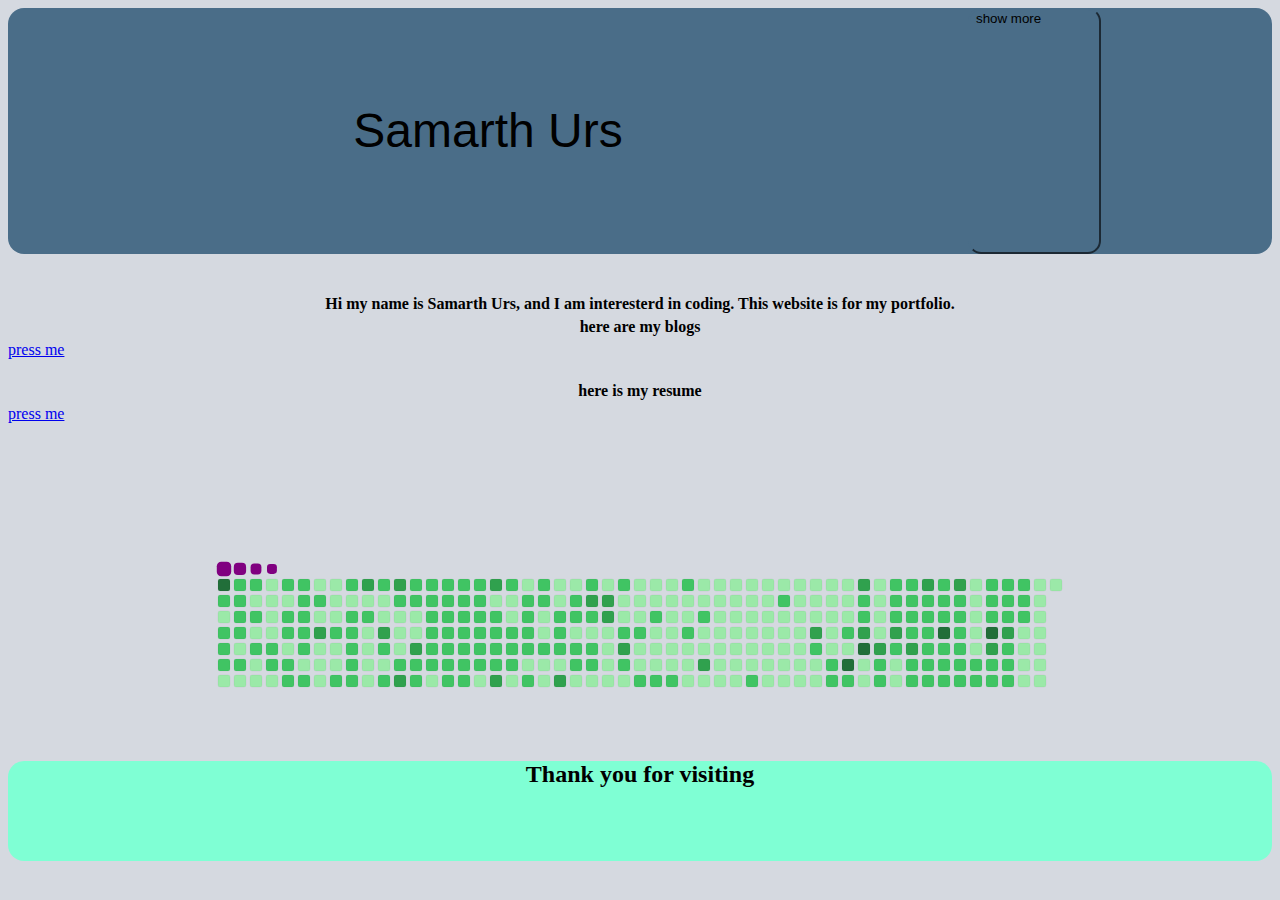
==== commit f6098ee0: "added blog and resume" ====
--- a/index.html
+++ b/index.html
@@ -20,6 +20,13 @@
             Hi my name is Samarth Urs, and I am interesterd in coding.
             This website is for my portfolio.
         </p>
+        <div class="mylinks">
+            <p>here are my blogs</p>
+            <a href="samarthurs18.github.io/blogs.html">press me</a>
+            <br><br>
+            <p>here is my resume</p>
+            <a href="samarthurs18.github.io/resume.html">press me</a>
+        </div>
     </div>
     <div class="svg">
        <svg viewBox="-16 -32 880 192" width="100%" height="192" align-items:flex-start;
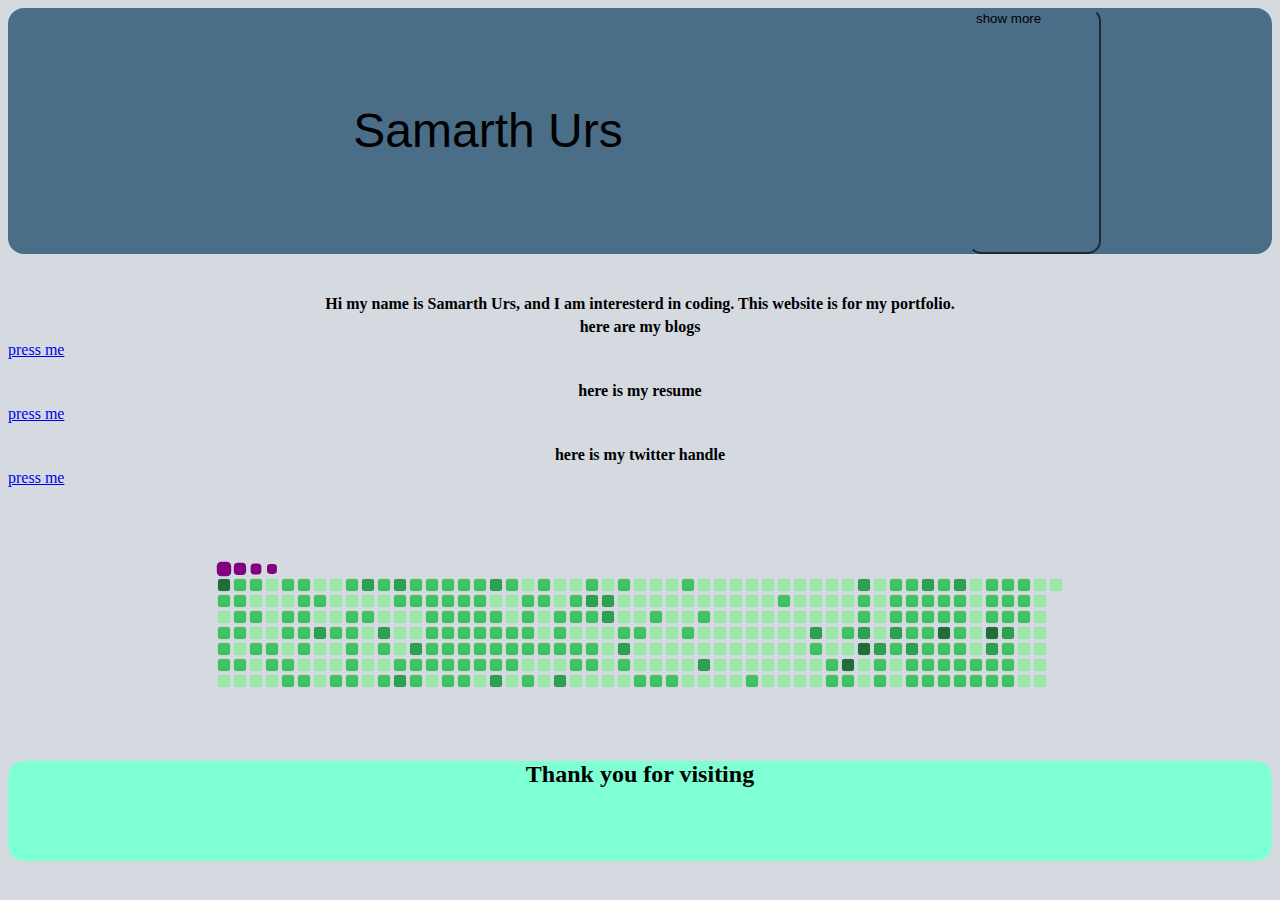
==== commit 4d19e219: "added links" ====
--- a/index.html
+++ b/index.html
@@ -22,10 +22,13 @@
         </p>
         <div class="mylinks">
             <p>here are my blogs</p>
-            <a href="samarthurs18.github.io/blogs.html">press me</a>
+            <a href="samarthurs18.github.io/blogs">press me</a>
             <br><br>
             <p>here is my resume</p>
-            <a href="samarthurs18.github.io/resume.html">press me</a>
+            <a href="samarthurs18.github.io/resume">press me</a>
+            <br><br>
+            <p>here is my twitter handle</p>
+            <a href="twitter.com/samarth_urs">press me</a>
         </div>
     </div>
     <div class="svg">
